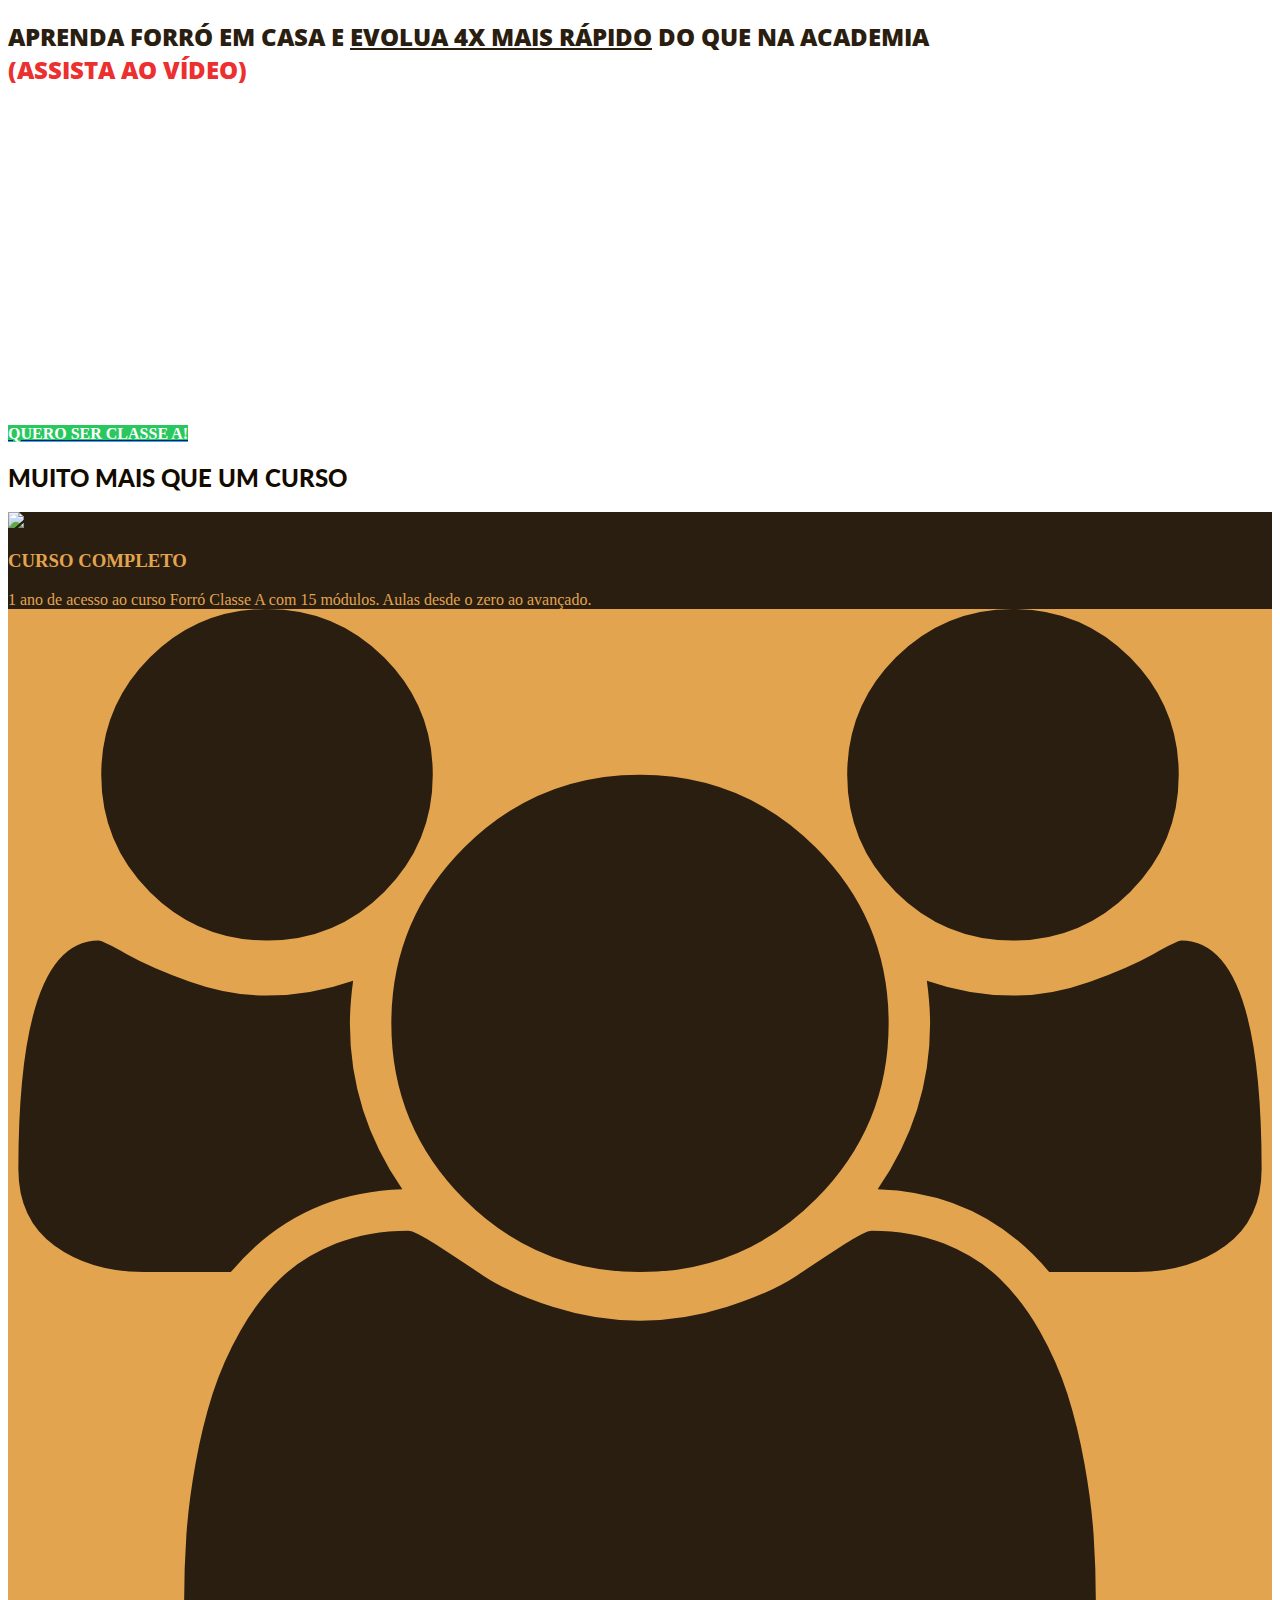
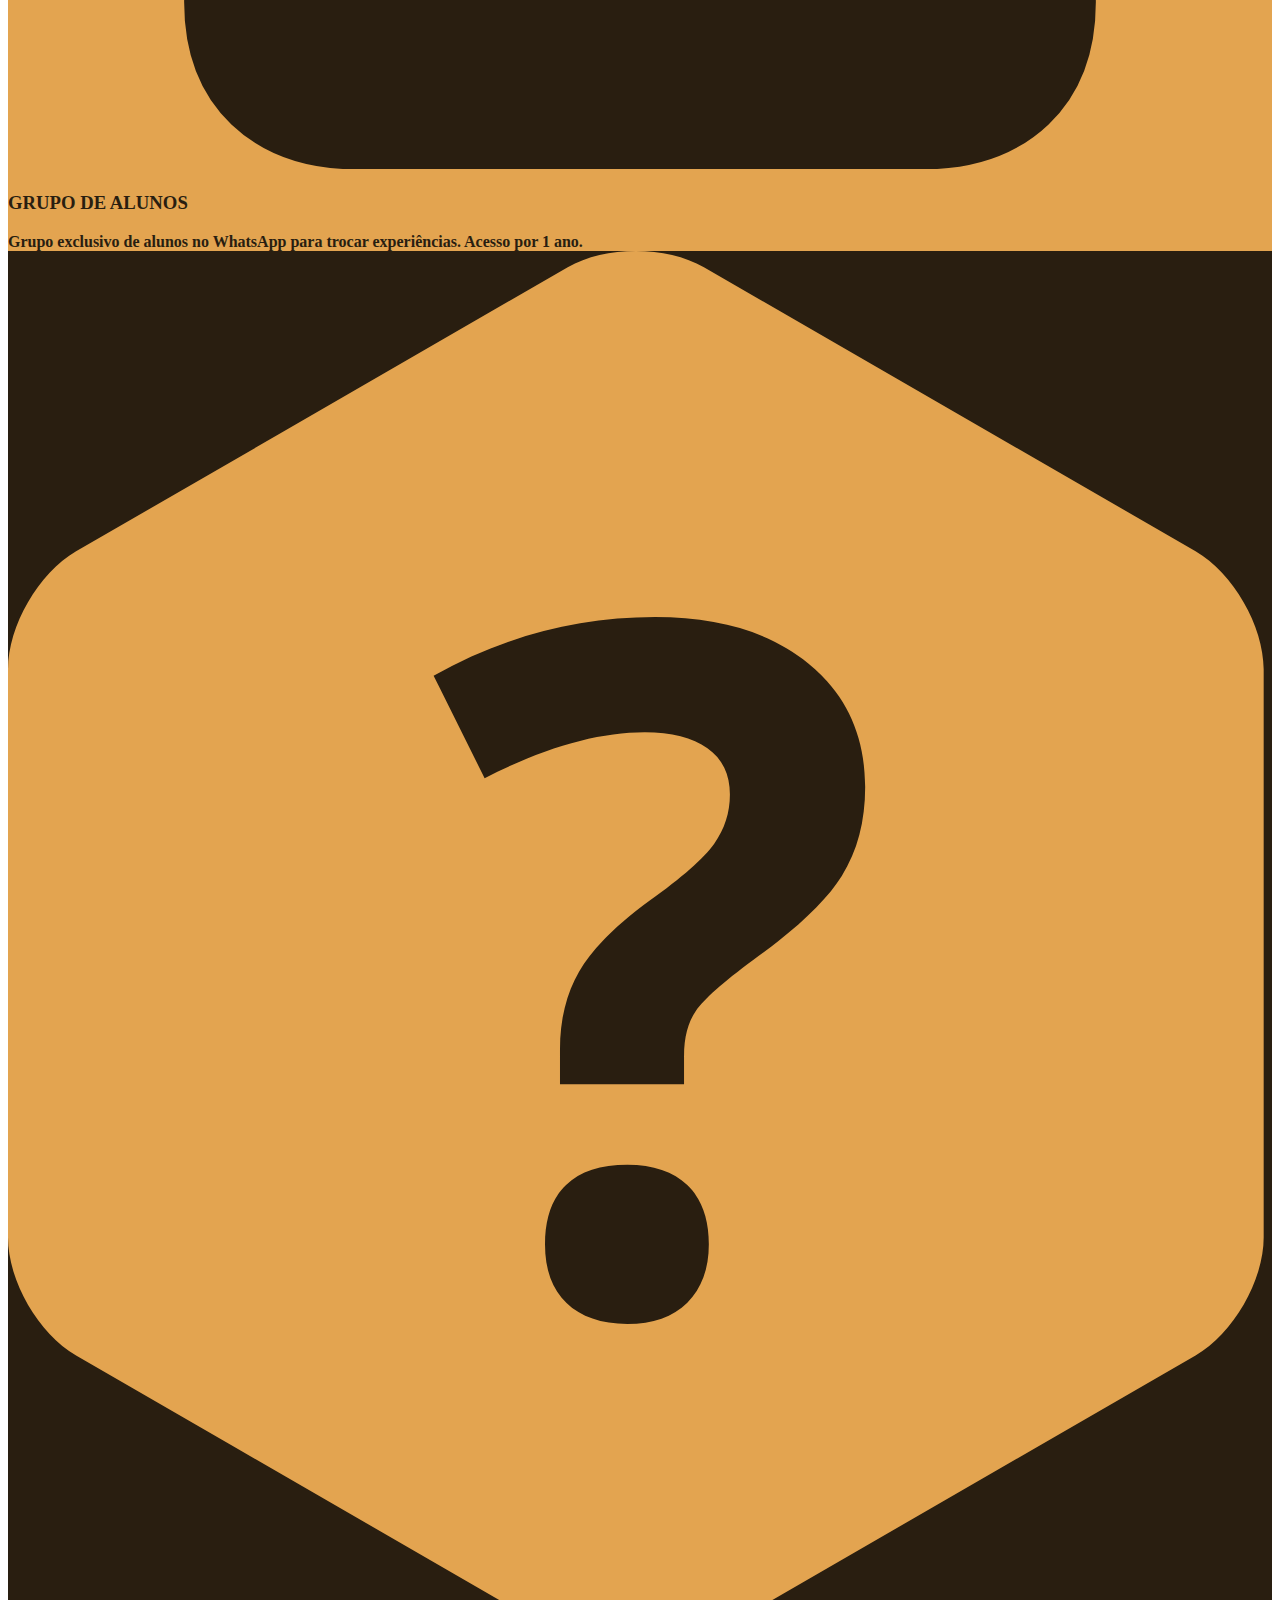
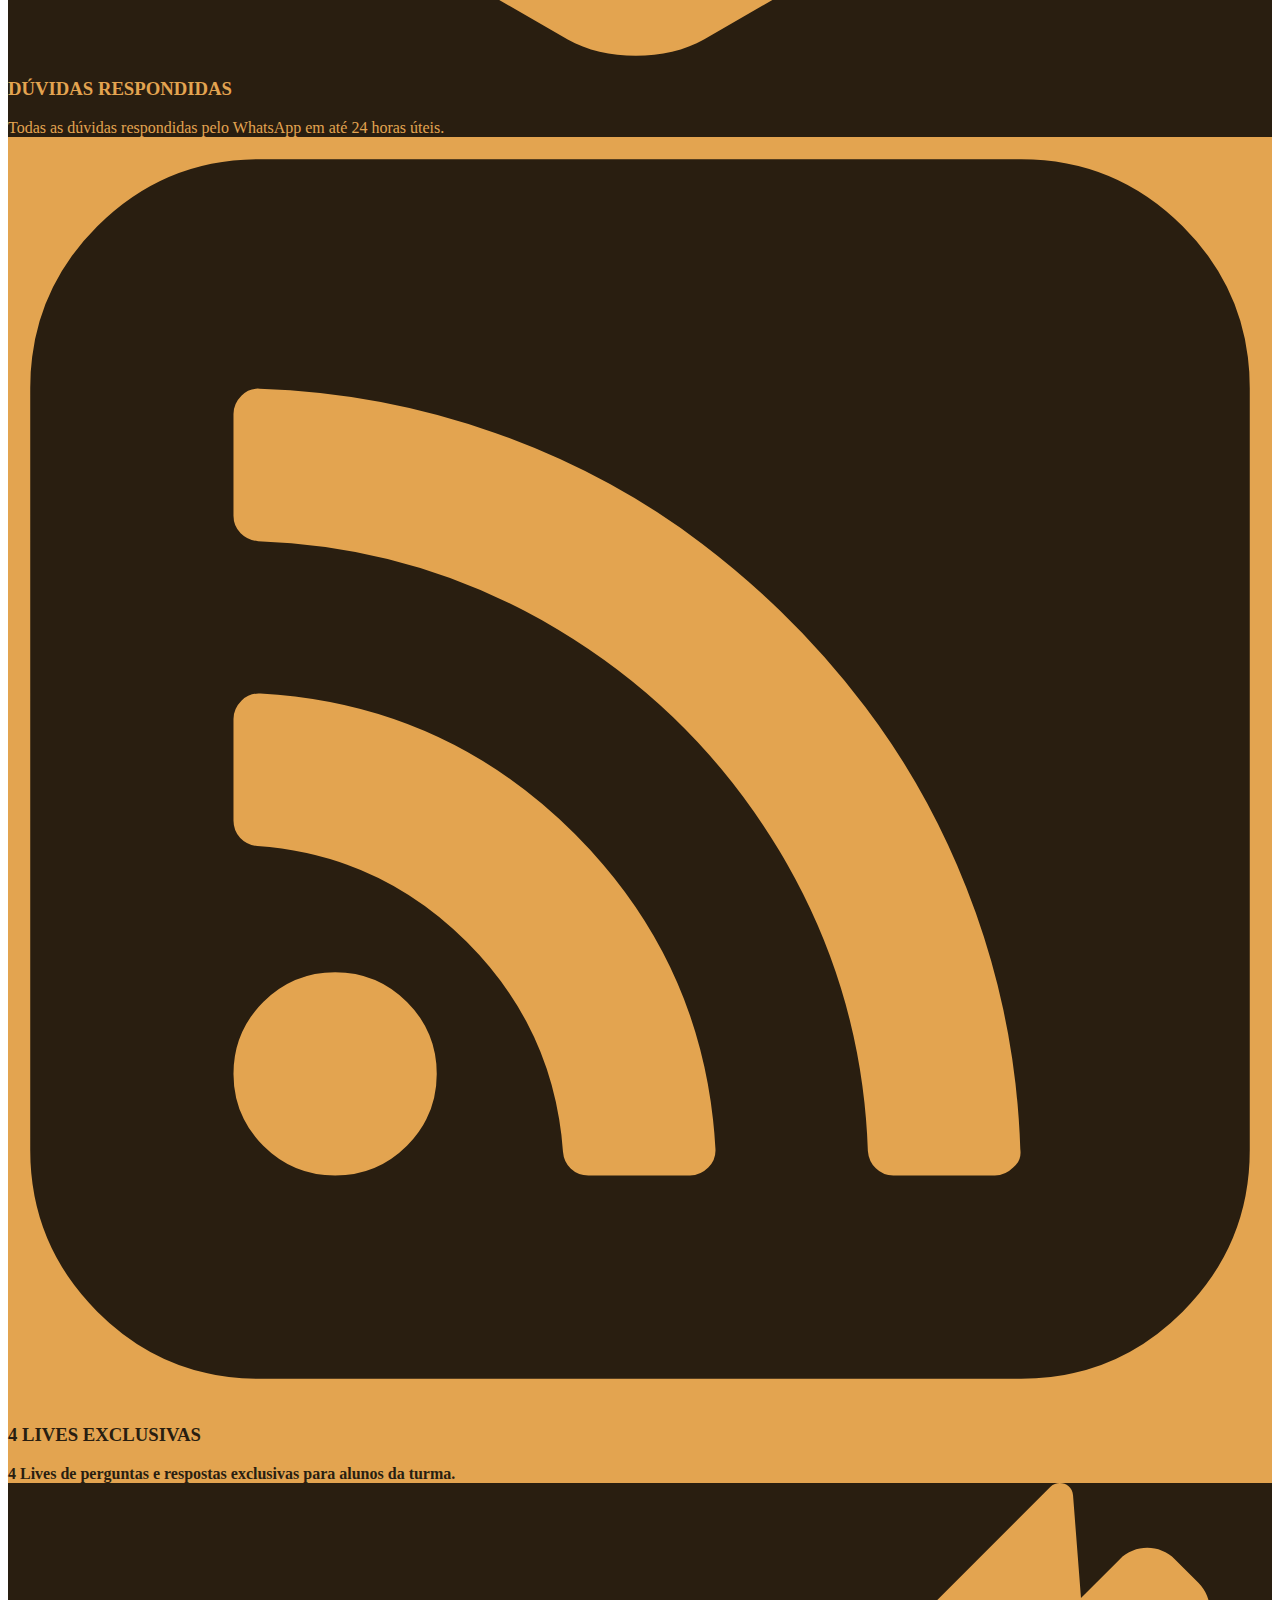
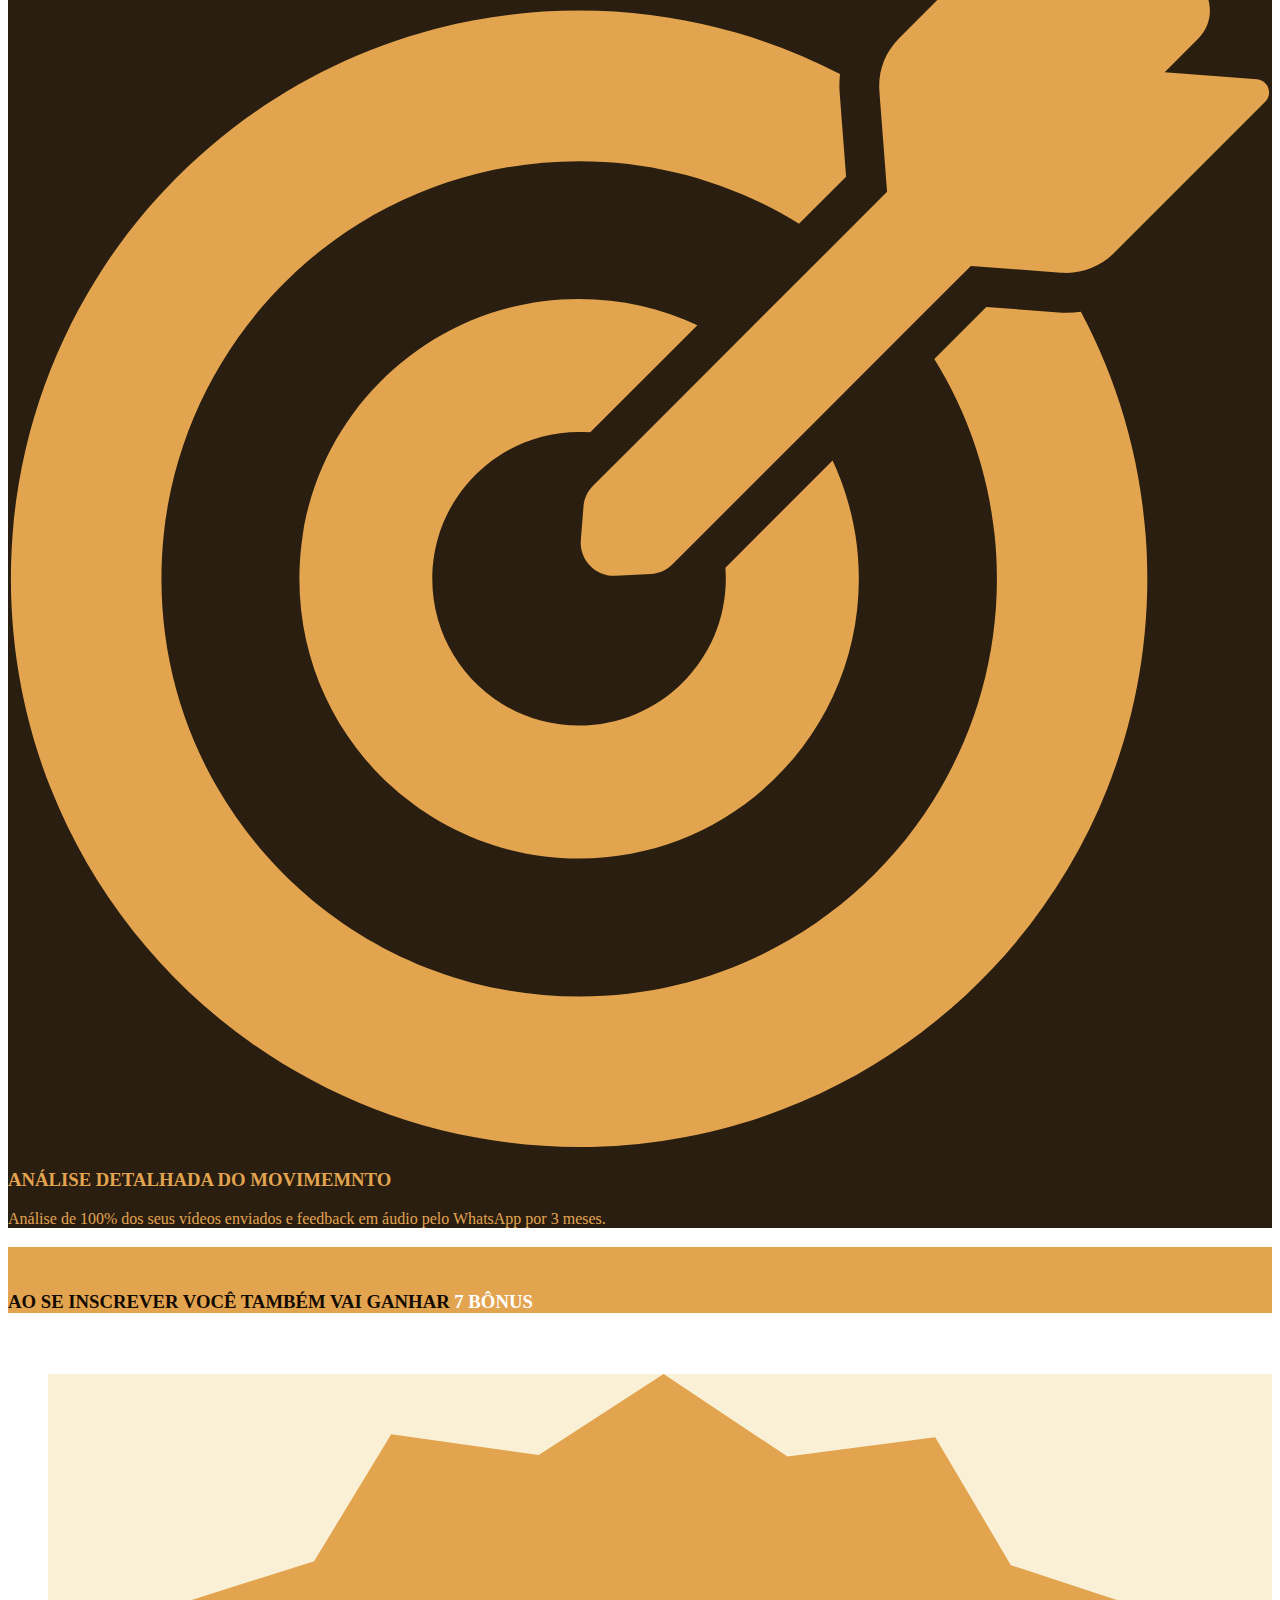
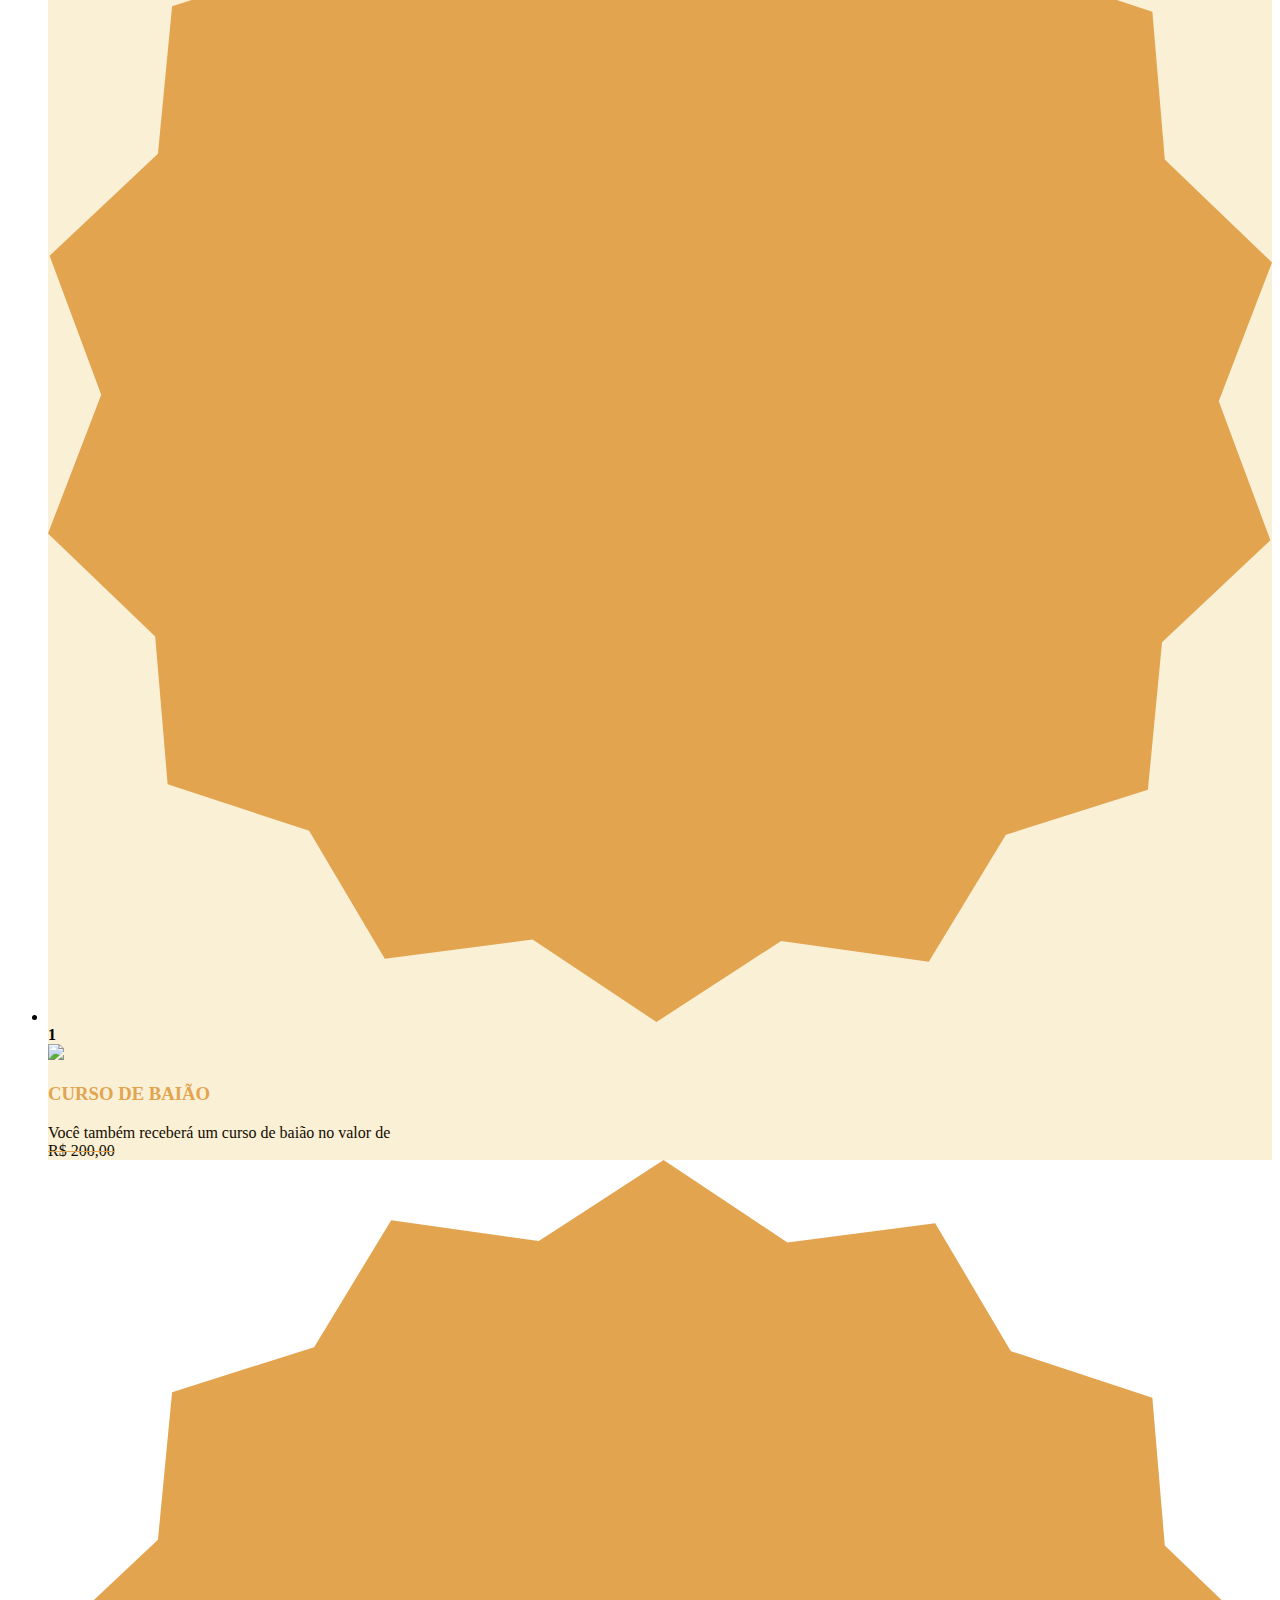
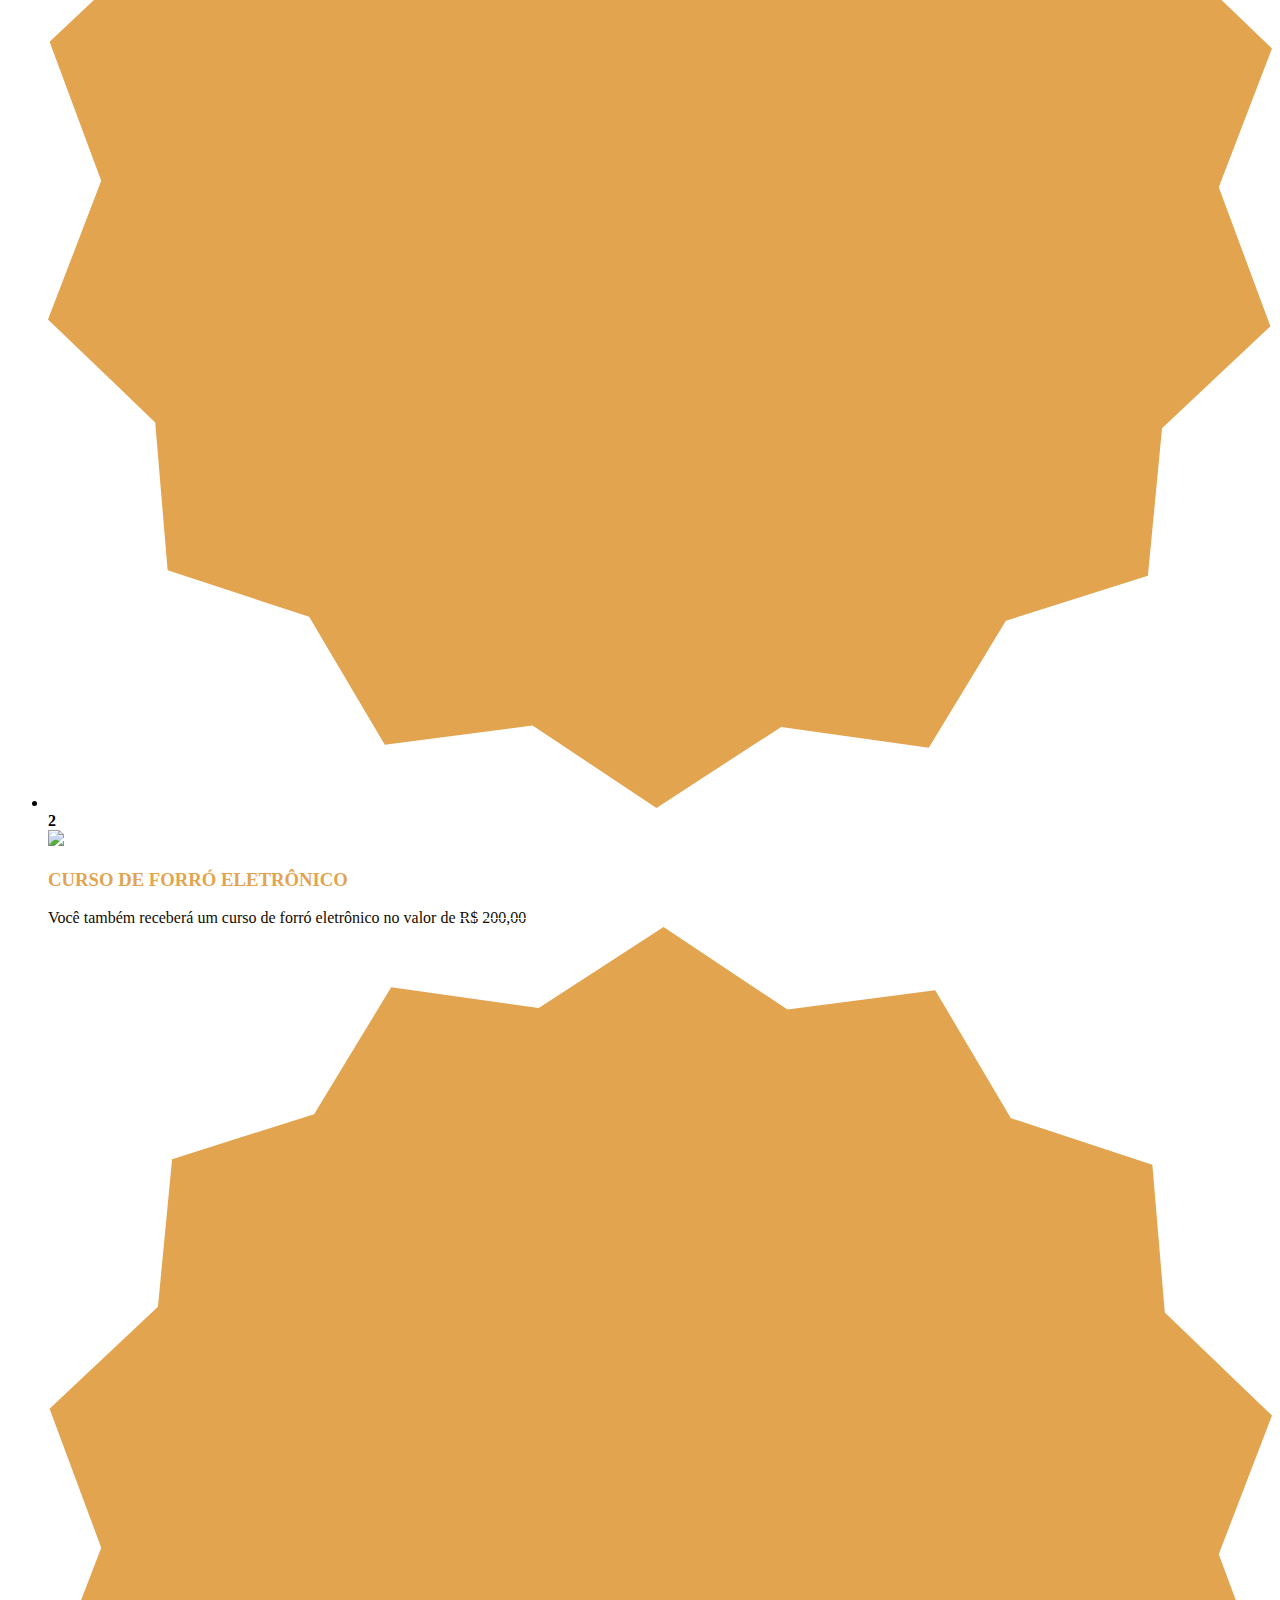
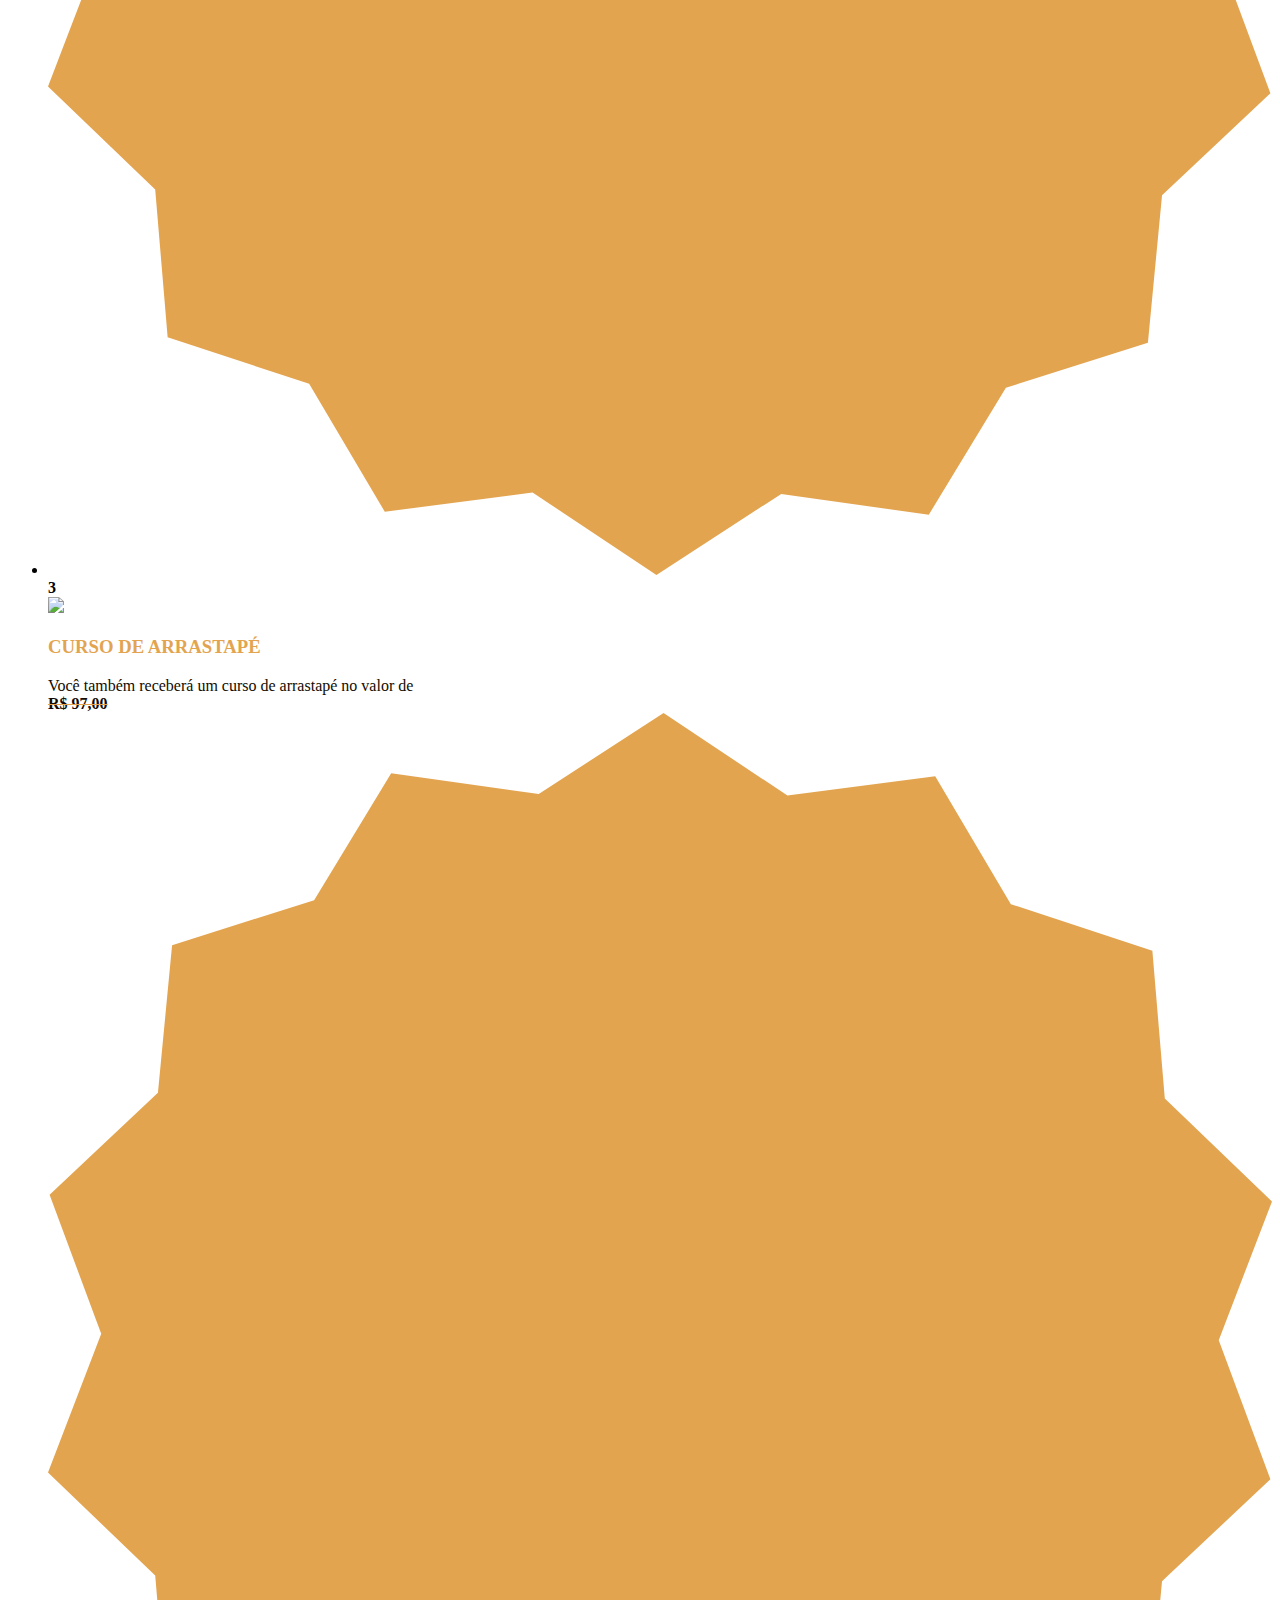
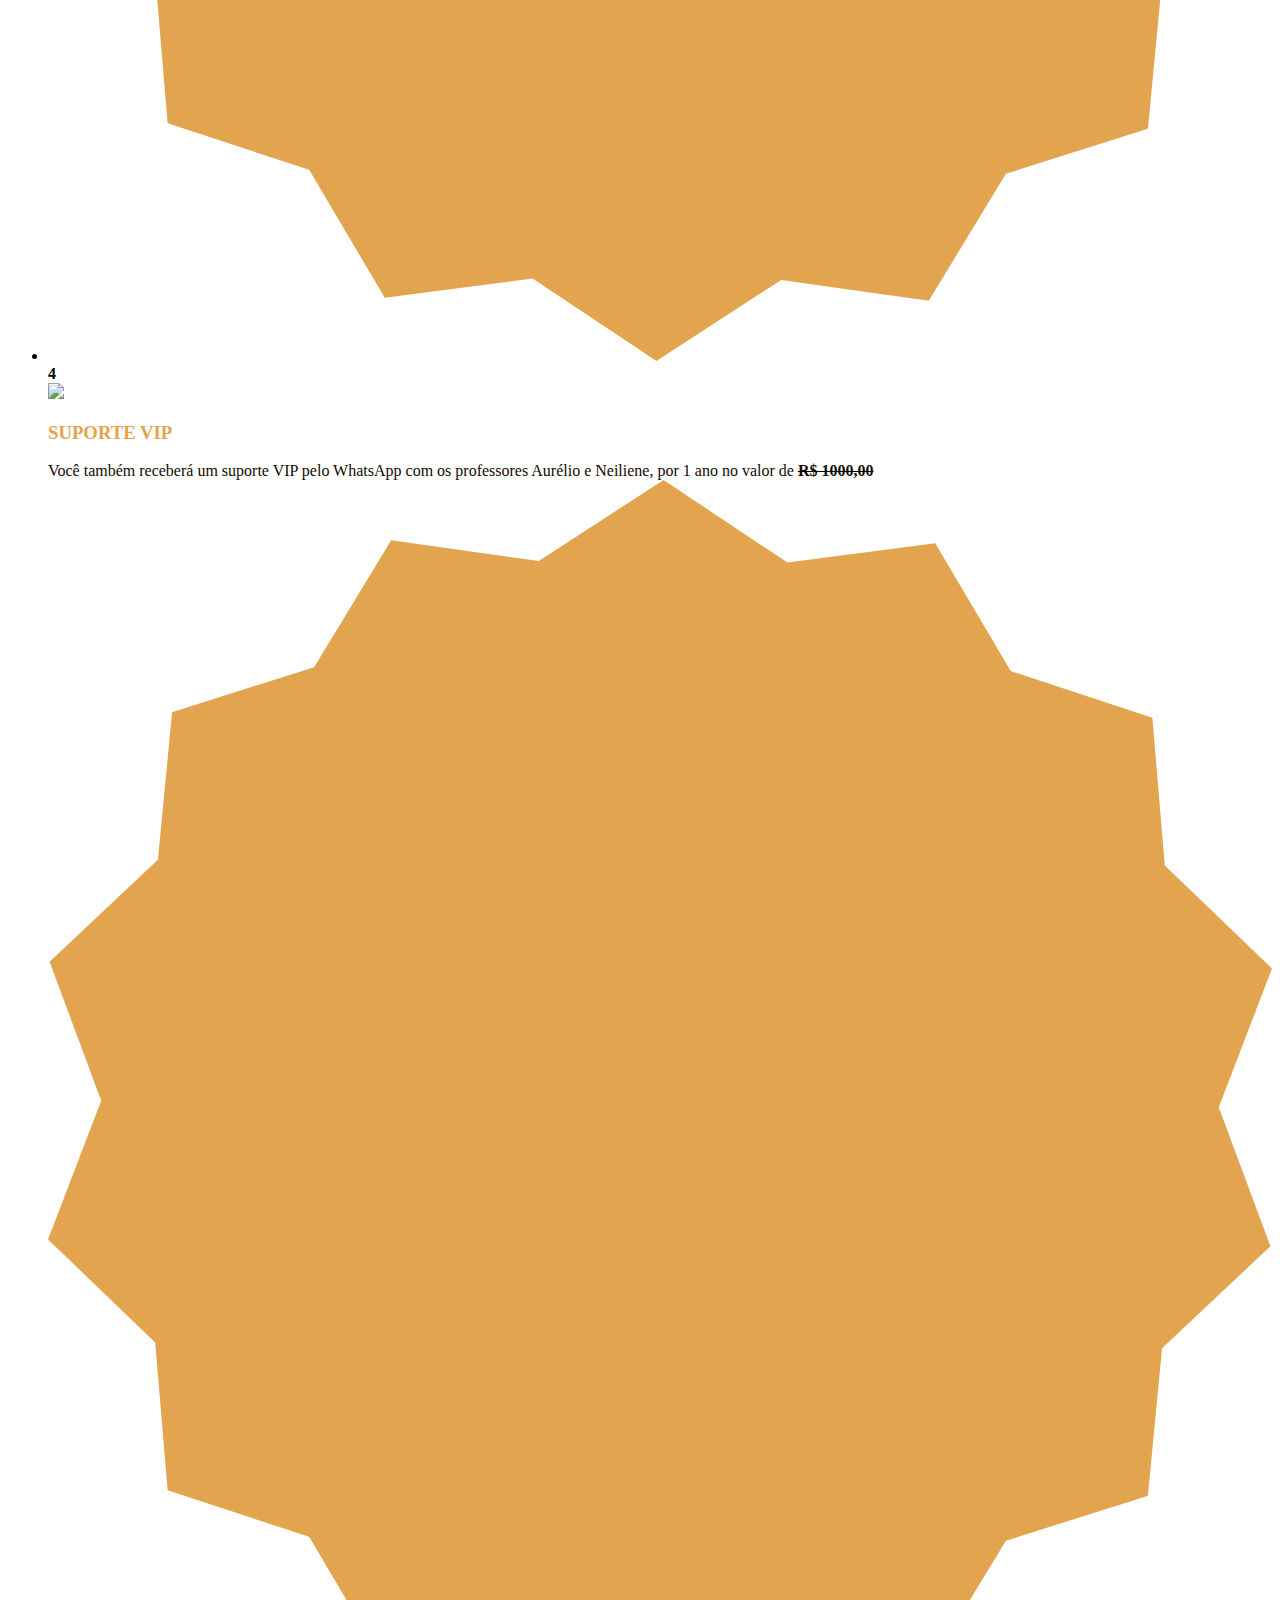
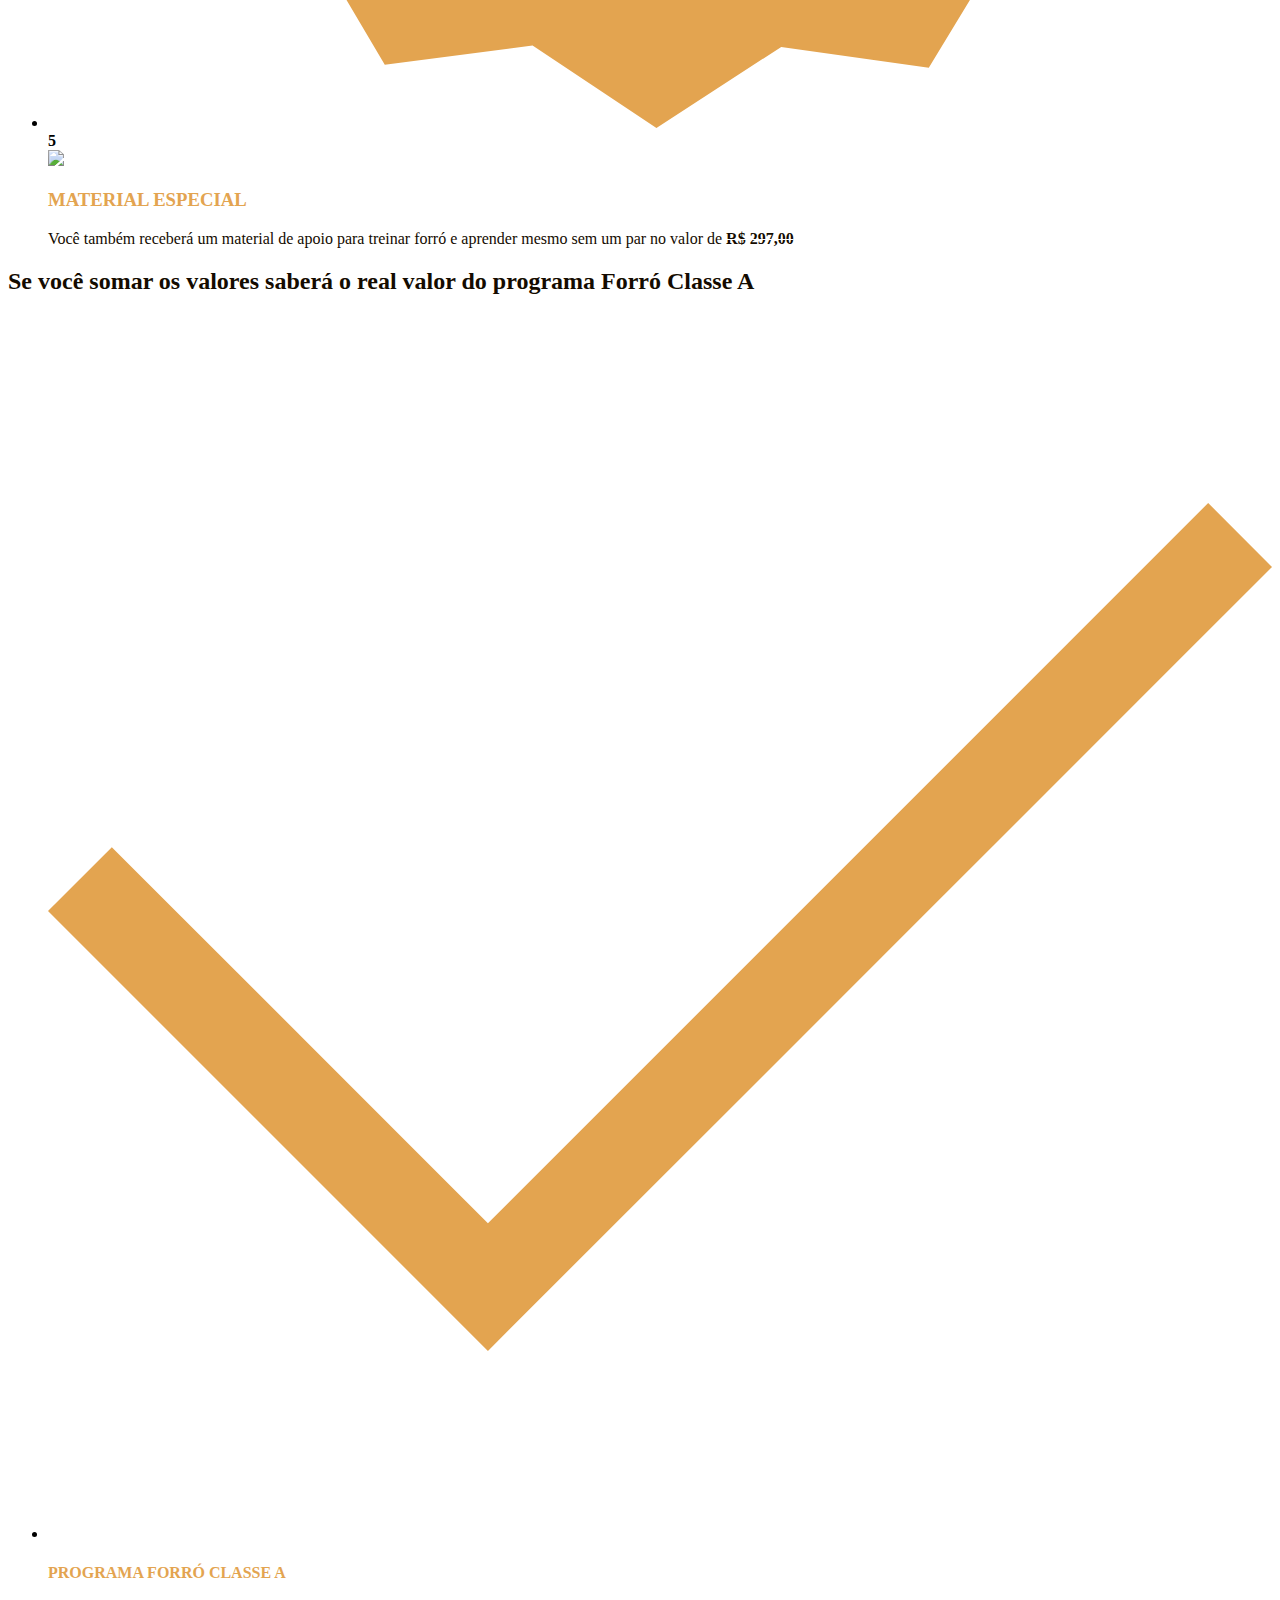
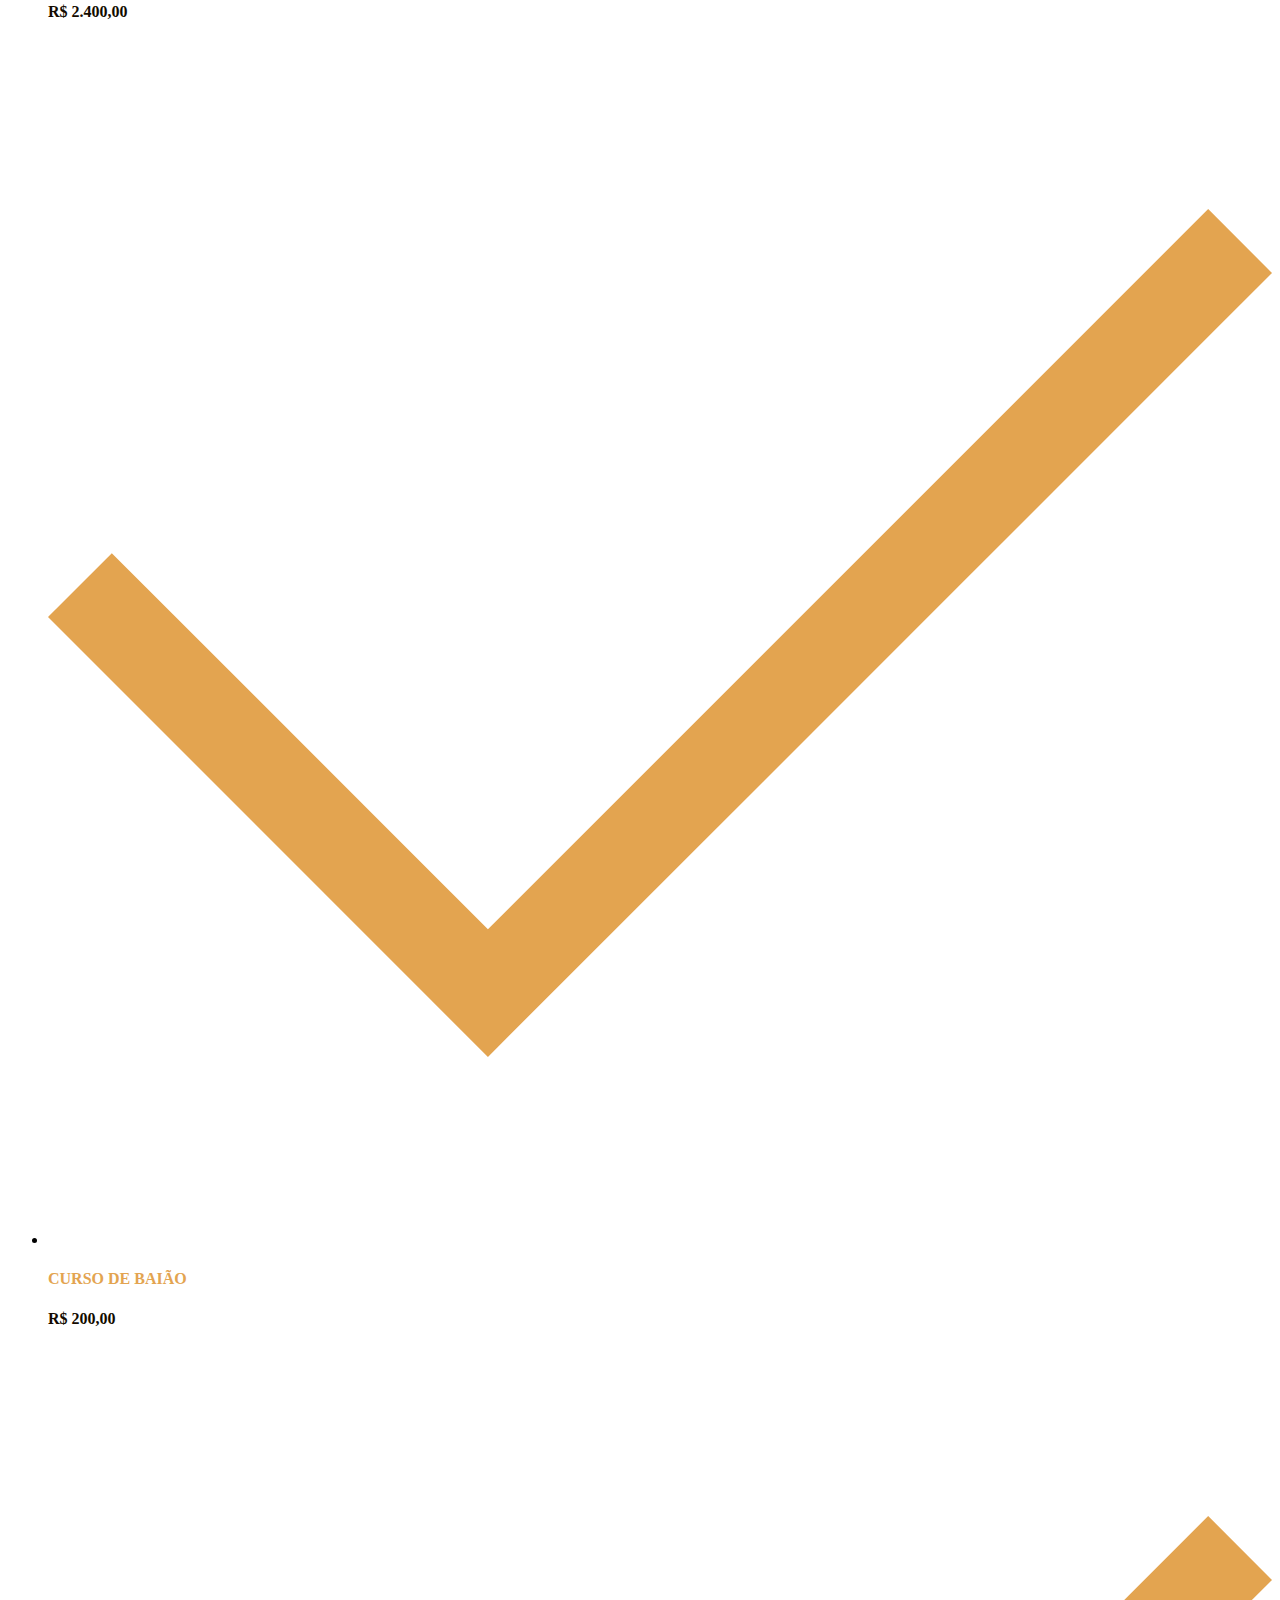
==== euquero.html @ ff14f00d "testando euquero." ====
<!DOCTYPE html>
<html lang="pt_BR">
<head>
    <meta charset="UTF-8">
    <title>Do Zero Ao Baile | Inscrições abertas</title>
    <meta name="viewport" content="width=device-width, initial-scale=1">
    <meta name="keywords" content="Aulas de forró, Forró do zero, Curso de forró, Aprender a dançar forró,"/>
    <meta name="description" content="Inscrições Abertas para o programa Do Zero Ao Baile"/>
    <meta name="klickart:url" content="//art.pages.hotmart.com"/>
    <meta name="handler:contact" content="//handler.pages.hotmart.com/sendmail"/>
    <meta http-equiv="X-UA-Compatible" content="IE=9">

<script type="text/javascript">window.NREUM||(NREUM={});NREUM.info={"beacon":"bam.nr-data.net","errorBeacon":"bam.nr-data.net","licenseKey":"NRJS-c142e72e4c1ae98c33c","applicationID":"503514264","transactionName":"JQ5YEBZdDl8GRUxmWwgAQhYFHTJSBFIQZlcUF18HAQhYchNHTHJ3MkEMCxRGC1wNVg9qQgcVXg==","queueTime":0,"applicationTime":6,"agent":""}</script>
<script type="text/javascript">(window.NREUM||(NREUM={})).init={ajax:{deny_list:["bam.nr-data.net"]}};(window.NREUM||(NREUM={})).loader_config={licenseKey:"NRJS-c142e72e4c1ae98c33c",applicationID:"503514264"};;/*! For license information please see nr-loader-rum-1.246.0.min.js.LICENSE.txt */
(()=>{"use strict";var e,t,n={234:(e,t,n)=>{n.d(t,{P_:()=>h,Mt:()=>m,C5:()=>s,DL:()=>w,OP:()=>j,lF:()=>S,Yu:()=>_,Dg:()=>v,CX:()=>c,GE:()=>A,sU:()=>T});var r=n(8632),i=n(9567);const a={beacon:r.ce.beacon,errorBeacon:r.ce.errorBeacon,licenseKey:void 0,applicationID:void 0,sa:void 0,queueTime:void 0,applicationTime:void 0,ttGuid:void 0,user:void 0,account:void 0,product:void 0,extra:void 0,jsAttributes:{},userAttributes:void 0,atts:void 0,transactionName:void 0,tNamePlain:void 0},o={};function s(e){if(!e)throw new Error("All info objects require an agent identifier!");if(!o[e])throw new Error("Info for ".concat(e," was never set"));return o[e]}function c(e,t){if(!e)throw new Error("All info objects require an agent identifier!");o[e]=(0,i.D)(t,a),(0,r.Qy)(e,o[e],"info")}const d=e=>{if(!e||"string"!=typeof e)return!1;try{document.createDocumentFragment().querySelector(e)}catch{return!1}return!0};var u=n(7056),l=n(50);const f=()=>{const e={mask_selector:"*",block_selector:"[data-nr-block]",mask_input_options:{color:!1,date:!1,"datetime-local":!1,email:!1,month:!1,number:!1,range:!1,search:!1,tel:!1,text:!1,time:!1,url:!1,week:!1,textarea:!1,select:!1,password:!0}};return{feature_flags:[],proxy:{assets:void 0,beacon:void 0},privacy:{cookies_enabled:!0},ajax:{deny_list:void 0,block_internal:!0,enabled:!0,harvestTimeSeconds:10,autoStart:!0},distributed_tracing:{enabled:void 0,exclude_newrelic_header:void 0,cors_use_newrelic_header:void 0,cors_use_tracecontext_headers:void 0,allowed_origins:void 0},session:{domain:void 0,expiresMs:u.oD,inactiveMs:u.Hb},ssl:void 0,obfuscate:void 0,jserrors:{enabled:!0,harvestTimeSeconds:10,autoStart:!0},metrics:{enabled:!0,autoStart:!0},page_action:{enabled:!0,harvestTimeSeconds:30,autoStart:!0},page_view_event:{enabled:!0,autoStart:!0},page_view_timing:{enabled:!0,harvestTimeSeconds:30,long_task:!1,autoStart:!0},session_trace:{enabled:!0,harvestTimeSeconds:10,autoStart:!0},harvest:{tooManyRequestsDelay:60},session_replay:{autoStart:!0,enabled:!1,harvestTimeSeconds:60,sampling_rate:50,error_sampling_rate:50,collect_fonts:!1,inline_images:!1,inline_stylesheet:!0,mask_all_inputs:!0,get mask_text_selector(){return e.mask_selector},set mask_text_selector(t){d(t)?e.mask_selector=t+",[data-nr-mask]":null===t?e.mask_selector=t:(0,l.Z)("An invalid session_replay.mask_selector was provided and will not be used",t)},get block_class(){return"nr-block"},get ignore_class(){return"nr-ignore"},get mask_text_class(){return"nr-mask"},get block_selector(){return e.block_selector},set block_selector(t){d(t)?e.block_selector+=",".concat(t):""!==t&&(0,l.Z)("An invalid session_replay.block_selector was provided and will not be used",t)},get mask_input_options(){return e.mask_input_options},set mask_input_options(t){t&&"object"==typeof t?e.mask_input_options={...t,password:!0}:(0,l.Z)("An invalid session_replay.mask_input_option was provided and will not be used",t)}},spa:{enabled:!0,harvestTimeSeconds:10,autoStart:!0}}},g={},p="All configuration objects require an agent identifier!";function h(e){if(!e)throw new Error(p);if(!g[e])throw new Error("Configuration for ".concat(e," was never set"));return g[e]}function v(e,t){if(!e)throw new Error(p);g[e]=(0,i.D)(t,f()),(0,r.Qy)(e,g[e],"config")}function m(e,t){if(!e)throw new Error(p);var n=h(e);if(n){for(var r=t.split("."),i=0;i<r.length-1;i++)if("object"!=typeof(n=n[r[i]]))return;n=n[r[r.length-1]]}return n}const b={accountID:void 0,trustKey:void 0,agentID:void 0,licenseKey:void 0,applicationID:void 0,xpid:void 0},y={};function w(e){if(!e)throw new Error("All loader-config objects require an agent identifier!");if(!y[e])throw new Error("LoaderConfig for ".concat(e," was never set"));return y[e]}function A(e,t){if(!e)throw new Error("All loader-config objects require an agent identifier!");y[e]=(0,i.D)(t,b),(0,r.Qy)(e,y[e],"loader_config")}const _=(0,r.mF)().o;var x=n(385),D=n(6818);const k={buildEnv:D.Re,customTransaction:void 0,disabled:!1,distMethod:D.gF,isolatedBacklog:!1,loaderType:void 0,maxBytes:3e4,offset:Math.floor(x._A?.performance?.timeOrigin||x._A?.performance?.timing?.navigationStart||Date.now()),onerror:void 0,origin:""+x._A.location,ptid:void 0,releaseIds:{},session:void 0,xhrWrappable:"function"==typeof x._A.XMLHttpRequest?.prototype?.addEventListener,version:D.q4,denyList:void 0},E={};function j(e){if(!e)throw new Error("All runtime objects require an agent identifier!");if(!E[e])throw new Error("Runtime for ".concat(e," was never set"));return E[e]}function T(e,t){if(!e)throw new Error("All runtime objects require an agent identifier!");E[e]=(0,i.D)(t,k),(0,r.Qy)(e,E[e],"runtime")}function S(e){return function(e){try{const t=s(e);return!!t.licenseKey&&!!t.errorBeacon&&!!t.applicationID}catch(e){return!1}}(e)}},9567:(e,t,n)=>{n.d(t,{D:()=>i});var r=n(50);function i(e,t){try{if(!e||"object"!=typeof e)return(0,r.Z)("Setting a Configurable requires an object as input");if(!t||"object"!=typeof t)return(0,r.Z)("Setting a Configurable requires a model to set its initial properties");const n=Object.create(Object.getPrototypeOf(t),Object.getOwnPropertyDescriptors(t)),a=0===Object.keys(n).length?e:n;for(let o in a)if(void 0!==e[o])try{Array.isArray(e[o])&&Array.isArray(t[o])?n[o]=Array.from(new Set([...e[o],...t[o]])):"object"==typeof e[o]&&"object"==typeof t[o]?n[o]=i(e[o],t[o]):n[o]=e[o]}catch(e){(0,r.Z)("An error occurred while setting a property of a Configurable",e)}return n}catch(e){(0,r.Z)("An error occured while setting a Configurable",e)}}},6818:(e,t,n)=>{n.d(t,{Re:()=>i,gF:()=>a,q4:()=>r});const r="1.246.0",i="PROD",a="CDN"},385:(e,t,n)=>{n.d(t,{Nk:()=>u,Tt:()=>s,_A:()=>a,cv:()=>l,iS:()=>o,il:()=>r,ux:()=>c,v6:()=>i,w1:()=>d});const r="undefined"!=typeof window&&!!window.document,i="undefined"!=typeof WorkerGlobalScope&&("undefined"!=typeof self&&self instanceof WorkerGlobalScope&&self.navigator instanceof WorkerNavigator||"undefined"!=typeof globalThis&&globalThis instanceof WorkerGlobalScope&&globalThis.navigator instanceof WorkerNavigator),a=r?window:"undefined"!=typeof WorkerGlobalScope&&("undefined"!=typeof self&&self instanceof WorkerGlobalScope&&self||"undefined"!=typeof globalThis&&globalThis instanceof WorkerGlobalScope&&globalThis),o=Boolean("hidden"===a?.document?.visibilityState),s=(a?.location,/iPad|iPhone|iPod/.test(a.navigator?.userAgent)),c=s&&"undefined"==typeof SharedWorker,d=((()=>{const e=a.navigator?.userAgent?.match(/Firefox[/\s](\d+\.\d+)/);Array.isArray(e)&&e.length>=2&&e[1]})(),Boolean(r&&window.document.documentMode)),u=!!a.navigator?.sendBeacon,l=Math.floor(a?.performance?.timeOrigin||a?.performance?.timing?.navigationStart||Date.now())},1117:(e,t,n)=>{n.d(t,{w:()=>a});var r=n(50);const i={agentIdentifier:"",ee:void 0};class a{constructor(e){try{if("object"!=typeof e)return(0,r.Z)("shared context requires an object as input");this.sharedContext={},Object.assign(this.sharedContext,i),Object.entries(e).forEach((e=>{let[t,n]=e;Object.keys(i).includes(t)&&(this.sharedContext[t]=n)}))}catch(e){(0,r.Z)("An error occured while setting SharedContext",e)}}}},8e3:(e,t,n)=>{n.d(t,{L:()=>u,R:()=>c});var r=n(8325),i=n(1284),a=n(4322),o=n(3325);const s={};function c(e,t){const n={staged:!1,priority:o.p[t]||0};d(e),s[e].get(t)||s[e].set(t,n)}function d(e){e&&(s[e]||(s[e]=new Map))}function u(){let e=arguments.length>0&&void 0!==arguments[0]?arguments[0]:"",t=arguments.length>1&&void 0!==arguments[1]?arguments[1]:"feature";if(d(e),!e||!s[e].get(t))return o(t);s[e].get(t).staged=!0;const n=[...s[e]];function o(t){const n=e?r.ee.get(e):r.ee,o=a.X.handlers;if(n.backlog&&o){var s=n.backlog[t],c=o[t];if(c){for(var d=0;s&&d<s.length;++d)l(s[d],c);(0,i.D)(c,(function(e,t){(0,i.D)(t,(function(t,n){n[0].on(e,n[1])}))}))}delete o[t],n.backlog[t]=null,n.emit("drain-"+t,[])}}n.every((e=>{let[t,n]=e;return n.staged}))&&(n.sort(((e,t)=>e[1].priority-t[1].priority)),n.forEach((t=>{let[n]=t;s[e].delete(n),o(n)})))}function l(e,t){var n=e[1];(0,i.D)(t[n],(function(t,n){var r=e[0];if(n[0]===r){var i=n[1],a=e[3],o=e[2];i.apply(a,o)}}))}},8325:(e,t,n)=>{n.d(t,{A:()=>c,ee:()=>d});var r=n(8632),i=n(2210),a=n(234);class o{constructor(e){this.contextId=e}}var s=n(3117);const c="nr@context:".concat(s.a),d=function e(t,n){var r={},s={},u={},f=!1;try{f=16===n.length&&(0,a.OP)(n).isolatedBacklog}catch(e){}var g={on:h,addEventListener:h,removeEventListener:function(e,t){var n=r[e];if(!n)return;for(var i=0;i<n.length;i++)n[i]===t&&n.splice(i,1)},emit:function(e,n,r,i,a){!1!==a&&(a=!0);if(d.aborted&&!i)return;t&&a&&t.emit(e,n,r);for(var o=p(r),c=v(e),u=c.length,l=0;l<u;l++)c[l].apply(o,n);var f=b()[s[e]];f&&f.push([g,e,n,o]);return o},get:m,listeners:v,context:p,buffer:function(e,t){const n=b();if(t=t||"feature",g.aborted)return;Object.entries(e||{}).forEach((e=>{let[r,i]=e;s[i]=t,t in n||(n[t]=[])}))},abort:l,aborted:!1,isBuffering:function(e){return!!b()[s[e]]},debugId:n,backlog:f?{}:t&&"object"==typeof t.backlog?t.backlog:{}};return g;function p(e){return e&&e instanceof o?e:e?(0,i.X)(e,c,(()=>new o(c))):new o(c)}function h(e,t){r[e]=v(e).concat(t)}function v(e){return r[e]||[]}function m(t){return u[t]=u[t]||e(g,t)}function b(){return g.backlog}}(void 0,"globalEE"),u=(0,r.fP)();function l(){d.aborted=!0,d.backlog={}}u.ee||(u.ee=d)},5546:(e,t,n)=>{n.d(t,{E:()=>r,p:()=>i});var r=n(8325).ee.get("handle");function i(e,t,n,i,a){a?(a.buffer([e],i),a.emit(e,t,n)):(r.buffer([e],i),r.emit(e,t,n))}},4322:(e,t,n)=>{n.d(t,{X:()=>a});var r=n(5546);a.on=o;var i=a.handlers={};function a(e,t,n,a){o(a||r.E,i,e,t,n)}function o(e,t,n,i,a){a||(a="feature"),e||(e=r.E);var o=t[a]=t[a]||{};(o[n]=o[n]||[]).push([e,i])}},3239:(e,t,n)=>{n.d(t,{bP:()=>s,iz:()=>c,m$:()=>o});var r=n(385);let i=!1,a=!1;try{const e={get passive(){return i=!0,!1},get signal(){return a=!0,!1}};r._A.addEventListener("test",null,e),r._A.removeEventListener("test",null,e)}catch(e){}function o(e,t){return i||a?{capture:!!e,passive:i,signal:t}:!!e}function s(e,t){let n=arguments.length>2&&void 0!==arguments[2]&&arguments[2],r=arguments.length>3?arguments[3]:void 0;window.addEventListener(e,t,o(n,r))}function c(e,t){let n=arguments.length>2&&void 0!==arguments[2]&&arguments[2],r=arguments.length>3?arguments[3]:void 0;document.addEventListener(e,t,o(n,r))}},3117:(e,t,n)=>{n.d(t,{a:()=>r});const r=(0,n(4402).Rl)()},4402:(e,t,n)=>{n.d(t,{Rl:()=>o,ky:()=>s});var r=n(385);const i="xxxxxxxx-xxxx-4xxx-yxxx-xxxxxxxxxxxx";function a(e,t){return e?15&e[t]:16*Math.random()|0}function o(){const e=r._A?.crypto||r._A?.msCrypto;let t,n=0;return e&&e.getRandomValues&&(t=e.getRandomValues(new Uint8Array(31))),i.split("").map((e=>"x"===e?a(t,++n).toString(16):"y"===e?(3&a()|8).toString(16):e)).join("")}function s(e){const t=r._A?.crypto||r._A?.msCrypto;let n,i=0;t&&t.getRandomValues&&(n=t.getRandomValues(new Uint8Array(31)));const o=[];for(var s=0;s<e;s++)o.push(a(n,++i).toString(16));return o.join("")}},7056:(e,t,n)=>{n.d(t,{Bq:()=>r,Hb:()=>a,oD:()=>i});const r="NRBA",i=144e5,a=18e5},7894:(e,t,n)=>{function r(){return Math.round(performance.now())}n.d(t,{z:()=>r})},50:(e,t,n)=>{function r(e,t){"function"==typeof console.warn&&(console.warn("New Relic: ".concat(e)),t&&console.warn(t))}n.d(t,{Z:()=>r})},2587:(e,t,n)=>{n.d(t,{N:()=>c,T:()=>d});var r=n(8325),i=n(5546),a=n(3325);const o={stn:[a.D.sessionTrace],err:[a.D.jserrors,a.D.metrics],ins:[a.D.pageAction],spa:[a.D.spa],sr:[a.D.sessionReplay,a.D.sessionTrace]},s=new Set;function c(e,t){const n=r.ee.get(t);e&&"object"==typeof e&&(s.has(t)||Object.entries(e).forEach((e=>{let[t,r]=e;o[t]?o[t].forEach((e=>{r?(0,i.p)("feat-"+t,[],void 0,e,n):(0,i.p)("block-"+t,[],void 0,e,n),(0,i.p)("rumresp-"+t,[Boolean(r)],void 0,e,n)})):r&&(0,i.p)("feat-"+t,[],void 0,void 0,n),d[t]=Boolean(r)})),Object.keys(o).forEach((e=>{void 0===d[e]&&(o[e]?.forEach((t=>(0,i.p)("rumresp-"+e,[!1],void 0,t,n))),d[e]=!1)})),s.add(t))}const d={}},2210:(e,t,n)=>{n.d(t,{X:()=>i});var r=Object.prototype.hasOwnProperty;function i(e,t,n){if(r.call(e,t))return e[t];var i=n();if(Object.defineProperty&&Object.keys)try{return Object.defineProperty(e,t,{value:i,writable:!0,enumerable:!1}),i}catch(e){}return e[t]=i,i}},1284:(e,t,n)=>{n.d(t,{D:()=>r});const r=(e,t)=>Object.entries(e||{}).map((e=>{let[n,r]=e;return t(n,r)}))},4351:(e,t,n)=>{n.d(t,{P:()=>a});var r=n(8325);const i=()=>{const e=new WeakSet;return(t,n)=>{if("object"==typeof n&&null!==n){if(e.has(n))return;e.add(n)}return n}};function a(e){try{return JSON.stringify(e,i())}catch(e){try{r.ee.emit("internal-error",[e])}catch(e){}}}},3960:(e,t,n)=>{n.d(t,{K:()=>o,b:()=>a});var r=n(3239);function i(){return"undefined"==typeof document||"complete"===document.readyState}function a(e,t){if(i())return e();(0,r.bP)("load",e,t)}function o(e){if(i())return e();(0,r.iz)("DOMContentLoaded",e)}},8632:(e,t,n)=>{n.d(t,{EZ:()=>d,Qy:()=>c,ce:()=>a,fP:()=>o,gG:()=>u,mF:()=>s});var r=n(7894),i=n(385);const a={beacon:"bam.nr-data.net",errorBeacon:"bam.nr-data.net"};function o(){return i._A.NREUM||(i._A.NREUM={}),void 0===i._A.newrelic&&(i._A.newrelic=i._A.NREUM),i._A.NREUM}function s(){let e=o();return e.o||(e.o={ST:i._A.setTimeout,SI:i._A.setImmediate,CT:i._A.clearTimeout,XHR:i._A.XMLHttpRequest,REQ:i._A.Request,EV:i._A.Event,PR:i._A.Promise,MO:i._A.MutationObserver,FETCH:i._A.fetch}),e}function c(e,t,n){let i=o();const a=i.initializedAgents||{},s=a[e]||{};return Object.keys(s).length||(s.initializedAt={ms:(0,r.z)(),date:new Date}),i.initializedAgents={...a,[e]:{...s,[n]:t}},i}function d(e,t){o()[e]=t}function u(){return function(){let e=o();const t=e.info||{};e.info={beacon:a.beacon,errorBeacon:a.errorBeacon,...t}}(),function(){let e=o();const t=e.init||{};e.init={...t}}(),s(),function(){let e=o();const t=e.loader_config||{};e.loader_config={...t}}(),o()}},7956:(e,t,n)=>{n.d(t,{N:()=>i});var r=n(3239);function i(e){let t=arguments.length>1&&void 0!==arguments[1]&&arguments[1],n=arguments.length>2?arguments[2]:void 0,i=arguments.length>3?arguments[3]:void 0;(0,r.iz)("visibilitychange",(function(){if(t)return void("hidden"===document.visibilityState&&e());e(document.visibilityState)}),n,i)}},3081:(e,t,n)=>{n.d(t,{gF:()=>a,mY:()=>i,t9:()=>r,vz:()=>s,xS:()=>o});const r=n(3325).D.metrics,i="sm",a="cm",o="storeSupportabilityMetrics",s="storeEventMetrics"},7633:(e,t,n)=>{n.d(t,{t:()=>r});const r=n(3325).D.pageViewEvent},9251:(e,t,n)=>{n.d(t,{t:()=>r});const r=n(3325).D.pageViewTiming},5938:(e,t,n)=>{n.d(t,{W:()=>i});var r=n(8325);class i{constructor(e,t,n){this.agentIdentifier=e,this.aggregator=t,this.ee=r.ee.get(e),this.featureName=n,this.blocked=!1}}},7530:(e,t,n)=>{n.d(t,{j:()=>b});var r=n(3325),i=n(234),a=n(5546),o=n(8325),s=n(7894),c=n(8e3),d=n(3960),u=n(385),l=n(50),f=n(3081),g=n(8632);function p(){const e=(0,g.gG)();["setErrorHandler","finished","addToTrace","addRelease","addPageAction","setCurrentRouteName","setPageViewName","setCustomAttribute","interaction","noticeError","setUserId","setApplicationVersion","start"].forEach((t=>{e[t]=function(){for(var n=arguments.length,r=new Array(n),i=0;i<n;i++)r[i]=arguments[i];return function(t){for(var n=arguments.length,r=new Array(n>1?n-1:0),i=1;i<n;i++)r[i-1]=arguments[i];let a=[];return Object.values(e.initializedAgents).forEach((e=>{e.exposed&&e.api[t]&&a.push(e.api[t](...r))})),a.length>1?a:a[0]}(t,...r)}}))}var h=n(2587);const v=e=>{const t=e.startsWith("http");e+="/",n.p=t?e:"https://"+e};let m=!1;function b(e){let t=arguments.length>1&&void 0!==arguments[1]?arguments[1]:{},b=arguments.length>2?arguments[2]:void 0,y=arguments.length>3?arguments[3]:void 0,{init:w,info:A,loader_config:_,runtime:x={loaderType:b},exposed:D=!0}=t;const k=(0,g.gG)();A||(w=k.init,A=k.info,_=k.loader_config),(0,i.Dg)(e,w||{}),(0,i.GE)(e,_||{}),A.jsAttributes??={},u.v6&&(A.jsAttributes.isWorker=!0),(0,i.CX)(e,A);const E=(0,i.P_)(e),j=[A.beacon,A.errorBeacon];m||(m=!0,E.proxy.assets&&(v(E.proxy.assets),j.push(E.proxy.assets)),E.proxy.beacon&&j.push(E.proxy.beacon)),x.denyList=[...E.ajax.deny_list||[],...E.ajax.block_internal?j:[]],(0,i.sU)(e,x),p();const T=function(e,t){t||(0,c.R)(e,"api");const g={};var p=o.ee.get(e),h=p.get("tracer"),v="api-",m=v+"ixn-";function b(t,n,r,a){const o=(0,i.C5)(e);return null===n?delete o.jsAttributes[t]:(0,i.CX)(e,{...o,jsAttributes:{...o.jsAttributes,[t]:n}}),A(v,r,!0,a||null===n?"session":void 0)(t,n)}function y(){}["setErrorHandler","finished","addToTrace","addRelease"].forEach((e=>{g[e]=A(v,e,!0,"api")})),g.addPageAction=A(v,"addPageAction",!0,r.D.pageAction),g.setCurrentRouteName=A(v,"routeName",!0,r.D.spa),g.setPageViewName=function(t,n){if("string"==typeof t)return"/"!==t.charAt(0)&&(t="/"+t),(0,i.OP)(e).customTransaction=(n||"http://custom.transaction")+t,A(v,"setPageViewName",!0)()},g.setCustomAttribute=function(e,t){let n=arguments.length>2&&void 0!==arguments[2]&&arguments[2];if("string"==typeof e){if(["string","number","boolean"].includes(typeof t)||null===t)return b(e,t,"setCustomAttribute",n);(0,l.Z)("Failed to execute setCustomAttribute.\nNon-null value must be a string, number or boolean type, but a type of <".concat(typeof t,"> was provided."))}else(0,l.Z)("Failed to execute setCustomAttribute.\nName must be a string type, but a type of <".concat(typeof e,"> was provided."))},g.setUserId=function(e){if("string"==typeof e||null===e)return b("enduser.id",e,"setUserId",!0);(0,l.Z)("Failed to execute setUserId.\nNon-null value must be a string type, but a type of <".concat(typeof e,"> was provided."))},g.setApplicationVersion=function(e){if("string"==typeof e||null===e)return b("application.version",e,"setApplicationVersion",!1);(0,l.Z)("Failed to execute setApplicationVersion. Expected <String | null>, but got <".concat(typeof e,">."))},g.start=e=>{try{const t=e?"defined":"undefined";(0,a.p)(f.xS,["API/start/".concat(t,"/called")],void 0,r.D.metrics,p);const n=Object.values(r.D);if(void 0===e)e=n;else{if((e=Array.isArray(e)&&e.length?e:[e]).some((e=>!n.includes(e))))return(0,l.Z)("Invalid feature name supplied. Acceptable feature names are: ".concat(n));e.includes(r.D.pageViewEvent)||e.push(r.D.pageViewEvent)}e.forEach((e=>{p.emit("".concat(e,"-opt-in"))}))}catch(e){(0,l.Z)("An unexpected issue occurred",e)}},g.interaction=function(){return(new y).get()};var w=y.prototype={createTracer:function(e,t){var n={},i=this,o="function"==typeof t;return(0,a.p)(m+"tracer",[(0,s.z)(),e,n],i,r.D.spa,p),function(){if(h.emit((o?"":"no-")+"fn-start",[(0,s.z)(),i,o],n),o)try{return t.apply(this,arguments)}catch(e){throw h.emit("fn-err",[arguments,this,e],n),e}finally{h.emit("fn-end",[(0,s.z)()],n)}}}};function A(e,t,n,i){return function(){return(0,a.p)(f.xS,["API/"+t+"/called"],void 0,r.D.metrics,p),i&&(0,a.p)(e+t,[(0,s.z)(),...arguments],n?null:this,i,p),n?void 0:this}}function _(){n.e(75).then(n.bind(n,7438)).then((t=>{let{setAPI:n}=t;n(e),(0,c.L)(e,"api")})).catch((()=>(0,l.Z)("Downloading runtime APIs failed...")))}return["actionText","setName","setAttribute","save","ignore","onEnd","getContext","end","get"].forEach((e=>{w[e]=A(m,e,void 0,r.D.spa)})),g.noticeError=function(e,t){"string"==typeof e&&(e=new Error(e)),(0,a.p)(f.xS,["API/noticeError/called"],void 0,r.D.metrics,p),(0,a.p)("err",[e,(0,s.z)(),!1,t],void 0,r.D.jserrors,p)},u.il?(0,d.b)((()=>_()),!0):_(),g}(e,y);return(0,g.Qy)(e,T,"api"),(0,g.Qy)(e,D,"exposed"),(0,g.EZ)("activatedFeatures",h.T),T}},3325:(e,t,n)=>{n.d(t,{D:()=>r,p:()=>i});const r={ajax:"ajax",jserrors:"jserrors",metrics:"metrics",pageAction:"page_action",pageViewEvent:"page_view_event",pageViewTiming:"page_view_timing",sessionReplay:"session_replay",sessionTrace:"session_trace",spa:"spa"},i={[r.pageViewEvent]:1,[r.pageViewTiming]:2,[r.metrics]:3,[r.jserrors]:4,[r.ajax]:5,[r.sessionTrace]:6,[r.pageAction]:7,[r.spa]:8,[r.sessionReplay]:9}}},r={};function i(e){var t=r[e];if(void 0!==t)return t.exports;var a=r[e]={exports:{}};return n[e](a,a.exports,i),a.exports}i.m=n,i.d=(e,t)=>{for(var n in t)i.o(t,n)&&!i.o(e,n)&&Object.defineProperty(e,n,{enumerable:!0,get:t[n]})},i.f={},i.e=e=>Promise.all(Object.keys(i.f).reduce(((t,n)=>(i.f[n](e,t),t)),[])),i.u=e=>"nr-rum-1.246.0.min.js",i.o=(e,t)=>Object.prototype.hasOwnProperty.call(e,t),e={},t="NRBA-1.246.0.PROD:",i.l=(n,r,a,o)=>{if(e[n])e[n].push(r);else{var s,c;if(void 0!==a)for(var d=document.getElementsByTagName("script"),u=0;u<d.length;u++){var l=d[u];if(l.getAttribute("src")==n||l.getAttribute("data-webpack")==t+a){s=l;break}}s||(c=!0,(s=document.createElement("script")).charset="utf-8",s.timeout=120,i.nc&&s.setAttribute("nonce",i.nc),s.setAttribute("data-webpack",t+a),s.src=n),e[n]=[r];var f=(t,r)=>{s.onerror=s.onload=null,clearTimeout(g);var i=e[n];if(delete e[n],s.parentNode&&s.parentNode.removeChild(s),i&&i.forEach((e=>e(r))),t)return t(r)},g=setTimeout(f.bind(null,void 0,{type:"timeout",target:s}),12e4);s.onerror=f.bind(null,s.onerror),s.onload=f.bind(null,s.onload),c&&document.head.appendChild(s)}},i.r=e=>{"undefined"!=typeof Symbol&&Symbol.toStringTag&&Object.defineProperty(e,Symbol.toStringTag,{value:"Module"}),Object.defineProperty(e,"__esModule",{value:!0})},i.p="https://js-agent.newrelic.com/",(()=>{var e={50:0,832:0};i.f.j=(t,n)=>{var r=i.o(e,t)?e[t]:void 0;if(0!==r)if(r)n.push(r[2]);else{var a=new Promise(((n,i)=>r=e[t]=[n,i]));n.push(r[2]=a);var o=i.p+i.u(t),s=new Error;i.l(o,(n=>{if(i.o(e,t)&&(0!==(r=e[t])&&(e[t]=void 0),r)){var a=n&&("load"===n.type?"missing":n.type),o=n&&n.target&&n.target.src;s.message="Loading chunk "+t+" failed.\n("+a+": "+o+")",s.name="ChunkLoadError",s.type=a,s.request=o,r[1](s)}}),"chunk-"+t,t)}};var t=(t,n)=>{var r,a,[o,s,c]=n,d=0;if(o.some((t=>0!==e[t]))){for(r in s)i.o(s,r)&&(i.m[r]=s[r]);if(c)c(i)}for(t&&t(n);d<o.length;d++)a=o[d],i.o(e,a)&&e[a]&&e[a][0](),e[a]=0},n=self["webpackChunk:NRBA-1.246.0.PROD"]=self["webpackChunk:NRBA-1.246.0.PROD"]||[];n.forEach(t.bind(null,0)),n.push=t.bind(null,n.push.bind(n))})(),(()=>{var e=i(50);class t{addPageAction(t,n){(0,e.Z)("Call to agent api addPageAction failed. The page action feature is not currently initialized.")}setPageViewName(t,n){(0,e.Z)("Call to agent api setPageViewName failed. The page view feature is not currently initialized.")}setCustomAttribute(t,n,r){(0,e.Z)("Call to agent api setCustomAttribute failed. The js errors feature is not currently initialized.")}noticeError(t,n){(0,e.Z)("Call to agent api noticeError failed. The js errors feature is not currently initialized.")}setUserId(t){(0,e.Z)("Call to agent api setUserId failed. The js errors feature is not currently initialized.")}setApplicationVersion(t){(0,e.Z)("Call to agent api setApplicationVersion failed. The agent is not currently initialized.")}setErrorHandler(t){(0,e.Z)("Call to agent api setErrorHandler failed. The js errors feature is not currently initialized.")}finished(t){(0,e.Z)("Call to agent api finished failed. The page action feature is not currently initialized.")}addRelease(t,n){(0,e.Z)("Call to agent api addRelease failed. The js errors feature is not currently initialized.")}start(t){(0,e.Z)("Call to agent api addRelease failed. The agent is not currently initialized.")}}var n=i(3325),r=i(234);const a=Object.values(n.D);function o(e){const t={};return a.forEach((n=>{t[n]=function(e,t){return!1!==(0,r.Mt)(t,"".concat(e,".enabled"))}(n,e)})),t}var s=i(7530);var c=i(8e3),d=i(5938),u=i(3960),l=i(385);class f extends d.W{constructor(e,t,n){let i=!(arguments.length>3&&void 0!==arguments[3])||arguments[3];super(e,t,n),this.auto=i,this.abortHandler=void 0,this.featAggregate=void 0,this.onAggregateImported=void 0,!1===(0,r.Mt)(this.agentIdentifier,"".concat(this.featureName,".autoStart"))&&(this.auto=!1),this.auto&&(0,c.R)(e,n)}importAggregator(){let t=arguments.length>0&&void 0!==arguments[0]?arguments[0]:{};if(this.featAggregate)return;if(!this.auto)return void this.ee.on("".concat(this.featureName,"-opt-in"),(()=>{(0,c.R)(this.agentIdentifier,this.featureName),this.auto=!0,this.importAggregator()}));const n=l.il&&!0===(0,r.Mt)(this.agentIdentifier,"privacy.cookies_enabled");let a;this.onAggregateImported=new Promise((e=>{a=e}));const o=async()=>{let r;try{if(n){const{setupAgentSession:e}=await i.e(75).then(i.bind(i,3228));r=e(this.agentIdentifier)}}catch(t){(0,e.Z)("A problem occurred when starting up session manager. This page will not start or extend any session.",t)}try{if(!this.shouldImportAgg(this.featureName,r))return(0,c.L)(this.agentIdentifier,this.featureName),void a(!1);const{lazyFeatureLoader:e}=await i.e(75).then(i.bind(i,8582)),{Aggregate:n}=await e(this.featureName,"aggregate");this.featAggregate=new n(this.agentIdentifier,this.aggregator,t),a(!0)}catch(t){(0,e.Z)("Downloading and initializing ".concat(this.featureName," failed..."),t),this.abortHandler?.(),(0,c.L)(this.agentIdentifier,this.featureName),a(!1)}};l.il?(0,u.b)((()=>o()),!0):o()}shouldImportAgg(e,t){return e!==n.D.sessionReplay||!!r.Yu.MO&&(!1!==(0,r.Mt)(this.agentIdentifier,"session_trace.enabled")&&(!!t?.isNew||!!t?.state.sessionReplayMode))}}var g=i(7633);class p extends f{static featureName=g.t;constructor(e,t){let n=!(arguments.length>2&&void 0!==arguments[2])||arguments[2];super(e,t,g.t,n),this.importAggregator()}}var h=i(1117),v=i(1284);class m extends h.w{constructor(e){super(e),this.aggregatedData={}}store(e,t,n,r,i){var a=this.getBucket(e,t,n,i);return a.metrics=function(e,t){t||(t={count:0});return t.count+=1,(0,v.D)(e,(function(e,n){t[e]=b(n,t[e])})),t}(r,a.metrics),a}merge(e,t,n,r,i){var a=this.getBucket(e,t,r,i);if(a.metrics){var o=a.metrics;o.count+=n.count,(0,v.D)(n,(function(e,t){if("count"!==e){var r=o[e],i=n[e];i&&!i.c?o[e]=b(i.t,r):o[e]=function(e,t){if(!t)return e;t.c||(t=y(t.t));return t.min=Math.min(e.min,t.min),t.max=Math.max(e.max,t.max),t.t+=e.t,t.sos+=e.sos,t.c+=e.c,t}(i,o[e])}}))}else a.metrics=n}storeMetric(e,t,n,r){var i=this.getBucket(e,t,n);return i.stats=b(r,i.stats),i}getBucket(e,t,n,r){this.aggregatedData[e]||(this.aggregatedData[e]={});var i=this.aggregatedData[e][t];return i||(i=this.aggregatedData[e][t]={params:n||{}},r&&(i.custom=r)),i}get(e,t){return t?this.aggregatedData[e]&&this.aggregatedData[e][t]:this.aggregatedData[e]}take(e){for(var t={},n="",r=!1,i=0;i<e.length;i++)t[n=e[i]]=w(this.aggregatedData[n]),t[n].length&&(r=!0),delete this.aggregatedData[n];return r?t:null}}function b(e,t){return null==e?function(e){e?e.c++:e={c:1};return e}(t):t?(t.c||(t=y(t.t)),t.c+=1,t.t+=e,t.sos+=e*e,e>t.max&&(t.max=e),e<t.min&&(t.min=e),t):{t:e}}function y(e){return{t:e,min:e,max:e,sos:e*e,c:1}}function w(e){return"object"!=typeof e?[]:(0,v.D)(e,A)}function A(e,t){return t}var _=i(8632),x=i(4402),D=i(4351);var k=i(5546),E=i(7956),j=i(3239),T=i(7894),S=i(9251);class N extends f{static featureName=S.t;constructor(e,t){let n=!(arguments.length>2&&void 0!==arguments[2])||arguments[2];super(e,t,S.t,n),l.il&&((0,E.N)((()=>(0,k.p)("docHidden",[(0,T.z)()],void 0,S.t,this.ee)),!0),(0,j.bP)("pagehide",(()=>(0,k.p)("winPagehide",[(0,T.z)()],void 0,S.t,this.ee))),this.importAggregator())}}var C=i(3081);class P extends f{static featureName=C.t9;constructor(e,t){let n=!(arguments.length>2&&void 0!==arguments[2])||arguments[2];super(e,t,C.t9,n),this.importAggregator()}}new class extends t{constructor(t){let n=arguments.length>1&&void 0!==arguments[1]?arguments[1]:(0,x.ky)(16);super(),l._A?(this.agentIdentifier=n,this.sharedAggregator=new m({agentIdentifier:this.agentIdentifier}),this.features={},this.desiredFeatures=new Set(t.features||[]),this.desiredFeatures.add(p),Object.assign(this,(0,s.j)(this.agentIdentifier,t,t.loaderType||"agent")),this.run()):(0,e.Z)("Failed to initial the agent. Could not determine the runtime environment.")}get config(){return{info:(0,r.C5)(this.agentIdentifier),init:(0,r.P_)(this.agentIdentifier),loader_config:(0,r.DL)(this.agentIdentifier),runtime:(0,r.OP)(this.agentIdentifier)}}run(){const t="features";try{const r=o(this.agentIdentifier),i=[...this.desiredFeatures];i.sort(((e,t)=>n.p[e.featureName]-n.p[t.featureName])),i.forEach((t=>{if(r[t.featureName]||t.featureName===n.D.pageViewEvent){const i=function(e){switch(e){case n.D.ajax:return[n.D.jserrors];case n.D.sessionTrace:return[n.D.ajax,n.D.pageViewEvent];case n.D.sessionReplay:return[n.D.sessionTrace];case n.D.pageViewTiming:return[n.D.pageViewEvent];default:return[]}}(t.featureName);i.every((e=>r[e]))||(0,e.Z)("".concat(t.featureName," is enabled but one or more dependent features has been disabled (").concat((0,D.P)(i),"). This may cause unintended consequences or missing data...")),this.features[t.featureName]=new t(this.agentIdentifier,this.sharedAggregator)}})),(0,_.Qy)(this.agentIdentifier,this.features,t)}catch(n){(0,e.Z)("Failed to initialize all enabled instrument classes (agent aborted) -",n);for(const e in this.features)this.features[e].abortHandler?.();const r=(0,_.fP)();return delete r.initializedAgents[this.agentIdentifier]?.api,delete r.initializedAgents[this.agentIdentifier]?.[t],delete this.sharedAggregator,r.ee?.abort(),delete r.ee?.get(this.agentIdentifier),!1}}addToTrace(t){(0,e.Z)("Call to agent api addToTrace failed. The session trace feature is not currently initialized.")}setCurrentRouteName(t){(0,e.Z)("Call to agent api setCurrentRouteName failed. The spa feature is not currently initialized.")}interaction(){(0,e.Z)("Call to agent api interaction failed. The spa feature is not currently initialized.")}}({features:[p,N,P],loaderType:"lite"})})()})();</script> <meta property="og:url" content="https://forroclassea.com.br/inscricao"/> <link rel="shortcut icon" href="https://static-public.klickpages.com.br/uploads/media/file/3199538/fca.png"/> <meta property="og:image" content="//static-public.klickpages.com.br/uploads/media/file/3199538/fca.png"/> <link rel="stylesheet" media="screen" href="https://static-public.pages.hotmart.com/app/assets/stylesheets/publish.css?v=1698029905"/> <link href="https://fonts.googleapis.com/css?family=Dosis:300,500,700|Just+Another+Hand|Lato:%27100italic%27,%27300italic%27,%27400italic%27,%27700italic%27,%27900italic%27,100,300,400,700,900|Lora:%27400italic%27,%27700italic%27,400,700|Montserrat:300,400,500,700|Oswald:300,400,700|Open+Sans:%27300italic%27,%27400italic%27,%27600italic%27,%27700italic%27,300,400,600,700|Open+Sans+Condensed:%27300italic%27,300,700|Roboto:%27100italic%27,%27300italic%27,%27400italic%27,%27500italic%27,%27700italic%27,%27900italic%27,100,300,400,500,700,900|Raleway:%27300italic%27,%27400italic%27,%27700italic%27,300,400,700|Nunito:%27wght@200%27,400,700,800|Vollkorn:%27ital,,400,500,600,700,800,900,wght@0," rel="stylesheet"> <script type="text/javascript" src="https://static-public.pages.hotmart.com/app/assets/javascripts/public/js/include.js?v=1698029905">
//<![CDATA[

//]]>
</script>
    <script type="text/javascript" src="https://apis.google.com/js/plus.js" async></script>
        <script type="text/javascript" src="https://apis.google.com/js/plusone.js" async></script>
<script>
      !function(f,b,e,v,n,t,s)
      {if(f.fbq)return;n=f.fbq=function(){n.callMethod?
      n.callMethod.apply(n,arguments):n.queue.push(arguments)};
      if(!f._fbq)f._fbq=n;n.push=n;n.loaded=!0;n.version='2.0';
      n.queue=[];t=b.createElement(e);t.async=!0;
      t.src=v;s=b.getElementsByTagName(e)[0];
      s.parentNode.insertBefore(t,s)}(window, document,'script',
      'https://connect.facebook.net/en_US/fbevents.js');
      fbq('init', '727333710789839');
      fbq('track', 'PageView');
</script>
    <noscript>
        <img height="1" width="1" style="display:none" src="https://www.facebook.com/tr?id=727333710789839&ev=PageView&noscript=1"/></noscript>
    <script async src="https://www.googletagmanager.com/gtag/js?id=AW-830406342"></script>
    <script>
  window.dataLayer = window.dataLayer || [];
  function gtag(){dataLayer.push(arguments);}
  gtag('js', new Date());
  gtag('config', 'AW-830406342');
</script>
    <style type="text/css"></style>
    <link href="https://fonts.googleapis.com/css?family=Open+Sans:300,400,600,700,800,italic|Varela+Round:400" rel="stylesheet">
</head>
<body>
<script>
(function(window, document, deliveryUrl, accessCookie, pageId) {
  'use strict';

  window.klickart.analytics = {};
  window.klickart.analytics.deliveryUrl = deliveryUrl;
  window.klickart.analytics.sessionId = pageId
    + '-'
    + Math.random().toString(16).substr(2, 14)
    + '-'
    + Date.now().toString(16);

  function checkDevice() {
    var mobileRegex = /Android|webOS|iPhone|iPod|BlackBerry|IEMobile|Opera Mini|Tablet|iPad/i;
    return mobileRegex.test(window.navigator.userAgent) ? "mobile" : "desktop"
  }

  var accesses = Cookies.get(accessCookie),
    hasPreviousAccess = false,
    timeElapsed = 0,
    client = new XMLHttpRequest();

  if (accesses) {
    accesses = JSON.parse(accesses);
    hasPreviousAccess = accesses.indexOf(pageId) != -1;
  }

  if (!hasPreviousAccess) {
    accesses = accesses || [];
    accesses.push(pageId);
    Cookies.set(accessCookie, JSON.stringify(accesses));
  }

  client.open("POST", deliveryUrl, false);
  client.send(JSON.stringify({
    'previousAccess': hasPreviousAccess,
    'device': checkDevice(),
    'sessionId': window.klickart.analytics.sessionId,
  }));

  window.onpagehide = function(e) {
    var timeElapsed = window.performance.now()/1000,
        dataObject = {
      'timeElapsed': timeElapsed,
      'sessionId': window.klickart.analytics.sessionId,
      'clickIdentifier': window.klickart.clickIdentifier,
    };

    if(window.klickart.subscriptionEmail) {
       dataObject['subscriptionEmail'] = window.klickart.subscriptionEmail;
    }

    client.open("POST", deliveryUrl, false);
    client.send(JSON.stringify(dataObject));
  };
})(window, document, 'https://qhx31sr78i.execute-api.us-east-1.amazonaws.com/prod/v1/copia-1652193204-89d14a03-abdb-4124-b85f-10fea0dd4f57-1652193204/hits', 'analytics_access_cookie', '1910020');
</script>
<script>
  gtag('event', 'conversion', {'send_to': 'AW-830406342/T0FeCOLN79EBEMb9-4sD'});
</script> <div id="fb-root"></div> <script>
  (function(d, s, id) {
    var js, fjs = d.getElementsByTagName(s)[0];
    if (d.getElementById(id)) return;
    js = d.createElement(s); js.id = id;
    js.src = "//connect.facebook.net/pt_BR/sdk.js#xfbml=1&version=v3.2";
    fjs.parentNode.insertBefore(js, fjs);
  }(document, 'script', 'facebook-jssdk'));
</script> <script type="text/javascript" src="https://static-public.pages.hotmart.com/app/assets/javascripts/public/js/body/begin.js?v=1698029905">
//<![CDATA[

//]]>
</script>
<div klickart-sections>
    <div klickart-edit-section-performant="false" id="section-17026193" klickart-edit-component-info="">
        <link rel="stylesheet" href="https://static-public.klickpages.com.br/tmp/zip/920/styles/main.css?v=1532374120">
        <section style="background-attachment: fixed;" class="video template-ivan bottom"
                 data-klickart-delay-options='{"enabled":false,"selectedType":"default","time":"","dateTime":"2021-01-25T09:55:48.688Z",
                 "timezone":"-03:00","redirect":false,"url":""}'>
            <div class="component-bg" klickart-edit-background-mask-visible="true" style="background-color: rgb(249, 240, 213);">

            </div>
            <div class="container">
                <h2 class="title" style='font-family: "Open Sans Condensed", sans-serif; font-size: 24px; color: rgb(227, 164, 80);'>
                    <div> <font color="#ec3030">
                        <b>
                            <font class="klickart-font" style="color: rgb(41, 30, 16);">APRENDA FORRÓ EM CASA E
                                <u class="medium-u">EVOLUA 4X MAIS RÁPIDO</u> DO </font></b></font><font color="#ec3030"><b><font class="klickart-font" style="color: rgb(41, 30, 16);">QUE </font></b></font><font color="#ec3030"><b><font class="klickart-font" style="color: rgb(41, 30, 16);">NA ACADEMIA</font></b></font> </div> <div><b class="medium-b"><font class="klickart-font" style="color: rgb(255, 255, 255);"><font class="klickart-font" style="color: rgb(236, 48, 48);">(ASSISTA AO VÍDEO)</font></font></b></div> </h2> <div class="video-container"><div class="video-content embed-responsive embed-responsive-16by9" style="overflow: hidden; border-radius: 3px;"><iframe width="560" height="315" src="https://www.youtube.com/embed/TOk-Q1P4bjg?si=i_cjjUmcM-EMkmS1" title="YouTube video player" frameborder="0" allow="accelerometer; autoplay; clipboard-write; encrypted-media; gyroscope; picture-in-picture; web-share" allowfullscreen=""></iframe></div></div> <div class="form-content" data-klickart-delay-options='{"enabled":false,"selectedType":"default","time":"","dateTime":"2021-01-25T09:55:48.698Z","timezone":"-03:00","redirect":false,"url":""}'> <a class="general-button modal-trigger" href="https://hotm.art/OFFSXK1X" klickart-edit-not-highlight="" klickart-edit-link-type="default" klickart-edit-link-href-klickbox="#" klickart-edit-link-href-faq-question="#" id="klickart-linkkp6beo5a6as00" style="background-attachment: scroll; background-color: rgb(41, 200, 94);"><span class="Medium Medium-rich"><font class="klickart-font" style="color: rgb(25, 25, 25);"><b class="medium-b"><font class="klickart-font" style="color: rgb(255, 255, 255);">QUERO SER CLASSE A!</font></b></font></span></a> </div> </div></section> </div><div klickart-edit-section-performant="true" id="section-17026194" klickart-edit-component-info=""> <link rel="stylesheet" href="https://static-public.klickpages.com.br/tmp/zip/593/styles/main.css"> <section class="blocks template-bruno bottom" data-klickart-delay-options='{"enabled":false,"selectedType":"default","time":"","dateTime":"2021-01-25T10:04:32.583Z","timezone":"-03:00","redirect":false,"url":""}' style="background-attachment: fixed;"><div class="component-bg" style="background-color: rgb(249, 240, 213);" klickart-edit-background-mask-visible="true"></div> <div class="container"> <h2 class="blocks-title" style="font-family: Lato, sans-serif;"><b class="medium-b"><font class="klickart-font" style="color: rgb(20, 11, 0);">MUITO MAIS QUE UM CURSO</font></b></h2> <div class="blocks-list" id="klickart-collection-2g0fnigmu0q000"> <div class="item" style="background-attachment: scroll; background-color: rgb(41, 30, 16);"> <span class="ico"><img src="https://static-public.klickpages.com.br/uploads/media/file/1482275/logo-fca-png.png" klickart-edit-icon="img" style="width: 123px;"></span><h3 class="title"><font class="klickart-font" style="color: rgb(227, 164, 80);"><b class="medium-b">CURSO COMPLETO</b></font></h3> <div class="line"></div> <div class="description Medium Medium-rich"><font class="klickart-font" style="color: rgb(227, 164, 80);">1 ano de acesso ao curso Forró Classe A com 15 módulos. Aulas desde o zero ao avançado.</font></div> </div> <div class="item" style="background-attachment: scroll; background-color: rgb(227, 164, 80);"> <span class="ico"><svg klickart-edit-icon="svg" fill="rgb(41, 30, 16)" viewbox="-80 0 1952 1792"><path d="M529 896q-162 5-265 128h-134q-82 0-138-40.5t-56-118.5q0-353 124-353 6 0 43.5 21t97.5 42.5 119 21.5q67 0 133-23-5 37-5 66 0 139 81 256zm1071 637q0 120-73 189.5t-194 69.5h-874q-121 0-194-69.5t-73-189.5q0-53 3.5-103.5t14-109 26.5-108.5 43-97.5 62-81 85.5-53.5 111.5-20q10 0 43 21.5t73 48 107 48 135 21.5 135-21.5 107-48 73-48 43-21.5q61 0 111.5 20t85.5 53.5 62 81 43 97.5 26.5 108.5 14 109 3.5 103.5zm-1024-1277q0 106-75 181t-181 75-181-75-75-181 75-181 181-75 181 75 75 181zm704 384q0 159-112.5 271.5t-271.5 112.5-271.5-112.5-112.5-271.5 112.5-271.5 271.5-112.5 271.5 112.5 112.5 271.5zm576 225q0 78-56 118.5t-138 40.5h-134q-103-123-265-128 81-117 81-256 0-29-5-66 66 23 133 23 59 0 119-21.5t97.5-42.5 43.5-21q124 0 124 353zm-128-609q0 106-75 181t-181 75-181-75-75-181 75-181 181-75 181 75 75 181z"></path></svg></span><h3 class="title"><b class="medium-b"><font class="klickart-font" style="color: rgb(41, 30, 16);">GRUPO DE ALUNOS</font></b></h3> <div class="line"></div> <div class="description"><font class="klickart-font" style="color: rgb(41, 30, 16);"><b class="medium-b">Grupo exclusivo de alunos no WhatsApp para trocar experiências. Acesso por 1 ano.</b></font></div> </div> <div class="item" style="background-attachment: scroll; background-color: rgb(41, 30, 16);"> <span class="ico"><svg fill="rgb(227, 164, 80)" klickart-edit-icon="svg" viewbox="0 0 309.02 343.439"> <path d="M290.34,73.423L170.143,3.971c-9.157-5.294-24.141-5.294-33.297,0L16.649,73.423 C7.492,78.709,0,91.692,0,102.276v138.892c0,10.581,7.492,23.567,16.649,28.853l120.197,69.452c9.156,5.286,24.14,5.286,33.297,0 l120.197-69.452c9.157-5.286,16.648-18.272,16.648-28.853V102.276C306.988,91.692,299.497,78.709,290.34,73.423z M166.077,257.101 c-3.51,3.471-8.394,5.207-14.647,5.207c-6.409,0-11.369-1.698-14.877-5.093c-3.51-3.394-5.264-8.182-5.264-14.361 c0-6.408,1.716-11.252,5.149-14.533c3.433-3.279,8.429-4.921,14.991-4.921c6.331,0,11.232,1.679,14.705,5.035 c3.471,3.357,5.206,8.164,5.206,14.419C171.341,248.881,169.585,253.63,166.077,257.101z M203.841,152.792 c-3.815,6.104-11.063,12.971-21.742,20.599c-7.324,5.418-11.959,9.538-13.904,12.359c-1.945,2.823-2.918,6.522-2.918,11.1v6.866 H134.95v-8.468c0-7.324,1.563-13.693,4.692-19.111c3.127-5.416,8.849-11.175,17.165-17.279c8.011-5.722,13.293-10.374,15.85-13.961 c2.556-3.586,3.834-7.591,3.834-12.017c0-4.958-1.831-8.734-5.493-11.329c-3.662-2.593-8.774-3.891-15.335-3.891 c-11.443,0-24.489,3.739-39.137,11.215l-12.474-25.062c17.012-9.536,35.055-14.305,54.128-14.305 c15.716,0,28.209,3.776,37.479,11.329s13.903,17.623,13.903,30.212C209.562,139.443,207.655,146.69,203.841,152.792z"></path> </svg></span><h3 class="title"><b class="medium-b"><font class="klickart-font" style="color: rgb(227, 164, 80);">DÚVIDAS RESPONDIDAS</font></b></h3> <div class="line"></div> <div class="description"><font class="klickart-font" style="color: rgb(227, 164, 80);">Todas as dúvidas respondidas pelo WhatsApp em até 24 horas úteis.</font></div> </div> <div class="item" style="background-attachment: scroll; background-color: rgb(227, 164, 80);"> <span class="ico"><svg viewbox="100 100 1592 1592" klickart-edit-icon="svg" fill="rgb(41, 30, 16)"><path d="M640 1280q0-53-37.5-90.5t-90.5-37.5-90.5 37.5-37.5 90.5 37.5 90.5 90.5 37.5 90.5-37.5 37.5-90.5zm351 94q-13-232-177-396t-396-177q-14-1-24 9t-10 23v128q0 13 8.5 22t21.5 10q154 11 264 121t121 264q1 13 10 21.5t22 8.5h128q13 0 23-10t9-24zm384 1q-5-154-56-297.5t-139.5-260-205-205-260-139.5-297.5-56q-14-1-23 9-10 10-10 23v128q0 13 9 22t22 10q204 7 378 111.5t278.5 278.5 111.5 378q1 13 10 22t22 9h128q13 0 23-10 11-9 9-23zm289-959v960q0 119-84.5 203.5t-203.5 84.5h-960q-119 0-203.5-84.5t-84.5-203.5v-960q0-119 84.5-203.5t203.5-84.5h960q119 0 203.5 84.5t84.5 203.5z"></path></svg></span><h3 class="title"><b class="medium-b"><font class="klickart-font" style="color: rgb(41, 30, 16);">4 LIVES EXCLUSIVAS</font></b></h3> <div class="line"></div> <div class="description Medium Medium-rich"><font class="klickart-font" style="color: rgb(41, 30, 16);"><b class="medium-b">4 Lives de perguntas e respostas exclusivas para alunos da turma.</b></font></div> </div> <div class="item" style="background-attachment: scroll; background-color: rgb(41, 30, 16);"> <span class="ico"><svg klickart-edit-icon="svg" fill="rgb(227, 164, 80)" viewbox="0 0 953 953" enable-background="new 0 0 953 953"> <path d="M430.589,953c236.6,0,428.401-191.801,428.401-428.4c0-72.799-18.102-141.299-50.102-201.299c-3.5,0.5-7.1,0.7-10.6,0.7 c-2,0-4.1-0.1-6.199-0.2l-54.5-4.2l-39.201,39.2c29.9,48.2,47.201,105,47.201,165.799c0,173.9-141,314.9-314.901,314.9 c-173.899,0-315-141-315-314.9c0-173.899,141-314.899,314.9-314.899c60.901,0,117.7,17.3,165.799,47.2l35.5-35.5l-4.799-62.5 c-0.4-5-0.301-10,0.199-14.9c-58.9-30.5-125.799-47.8-196.799-47.8c-236.5,0-428.3,191.8-428.3,428.399S193.989,953,430.589,953z"></path> <path d="M430.589,413.9c2.8,0,5.6,0.101,8.4,0.3l79.1-79.1l1.699-1.7c-27.1-12.7-57.299-19.8-89.2-19.8 c-116.5,0-210.9,94.4-210.9,210.9c0,116.5,94.4,211,210.9,211c116.5,0,210.901-94.4,210.901-210.9 c0-31.9-7.102-62.099-19.801-89.2l-1.699,1.7l-79.102,79.099c0.201,2.801,0.301,5.602,0.301,8.4 c0,61.1-49.5,110.701-110.7,110.701c-61.2,0-110.601-49.602-110.601-110.701C319.889,463.5,369.489,413.9,430.589,413.9z"></path> <path d="M872.089,142.6l25.4-25.4c11.6-11.6,11.6-30.3,0-41.9l-17.602-17.7c-5.799-5.8-13.398-8.7-20.898-8.7 s-15.201,2.9-20.9,8.7l-29.1,29.1l-6-77.5c-0.4-5.7-5.102-9.2-10-9.2c-2.5,0-5,0.9-7,2.9l-114.5,114.5 c-10.301,10.3-15.602,24.6-14.5,39.2l0.299,4.5l5.5,71.7l-41.4,41.4l-74.5,74.5l-1.699,1.7l-72.1,72.101l-32,32 c-4.2,4.199-6.8,9.8-7.2,15.699l-2,25.101c-1.2,14.6,10.4,27,24.9,27c0.399,0,0.8,0,1.3,0l26.5-1.301 c6.199-0.301,12.1-2.9,16.4-7.301L532.689,482l72.1-72.1l1.701-1.7l74.5-74.5l45-45l65.398,5l2.9,0.2c1.301,0.1,2.6,0.1,3.801,0.1 c13.199,0,25.9-5.2,35.4-14.6L947.888,165c6-6,2.201-16.4-6.299-17L872.089,142.6z"></path> </svg></span><h3 class="title"><b class="medium-b"><font class="klickart-font" style="color: rgb(227, 164, 80);">ANÁLISE DETALHADA DO MOVIMEMNTO</font></b></h3> <div class="line"></div> <div class="description"><font class="klickart-font" style="color: rgb(227, 164, 80);">Análise de 100% dos seus vídeos enviados e feedback em áudio pelo WhatsApp por 3 meses.</font></div> </div> <div class="item" style="background-attachment: scroll; background-color: rgb(227, 164, 80);"> <h3 class="title"> <div><font class="klickart-font" style="color: rgb(227, 164, 80);"><b class="medium-b"><br></b></font></div> <font class="klickart-font" style="color: rgb(227, 164, 80);"><b class="medium-b"><div><font class="klickart-font" style="color: rgb(227, 164, 80);"><b class="medium-b"><br></b></font></div> <div> <b class="medium-b" style="font-family: inherit;"><font class="klickart-font" style="color: rgb(20, 11, 0);">AO SE INSCREVER VOCÊ TAMBÉM VAI GANHAR</font><font class="klickart-font" style="color: rgb(255, 255, 255);"> <font class="klickart-font" style="color: rgb(255, 255, 255);">7 BÔNUS</font></font></b><br> </div></b></font> </h3> </div> </div> <div style="display: none;" class="form-content" data-klickart-delay-options='{"enabled":false,"selectedType":"default","time":"","dateTime":"2021-01-25T10:04:32.629Z","timezone":"-03:00","redirect":false,"url":""}'> <a class="general-button success modal-trigger" href="euquero.html#" klickart-edit-not-highlight="" klickart-edit-link-type="default" klickart-edit-link-href-klickbox="#" klickart-edit-link-href-faq-question="#" id="klickart-link1o235qvk1qsg00" style="background-attachment: scroll;"><span><b class="medium-b">QUERO ME INSCREVER AGORA!</b></span></a> </div> </div></section> </div><div klickart-edit-section-performant="true" id="section-17026196" klickart-edit-component-info=""> <link rel="stylesheet" href="https://static-public.klickpages.com.br/tmp/zip/1188/styles/main.css?v=1555427467"> <section class="columns template-endrigo" data-klickart-delay-options='{"enabled":false,"selectedType":"default","time":"","dateTime":"2021-01-26T01:06:17.488Z","timezone":"-03:00","redirect":false,"url":""}' style="background-attachment: fixed; padding-bottom: 0px; padding-top: 27px;"><div class="component-bg" style="background-color: rgb(249, 240, 213);" klickart-edit-background-mask-visible="true"></div> <div class="container"> <div class="columns-description" style="display:none">Saiba mais sobre os prêmios que você ganhará quando se registrar no Metódo Fit7 </div> <ul class="columns-list clearfix" id="klickart-collection-18p1drgs2v2800"> <li style="background-attachment: scroll; background-color: rgb(249, 240, 213); border-color: rgb(227, 164, 80);"> <header class="item-header"><div class="opt-ico" klickart-edit-not-highlight="" style=""> <div class="line" style="background-attachment: scroll; background-color: rgb(249, 240, 213);"></div> <span class="ico" style=""><svg fill="rgb(227, 164, 80)" klickart-edit-icon="svg" viewbox="0 0 51 52.001"><path d="M36.7,49.49l-6.148-0.868l-5.2,3.378l-5.161-3.438l-6.158,0.798l-3.152-5.326l-5.896-1.94l-0.518-6.16L0,31.642l2.218-5.773 l-2.152-5.798l4.515-4.243L5.17,9.674L11.088,7.8L14.3,2.512l6.148,0.867L25.649,0l5.161,3.437l6.158-0.798l3.152,5.325l5.896,1.941 l0.518,6.159L51,20.359l-2.218,5.773l2.152,5.798l-4.515,4.244l-0.589,6.153L39.913,44.2L36.7,49.49z"></path></svg></span><span class="number" style=""><b class="medium-b">1</b></span> </div> </header><img class="item-image" src="https://static-public.klickpages.com.br/uploads/media/file/3198719/curso-de-baio3.png" klickart-image-source="src" previous-value="https://static-public.klickpages.com.br/uploads/media/file/3198719/curso-de-baio3.png" style="width: 129px;" last-local-image-source="https://static-public.klickpages.com.br/uploads/media/file/3198719/curso-de-baio3.png"><h3 class="item-title" style=""><b class="medium-b"><font class="klickart-font" style="color: rgb(227, 164, 80);">CURSO DE BAIÃO</font></b></h3> <div class="item-description"> <font color="#e3a450" class="klickart-font" style="color: rgb(20, 11, 0);">Você também receberá um curso de baião no valor de</font><div><font color="#e3a450"><s class="medium-s"><font class="klickart-font" style="color: rgb(20, 11, 0);">R$ 200,00</font></s></font></div> </div> </li> <li style="background-attachment: scroll; background-color: rgba(0, 0, 0, 0); border-color: rgb(240, 169, 57);"> <header class="item-header"><div class="opt-ico" klickart-edit-not-highlight="" style=""> <div class="line" style="background-attachment: scroll; background-color: rgb(249, 240, 213);"></div> <span class="ico"><svg fill="rgb(227, 164, 80)" klickart-edit-icon="svg" viewbox="0 0 51 52.001"><path d="M36.7,49.49l-6.148-0.868l-5.2,3.378l-5.161-3.438l-6.158,0.798l-3.152-5.326l-5.896-1.94l-0.518-6.16L0,31.642l2.218-5.773 l-2.152-5.798l4.515-4.243L5.17,9.674L11.088,7.8L14.3,2.512l6.148,0.867L25.649,0l5.161,3.437l6.158-0.798l3.152,5.325l5.896,1.941 l0.518,6.159L51,20.359l-2.218,5.773l2.152,5.798l-4.515,4.244l-0.589,6.153L39.913,44.2L36.7,49.49z"></path></svg></span><span class="number"><b class="medium-b">2</b></span> </div> </header><img class="item-image" src="https://static-public.klickpages.com.br/uploads/media/file/3199518/curso-de-forr-eletrnico.png" klickart-image-source="src" previous-value="https://static-public.klickpages.com.br/uploads/media/file/3199518/curso-de-forr-eletrnico.png" last-local-image-source="https://static-public.klickpages.com.br/uploads/media/file/3199518/curso-de-forr-eletrnico.png" style="width: 129px;"><h3 class="item-title" style=""><b class="medium-b"><font class="klickart-font" style="color: rgb(227, 164, 80);">CURSO DE FORRÓ ELETRÔNICO</font></b></h3> <div class="item-description" style="color: rgb(227, 164, 80);"><div> <font class="klickart-font" style="color: rgb(20, 11, 0);">Você também receberá um curso de forró eletrônico no valor de </font><font class="klickart-font" style="color: rgb(255, 255, 255);"><s class="medium-s"><font class="klickart-font" style="color: rgb(20, 11, 0);">R$ 200,00</font></s></font> </div></div> </li> <li style="background-attachment: scroll; background-color: rgba(0, 0, 0, 0); border-color: rgb(227, 164, 80);"> <header class="item-header"><div class="opt-ico" klickart-edit-not-highlight="" style=""> <div class="line" style="background-attachment: scroll; background-color: rgb(249, 240, 213);"></div> <span class="ico"><svg fill="rgb(227, 164, 80)" klickart-edit-icon="svg" viewbox="0 0 51 52.001"><path d="M36.7,49.49l-6.148-0.868l-5.2,3.378l-5.161-3.438l-6.158,0.798l-3.152-5.326l-5.896-1.94l-0.518-6.16L0,31.642l2.218-5.773 l-2.152-5.798l4.515-4.243L5.17,9.674L11.088,7.8L14.3,2.512l6.148,0.867L25.649,0l5.161,3.437l6.158-0.798l3.152,5.325l5.896,1.941 l0.518,6.159L51,20.359l-2.218,5.773l2.152,5.798l-4.515,4.244l-0.589,6.153L39.913,44.2L36.7,49.49z"></path></svg></span><span class="number"><b>3</b></span> </div> </header><img class="item-image" src="https://static-public.klickpages.com.br/uploads/media/file/3199525/curso-de-arrastap500.png" klickart-image-source="src" previous-value="https://static-public.klickpages.com.br/uploads/media/file/3199525/curso-de-arrastap500.png" style="width: 129px;" last-local-image-source="https://static-public.klickpages.com.br/uploads/media/file/3199525/curso-de-arrastap500.png"><h3 class="item-title" style=""><b class="medium-b"><font class="klickart-font" style="color: rgb(227, 164, 80);">CURSO DE ARRASTAPÉ</font></b></h3> <div class="item-description Medium Medium-rich"><div> <font class="klickart-font" style="color: rgb(20, 11, 0);">Você também receberá um curso de arrastapé no valor de </font><br><font class="klickart-font" style="color: rgb(227, 164, 80);"><s class="medium-s"><font class="klickart-font" style="color: rgb(20, 11, 0);"><b class="medium-b">R$ 97,00</b></font></s></font> </div></div> </li> <li style="background-attachment: scroll; border-color: rgb(227, 164, 80); background-color: rgba(0, 0, 0, 0);"> <header class="item-header"><div class="opt-ico" klickart-edit-not-highlight="" style=""> <div class="line" style="background-attachment: scroll; background-color: rgb(249, 240, 213);"></div> <span class="ico"><svg fill="rgb(227, 164, 80)" klickart-edit-icon="svg" viewbox="0 0 51 52.001"><path d="M36.7,49.49l-6.148-0.868l-5.2,3.378l-5.161-3.438l-6.158,0.798l-3.152-5.326l-5.896-1.94l-0.518-6.16L0,31.642l2.218-5.773 l-2.152-5.798l4.515-4.243L5.17,9.674L11.088,7.8L14.3,2.512l6.148,0.867L25.649,0l5.161,3.437l6.158-0.798l3.152,5.325l5.896,1.941 l0.518,6.159L51,20.359l-2.218,5.773l2.152,5.798l-4.515,4.244l-0.589,6.153L39.913,44.2L36.7,49.49z"></path></svg></span><span class="number"><b>4</b></span> </div> </header><img class="item-image" src="https://static-public.klickpages.com.br/uploads/media/file/3199531/suporte-vivp.png" klickart-image-source="src" previous-value="//static-public.klickpages.com.br/uploads/media/file/3199531/suporte-vivp.png" style="width: 129px;" last-local-image-source="//static-public.klickpages.com.br/uploads/media/file/3199531/suporte-vivp.png"><h3 class="item-title" style=""><b class="medium-b"><font class="klickart-font" style="color: rgb(227, 164, 80);">SUPORTE VIP</font></b></h3> <div class="item-description"><div> <font class="klickart-font" style="color: rgb(20, 11, 0);">Você também receberá um suporte VIP pelo WhatsApp com os professores Aurélio e Neiliene, por 1 ano no valor de </font><s class="medium-s"><font class="klickart-font" style="color: rgb(20, 11, 0);"><b class="medium-b">R$ 1000,00</b></font></s> </div></div> </li> <li style="background-attachment: scroll; border-color: rgb(240, 169, 57); background-color: rgba(0, 0, 0, 0);"> <header class="item-header"><div class="opt-ico" klickart-edit-not-highlight="" style=""> <div class="line" style="background-attachment: scroll; background-color: rgb(249, 240, 213);"></div> <span class="ico"><svg fill="rgb(227, 164, 80)" klickart-edit-icon="svg" viewbox="0 0 51 52.001"><path d="M36.7,49.49l-6.148-0.868l-5.2,3.378l-5.161-3.438l-6.158,0.798l-3.152-5.326l-5.896-1.94l-0.518-6.16L0,31.642l2.218-5.773 l-2.152-5.798l4.515-4.243L5.17,9.674L11.088,7.8L14.3,2.512l6.148,0.867L25.649,0l5.161,3.437l6.158-0.798l3.152,5.325l5.896,1.941 l0.518,6.159L51,20.359l-2.218,5.773l2.152,5.798l-4.515,4.244l-0.589,6.153L39.913,44.2L36.7,49.49z"></path></svg></span><span class="number"><b>5</b></span> </div> </header><img class="item-image" src="https://static-public.klickpages.com.br/uploads/media/file/3199534/sem-par500.png" klickart-image-source="src" last-local-image-source="//static-public.klickpages.com.br/uploads/media/file/3199534/sem-par500.png" previous-value="//static-public.klickpages.com.br/uploads/media/file/3199534/sem-par500.png" style="width: 129px;"><h3 class="item-title"><b><font class="klickart-font" style="color: rgb(227, 164, 80);">MATERIAL ESPECIAL</font></b></h3> <div class="item-description"><div><font class="klickart-font" style="color: rgb(255, 255, 255);"><font class="klickart-font" style="color: rgb(20, 11, 0);">Você também receberá um material de apoio para treinar forró e aprender mesmo sem um par no valor de </font><s class="medium-s"><font class="klickart-font" style="color: rgb(20, 11, 0);"><b class="medium-b">R$ 297,00</b></font></s></font></div></div> </li> </ul> </div></section> </div><div klickart-edit-section-performant="false" id="section-17026198" klickart-edit-component-info=""> <link rel="stylesheet" href="https://static-public.klickpages.com.br/tmp/zip/1050/styles/main.css?v=1537810964"> <section class="reasons-2 template-kp bottom" data-klickart-delay-options='{"enabled":false,"selectedType":"default","time":"","dateTime":"2021-01-26T05:48:34.200Z","timezone":"-03:00","redirect":false,"url":""}' style="background-attachment: fixed;"><div class="component-bg" style="background-color: rgb(249, 240, 213);" klickart-edit-background-mask-visible="true"></div> <div class="container"> <hgroup> <h2 class="reasons-2-title" style=""><b><font class="klickart-font" style="color: rgb(227, 164, 80);"><b class="medium-b"><font class="klickart-font" style="color: rgb(20, 11, 0);">Se você somar os valores saberá o real valor do programa Forró Classe A</font></b></font></b></h2></hgroup> <div class="row"> <div class="col-sm-7"> <ul class="reasons-2-list" id="klickart-collection-2j38v2eetlpg00"> <li> <span class="ico"><svg fill="rgb(227, 164, 80)" klickart-edit-icon="svg" viewbox="0 0 406.834 406.834"><polygon points="385.621,62.507 146.225,301.901 21.213,176.891 0,198.104 146.225,344.327 406.834,83.72 "></polygon></svg></span><div> <h4 class="txt-1"><b class="medium-b"><font class="klickart-font" style="color: rgb(227, 164, 80);">PROGRAMA FORRÓ CLASSE A</font></b></h4> <span class="txt-2"><font class="klickart-font" style="color: rgb(255, 255, 255);"><b class="medium-b"><u class="medium-u"><font class="klickart-font" style="color: rgb(20, 11, 0);">R$ 2.400,00</font></u></b></font></span> </div> </li> <li> <span class="ico"><svg fill="rgb(227, 164, 80)" klickart-edit-icon="svg" viewbox="0 0 406.834 406.834"><polygon points="385.621,62.507 146.225,301.901 21.213,176.891 0,198.104 146.225,344.327 406.834,83.72 "></polygon></svg></span><div> <h4 class="txt-1"><b><font class="klickart-font" style="color: rgb(227, 164, 80);">CURSO DE BAIÃO</font></b></h4> <span class="txt-2" style=""><font class="klickart-font" style="color: rgb(255, 255, 255);"><b class="medium-b"><font class="klickart-font" style="color: rgb(20, 11, 0);">R$ 200,00</font></b></font></span> </div> </li> <li> <span class="ico"><svg fill="rgb(227, 164, 80)" klickart-edit-icon="svg" viewbox="0 0 406.834 406.834"><polygon points="385.621,62.507 146.225,301.901 21.213,176.891 0,198.104 146.225,344.327 406.834,83.72 "></polygon></svg></span><div> <h4 class="txt-1"><b class="medium-b"><font class="klickart-font" style="color: rgb(227, 164, 80);">CURSO DE FORRÓ ELETRÔNICO</font></b></h4> <span class="txt-2"><font class="klickart-font" style="color: rgb(255, 255, 255);"><b class="medium-b"><font class="klickart-font" style="color: rgb(20, 11, 0);">R$ 200,00</font></b></font></span> </div> </li> <li> <span class="ico"><svg fill="rgb(227, 164, 80)" klickart-edit-icon="svg" viewbox="0 0 406.834 406.834"><polygon points="385.621,62.507 146.225,301.901 21.213,176.891 0,198.104 146.225,344.327 406.834,83.72 "></polygon></svg></span><div> <h4 class="txt-1" style=""><b class="medium-b"><font class="klickart-font" style="color: rgb(227, 164, 80);">CURSO DE FORRÓ ARRASTAPÉ</font></b></h4> <span class="txt-2"><font class="klickart-font" style="color: rgb(255, 255, 255);"><b class="medium-b"><font class="klickart-font" style="color: rgb(20, 11, 0);">R$ 97,00</font></b></font></span> </div> </li> <li> <span class="ico"><svg fill="rgb(227, 164, 80)" klickart-edit-icon="svg" viewbox="0 0 406.834 406.834"><polygon points="385.621,62.507 146.225,301.901 21.213,176.891 0,198.104 146.225,344.327 406.834,83.72 "></polygon></svg></span><div> <h4 class="txt-1"><b class="medium-b"><font class="klickart-font" style="color: rgb(227, 164, 80);">1 ANO DE SUPORTE VIP</font></b></h4> <span class="txt-2"><font class="klickart-font" style="color: rgb(255, 255, 255);"><b class="medium-b"><font class="klickart-font" style="color: rgb(20, 11, 0);">R$ 1.000,00</font></b></font></span> </div> </li> <li> <span class="ico"><svg fill="rgb(227, 164, 80)" klickart-edit-icon="svg" viewbox="0 0 406.834 406.834"><polygon points="385.621,62.507 146.225,301.901 21.213,176.891 0,198.104 146.225,344.327 406.834,83.72 "></polygon></svg></span><div> <h4 class="txt-1"><b><font class="klickart-font" style="color: rgb(227, 164, 80);">TREINAMENTO FORRÓ SEM PAR</font></b></h4> <span class="txt-2"><font class="klickart-font" style="color: rgb(255, 255, 255);"><b class="medium-b"><font class="klickart-font" style="color: rgb(20, 11, 0);">R$ 297,00</font></b></font></span> </div> </li> <li> <span class="ico"><svg fill="rgb(227, 164, 80)" klickart-edit-icon="svg" viewbox="0 0 406.834 406.834"><polygon points="385.621,62.507 146.225,301.901 21.213,176.891 0,198.104 146.225,344.327 406.834,83.72 "></polygon></svg></span><div> <h4 class="txt-1"><b class="medium-b"><font class="klickart-font" style="color: rgb(227, 164, 80);">TOTAL</font></b></h4> <span class="txt-2 Medium Medium-rich" style="color: rgb(255, 255, 255); font-size: 24px;"><font class="klickart-font" style="color: rgb(20, 11, 0);"><b class="medium-b"><font class="klickart-fontSize" style="font-size: 43px;"><s class="medium-s">R$ 4</s></font></b></font><font class="klickart-font" style="color: rgb(20, 11, 0);"><b class="medium-b"><font class="klickart-fontSize" style="font-size: 43px;"><s class="medium-s">.194,00</s></font></b></font><font class="klickart-font" style="color: rgb(20, 11, 0);"><b class="medium-b"><font class="klickart-fontSize" style="font-size: 43px;"><s class="medium-s"> </s></font></b></font></span> </div> </li> </ul> </div> </div> </div></section> </div><div klickart-edit-section-performant="false" id="section-17026195" klickart-edit-component-info=""> <link rel="stylesheet" href="https://static-public.klickpages.com.br/tmp/zip/920/styles/main.css?v=1532374120"> <section style="background-attachment: fixed;" class="video template-ivan bottom" data-klickart-delay-options='{"enabled":false,"selectedType":"default","time":"","dateTime":"2021-01-25T09:55:48.688Z","timezone":"-03:00","redirect":false,"url":""}'><div class="component-bg" klickart-edit-background-mask-visible="true" style="background-color: rgb(249, 240, 213);"></div> <div class="container"> <h2 class="title Medium Medium-rich" style="font-family: Lato, sans-serif; font-size: 24px; color: rgb(227, 164, 80);"> <div><font color="#ffffff"><b><font class="klickart-font" style="color: rgb(20, 11, 0);">MAS HOJE VOCÊ TERÁ ACESSO AO PROGRAMA</font></b></font></div> <div><font color="#ffffff"><b><font class="klickart-font" style="color: rgb(20, 11, 0);">TODOS OS BÔNUS POR APENAS:</font></b></font></div> <div><font color="#ffffff"><b><br></b></font></div> <div><font color="#ffffff"><b><font class="klickart-fontSize klickart-font" style="font-size: 51px; color: rgb(227, 164, 80);">12X 79,54</font></b></font></div> <div><font color="#ffffff"><b><font class="klickart-fontSize klickart-font" style="font-size: 13px; color: rgb(20, 11, 0);">OU 797,00 À VISTA</font></b></font></div> </h2> <div class="video-container"></div> <div class="form-content" data-klickart-delay-options='{"enabled":false,"selectedType":"default","time":"","dateTime":"2021-01-25T09:55:48.698Z","timezone":"-03:00","redirect":false,"url":""}'> <a class="general-button modal-trigger" href="https://hotm.art/OFFSXK1X" klickart-edit-not-highlight="" klickart-edit-link-type="default" klickart-edit-link-href-klickbox="#" klickart-edit-link-href-faq-question="#" id="klickart-linkkp6beo5a6as00" style="background-attachment: scroll; background-color: rgb(41, 200, 94);"><span><b class="medium-b">QUERO SER CLASSE A!</b></span></a> </div> </div></section> </div><div klickart-edit-section-performant="true" id="section-17026200" klickart-edit-component-info=""> <link rel="stylesheet" href="https://static-public.klickpages.com.br/tmp/zip/981/styles/main.css?v=1534776338"> <section class="table-images template-camila" data-klickart-delay-options='{"enabled":false,"selectedType":"default","time":"","dateTime":"2021-05-31T22:47:20.372Z","timezone":"-03:00","redirect":false,"url":""}' style="background-attachment: fixed; padding-bottom: 0px; padding-top: 25px;"><div class="component-bg" style="background-color: rgb(249, 240, 213);" klickart-edit-background-mask-visible="true"></div> <div class="container"> <h2 class="table-images-title" style=""> <font class="klickart-font" style="color: rgb(238, 177, 49);"><b class="medium-b"><font class="klickart-font" style="color: rgb(20, 11, 0);">Veja alguns depoimentos dos alunos</font></b></font><br> </h2> <h3 class="table-images-subtitle" style="display:none">Veja algumas fotos de conteúdos criados!</h3> <section class="table-images-gallery clearfix" id="klickart-collection-8qq6f2ga1kk00"><div class="col-item col-xs-12 col-sm-6" style=""><a target="_blank" href="euquero.html#" klickart-edit-link-type="default" klickart-edit-link-href-klickbox="#" klickart-edit-link-href-faq-question="#" id="klickart-link1sbmdflar85g00"><figure class="gallery-item gallery-video"><div class="media"><img src="https://static-public.klickpages.com.br/uploads/media/file/3784322/edmar.png" alt="Imagem" class="img-responsive" klickart-image-source="src" previous-value="//static-public.klickpages.com.br/uploads/media/file/3784322/edmar.png" last-local-image-source="//static-public.klickpages.com.br/uploads/media/file/3784322/edmar.png"></div> <figcaption><div class="txt"> <h4 style="display:none" class="title"><b class="medium-b">João da Silva</b></h4> </div></figcaption></figure></a></div> <div class="col-item col-xs-12 col-sm-6"><a target="_blank" href="euquero.html#" klickart-edit-link-type="default" klickart-edit-link-href-klickbox="#" klickart-edit-link-href-faq-question="#" id="klickart-link1nbcqd4hq95g00"><figure class="gallery-item gallery-video"><div class="media"><img src="https://static-public.klickpages.com.br/uploads/media/file/3784325/luiz-e-valria2.png" alt="Imagem" class="img-responsive" klickart-image-source="src" previous-value="//static-public.klickpages.com.br/uploads/media/file/3784325/luiz-e-valria2.png" last-local-image-source="//static-public.klickpages.com.br/uploads/media/file/3784325/luiz-e-valria2.png"></div> <figcaption><div class="txt"> <h4 style="display:none" class="title"><b class="medium-b">João da Silva</b></h4> </div></figcaption></figure></a></div> <div class="col-item col-xs-12 col-sm-6"><a target="_blank" href="euquero.html#" klickart-edit-link-type="default" klickart-edit-link-href-klickbox="#" klickart-edit-link-href-faq-question="#" id="klickart-link1uvc9i729lv000"><figure class="gallery-item gallery-video"><div class="media"><img src="https://static-public.klickpages.com.br/uploads/media/file/3784343/er-sagin2.png" alt="Imagem" class="img-responsive" klickart-image-source="src" previous-value="//static-public.klickpages.com.br/uploads/media/file/3784343/er-sagin2.png" last-local-image-source="//static-public.klickpages.com.br/uploads/media/file/3784343/er-sagin2.png"></div> <figcaption><div class="txt"> <h4 style="display:none" class="title"><b class="medium-b">João da Silva</b></h4> </div></figcaption></figure></a></div> <div class="col-item col-xs-12 col-sm-6"><a target="_blank" href="euquero.html#" klickart-edit-link-type="default" klickart-edit-link-href-klickbox="#" klickart-edit-link-href-faq-question="#" id="klickart-linkjb2g5nvtob000"><figure class="gallery-item gallery-video"><div class="media"><img src="https://static-public.klickpages.com.br/uploads/media/file/3784349/manoel-correira2.png" alt="Imagem" class="img-responsive" klickart-image-source="src" previous-value="//static-public.klickpages.com.br/uploads/media/file/3784349/manoel-correira2.png" last-local-image-source="//static-public.klickpages.com.br/uploads/media/file/3784349/manoel-correira2.png"></div> <figcaption><div class="txt"> <h4 style="display:none" class="title"><b class="medium-b">João da Silva</b></h4> </div></figcaption></figure></a></div> <div class="col-item col-xs-12 col-sm-6"><a target="_blank" href="euquero.html#" klickart-edit-link-type="default" klickart-edit-link-href-klickbox="#" klickart-edit-link-href-faq-question="#" id="klickart-linkr5v2b9la1k400"><figure class="gallery-item gallery-video"><div class="media"><img src="https://static-public.klickpages.com.br/uploads/media/file/3784352/graa-e-acyr2.png" alt="Imagem" class="img-responsive" klickart-image-source="src" previous-value="//static-public.klickpages.com.br/uploads/media/file/3784352/graa-e-acyr2.png" last-local-image-source="//static-public.klickpages.com.br/uploads/media/file/3784352/graa-e-acyr2.png"></div> <figcaption><div class="txt"> <h4 style="display:none" class="title"><b class="medium-b">João da Silva</b></h4> </div></figcaption></figure></a></div> </section> </div></section> </div><div klickart-edit-section-performant="true" id="section-17026201" klickart-edit-component-info=""> <link href="https://fonts.googleapis.com/css?family=Lato:400,700&amp;display=swap" rel="stylesheet"> <link rel="stylesheet" href="https://static-public.klickpages.com.br/tmp/zip/1269/styles/main.css?v=1572291003"> <section componentname="Digital Sem Barreiras - CTA 3" class="cta-3 template-DSB bottom" style="background-attachment: fixed;" data-klickart-delay-options='{"enabled":false,"selectedType":"default","time":"","dateTime":"2021-08-02T17:15:29.417Z","timezone":"-03:00","redirect":false,"url":""}'><div class="component-bg" klickart-edit-background-mask-visible="true" style="background-color: rgb(249, 240, 213);"></div> <div class="container"><div class="form-content" data-klickart-delay-options='{"enabled":false,"selectedType":"default","time":"","dateTime":"2021-08-02T17:15:29.422Z","timezone":"-03:00","redirect":false,"url":""}'> <a class="general-button modal-trigger" href="depoimentos.html" style="background-color: rgb(227, 164, 80); border-radius: 3px; background-attachment: scroll;" klickart-edit-not-highlight="" klickart-edit-link-type="default" klickart-edit-link-href-klickbox="#" klickart-edit-link-href-faq-question="#" id="klickart-link29f9m4i5r20g00"><span class="Medium Medium-rich"><u class="medium-u"><font class="klickart-fontSize" style="font-size: 25px;">Clique Aqui</font></u><font class="klickart-fontSize" style="font-size: 25px;"> se quiser ver depoimentos em vídeo</font></span></a> </div></div></section> </div><div klickart-edit-section-performant="true" id="section-20535914" klickart-edit-component-info=""> <link rel="stylesheet" href="https://static-public.pages.hotmart.com/tmp/zip/700/styles/main.css?v=1493236001"> <section class="satisfaction template-camila" data-klickart-delay-options='{"enabled":false,"selectedType":"default","time":"","dateTime":"2023-10-22T16:29:03.377Z","timezone":"-03:00","redirect":false,"url":""}' style="background-attachment: fixed;"><div class="component-bg" style="background-color: rgb(249, 240, 213);" klickart-edit-background-mask-visible="true"></div> <div class="container"> <h2 class="satisfaction-title" style="color: rgb(20, 11, 0); font-family: Roboto, sans-serif;"> <font class="klickart-font"><b class="medium-b">DUPLA </b></font><span style="color: rgb(255, 150, 0);"><b class="medium-b"><font class="klickart-font">GARANTIA</font></b></span><br><span style="font-size: 27px;"><font class="klickart-font">Ou você aprende forró ou nós assumimos o risco</font></span> </h2> <div class="col-md-4"><div class="satisfaction-description" style="text-align: center; line-height: 25px; color: rgb(20, 11, 0);"> <b class="medium-b"><font class="klickart-font klickart-font-bg" style="color: rgb(20, 11, 0); background-color: rgb(255, 150, 0);">GARANTIA INCODICIONAL:</font></b><br>Se você seguir o método, praticar os exercícios e em <b class="medium-b">30 dias</b> achar que não teve nenhuma evolução ou que o curso não é para você, é só mandar um e-mail ou uma mensagem no nosso WhatsApp de suporte e devolvemos todo o seu investimento. </div></div> <div class="col-md-4"><img class="img-responsive" src="https://static-public.pages.hotmart.com/uploads/media/file/4020687/selo-garantia.png" alt="Imagem" klickart-image-source="src" last-local-image-source="//static-public.pages.hotmart.com/uploads/media/file/4020687/selo-garantia.png" previous-value="//static-public.pages.hotmart.com/uploads/media/file/4020687/selo-garantia.png"></div> <div class="col-md-4"><div class="satisfaction-description" style="text-align: center; line-height: 25px; color: rgb(20, 11, 0);"> <b class="medium-b"><font class="klickart-font klickart-font-bg" style="background-color: rgb(255, 150, 0);">GARANTIA CONDICIONAL:</font></b> <div>Você vai ter <b class="medium-b">90 dias</b> para consumir o conteúdo e colocá-lo em prática. Caso não tenha resultados nesse período, <b class="medium-b">seguindo o passo a passo do método,</b> você entra em contato com a gente que, além do seu dinheiro de volta, nós te damos mais <b class="medium-b">R$ 200,00 do nosso bolso.</b> </div> </div></div> </div></section> </div><div klickart-edit-section-performant="true" id="section-17026204" klickart-edit-component-info=""> <link href="https://fonts.googleapis.com/css?family=Lato:400,700&amp;display=swap" rel="stylesheet"> <link rel="stylesheet" href="https://static-public.klickpages.com.br/tmp/zip/1269/styles/main.css?v=1572291003"> <section componentname="Digital Sem Barreiras - CTA 3" class="cta-3 template-DSB bottom" style="background-attachment: fixed;" data-klickart-delay-options='{"enabled":false,"selectedType":"default","time":"","dateTime":"2021-08-02T17:15:29.417Z","timezone":"-03:00","redirect":false,"url":""}'><div class="component-bg" klickart-edit-background-mask-visible="true" style="background-color: rgb(249, 240, 213);"></div> <div class="container"><div class="form-content" data-klickart-delay-options='{"enabled":false,"selectedType":"default","time":"","dateTime":"2021-08-02T17:15:29.422Z","timezone":"-03:00","redirect":false,"url":""}'> <a class="general-button modal-trigger" href="https://hotm.art/OFFSXK1X" style="background-color: rgb(41, 200, 94); border-radius: 3px; background-attachment: scroll;" klickart-edit-not-highlight="" klickart-edit-link-type="default" klickart-edit-link-href-klickbox="#" klickart-edit-link-href-faq-question="#" id="klickart-link29f9m4i5r20g00"><span class="Medium Medium-rich"><u class="medium-u"><font class="klickart-fontSize" style="font-size: 25px;"></font></u>QUERO ME INSCREVER!<font class="klickart-fontSize" style="font-size: 25px;"></font></span></a> </div></div></section> </div><div klickart-edit-section-performant="true" id="section-17026203" klickart-edit-component-info=""> <style>@import url("https://fonts.googleapis.com/css2?family=Oswald:wght@300;400;700&display=swap");@import url("https://fonts.googleapis.com/css2?family=Roboto:wght@300;400;700&display=swap");.whatsapp-1.template-black-november {text-align: center;position: relative;padding: 44px 0;}.whatsapp-1.template-black-november * {box-sizing: border-box;}.whatsapp-1.template-black-november .component-bg {position: absolute;top: 0;left: 0;width: 100%;height: 100%;}.whatsapp-1.template-black-november .container {width: 100%;max-width: 1000px;padding: 0;margin: 0 auto;position: relative;}.whatsapp-1.template-black-november .title {font-family: "Oswald";font-style: normal;font-weight: bold;font-size: 40px;line-height: 59px;margin-bottom: 32px;color: #ffffff;}.whatsapp-1.template-black-november .button:hover {transform: translate(-2px,-2px);}.whatsapp-1.template-black-november .button {display: flex;flex-direction: row;justify-content: center;align-items: center;width: 318px;min-height: 52px;padding: 8px 40px;border: 3px solid #ffffff;color: #ffffff;margin: 0 auto;}.whatsapp-1.template-black-november .button span {font-family: "Roboto";font-style: normal;font-weight: bold;font-size: 24px;line-height: 28px;}.whatsapp-1.template-black-november .button .icon {width: 100%;max-width: 21px;height: 21px;margin-left: 16px;}@media (max-width: 768px) {.whatsapp-1.template-black-november .title {font-size: 24px;line-height: 36px;}.whatsapp-1.template-black-november {padding: 32px 17px 49px;}.whatsapp-1.template-black-november .button {width: 100%;max-width: 318px;}.whatsapp-1.template-black-november .button span {font-size: 18px;line-height: 21px;}.whatsapp-1.template-black-november .button .icon {width: 100%;margin-left: 16px;}}</style> <section class="whatsapp-1 template-black-november" componentname="Black November - Whatsapp" data-klickart-delay-options='{"enabled":false,"selectedType":"default","time":"","dateTime":"2022-01-17T18:45:49.514Z","timezone":"-03:00","redirect":false,"url":""}' style="background-attachment: fixed;"><div class="component-bg" style="background-color: rgb(227, 164, 80);" klickart-edit-background-mask-visible="true"></div> <div class="container"> <h1 class="title"><b class="medium-b">Ainda com dúvidas?</b></h1> <div class="button-wrapper"><a class="button" href="https://api.whatsapp.com/send?phone=5585996010784&amp;text=Ol%C3%A1,%20quero%20tirar%20um%20d%C3%BAvida%20sobre%20o%20curso%20Forr%C3%B3%20Classe%20A." klickart-edit-link-type="default" klickart-edit-link-href-klickbox="#" klickart-edit-link-href-faq-question="#" id="klickart-link2hra46f3r32g00" style="background-attachment: scroll; background-color: rgb(41, 200, 94);" klickart-edit-link-color-hover="rgb(0, 0, 0)"><span>Fale com a gente!</span><div class="icon"><svg klickart-edit-icon="svg" fill="white" viewbox="0 0 22 22"><path d="M18.3125 3.92383C16.3906 1.95508 13.7656 0.830078 10.9531 0.830078C5.23438 0.830078 0.546875 5.51758 0.546875 11.2363C0.546875 13.1113 1.0625 14.8926 1.95312 16.4395L0.5 21.8301L5.98438 20.4238C7.53125 21.2207 9.21875 21.6895 10.9531 21.6895C16.7188 21.6895 21.5 17.002 21.5 11.2832C21.5 8.4707 20.2812 5.89258 18.3125 3.92383ZM10.9531 19.9082C9.40625 19.9082 7.90625 19.4863 6.54688 18.6895L6.26562 18.502L2.98438 19.3926L3.875 16.2051L3.64062 15.877C2.79688 14.4707 2.32812 12.877 2.32812 11.2363C2.32812 6.50195 6.21875 2.61133 11 2.61133C13.2969 2.61133 15.4531 3.50195 17.0938 5.14258C18.7344 6.7832 19.7188 8.93945 19.7188 11.2832C19.7188 16.0176 15.7344 19.9082 10.9531 19.9082ZM15.7344 13.4395C15.4531 13.2988 14.1875 12.6895 13.9531 12.5957C13.7188 12.502 13.5312 12.4551 13.3438 12.7363C13.2031 12.9707 12.6875 13.5801 12.5469 13.7676C12.3594 13.9082 12.2188 13.9551 11.9844 13.8145C10.4375 13.0645 9.45312 12.4551 8.42188 10.7207C8.14062 10.252 8.70312 10.2988 9.17188 9.31445C9.26562 9.12695 9.21875 8.98633 9.17188 8.8457C9.125 8.70508 8.5625 7.43945 8.375 6.92383C8.14062 6.4082 7.95312 6.45508 7.76562 6.45508C7.625 6.45508 7.4375 6.45508 7.29688 6.45508C7.10938 6.45508 6.82812 6.50195 6.59375 6.7832C6.35938 7.06445 5.70312 7.67383 5.70312 8.93945C5.70312 10.252 6.59375 11.4707 6.73438 11.6582C6.875 11.7988 8.5625 14.4238 11.1875 15.5488C12.8281 16.2988 13.4844 16.3457 14.3281 16.2051C14.7969 16.1582 15.8281 15.5957 16.0625 14.9863C16.2969 14.377 16.2969 13.8613 16.2031 13.7676C16.1562 13.627 15.9688 13.5801 15.7344 13.4395Z"></path></svg></div> <style id="klickart-link2hra46f3r32g00:hover" type="text/css">#klickart-link2hra46f3r32g00:hover  {color: rgb(0, 0, 0)!important}</style> <style id="klickart-link2hra46f3r32g00:hoverb" type="text/css">#klickart-link2hra46f3r32g00:hover b{color: rgb(0, 0, 0)!important}</style> <style id="klickart-link2hra46f3r32g00:hoverfont" type="text/css">#klickart-link2hra46f3r32g00:hover font{color: rgb(0, 0, 0)!important}</style> <style id="klickart-link2hra46f3r32g00:active" type="text/css">#klickart-link2hra46f3r32g00:active  {color: rgb(0, 0, 0)!important}</style> <style id="klickart-link2hra46f3r32g00:activeb" type="text/css">#klickart-link2hra46f3r32g00:active b{color: rgb(0, 0, 0)!important}</style> <style id="klickart-link2hra46f3r32g00:activefont" type="text/css">#klickart-link2hra46f3r32g00:active font{color: rgb(0, 0, 0)!important}</style></a></div> </div></section> </div><div klickart-edit-section-performant="true" id="section-17026199" klickart-edit-component-info=""> <link rel="stylesheet" href="https://static-public.klickpages.com.br/tmp/zip/1258/styles/main.css?v=1594409155"> <footer componentname="Erico Rocha - Rodapé 4" class="footer-4 template-erico" data-klickart-delay-options='{"enabled":false,"selectedType":"default","time":"","dateTime":"2020-08-23T18:45:26.180Z","timezone":"-03:00","redirect":false,"url":""}' style="background-attachment: scroll;"><div class="component-bg" style="background-color: rgb(20, 11, 0);" klickart-edit-background-mask-visible="true"></div> <div class="container"> <div class="menu" id="klickart-collection-2ast9f6j71r000"> <a href="termos_de_uso.html" target="_blank" title="Termos de Uso" klickart-edit-link-type="default" klickart-edit-link-href-klickbox="#" klickart-edit-link-href-faq-question="#" id="klickart-link12dvbomatbv000" style="color: rgb(255, 255, 255);" klickart-edit-link-color-hover="rgb(50, 185, 133)" klickart-edit-link-target="new_window">Termos de Uso<style id="klickart-link12dvbomatbv000:hover" type="text/css">#klickart-link12dvbomatbv000:hover  {color: rgb(50, 185, 133)!important}</style> <style id="klickart-link12dvbomatbv000:hoverb" type="text/css">#klickart-link12dvbomatbv000:hover b{color: rgb(50, 185, 133)!important}</style> <style id="klickart-link12dvbomatbv000:hoverfont" type="text/css">#klickart-link12dvbomatbv000:hover font{color: rgb(50, 185, 133)!important}</style> <style id="klickart-link12dvbomatbv000:active" type="text/css">#klickart-link12dvbomatbv000:active  {color: rgb(50, 185, 133)!important}</style> <style id="klickart-link12dvbomatbv000:activeb" type="text/css">#klickart-link12dvbomatbv000:active b{color: rgb(50, 185, 133)!important}</style> <style id="klickart-link12dvbomatbv000:activefont" type="text/css">#klickart-link12dvbomatbv000:active font{color: rgb(50, 185, 133)!important}</style></a><a href="consideracoes-importantes.html" target="_blank" title="Considerações Importantes" klickart-edit-link-type="default" klickart-edit-link-href-klickbox="#" klickart-edit-link-href-faq-question="#" id="klickart-link232ngrfvn2tg00" style="color: rgb(255, 255, 255);" klickart-edit-link-color-hover="rgb(50, 185, 133)" klickart-edit-link-target="new_window">Considerações Importantes<style id="klickart-link232ngrfvn2tg00:hover" type="text/css">#klickart-link232ngrfvn2tg00:hover  {color: rgb(50, 185, 133)!important}</style> <style id="klickart-link232ngrfvn2tg00:hoverb" type="text/css">#klickart-link232ngrfvn2tg00:hover b{color: rgb(50, 185, 133)!important}</style> <style id="klickart-link232ngrfvn2tg00:hoverfont" type="text/css">#klickart-link232ngrfvn2tg00:hover font{color: rgb(50, 185, 133)!important}</style> <style id="klickart-link232ngrfvn2tg00:active" type="text/css">#klickart-link232ngrfvn2tg00:active  {color: rgb(50, 185, 133)!important}</style> <style id="klickart-link232ngrfvn2tg00:activeb" type="text/css">#klickart-link232ngrfvn2tg00:active b{color: rgb(50, 185, 133)!important}</style> <style id="klickart-link232ngrfvn2tg00:activefont" type="text/css">#klickart-link232ngrfvn2tg00:active font{color: rgb(50, 185, 133)!important}</style></a><a href="https://www.dancandoeaprendendo.com.br/" target="_blank" title="Dançando e Aprendendo" klickart-edit-link-type="default" klickart-edit-link-href-klickbox="#" klickart-edit-link-href-faq-question="#" id="klickart-link1b1ra2tg304800" style="color: rgb(255, 255, 255);" klickart-edit-link-color-hover="rgb(50, 185, 133)" klickart-edit-link-target="new_window">Dançando e Aprendendo<style id="klickart-link1b1ra2tg304800:hover" type="text/css">#klickart-link1b1ra2tg304800:hover  {color: rgb(50, 185, 133)!important}</style> <style id="klickart-link1b1ra2tg304800:hoverb" type="text/css">#klickart-link1b1ra2tg304800:hover b{color: rgb(50, 185, 133)!important}</style> <style id="klickart-link1b1ra2tg304800:hoverfont" type="text/css">#klickart-link1b1ra2tg304800:hover font{color: rgb(50, 185, 133)!important}</style> <style id="klickart-link1b1ra2tg304800:active" type="text/css">#klickart-link1b1ra2tg304800:active  {color: rgb(50, 185, 133)!important}</style> <style id="klickart-link1b1ra2tg304800:activeb" type="text/css">#klickart-link1b1ra2tg304800:active b{color: rgb(50, 185, 133)!important}</style> <style id="klickart-link1b1ra2tg304800:activefont" type="text/css">#klickart-link1b1ra2tg304800:active font{color: rgb(50, 185, 133)!important}</style></a> </div> <div class="menu" id="klickart-collection-gg49511htpc00"> <a href="politica_de_privacidade.html" target="_blank" title="Política de Privacidade" klickart-edit-link-type="default" klickart-edit-link-href-klickbox="#" klickart-edit-link-href-faq-question="#" id="klickart-link2iat83mo2el000" klickart-edit-link-target="new_window" style="color: rgb(255, 255, 255);" klickart-edit-link-color-hover="rgb(50, 185, 133)">Política de Privacidade<style id="klickart-link2iat83mo2el000:hover" type="text/css">#klickart-link2iat83mo2el000:hover  {color: rgb(50, 185, 133)!important}</style> <style id="klickart-link2iat83mo2el000:hoverb" type="text/css">#klickart-link2iat83mo2el000:hover b{color: rgb(50, 185, 133)!important}</style> <style id="klickart-link2iat83mo2el000:hoverfont" type="text/css">#klickart-link2iat83mo2el000:hover font{color: rgb(50, 185, 133)!important}</style> <style id="klickart-link2iat83mo2el000:active" type="text/css">#klickart-link2iat83mo2el000:active  {color: rgb(50, 185, 133)!important}</style> <style id="klickart-link2iat83mo2el000:activeb" type="text/css">#klickart-link2iat83mo2el000:active b{color: rgb(50, 185, 133)!important}</style> <style id="klickart-link2iat83mo2el000:activefont" type="text/css">#klickart-link2iat83mo2el000:active font{color: rgb(50, 185, 133)!important}</style></a><a href="contato.html" target="_blank" title="Contato" klickart-edit-link-type="default" klickart-edit-link-href-klickbox="#" klickart-edit-link-href-faq-question="#" id="klickart-linkrt9n8tn8kg000" klickart-edit-link-target="new_window" style="background-color: rgba(0, 0, 0, 0); color: rgb(255, 255, 255);" klickart-edit-link-color-hover="rgb(50, 185, 133)">Contato<style id="klickart-linkrt9n8tn8kg000:hover" type="text/css">#klickart-linkrt9n8tn8kg000:hover  {color: rgb(50, 185, 133)!important}</style> <style id="klickart-linkrt9n8tn8kg000:hoverb" type="text/css">#klickart-linkrt9n8tn8kg000:hover b{color: rgb(50, 185, 133)!important}</style> <style id="klickart-linkrt9n8tn8kg000:hoverfont" type="text/css">#klickart-linkrt9n8tn8kg000:hover font{color: rgb(50, 185, 133)!important}</style> <style id="klickart-linkrt9n8tn8kg000:active" type="text/css">#klickart-linkrt9n8tn8kg000:active  {color: rgb(50, 185, 133)!important}</style> <style id="klickart-linkrt9n8tn8kg000:activeb" type="text/css">#klickart-linkrt9n8tn8kg000:active b{color: rgb(50, 185, 133)!important}</style> <style id="klickart-linkrt9n8tn8kg000:activefont" type="text/css">#klickart-linkrt9n8tn8kg000:active font{color: rgb(50, 185, 133)!important}</style></a><a href="index.html" target="_blank" title="Forró Classe A" klickart-edit-link-type="default" klickart-edit-link-href-klickbox="#" klickart-edit-link-href-faq-question="#" id="klickart-linkbdsau6u0ol200" klickart-edit-link-target="new_window" style="color: rgb(255, 255, 255);" klickart-edit-link-color-hover="rgb(50, 185, 133)">Forró Classe A<style id="klickart-linkbdsau6u0ol200:hover" type="text/css">#klickart-linkbdsau6u0ol200:hover  {color: rgb(50, 185, 133)!important}</style> <style id="klickart-linkbdsau6u0ol200:hoverb" type="text/css">#klickart-linkbdsau6u0ol200:hover b{color: rgb(50, 185, 133)!important}</style> <style id="klickart-linkbdsau6u0ol200:hoverfont" type="text/css">#klickart-linkbdsau6u0ol200:hover font{color: rgb(50, 185, 133)!important}</style> <style id="klickart-linkbdsau6u0ol200:active" type="text/css">#klickart-linkbdsau6u0ol200:active  {color: rgb(50, 185, 133)!important}</style> <style id="klickart-linkbdsau6u0ol200:activeb" type="text/css">#klickart-linkbdsau6u0ol200:active b{color: rgb(50, 185, 133)!important}</style> <style id="klickart-linkbdsau6u0ol200:activefont" type="text/css">#klickart-linkbdsau6u0ol200:active font{color: rgb(50, 185, 133)!important}</style></a> </div> </div> <div class="subfooter" style="background-color: rgb(20, 11, 0); background-attachment: scroll;"><div class="container"><small>Dançando e Aprendendo CNPJ: 20.403.959/0001-85</small></div></div></footer> </div> </div> <div klickart-popups style="display: none;"> <div klickart-edit-section-performant="true" id="section-17026192" klickart-edit-component-info=""> <link rel="stylesheet" href="https://static-public.klickpages.com.br/tmp/zip/319/styles/main.css?v=1492693739"> <div class="modal-two-steps" style="background-attachment: scroll;"> <div class="component-bg" style="background-color: rgb(20, 11, 0);" klickart-edit-background-mask-visible="true" id="klickart-popup-1hm9bosel"></div> <div><header style="background-attachment: scroll; background-color: rgb(20, 11, 0);"><div style="font-family: Lato, sans-serif;" class="Medium Medium-rich"><p><font class="klickart-font" style="color: rgb(227, 164, 80);"><b class="medium-b"><font class="klickart-font" style="color: rgb(255, 255, 255);">Informe seus dados abaixo para iniciar a sua inscrição no <font class="klickart-font" style="color: rgb(227, 164, 80);">Programa Forró Classe A</font></font></b></font></p></div></header></div> <div class="modal-steps-form"> <form klickart-email-subscription-form="" klickart-form-email-service-setting-id="846996" action="https://handler.klickpages.com.br/email/service/send/51994" method="POST" class="ng-pristine ng-valid"> <div> <div style=""> <div><input type="email" class="general-input" placeholder="Digite seu email" name="EMAIL" required="" data-klickart-form-autofill-options='{"parameter":"EMAIL"}' klickart-edit-placeholder-id="kyhl5nh2"></div> <div><div> <input type="text" class="general-input" placeholder="Nome completo" name="mail_fields[first_name]" required="" email-service-value="Nome" klickart-edit-not-highlight="" data-klickart-form-autofill-options='{"parameter":"first_name"}' style="" klickart-edit-placeholder-id="kyhl5u0y"><div class="klickart-edit-form-field-checkbox" style="display: none;"> <label class="inputcheckbox-label" for="first_name" style="display: inline;">Nome</label> </div> </div></div> <div><div> <input type="text" class="general-input" placeholder="(DDD) + WhatsApp" name="mail_fields[phone]" required="" email-service-value="Telefone" klickart-edit-not-highlight="" data-klickart-form-autofill-options='{"parameter":"phone"}' style="" klickart-edit-placeholder-id="kyhl5zu9"><div class="klickart-edit-form-field-checkbox" style="display: none;"> <label class="inputcheckbox-label" for="phone" style="display: inline;">Telefone</label> </div> </div></div> </div> </div> <button class="modal-steps-button klickpages-handle-submit" style="background-attachment: scroll; background-color: rgb(227, 164, 80);"><span>Quero SER CLASSE A!</span></button><span class="txt-info Medium Medium-rich" style=""><i class="ico-lock"></i><font class="klickart-font" style="color: rgb(255, 255, 255);">Suas informações estão seguras.</font><div> <font color="#ffffff"><br></font><div><font class="klickart-font" style="color: rgb(255, 255, 255);"><font class="klickart-font" style="color: rgb(240, 169, 57);"><b class="medium-b"><font class="klickart-font" style="color: rgb(227, 164, 80);">ATENÇÃO:</font></b></font> É neste endereço de E-mail e telefone que os seus dados de acesso serão enviados.</font></div> <div><br></div> <div><font class="klickart-font" style="color: rgb(255, 255, 255);"><a href="politica_de_privacidade.html" target="_self" klickart-edit-link-type="default" klickart-edit-link-href-klickbox="#" klickart-edit-link-href-faq-question="#" id="klickart-link1ur07hehq48o00" klickart-edit-link-color-hover="rgb(240, 169, 57)">Politica de Privacidade<style id="klickart-link1ur07hehq48o00:hover" type="text/css">#klickart-link1ur07hehq48o00:hover  {color: rgb(240, 169, 57)!important}</style> <style id="klickart-link1ur07hehq48o00:hoverb" type="text/css">#klickart-link1ur07hehq48o00:hover b{color: rgb(240, 169, 57)!important}</style> <style id="klickart-link1ur07hehq48o00:hoverfont" type="text/css">#klickart-link1ur07hehq48o00:hover font{color: rgb(240, 169, 57)!important}</style> <style id="klickart-link1ur07hehq48o00:active" type="text/css">#klickart-link1ur07hehq48o00:active  {color: rgb(240, 169, 57)!important}</style> <style id="klickart-link1ur07hehq48o00:activeb" type="text/css">#klickart-link1ur07hehq48o00:active b{color: rgb(240, 169, 57)!important}</style> <style id="klickart-link1ur07hehq48o00:activefont" type="text/css">#klickart-link1ur07hehq48o00:active font{color: rgb(240, 169, 57)!important}</style></a> | <a href="termos_de_uso.html" target="_self" klickart-edit-link-type="default" klickart-edit-link-href-klickbox="#" klickart-edit-link-href-faq-question="#" id="klickart-link244c90l97eu000" klickart-edit-link-color-hover="rgb(240, 169, 57)">Termos de Uso<style id="klickart-link244c90l97eu000:hover" type="text/css">#klickart-link244c90l97eu000:hover  {color: rgb(240, 169, 57)!important}</style> <style id="klickart-link244c90l97eu000:hoverb" type="text/css">#klickart-link244c90l97eu000:hover b{color: rgb(240, 169, 57)!important}</style> <style id="klickart-link244c90l97eu000:hoverfont" type="text/css">#klickart-link244c90l97eu000:hover font{color: rgb(240, 169, 57)!important}</style> <style id="klickart-link244c90l97eu000:active" type="text/css">#klickart-link244c90l97eu000:active  {color: rgb(240, 169, 57)!important}</style> <style id="klickart-link244c90l97eu000:activeb" type="text/css">#klickart-link244c90l97eu000:active b{color: rgb(240, 169, 57)!important}</style> <style id="klickart-link244c90l97eu000:activefont" type="text/css">#klickart-link244c90l97eu000:active font{color: rgb(240, 169, 57)!important}</style></a></font></div> </div></span> <div class="klickart-import-form-container"> <input type="hidden" name="id" value="126952"><input type="hidden" name="mid" value="126952"><input type="hidden" name="pid" value="19222925"><input type="hidden" name="list_id" value="126952"><input type="hidden" name="provider" value="leadlovers"><input type="hidden" name="source" value=""> </div> <input name="mail_config" type="hidden" value='{"klickmail_api_key":"","email_service_account":"51994","email_service_list":"35","inscription_type":"double","pending_page_external":"true","pending_page_external_uri":"https://pay.hotmart.com/V54463182H?checkoutMode=10&amp;off=quu9r4yy&amp;split=12","confirm_page_external":"true","confirm_page_external_uri":"https://pay.hotmart.com/V54463182H?checkoutMode=10&amp;off=quu9r4yy&amp;split=12","email_service_type":"activecampaign"}'> <input type="hidden" name="klickpages-email-service-integration-provider" value="activecampaign"><input type="hidden" name="klickpages-email-service-integration-list" value="35"><input type="hidden" name="klickpages-email-service-integration-form-id" value="nova-pagina-c768c6a6-08ab-4db9-a570-e3e87c889531-1611482016"> </form> </div> </div> </div> </div> <script type="text/javascript" src="https://static-public.pages.hotmart.com/app/assets/javascripts/public/js/body/end.js?v=1698029905">
//<![CDATA[

//]]>
</script> <script type="text/javascript" src="https://static-public.pages.hotmart.com/app/assets/javascripts/libs/libs.js?v=1698029905">
//<![CDATA[

//]]>
</script> </body> </html>
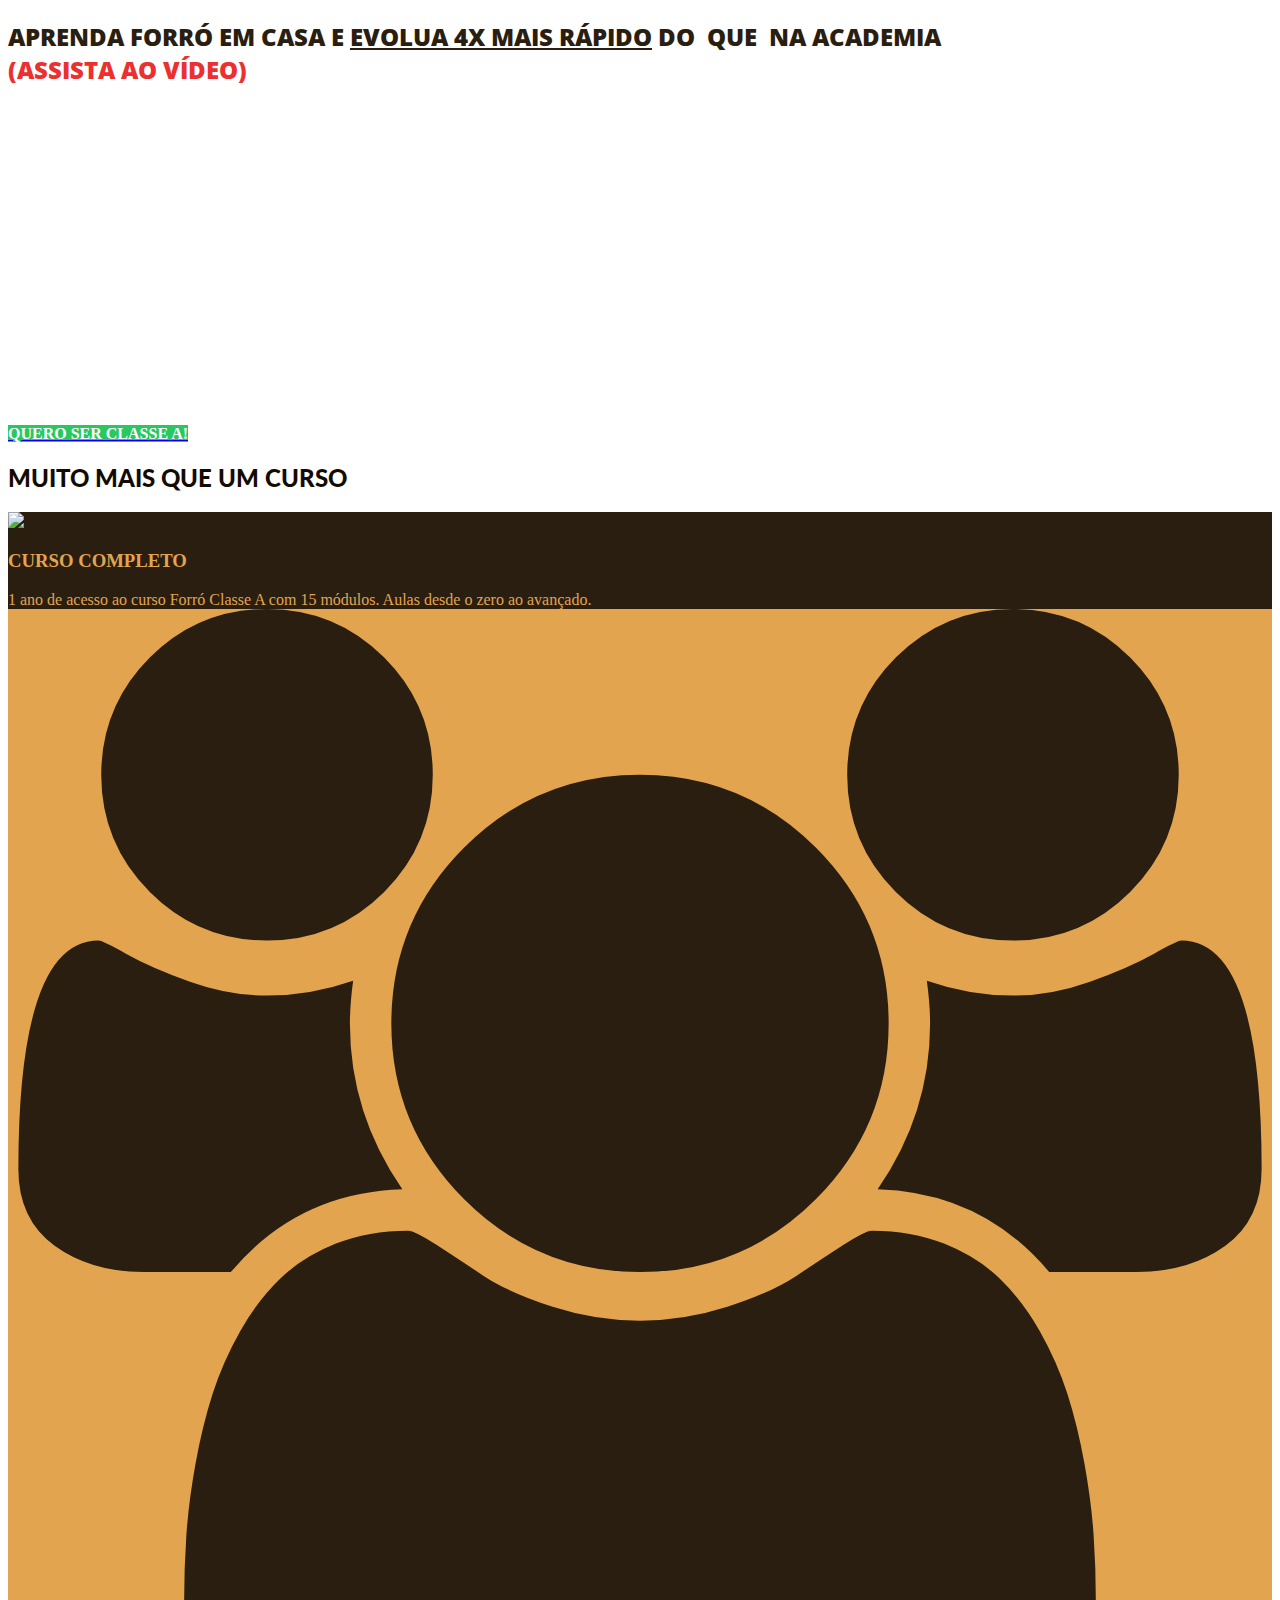
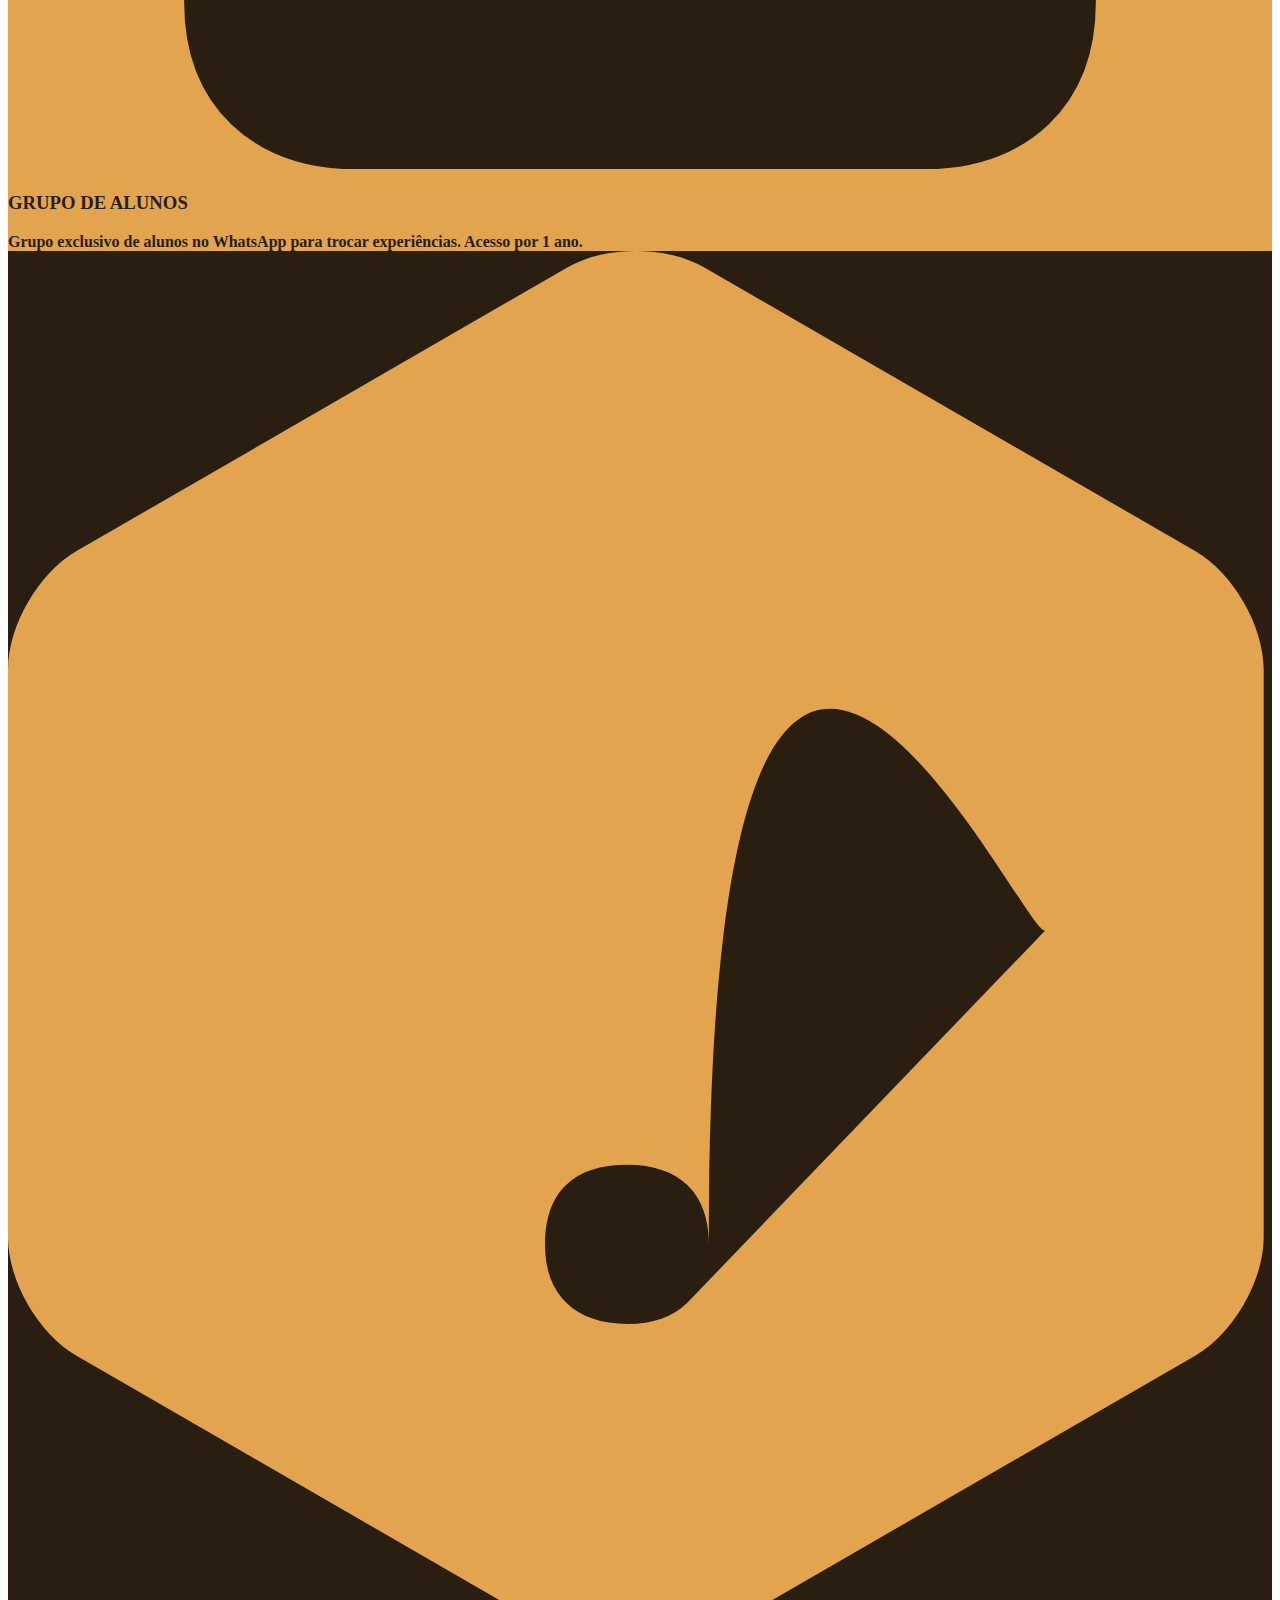
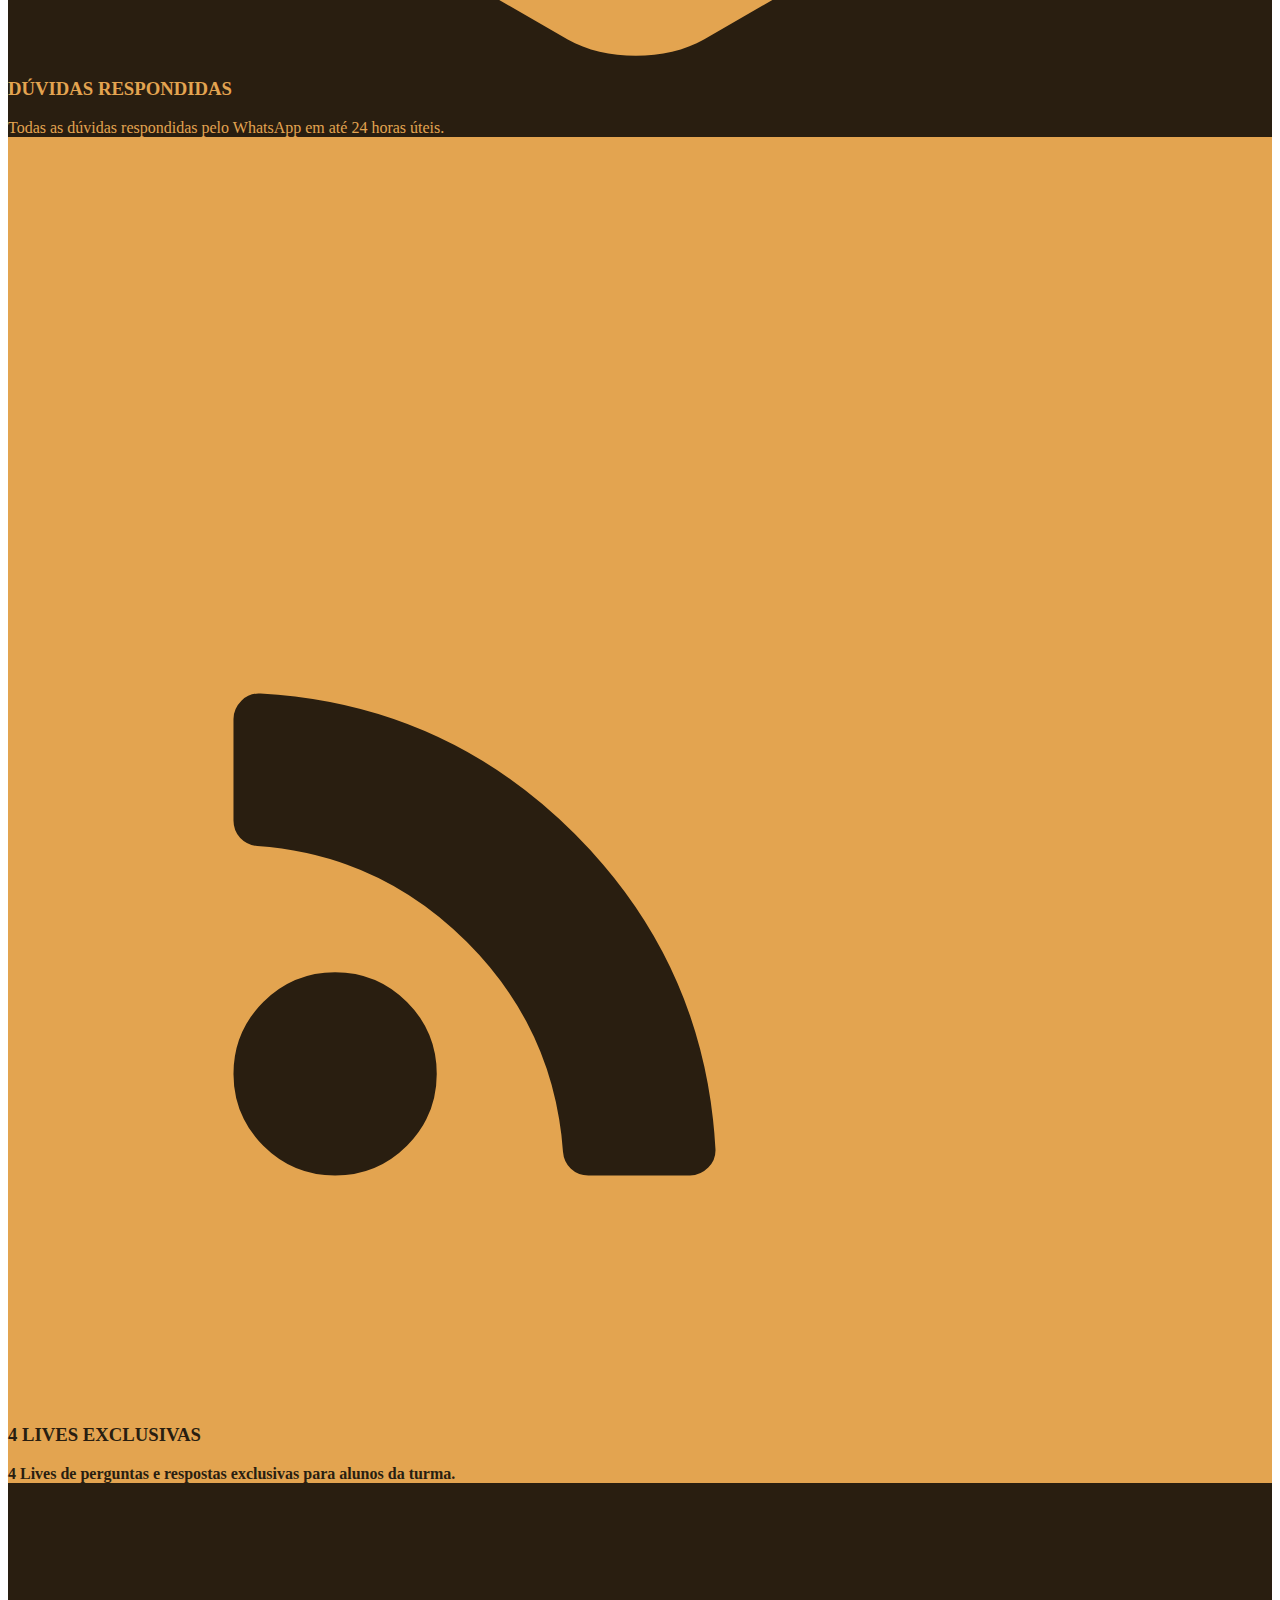
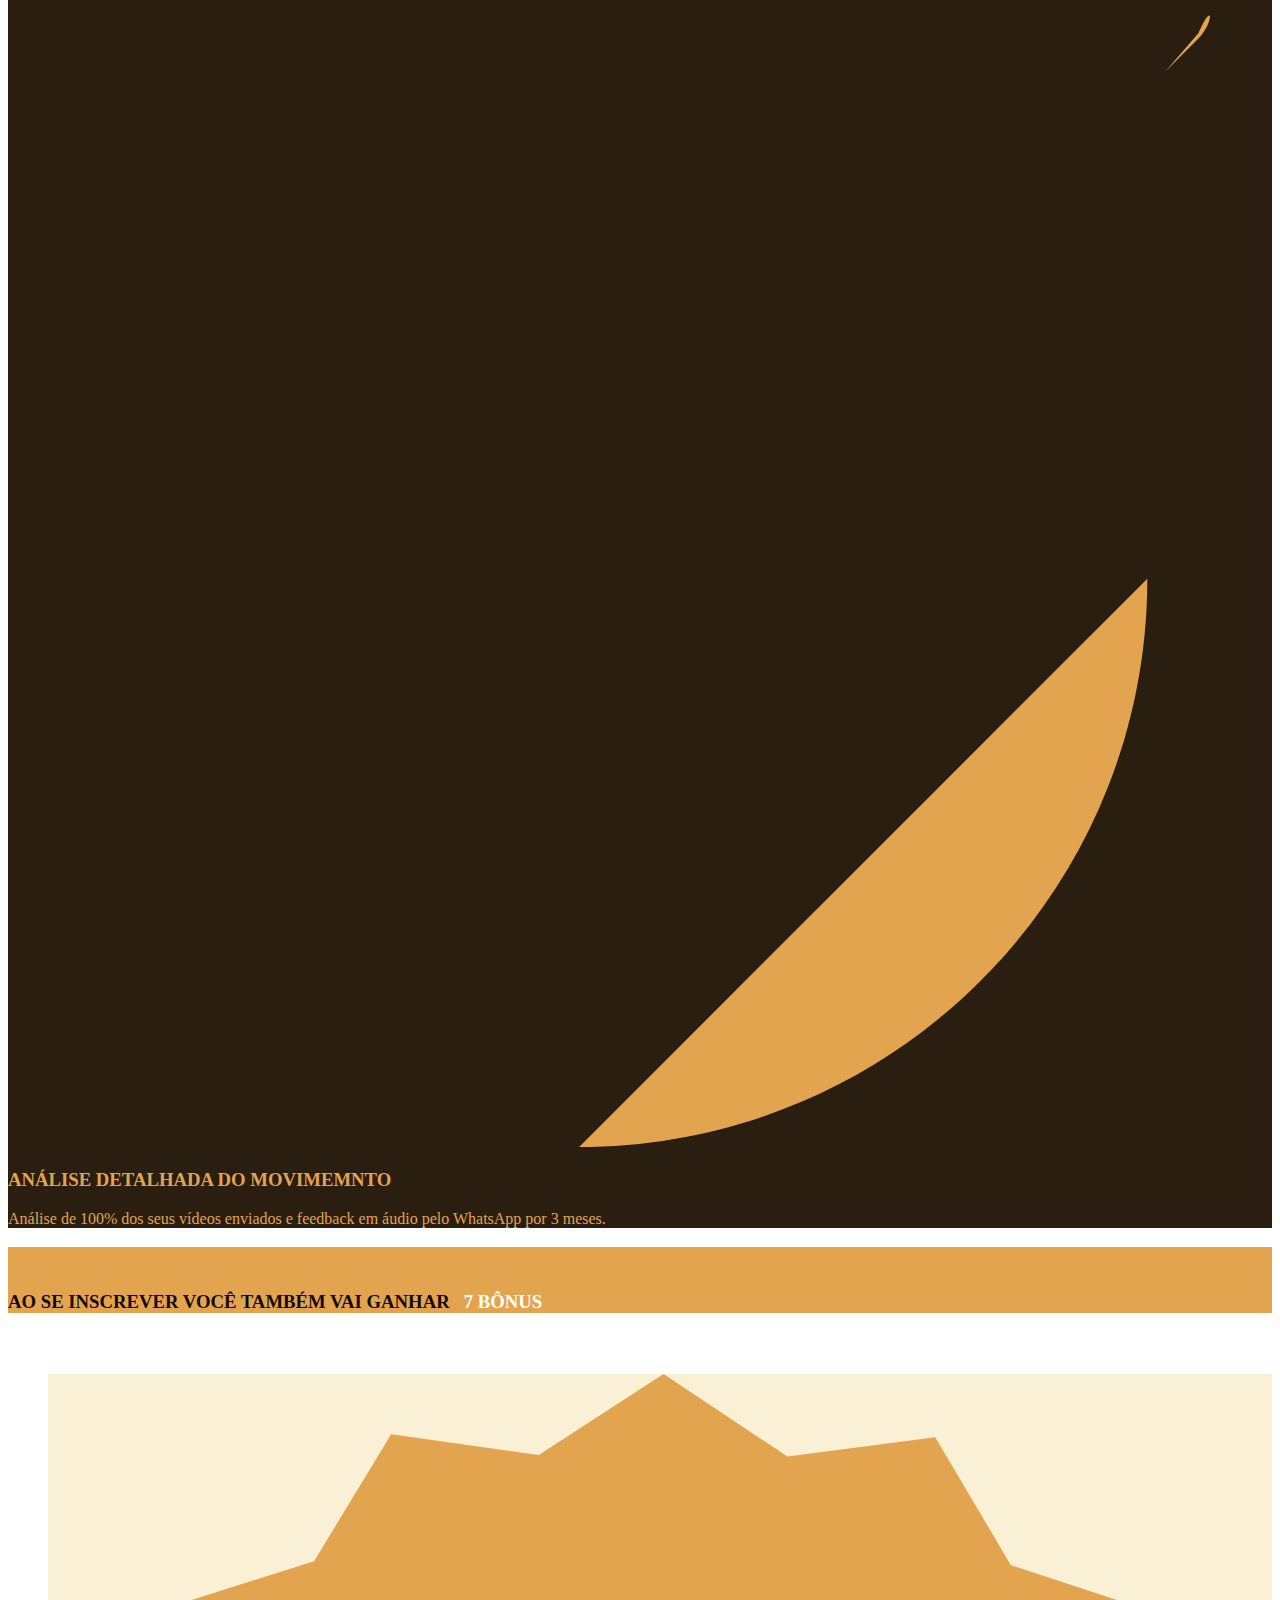
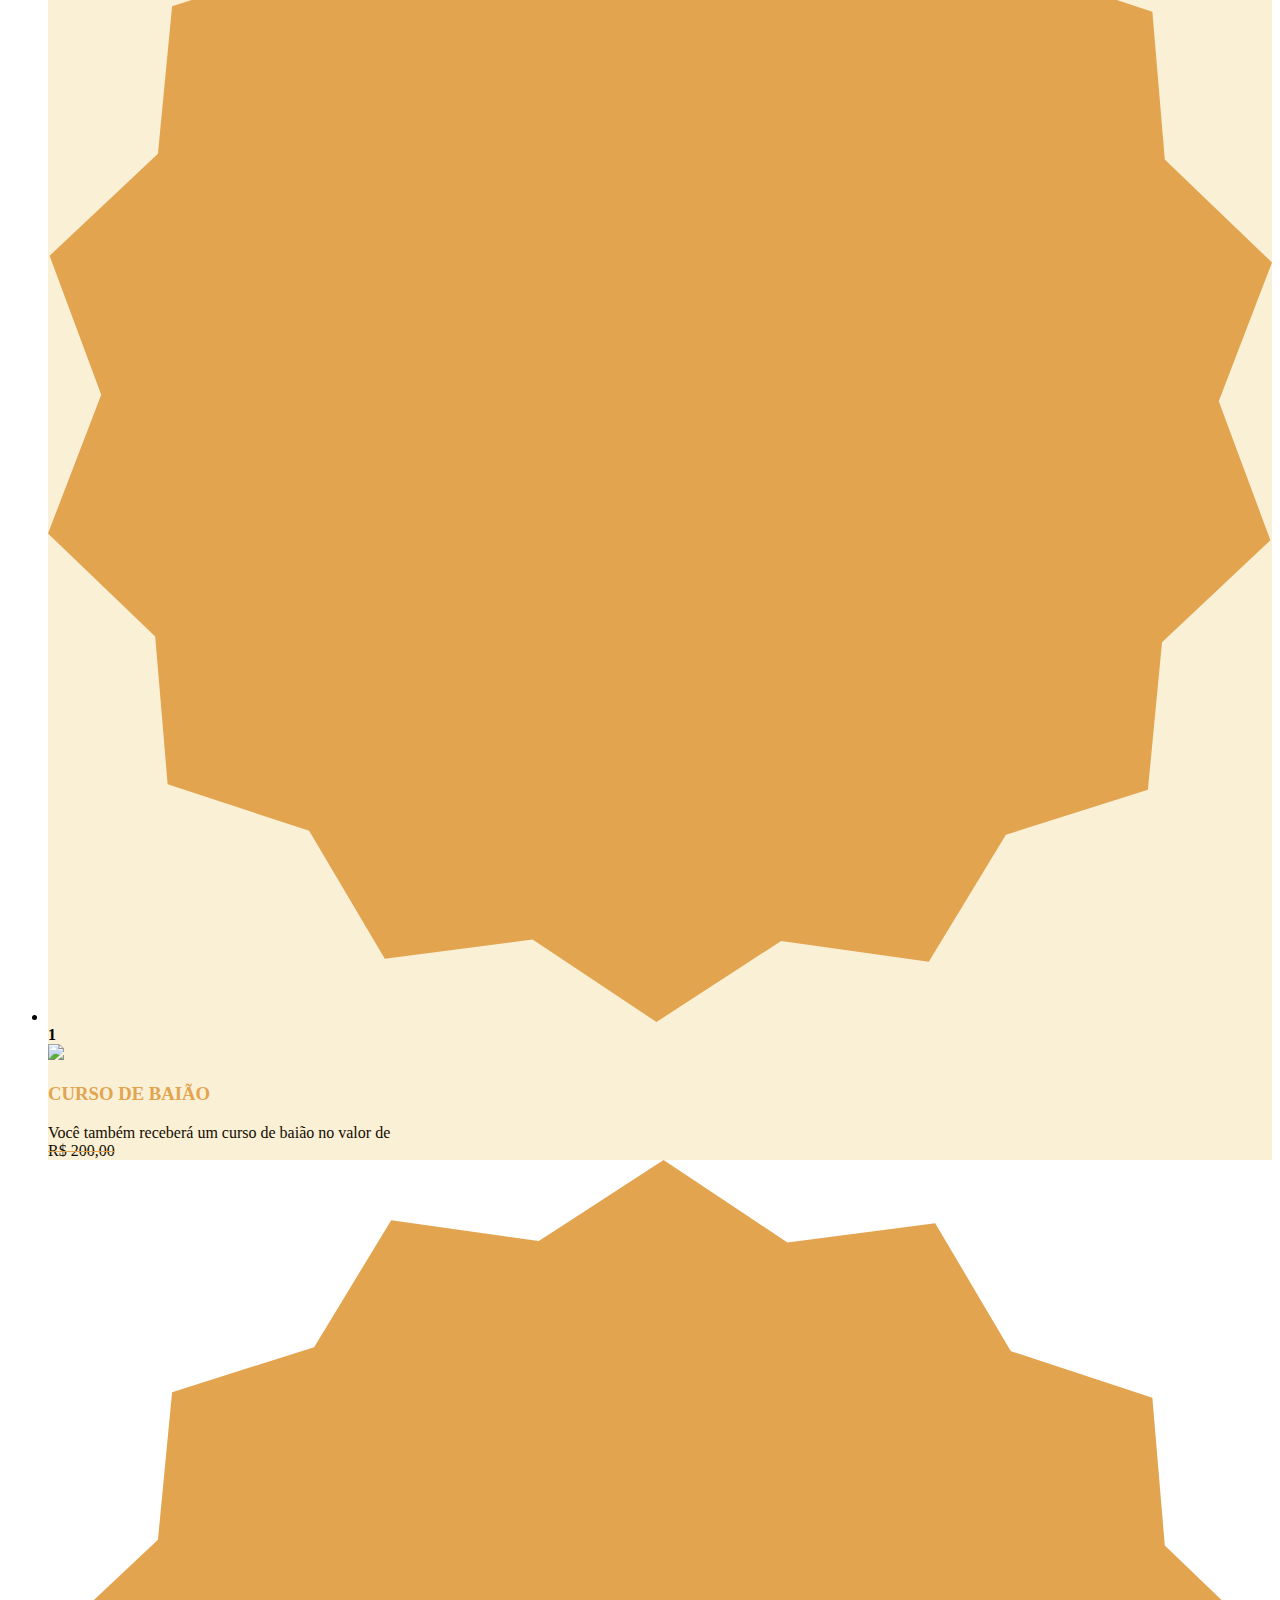
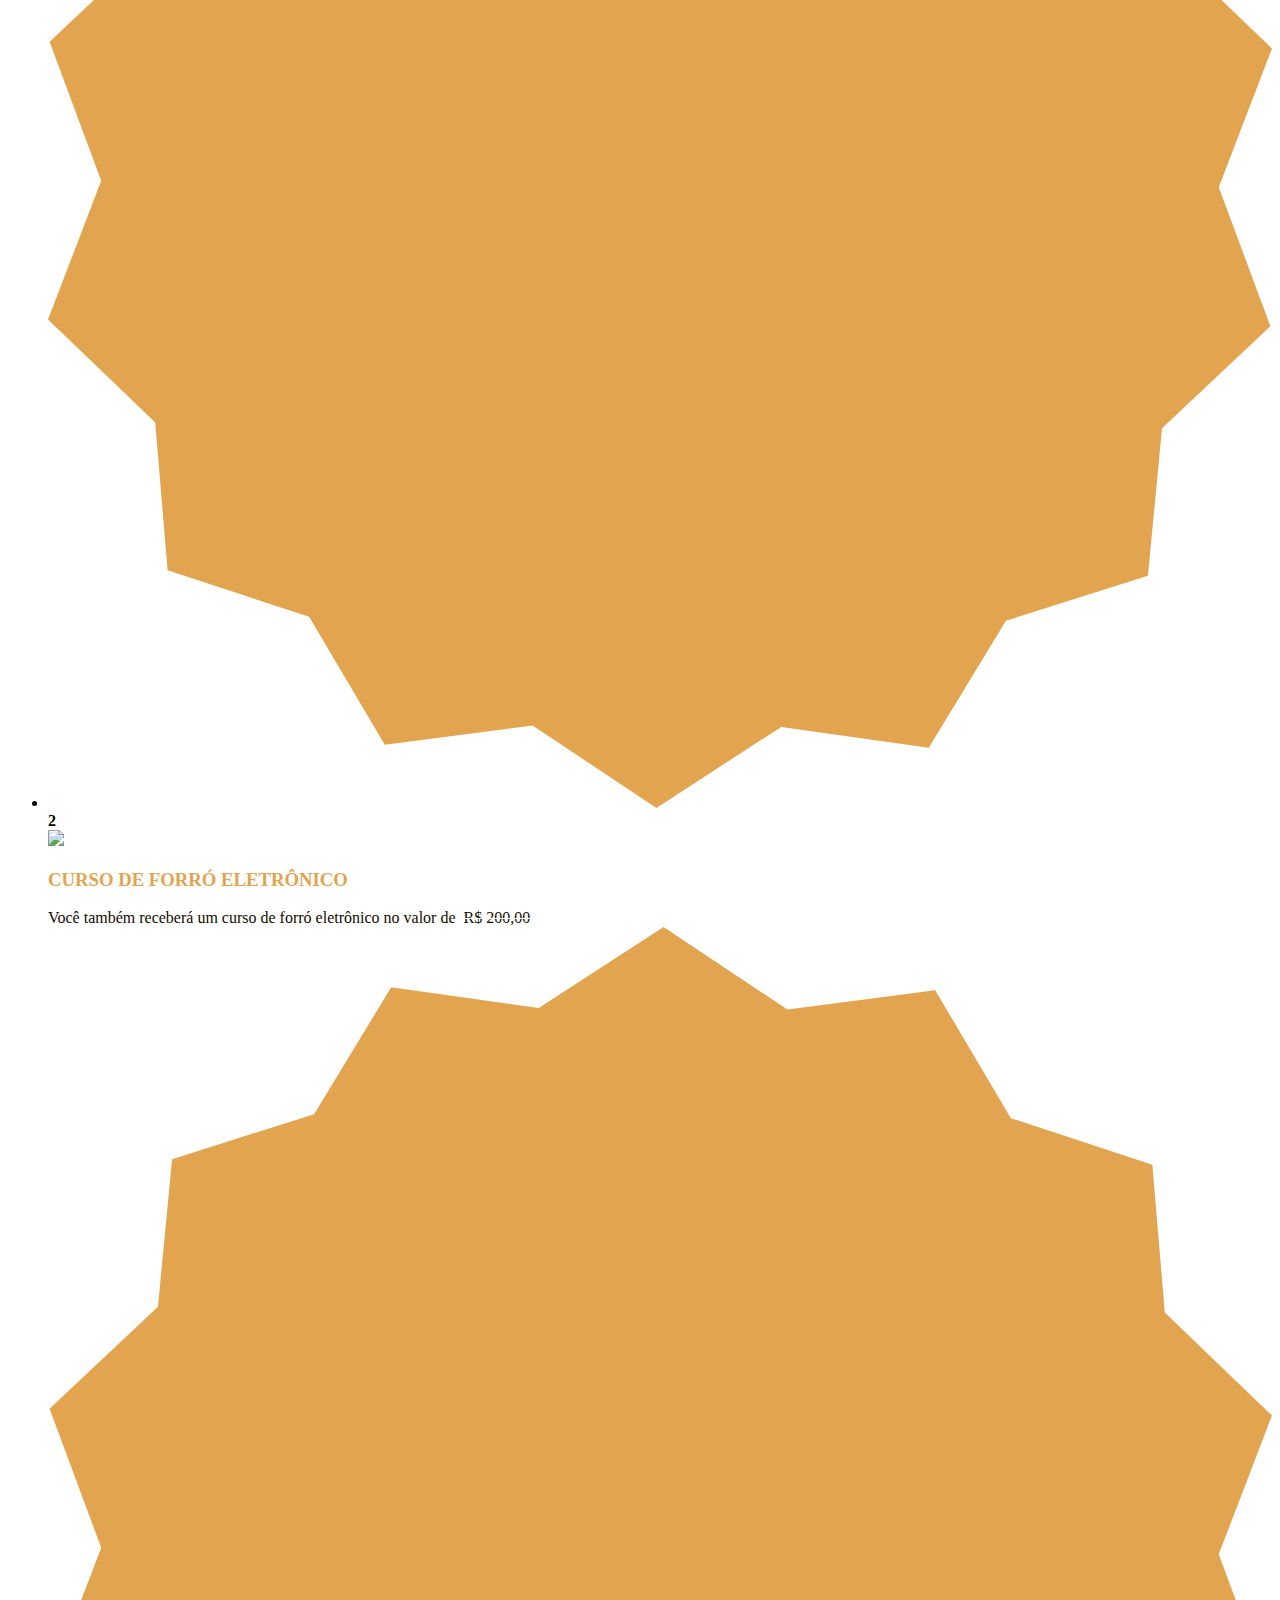
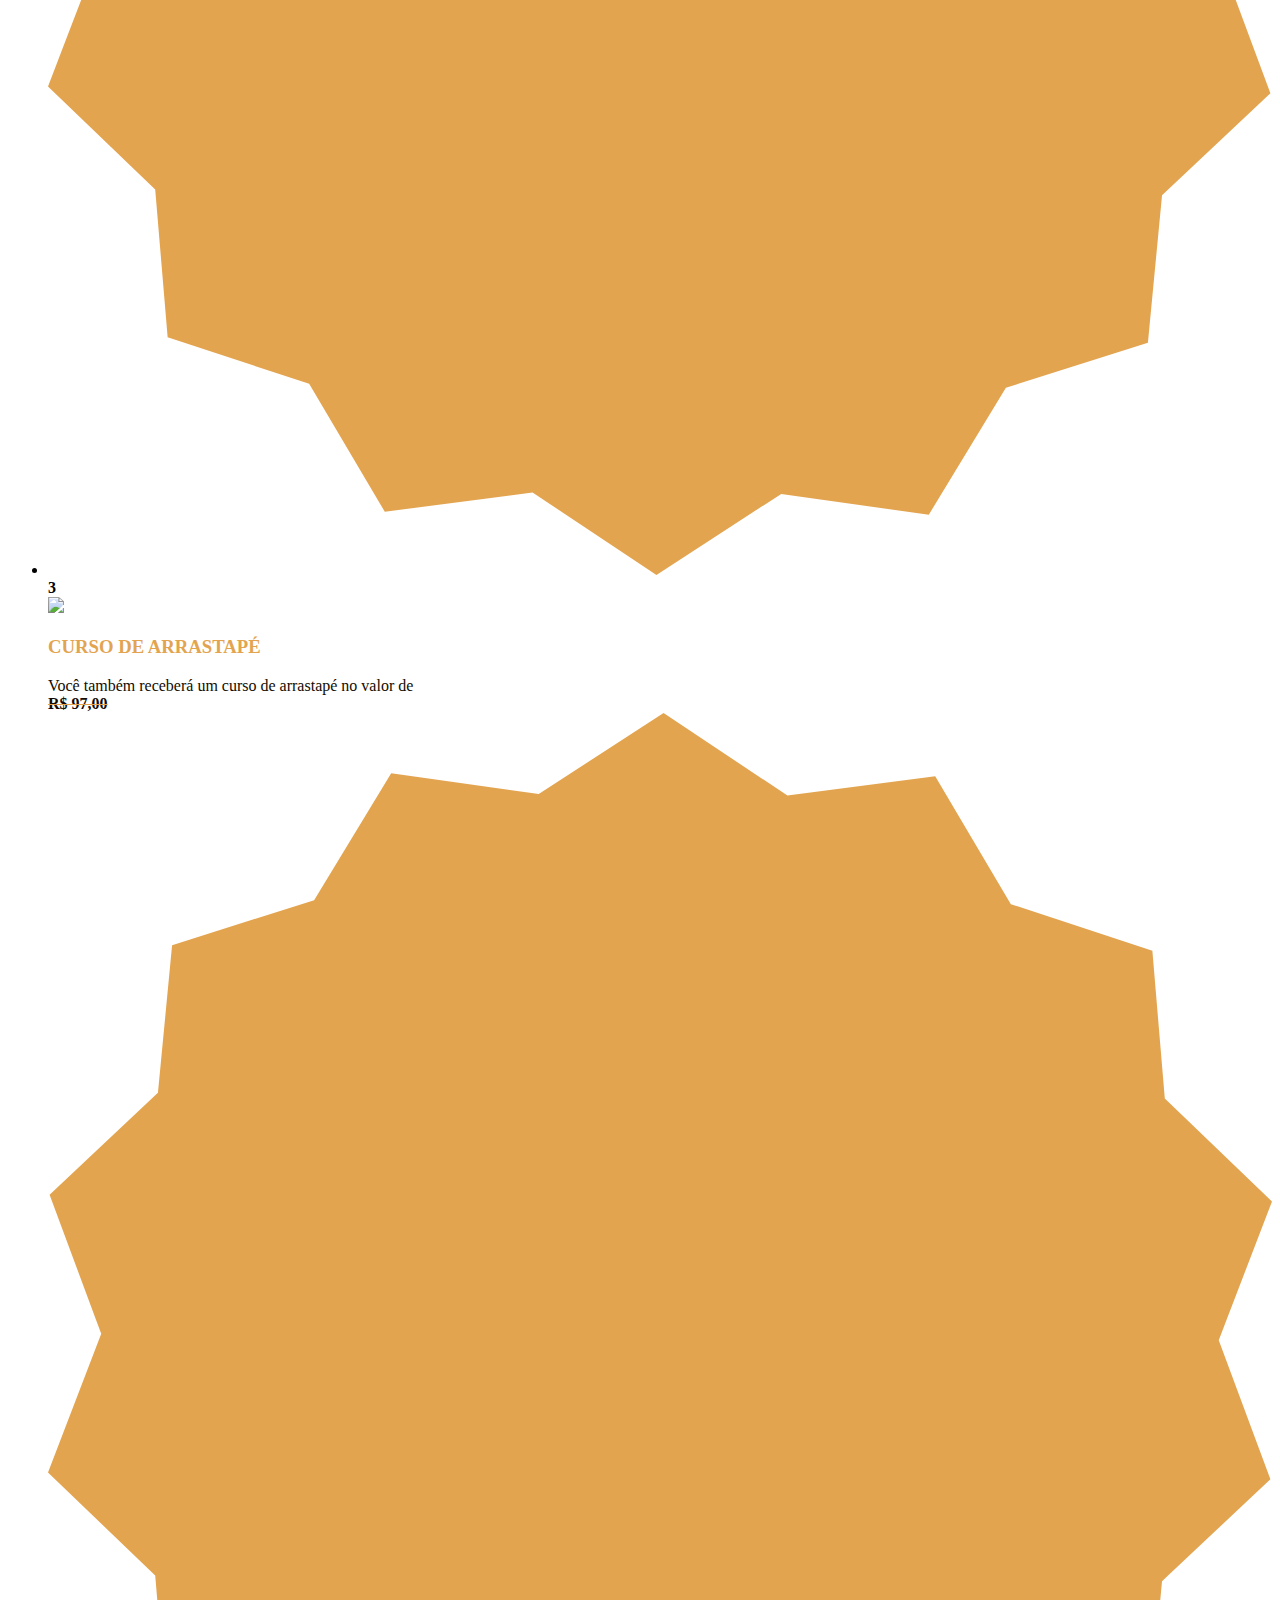
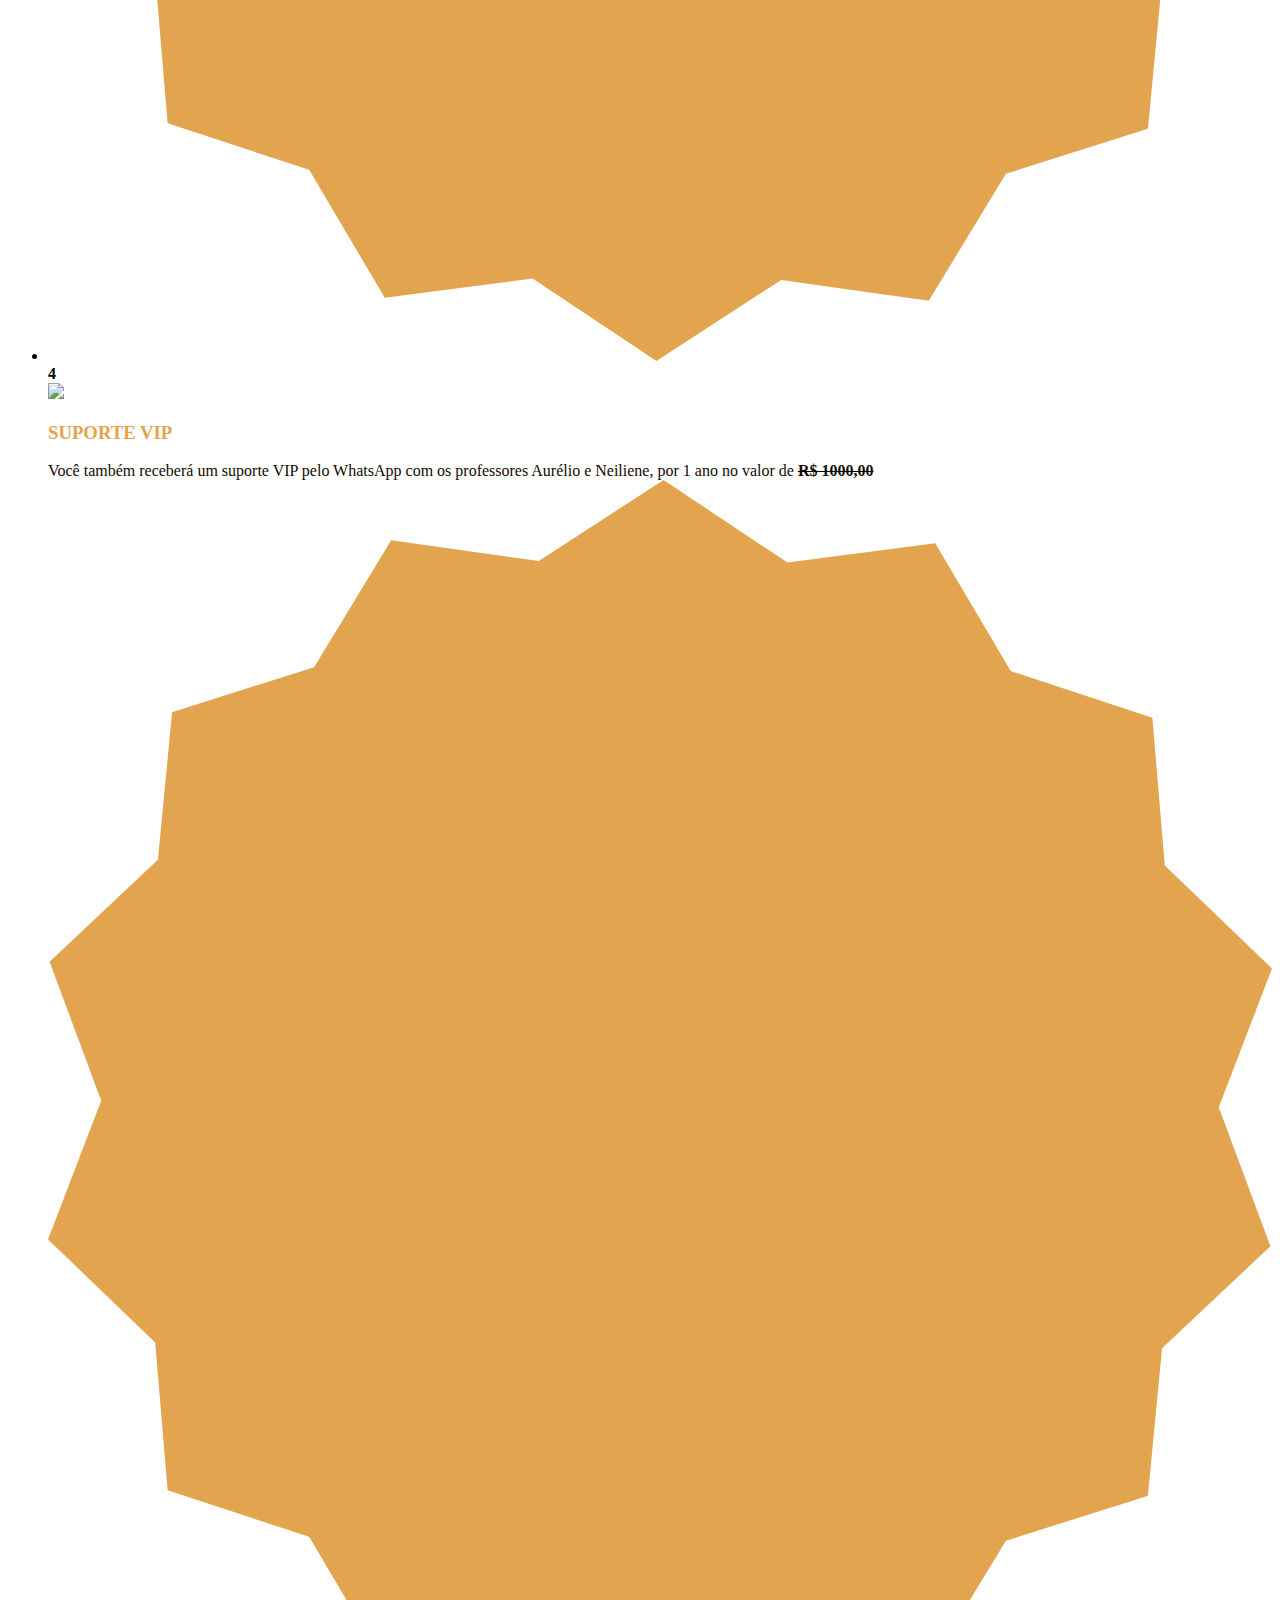
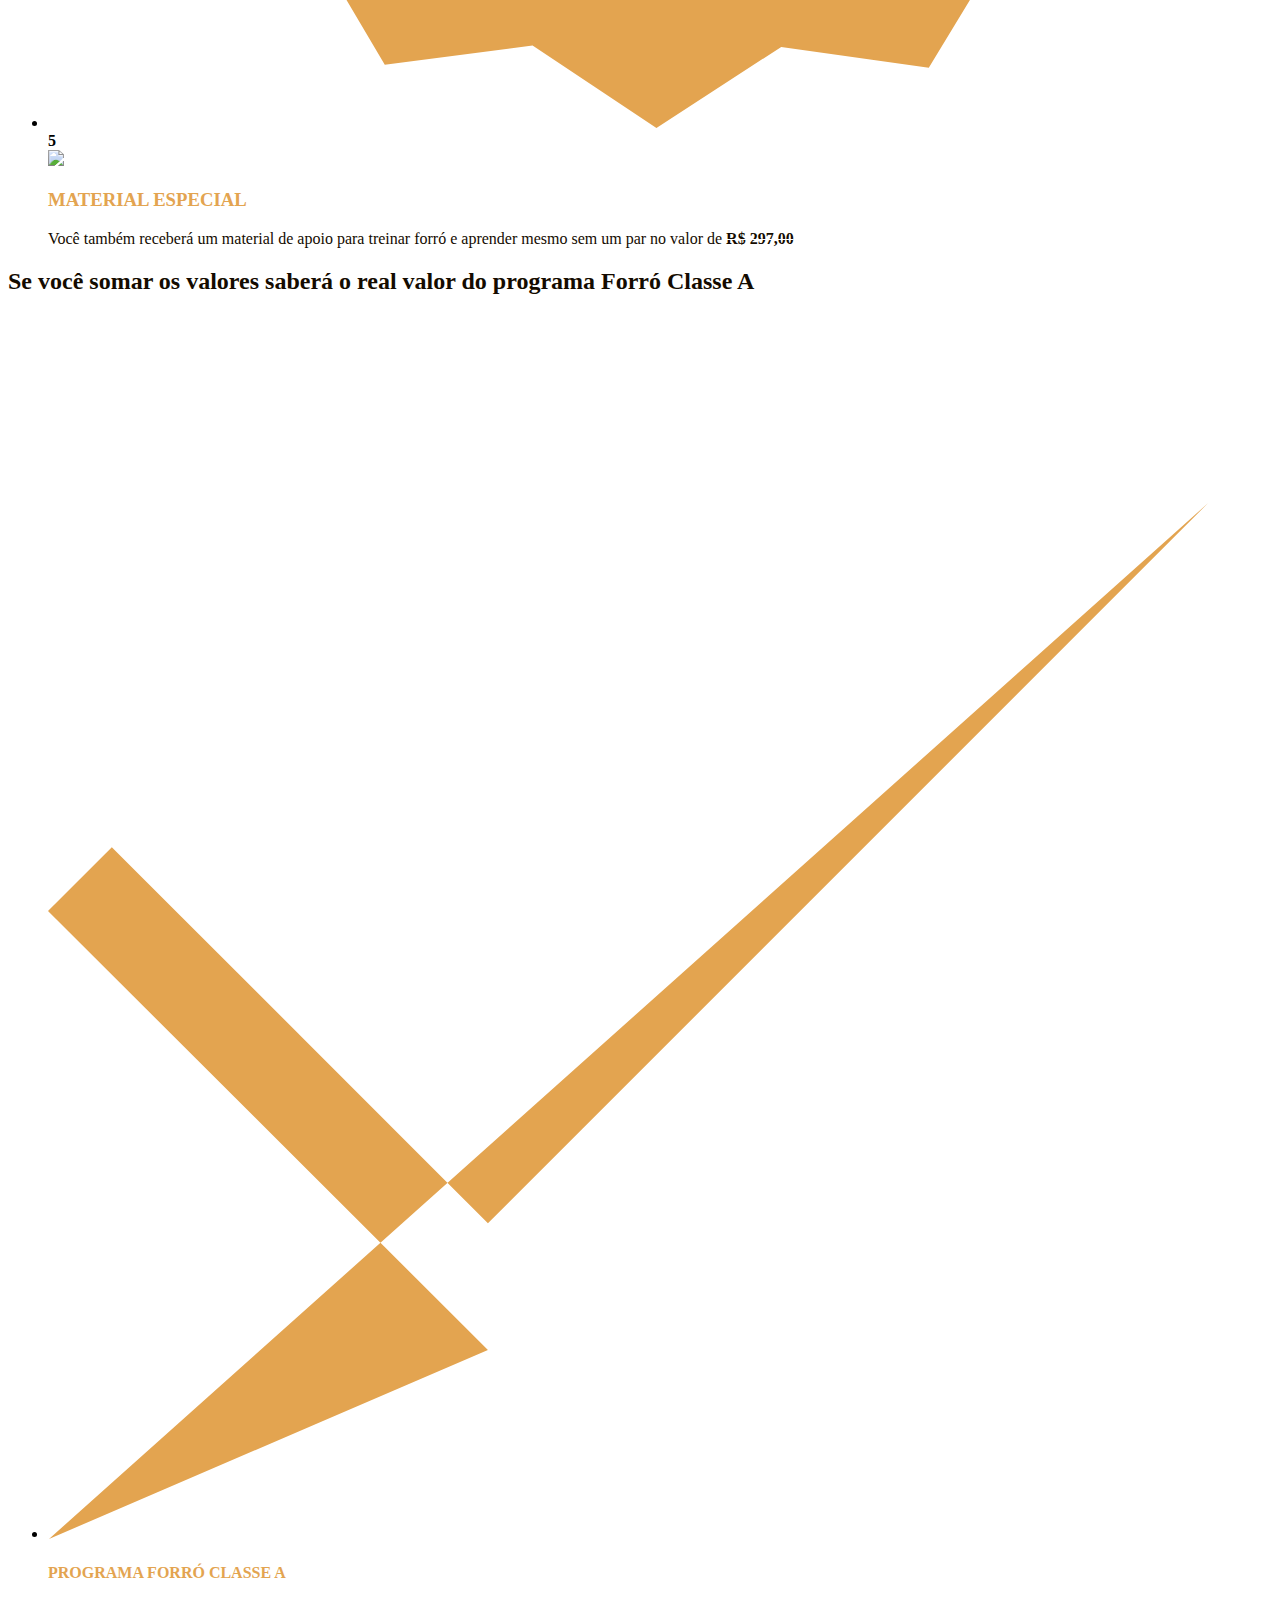
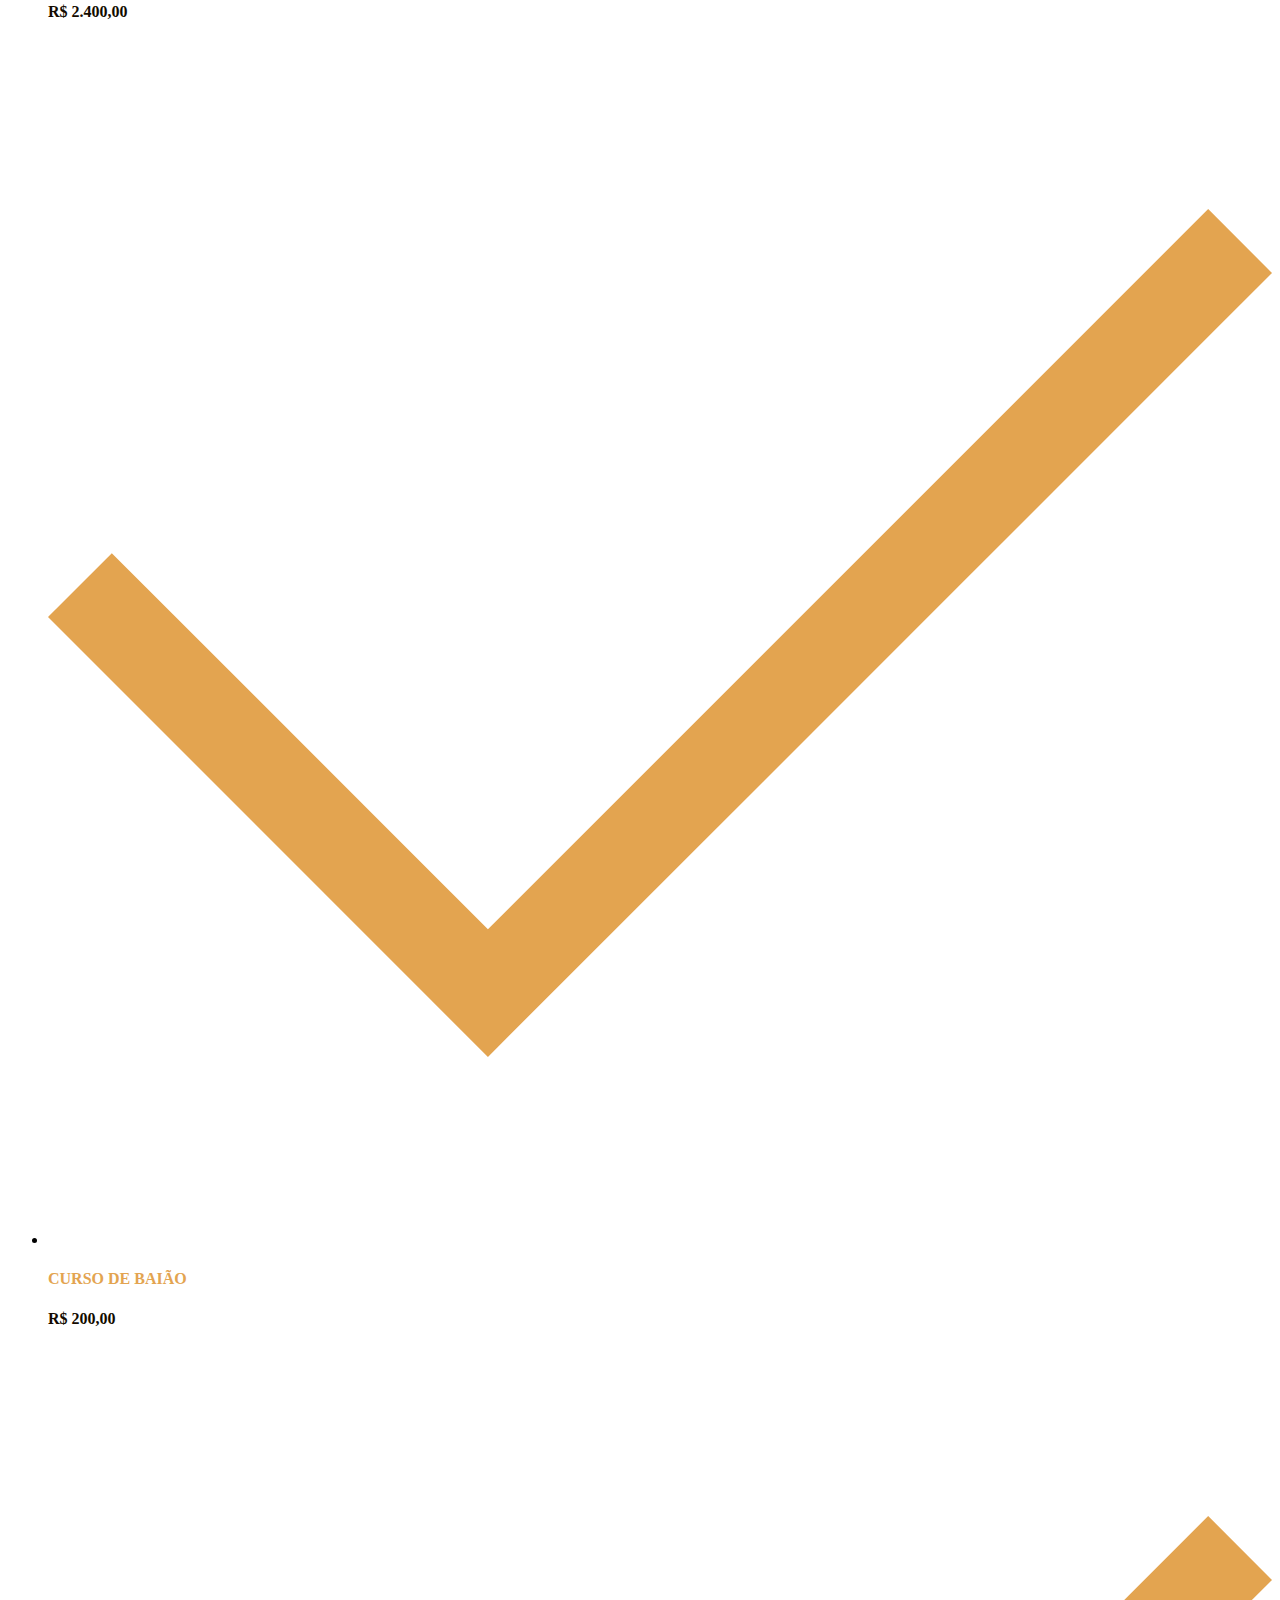
==== commit 424b729f: "limpando codigo euquero." ====
--- a/euquero.html
+++ b/euquero.html
@@ -19,106 +19,14 @@
 </script>
     <script type="text/javascript" src="https://apis.google.com/js/plus.js" async></script>
         <script type="text/javascript" src="https://apis.google.com/js/plusone.js" async></script>
-<script>
-      !function(f,b,e,v,n,t,s)
-      {if(f.fbq)return;n=f.fbq=function(){n.callMethod?
-      n.callMethod.apply(n,arguments):n.queue.push(arguments)};
-      if(!f._fbq)f._fbq=n;n.push=n;n.loaded=!0;n.version='2.0';
-      n.queue=[];t=b.createElement(e);t.async=!0;
-      t.src=v;s=b.getElementsByTagName(e)[0];
-      s.parentNode.insertBefore(t,s)}(window, document,'script',
-      'https://connect.facebook.net/en_US/fbevents.js');
-      fbq('init', '727333710789839');
-      fbq('track', 'PageView');
-</script>
-    <noscript>
-        <img height="1" width="1" style="display:none" src="https://www.facebook.com/tr?id=727333710789839&ev=PageView&noscript=1"/></noscript>
-    <script async src="https://www.googletagmanager.com/gtag/js?id=AW-830406342"></script>
-    <script>
-  window.dataLayer = window.dataLayer || [];
-  function gtag(){dataLayer.push(arguments);}
-  gtag('js', new Date());
-  gtag('config', 'AW-830406342');
-</script>
-    <style type="text/css"></style>
     <link href="https://fonts.googleapis.com/css?family=Open+Sans:300,400,600,700,800,italic|Varela+Round:400" rel="stylesheet">
 </head>
 <body>
-<script>
-(function(window, document, deliveryUrl, accessCookie, pageId) {
-  'use strict';
-
-  window.klickart.analytics = {};
-  window.klickart.analytics.deliveryUrl = deliveryUrl;
-  window.klickart.analytics.sessionId = pageId
-    + '-'
-    + Math.random().toString(16).substr(2, 14)
-    + '-'
-    + Date.now().toString(16);
-
-  function checkDevice() {
-    var mobileRegex = /Android|webOS|iPhone|iPod|BlackBerry|IEMobile|Opera Mini|Tablet|iPad/i;
-    return mobileRegex.test(window.navigator.userAgent) ? "mobile" : "desktop"
-  }
-
-  var accesses = Cookies.get(accessCookie),
-    hasPreviousAccess = false,
-    timeElapsed = 0,
-    client = new XMLHttpRequest();
-
-  if (accesses) {
-    accesses = JSON.parse(accesses);
-    hasPreviousAccess = accesses.indexOf(pageId) != -1;
-  }
-
-  if (!hasPreviousAccess) {
-    accesses = accesses || [];
-    accesses.push(pageId);
-    Cookies.set(accessCookie, JSON.stringify(accesses));
-  }
-
-  client.open("POST", deliveryUrl, false);
-  client.send(JSON.stringify({
-    'previousAccess': hasPreviousAccess,
-    'device': checkDevice(),
-    'sessionId': window.klickart.analytics.sessionId,
-  }));
-
-  window.onpagehide = function(e) {
-    var timeElapsed = window.performance.now()/1000,
-        dataObject = {
-      'timeElapsed': timeElapsed,
-      'sessionId': window.klickart.analytics.sessionId,
-      'clickIdentifier': window.klickart.clickIdentifier,
-    };
-
-    if(window.klickart.subscriptionEmail) {
-       dataObject['subscriptionEmail'] = window.klickart.subscriptionEmail;
-    }
-
-    client.open("POST", deliveryUrl, false);
-    client.send(JSON.stringify(dataObject));
-  };
-})(window, document, 'https://qhx31sr78i.execute-api.us-east-1.amazonaws.com/prod/v1/copia-1652193204-89d14a03-abdb-4124-b85f-10fea0dd4f57-1652193204/hits', 'analytics_access_cookie', '1910020');
-</script>
-<script>
-  gtag('event', 'conversion', {'send_to': 'AW-830406342/T0FeCOLN79EBEMb9-4sD'});
-</script> <div id="fb-root"></div> <script>
-  (function(d, s, id) {
-    var js, fjs = d.getElementsByTagName(s)[0];
-    if (d.getElementById(id)) return;
-    js = d.createElement(s); js.id = id;
-    js.src = "//connect.facebook.net/pt_BR/sdk.js#xfbml=1&version=v3.2";
-    fjs.parentNode.insertBefore(js, fjs);
-  }(document, 'script', 'facebook-jssdk'));
-</script> <script type="text/javascript" src="https://static-public.pages.hotmart.com/app/assets/javascripts/public/js/body/begin.js?v=1698029905">
-//<![CDATA[
-
-//]]>
-</script>
+
 <div klickart-sections>
     <div klickart-edit-section-performant="false" id="section-17026193" klickart-edit-component-info="">
         <link rel="stylesheet" href="https://static-public.klickpages.com.br/tmp/zip/920/styles/main.css?v=1532374120">
+
         <section style="background-attachment: fixed;" class="video template-ivan bottom"
                  data-klickart-delay-options='{"enabled":false,"selectedType":"default","time":"","dateTime":"2021-01-25T09:55:48.688Z",
                  "timezone":"-03:00","redirect":false,"url":""}'>
@@ -130,12 +38,793 @@
                     <div> <font color="#ec3030">
                         <b>
                             <font class="klickart-font" style="color: rgb(41, 30, 16);">APRENDA FORRÓ EM CASA E
-                                <u class="medium-u">EVOLUA 4X MAIS RÁPIDO</u> DO </font></b></font><font color="#ec3030"><b><font class="klickart-font" style="color: rgb(41, 30, 16);">QUE </font></b></font><font color="#ec3030"><b><font class="klickart-font" style="color: rgb(41, 30, 16);">NA ACADEMIA</font></b></font> </div> <div><b class="medium-b"><font class="klickart-font" style="color: rgb(255, 255, 255);"><font class="klickart-font" style="color: rgb(236, 48, 48);">(ASSISTA AO VÍDEO)</font></font></b></div> </h2> <div class="video-container"><div class="video-content embed-responsive embed-responsive-16by9" style="overflow: hidden; border-radius: 3px;"><iframe width="560" height="315" src="https://www.youtube.com/embed/TOk-Q1P4bjg?si=i_cjjUmcM-EMkmS1" title="YouTube video player" frameborder="0" allow="accelerometer; autoplay; clipboard-write; encrypted-media; gyroscope; picture-in-picture; web-share" allowfullscreen=""></iframe></div></div> <div class="form-content" data-klickart-delay-options='{"enabled":false,"selectedType":"default","time":"","dateTime":"2021-01-25T09:55:48.698Z","timezone":"-03:00","redirect":false,"url":""}'> <a class="general-button modal-trigger" href="https://hotm.art/OFFSXK1X" klickart-edit-not-highlight="" klickart-edit-link-type="default" klickart-edit-link-href-klickbox="#" klickart-edit-link-href-faq-question="#" id="klickart-linkkp6beo5a6as00" style="background-attachment: scroll; background-color: rgb(41, 200, 94);"><span class="Medium Medium-rich"><font class="klickart-font" style="color: rgb(25, 25, 25);"><b class="medium-b"><font class="klickart-font" style="color: rgb(255, 255, 255);">QUERO SER CLASSE A!</font></b></font></span></a> </div> </div></section> </div><div klickart-edit-section-performant="true" id="section-17026194" klickart-edit-component-info=""> <link rel="stylesheet" href="https://static-public.klickpages.com.br/tmp/zip/593/styles/main.css"> <section class="blocks template-bruno bottom" data-klickart-delay-options='{"enabled":false,"selectedType":"default","time":"","dateTime":"2021-01-25T10:04:32.583Z","timezone":"-03:00","redirect":false,"url":""}' style="background-attachment: fixed;"><div class="component-bg" style="background-color: rgb(249, 240, 213);" klickart-edit-background-mask-visible="true"></div> <div class="container"> <h2 class="blocks-title" style="font-family: Lato, sans-serif;"><b class="medium-b"><font class="klickart-font" style="color: rgb(20, 11, 0);">MUITO MAIS QUE UM CURSO</font></b></h2> <div class="blocks-list" id="klickart-collection-2g0fnigmu0q000"> <div class="item" style="background-attachment: scroll; background-color: rgb(41, 30, 16);"> <span class="ico"><img src="https://static-public.klickpages.com.br/uploads/media/file/1482275/logo-fca-png.png" klickart-edit-icon="img" style="width: 123px;"></span><h3 class="title"><font class="klickart-font" style="color: rgb(227, 164, 80);"><b class="medium-b">CURSO COMPLETO</b></font></h3> <div class="line"></div> <div class="description Medium Medium-rich"><font class="klickart-font" style="color: rgb(227, 164, 80);">1 ano de acesso ao curso Forró Classe A com 15 módulos. Aulas desde o zero ao avançado.</font></div> </div> <div class="item" style="background-attachment: scroll; background-color: rgb(227, 164, 80);"> <span class="ico"><svg klickart-edit-icon="svg" fill="rgb(41, 30, 16)" viewbox="-80 0 1952 1792"><path d="M529 896q-162 5-265 128h-134q-82 0-138-40.5t-56-118.5q0-353 124-353 6 0 43.5 21t97.5 42.5 119 21.5q67 0 133-23-5 37-5 66 0 139 81 256zm1071 637q0 120-73 189.5t-194 69.5h-874q-121 0-194-69.5t-73-189.5q0-53 3.5-103.5t14-109 26.5-108.5 43-97.5 62-81 85.5-53.5 111.5-20q10 0 43 21.5t73 48 107 48 135 21.5 135-21.5 107-48 73-48 43-21.5q61 0 111.5 20t85.5 53.5 62 81 43 97.5 26.5 108.5 14 109 3.5 103.5zm-1024-1277q0 106-75 181t-181 75-181-75-75-181 75-181 181-75 181 75 75 181zm704 384q0 159-112.5 271.5t-271.5 112.5-271.5-112.5-112.5-271.5 112.5-271.5 271.5-112.5 271.5 112.5 112.5 271.5zm576 225q0 78-56 118.5t-138 40.5h-134q-103-123-265-128 81-117 81-256 0-29-5-66 66 23 133 23 59 0 119-21.5t97.5-42.5 43.5-21q124 0 124 353zm-128-609q0 106-75 181t-181 75-181-75-75-181 75-181 181-75 181 75 75 181z"></path></svg></span><h3 class="title"><b class="medium-b"><font class="klickart-font" style="color: rgb(41, 30, 16);">GRUPO DE ALUNOS</font></b></h3> <div class="line"></div> <div class="description"><font class="klickart-font" style="color: rgb(41, 30, 16);"><b class="medium-b">Grupo exclusivo de alunos no WhatsApp para trocar experiências. Acesso por 1 ano.</b></font></div> </div> <div class="item" style="background-attachment: scroll; background-color: rgb(41, 30, 16);"> <span class="ico"><svg fill="rgb(227, 164, 80)" klickart-edit-icon="svg" viewbox="0 0 309.02 343.439"> <path d="M290.34,73.423L170.143,3.971c-9.157-5.294-24.141-5.294-33.297,0L16.649,73.423 C7.492,78.709,0,91.692,0,102.276v138.892c0,10.581,7.492,23.567,16.649,28.853l120.197,69.452c9.156,5.286,24.14,5.286,33.297,0 l120.197-69.452c9.157-5.286,16.648-18.272,16.648-28.853V102.276C306.988,91.692,299.497,78.709,290.34,73.423z M166.077,257.101 c-3.51,3.471-8.394,5.207-14.647,5.207c-6.409,0-11.369-1.698-14.877-5.093c-3.51-3.394-5.264-8.182-5.264-14.361 c0-6.408,1.716-11.252,5.149-14.533c3.433-3.279,8.429-4.921,14.991-4.921c6.331,0,11.232,1.679,14.705,5.035 c3.471,3.357,5.206,8.164,5.206,14.419C171.341,248.881,169.585,253.63,166.077,257.101z M203.841,152.792 c-3.815,6.104-11.063,12.971-21.742,20.599c-7.324,5.418-11.959,9.538-13.904,12.359c-1.945,2.823-2.918,6.522-2.918,11.1v6.866 H134.95v-8.468c0-7.324,1.563-13.693,4.692-19.111c3.127-5.416,8.849-11.175,17.165-17.279c8.011-5.722,13.293-10.374,15.85-13.961 c2.556-3.586,3.834-7.591,3.834-12.017c0-4.958-1.831-8.734-5.493-11.329c-3.662-2.593-8.774-3.891-15.335-3.891 c-11.443,0-24.489,3.739-39.137,11.215l-12.474-25.062c17.012-9.536,35.055-14.305,54.128-14.305 c15.716,0,28.209,3.776,37.479,11.329s13.903,17.623,13.903,30.212C209.562,139.443,207.655,146.69,203.841,152.792z"></path> </svg></span><h3 class="title"><b class="medium-b"><font class="klickart-font" style="color: rgb(227, 164, 80);">DÚVIDAS RESPONDIDAS</font></b></h3> <div class="line"></div> <div class="description"><font class="klickart-font" style="color: rgb(227, 164, 80);">Todas as dúvidas respondidas pelo WhatsApp em até 24 horas úteis.</font></div> </div> <div class="item" style="background-attachment: scroll; background-color: rgb(227, 164, 80);"> <span class="ico"><svg viewbox="100 100 1592 1592" klickart-edit-icon="svg" fill="rgb(41, 30, 16)"><path d="M640 1280q0-53-37.5-90.5t-90.5-37.5-90.5 37.5-37.5 90.5 37.5 90.5 90.5 37.5 90.5-37.5 37.5-90.5zm351 94q-13-232-177-396t-396-177q-14-1-24 9t-10 23v128q0 13 8.5 22t21.5 10q154 11 264 121t121 264q1 13 10 21.5t22 8.5h128q13 0 23-10t9-24zm384 1q-5-154-56-297.5t-139.5-260-205-205-260-139.5-297.5-56q-14-1-23 9-10 10-10 23v128q0 13 9 22t22 10q204 7 378 111.5t278.5 278.5 111.5 378q1 13 10 22t22 9h128q13 0 23-10 11-9 9-23zm289-959v960q0 119-84.5 203.5t-203.5 84.5h-960q-119 0-203.5-84.5t-84.5-203.5v-960q0-119 84.5-203.5t203.5-84.5h960q119 0 203.5 84.5t84.5 203.5z"></path></svg></span><h3 class="title"><b class="medium-b"><font class="klickart-font" style="color: rgb(41, 30, 16);">4 LIVES EXCLUSIVAS</font></b></h3> <div class="line"></div> <div class="description Medium Medium-rich"><font class="klickart-font" style="color: rgb(41, 30, 16);"><b class="medium-b">4 Lives de perguntas e respostas exclusivas para alunos da turma.</b></font></div> </div> <div class="item" style="background-attachment: scroll; background-color: rgb(41, 30, 16);"> <span class="ico"><svg klickart-edit-icon="svg" fill="rgb(227, 164, 80)" viewbox="0 0 953 953" enable-background="new 0 0 953 953"> <path d="M430.589,953c236.6,0,428.401-191.801,428.401-428.4c0-72.799-18.102-141.299-50.102-201.299c-3.5,0.5-7.1,0.7-10.6,0.7 c-2,0-4.1-0.1-6.199-0.2l-54.5-4.2l-39.201,39.2c29.9,48.2,47.201,105,47.201,165.799c0,173.9-141,314.9-314.901,314.9 c-173.899,0-315-141-315-314.9c0-173.899,141-314.899,314.9-314.899c60.901,0,117.7,17.3,165.799,47.2l35.5-35.5l-4.799-62.5 c-0.4-5-0.301-10,0.199-14.9c-58.9-30.5-125.799-47.8-196.799-47.8c-236.5,0-428.3,191.8-428.3,428.399S193.989,953,430.589,953z"></path> <path d="M430.589,413.9c2.8,0,5.6,0.101,8.4,0.3l79.1-79.1l1.699-1.7c-27.1-12.7-57.299-19.8-89.2-19.8 c-116.5,0-210.9,94.4-210.9,210.9c0,116.5,94.4,211,210.9,211c116.5,0,210.901-94.4,210.901-210.9 c0-31.9-7.102-62.099-19.801-89.2l-1.699,1.7l-79.102,79.099c0.201,2.801,0.301,5.602,0.301,8.4 c0,61.1-49.5,110.701-110.7,110.701c-61.2,0-110.601-49.602-110.601-110.701C319.889,463.5,369.489,413.9,430.589,413.9z"></path> <path d="M872.089,142.6l25.4-25.4c11.6-11.6,11.6-30.3,0-41.9l-17.602-17.7c-5.799-5.8-13.398-8.7-20.898-8.7 s-15.201,2.9-20.9,8.7l-29.1,29.1l-6-77.5c-0.4-5.7-5.102-9.2-10-9.2c-2.5,0-5,0.9-7,2.9l-114.5,114.5 c-10.301,10.3-15.602,24.6-14.5,39.2l0.299,4.5l5.5,71.7l-41.4,41.4l-74.5,74.5l-1.699,1.7l-72.1,72.101l-32,32 c-4.2,4.199-6.8,9.8-7.2,15.699l-2,25.101c-1.2,14.6,10.4,27,24.9,27c0.399,0,0.8,0,1.3,0l26.5-1.301 c6.199-0.301,12.1-2.9,16.4-7.301L532.689,482l72.1-72.1l1.701-1.7l74.5-74.5l45-45l65.398,5l2.9,0.2c1.301,0.1,2.6,0.1,3.801,0.1 c13.199,0,25.9-5.2,35.4-14.6L947.888,165c6-6,2.201-16.4-6.299-17L872.089,142.6z"></path> </svg></span><h3 class="title"><b class="medium-b"><font class="klickart-font" style="color: rgb(227, 164, 80);">ANÁLISE DETALHADA DO MOVIMEMNTO</font></b></h3> <div class="line"></div> <div class="description"><font class="klickart-font" style="color: rgb(227, 164, 80);">Análise de 100% dos seus vídeos enviados e feedback em áudio pelo WhatsApp por 3 meses.</font></div> </div> <div class="item" style="background-attachment: scroll; background-color: rgb(227, 164, 80);"> <h3 class="title"> <div><font class="klickart-font" style="color: rgb(227, 164, 80);"><b class="medium-b"><br></b></font></div> <font class="klickart-font" style="color: rgb(227, 164, 80);"><b class="medium-b"><div><font class="klickart-font" style="color: rgb(227, 164, 80);"><b class="medium-b"><br></b></font></div> <div> <b class="medium-b" style="font-family: inherit;"><font class="klickart-font" style="color: rgb(20, 11, 0);">AO SE INSCREVER VOCÊ TAMBÉM VAI GANHAR</font><font class="klickart-font" style="color: rgb(255, 255, 255);"> <font class="klickart-font" style="color: rgb(255, 255, 255);">7 BÔNUS</font></font></b><br> </div></b></font> </h3> </div> </div> <div style="display: none;" class="form-content" data-klickart-delay-options='{"enabled":false,"selectedType":"default","time":"","dateTime":"2021-01-25T10:04:32.629Z","timezone":"-03:00","redirect":false,"url":""}'> <a class="general-button success modal-trigger" href="euquero.html#" klickart-edit-not-highlight="" klickart-edit-link-type="default" klickart-edit-link-href-klickbox="#" klickart-edit-link-href-faq-question="#" id="klickart-link1o235qvk1qsg00" style="background-attachment: scroll;"><span><b class="medium-b">QUERO ME INSCREVER AGORA!</b></span></a> </div> </div></section> </div><div klickart-edit-section-performant="true" id="section-17026196" klickart-edit-component-info=""> <link rel="stylesheet" href="https://static-public.klickpages.com.br/tmp/zip/1188/styles/main.css?v=1555427467"> <section class="columns template-endrigo" data-klickart-delay-options='{"enabled":false,"selectedType":"default","time":"","dateTime":"2021-01-26T01:06:17.488Z","timezone":"-03:00","redirect":false,"url":""}' style="background-attachment: fixed; padding-bottom: 0px; padding-top: 27px;"><div class="component-bg" style="background-color: rgb(249, 240, 213);" klickart-edit-background-mask-visible="true"></div> <div class="container"> <div class="columns-description" style="display:none">Saiba mais sobre os prêmios que você ganhará quando se registrar no Metódo Fit7 </div> <ul class="columns-list clearfix" id="klickart-collection-18p1drgs2v2800"> <li style="background-attachment: scroll; background-color: rgb(249, 240, 213); border-color: rgb(227, 164, 80);"> <header class="item-header"><div class="opt-ico" klickart-edit-not-highlight="" style=""> <div class="line" style="background-attachment: scroll; background-color: rgb(249, 240, 213);"></div> <span class="ico" style=""><svg fill="rgb(227, 164, 80)" klickart-edit-icon="svg" viewbox="0 0 51 52.001"><path d="M36.7,49.49l-6.148-0.868l-5.2,3.378l-5.161-3.438l-6.158,0.798l-3.152-5.326l-5.896-1.94l-0.518-6.16L0,31.642l2.218-5.773 l-2.152-5.798l4.515-4.243L5.17,9.674L11.088,7.8L14.3,2.512l6.148,0.867L25.649,0l5.161,3.437l6.158-0.798l3.152,5.325l5.896,1.941 l0.518,6.159L51,20.359l-2.218,5.773l2.152,5.798l-4.515,4.244l-0.589,6.153L39.913,44.2L36.7,49.49z"></path></svg></span><span class="number" style=""><b class="medium-b">1</b></span> </div> </header><img class="item-image" src="https://static-public.klickpages.com.br/uploads/media/file/3198719/curso-de-baio3.png" klickart-image-source="src" previous-value="https://static-public.klickpages.com.br/uploads/media/file/3198719/curso-de-baio3.png" style="width: 129px;" last-local-image-source="https://static-public.klickpages.com.br/uploads/media/file/3198719/curso-de-baio3.png"><h3 class="item-title" style=""><b class="medium-b"><font class="klickart-font" style="color: rgb(227, 164, 80);">CURSO DE BAIÃO</font></b></h3> <div class="item-description"> <font color="#e3a450" class="klickart-font" style="color: rgb(20, 11, 0);">Você também receberá um curso de baião no valor de</font><div><font color="#e3a450"><s class="medium-s"><font class="klickart-font" style="color: rgb(20, 11, 0);">R$ 200,00</font></s></font></div> </div> </li> <li style="background-attachment: scroll; background-color: rgba(0, 0, 0, 0); border-color: rgb(240, 169, 57);"> <header class="item-header"><div class="opt-ico" klickart-edit-not-highlight="" style=""> <div class="line" style="background-attachment: scroll; background-color: rgb(249, 240, 213);"></div> <span class="ico"><svg fill="rgb(227, 164, 80)" klickart-edit-icon="svg" viewbox="0 0 51 52.001"><path d="M36.7,49.49l-6.148-0.868l-5.2,3.378l-5.161-3.438l-6.158,0.798l-3.152-5.326l-5.896-1.94l-0.518-6.16L0,31.642l2.218-5.773 l-2.152-5.798l4.515-4.243L5.17,9.674L11.088,7.8L14.3,2.512l6.148,0.867L25.649,0l5.161,3.437l6.158-0.798l3.152,5.325l5.896,1.941 l0.518,6.159L51,20.359l-2.218,5.773l2.152,5.798l-4.515,4.244l-0.589,6.153L39.913,44.2L36.7,49.49z"></path></svg></span><span class="number"><b class="medium-b">2</b></span> </div> </header><img class="item-image" src="https://static-public.klickpages.com.br/uploads/media/file/3199518/curso-de-forr-eletrnico.png" klickart-image-source="src" previous-value="https://static-public.klickpages.com.br/uploads/media/file/3199518/curso-de-forr-eletrnico.png" last-local-image-source="https://static-public.klickpages.com.br/uploads/media/file/3199518/curso-de-forr-eletrnico.png" style="width: 129px;"><h3 class="item-title" style=""><b class="medium-b"><font class="klickart-font" style="color: rgb(227, 164, 80);">CURSO DE FORRÓ ELETRÔNICO</font></b></h3> <div class="item-description" style="color: rgb(227, 164, 80);"><div> <font class="klickart-font" style="color: rgb(20, 11, 0);">Você também receberá um curso de forró eletrônico no valor de </font><font class="klickart-font" style="color: rgb(255, 255, 255);"><s class="medium-s"><font class="klickart-font" style="color: rgb(20, 11, 0);">R$ 200,00</font></s></font> </div></div> </li> <li style="background-attachment: scroll; background-color: rgba(0, 0, 0, 0); border-color: rgb(227, 164, 80);"> <header class="item-header"><div class="opt-ico" klickart-edit-not-highlight="" style=""> <div class="line" style="background-attachment: scroll; background-color: rgb(249, 240, 213);"></div> <span class="ico"><svg fill="rgb(227, 164, 80)" klickart-edit-icon="svg" viewbox="0 0 51 52.001"><path d="M36.7,49.49l-6.148-0.868l-5.2,3.378l-5.161-3.438l-6.158,0.798l-3.152-5.326l-5.896-1.94l-0.518-6.16L0,31.642l2.218-5.773 l-2.152-5.798l4.515-4.243L5.17,9.674L11.088,7.8L14.3,2.512l6.148,0.867L25.649,0l5.161,3.437l6.158-0.798l3.152,5.325l5.896,1.941 l0.518,6.159L51,20.359l-2.218,5.773l2.152,5.798l-4.515,4.244l-0.589,6.153L39.913,44.2L36.7,49.49z"></path></svg></span><span class="number"><b>3</b></span> </div> </header><img class="item-image" src="https://static-public.klickpages.com.br/uploads/media/file/3199525/curso-de-arrastap500.png" klickart-image-source="src" previous-value="https://static-public.klickpages.com.br/uploads/media/file/3199525/curso-de-arrastap500.png" style="width: 129px;" last-local-image-source="https://static-public.klickpages.com.br/uploads/media/file/3199525/curso-de-arrastap500.png"><h3 class="item-title" style=""><b class="medium-b"><font class="klickart-font" style="color: rgb(227, 164, 80);">CURSO DE ARRASTAPÉ</font></b></h3> <div class="item-description Medium Medium-rich"><div> <font class="klickart-font" style="color: rgb(20, 11, 0);">Você também receberá um curso de arrastapé no valor de </font><br><font class="klickart-font" style="color: rgb(227, 164, 80);"><s class="medium-s"><font class="klickart-font" style="color: rgb(20, 11, 0);"><b class="medium-b">R$ 97,00</b></font></s></font> </div></div> </li> <li style="background-attachment: scroll; border-color: rgb(227, 164, 80); background-color: rgba(0, 0, 0, 0);"> <header class="item-header"><div class="opt-ico" klickart-edit-not-highlight="" style=""> <div class="line" style="background-attachment: scroll; background-color: rgb(249, 240, 213);"></div> <span class="ico"><svg fill="rgb(227, 164, 80)" klickart-edit-icon="svg" viewbox="0 0 51 52.001"><path d="M36.7,49.49l-6.148-0.868l-5.2,3.378l-5.161-3.438l-6.158,0.798l-3.152-5.326l-5.896-1.94l-0.518-6.16L0,31.642l2.218-5.773 l-2.152-5.798l4.515-4.243L5.17,9.674L11.088,7.8L14.3,2.512l6.148,0.867L25.649,0l5.161,3.437l6.158-0.798l3.152,5.325l5.896,1.941 l0.518,6.159L51,20.359l-2.218,5.773l2.152,5.798l-4.515,4.244l-0.589,6.153L39.913,44.2L36.7,49.49z"></path></svg></span><span class="number"><b>4</b></span> </div> </header><img class="item-image" src="https://static-public.klickpages.com.br/uploads/media/file/3199531/suporte-vivp.png" klickart-image-source="src" previous-value="//static-public.klickpages.com.br/uploads/media/file/3199531/suporte-vivp.png" style="width: 129px;" last-local-image-source="//static-public.klickpages.com.br/uploads/media/file/3199531/suporte-vivp.png"><h3 class="item-title" style=""><b class="medium-b"><font class="klickart-font" style="color: rgb(227, 164, 80);">SUPORTE VIP</font></b></h3> <div class="item-description"><div> <font class="klickart-font" style="color: rgb(20, 11, 0);">Você também receberá um suporte VIP pelo WhatsApp com os professores Aurélio e Neiliene, por 1 ano no valor de </font><s class="medium-s"><font class="klickart-font" style="color: rgb(20, 11, 0);"><b class="medium-b">R$ 1000,00</b></font></s> </div></div> </li> <li style="background-attachment: scroll; border-color: rgb(240, 169, 57); background-color: rgba(0, 0, 0, 0);"> <header class="item-header"><div class="opt-ico" klickart-edit-not-highlight="" style=""> <div class="line" style="background-attachment: scroll; background-color: rgb(249, 240, 213);"></div> <span class="ico"><svg fill="rgb(227, 164, 80)" klickart-edit-icon="svg" viewbox="0 0 51 52.001"><path d="M36.7,49.49l-6.148-0.868l-5.2,3.378l-5.161-3.438l-6.158,0.798l-3.152-5.326l-5.896-1.94l-0.518-6.16L0,31.642l2.218-5.773 l-2.152-5.798l4.515-4.243L5.17,9.674L11.088,7.8L14.3,2.512l6.148,0.867L25.649,0l5.161,3.437l6.158-0.798l3.152,5.325l5.896,1.941 l0.518,6.159L51,20.359l-2.218,5.773l2.152,5.798l-4.515,4.244l-0.589,6.153L39.913,44.2L36.7,49.49z"></path></svg></span><span class="number"><b>5</b></span> </div> </header><img class="item-image" src="https://static-public.klickpages.com.br/uploads/media/file/3199534/sem-par500.png" klickart-image-source="src" last-local-image-source="//static-public.klickpages.com.br/uploads/media/file/3199534/sem-par500.png" previous-value="//static-public.klickpages.com.br/uploads/media/file/3199534/sem-par500.png" style="width: 129px;"><h3 class="item-title"><b><font class="klickart-font" style="color: rgb(227, 164, 80);">MATERIAL ESPECIAL</font></b></h3> <div class="item-description"><div><font class="klickart-font" style="color: rgb(255, 255, 255);"><font class="klickart-font" style="color: rgb(20, 11, 0);">Você também receberá um material de apoio para treinar forró e aprender mesmo sem um par no valor de </font><s class="medium-s"><font class="klickart-font" style="color: rgb(20, 11, 0);"><b class="medium-b">R$ 297,00</b></font></s></font></div></div> </li> </ul> </div></section> </div><div klickart-edit-section-performant="false" id="section-17026198" klickart-edit-component-info=""> <link rel="stylesheet" href="https://static-public.klickpages.com.br/tmp/zip/1050/styles/main.css?v=1537810964"> <section class="reasons-2 template-kp bottom" data-klickart-delay-options='{"enabled":false,"selectedType":"default","time":"","dateTime":"2021-01-26T05:48:34.200Z","timezone":"-03:00","redirect":false,"url":""}' style="background-attachment: fixed;"><div class="component-bg" style="background-color: rgb(249, 240, 213);" klickart-edit-background-mask-visible="true"></div> <div class="container"> <hgroup> <h2 class="reasons-2-title" style=""><b><font class="klickart-font" style="color: rgb(227, 164, 80);"><b class="medium-b"><font class="klickart-font" style="color: rgb(20, 11, 0);">Se você somar os valores saberá o real valor do programa Forró Classe A</font></b></font></b></h2></hgroup> <div class="row"> <div class="col-sm-7"> <ul class="reasons-2-list" id="klickart-collection-2j38v2eetlpg00"> <li> <span class="ico"><svg fill="rgb(227, 164, 80)" klickart-edit-icon="svg" viewbox="0 0 406.834 406.834"><polygon points="385.621,62.507 146.225,301.901 21.213,176.891 0,198.104 146.225,344.327 406.834,83.72 "></polygon></svg></span><div> <h4 class="txt-1"><b class="medium-b"><font class="klickart-font" style="color: rgb(227, 164, 80);">PROGRAMA FORRÓ CLASSE A</font></b></h4> <span class="txt-2"><font class="klickart-font" style="color: rgb(255, 255, 255);"><b class="medium-b"><u class="medium-u"><font class="klickart-font" style="color: rgb(20, 11, 0);">R$ 2.400,00</font></u></b></font></span> </div> </li> <li> <span class="ico"><svg fill="rgb(227, 164, 80)" klickart-edit-icon="svg" viewbox="0 0 406.834 406.834"><polygon points="385.621,62.507 146.225,301.901 21.213,176.891 0,198.104 146.225,344.327 406.834,83.72 "></polygon></svg></span><div> <h4 class="txt-1"><b><font class="klickart-font" style="color: rgb(227, 164, 80);">CURSO DE BAIÃO</font></b></h4> <span class="txt-2" style=""><font class="klickart-font" style="color: rgb(255, 255, 255);"><b class="medium-b"><font class="klickart-font" style="color: rgb(20, 11, 0);">R$ 200,00</font></b></font></span> </div> </li> <li> <span class="ico"><svg fill="rgb(227, 164, 80)" klickart-edit-icon="svg" viewbox="0 0 406.834 406.834"><polygon points="385.621,62.507 146.225,301.901 21.213,176.891 0,198.104 146.225,344.327 406.834,83.72 "></polygon></svg></span><div> <h4 class="txt-1"><b class="medium-b"><font class="klickart-font" style="color: rgb(227, 164, 80);">CURSO DE FORRÓ ELETRÔNICO</font></b></h4> <span class="txt-2"><font class="klickart-font" style="color: rgb(255, 255, 255);"><b class="medium-b"><font class="klickart-font" style="color: rgb(20, 11, 0);">R$ 200,00</font></b></font></span> </div> </li> <li> <span class="ico"><svg fill="rgb(227, 164, 80)" klickart-edit-icon="svg" viewbox="0 0 406.834 406.834"><polygon points="385.621,62.507 146.225,301.901 21.213,176.891 0,198.104 146.225,344.327 406.834,83.72 "></polygon></svg></span><div> <h4 class="txt-1" style=""><b class="medium-b"><font class="klickart-font" style="color: rgb(227, 164, 80);">CURSO DE FORRÓ ARRASTAPÉ</font></b></h4> <span class="txt-2"><font class="klickart-font" style="color: rgb(255, 255, 255);"><b class="medium-b"><font class="klickart-font" style="color: rgb(20, 11, 0);">R$ 97,00</font></b></font></span> </div> </li> <li> <span class="ico"><svg fill="rgb(227, 164, 80)" klickart-edit-icon="svg" viewbox="0 0 406.834 406.834"><polygon points="385.621,62.507 146.225,301.901 21.213,176.891 0,198.104 146.225,344.327 406.834,83.72 "></polygon></svg></span><div> <h4 class="txt-1"><b class="medium-b"><font class="klickart-font" style="color: rgb(227, 164, 80);">1 ANO DE SUPORTE VIP</font></b></h4> <span class="txt-2"><font class="klickart-font" style="color: rgb(255, 255, 255);"><b class="medium-b"><font class="klickart-font" style="color: rgb(20, 11, 0);">R$ 1.000,00</font></b></font></span> </div> </li> <li> <span class="ico"><svg fill="rgb(227, 164, 80)" klickart-edit-icon="svg" viewbox="0 0 406.834 406.834"><polygon points="385.621,62.507 146.225,301.901 21.213,176.891 0,198.104 146.225,344.327 406.834,83.72 "></polygon></svg></span><div> <h4 class="txt-1"><b><font class="klickart-font" style="color: rgb(227, 164, 80);">TREINAMENTO FORRÓ SEM PAR</font></b></h4> <span class="txt-2"><font class="klickart-font" style="color: rgb(255, 255, 255);"><b class="medium-b"><font class="klickart-font" style="color: rgb(20, 11, 0);">R$ 297,00</font></b></font></span> </div> </li> <li> <span class="ico"><svg fill="rgb(227, 164, 80)" klickart-edit-icon="svg" viewbox="0 0 406.834 406.834"><polygon points="385.621,62.507 146.225,301.901 21.213,176.891 0,198.104 146.225,344.327 406.834,83.72 "></polygon></svg></span><div> <h4 class="txt-1"><b class="medium-b"><font class="klickart-font" style="color: rgb(227, 164, 80);">TOTAL</font></b></h4> <span class="txt-2 Medium Medium-rich" style="color: rgb(255, 255, 255); font-size: 24px;"><font class="klickart-font" style="color: rgb(20, 11, 0);"><b class="medium-b"><font class="klickart-fontSize" style="font-size: 43px;"><s class="medium-s">R$ 4</s></font></b></font><font class="klickart-font" style="color: rgb(20, 11, 0);"><b class="medium-b"><font class="klickart-fontSize" style="font-size: 43px;"><s class="medium-s">.194,00</s></font></b></font><font class="klickart-font" style="color: rgb(20, 11, 0);"><b class="medium-b"><font class="klickart-fontSize" style="font-size: 43px;"><s class="medium-s"> </s></font></b></font></span> </div> </li> </ul> </div> </div> </div></section> </div><div klickart-edit-section-performant="false" id="section-17026195" klickart-edit-component-info=""> <link rel="stylesheet" href="https://static-public.klickpages.com.br/tmp/zip/920/styles/main.css?v=1532374120"> <section style="background-attachment: fixed;" class="video template-ivan bottom" data-klickart-delay-options='{"enabled":false,"selectedType":"default","time":"","dateTime":"2021-01-25T09:55:48.688Z","timezone":"-03:00","redirect":false,"url":""}'><div class="component-bg" klickart-edit-background-mask-visible="true" style="background-color: rgb(249, 240, 213);"></div> <div class="container"> <h2 class="title Medium Medium-rich" style="font-family: Lato, sans-serif; font-size: 24px; color: rgb(227, 164, 80);"> <div><font color="#ffffff"><b><font class="klickart-font" style="color: rgb(20, 11, 0);">MAS HOJE VOCÊ TERÁ ACESSO AO PROGRAMA</font></b></font></div> <div><font color="#ffffff"><b><font class="klickart-font" style="color: rgb(20, 11, 0);">TODOS OS BÔNUS POR APENAS:</font></b></font></div> <div><font color="#ffffff"><b><br></b></font></div> <div><font color="#ffffff"><b><font class="klickart-fontSize klickart-font" style="font-size: 51px; color: rgb(227, 164, 80);">12X 79,54</font></b></font></div> <div><font color="#ffffff"><b><font class="klickart-fontSize klickart-font" style="font-size: 13px; color: rgb(20, 11, 0);">OU 797,00 À VISTA</font></b></font></div> </h2> <div class="video-container"></div> <div class="form-content" data-klickart-delay-options='{"enabled":false,"selectedType":"default","time":"","dateTime":"2021-01-25T09:55:48.698Z","timezone":"-03:00","redirect":false,"url":""}'> <a class="general-button modal-trigger" href="https://hotm.art/OFFSXK1X" klickart-edit-not-highlight="" klickart-edit-link-type="default" klickart-edit-link-href-klickbox="#" klickart-edit-link-href-faq-question="#" id="klickart-linkkp6beo5a6as00" style="background-attachment: scroll; background-color: rgb(41, 200, 94);"><span><b class="medium-b">QUERO SER CLASSE A!</b></span></a> </div> </div></section> </div><div klickart-edit-section-performant="true" id="section-17026200" klickart-edit-component-info=""> <link rel="stylesheet" href="https://static-public.klickpages.com.br/tmp/zip/981/styles/main.css?v=1534776338"> <section class="table-images template-camila" data-klickart-delay-options='{"enabled":false,"selectedType":"default","time":"","dateTime":"2021-05-31T22:47:20.372Z","timezone":"-03:00","redirect":false,"url":""}' style="background-attachment: fixed; padding-bottom: 0px; padding-top: 25px;"><div class="component-bg" style="background-color: rgb(249, 240, 213);" klickart-edit-background-mask-visible="true"></div> <div class="container"> <h2 class="table-images-title" style=""> <font class="klickart-font" style="color: rgb(238, 177, 49);"><b class="medium-b"><font class="klickart-font" style="color: rgb(20, 11, 0);">Veja alguns depoimentos dos alunos</font></b></font><br> </h2> <h3 class="table-images-subtitle" style="display:none">Veja algumas fotos de conteúdos criados!</h3> <section class="table-images-gallery clearfix" id="klickart-collection-8qq6f2ga1kk00"><div class="col-item col-xs-12 col-sm-6" style=""><a target="_blank" href="euquero.html#" klickart-edit-link-type="default" klickart-edit-link-href-klickbox="#" klickart-edit-link-href-faq-question="#" id="klickart-link1sbmdflar85g00"><figure class="gallery-item gallery-video"><div class="media"><img src="https://static-public.klickpages.com.br/uploads/media/file/3784322/edmar.png" alt="Imagem" class="img-responsive" klickart-image-source="src" previous-value="//static-public.klickpages.com.br/uploads/media/file/3784322/edmar.png" last-local-image-source="//static-public.klickpages.com.br/uploads/media/file/3784322/edmar.png"></div> <figcaption><div class="txt"> <h4 style="display:none" class="title"><b class="medium-b">João da Silva</b></h4> </div></figcaption></figure></a></div> <div class="col-item col-xs-12 col-sm-6"><a target="_blank" href="euquero.html#" klickart-edit-link-type="default" klickart-edit-link-href-klickbox="#" klickart-edit-link-href-faq-question="#" id="klickart-link1nbcqd4hq95g00"><figure class="gallery-item gallery-video"><div class="media"><img src="https://static-public.klickpages.com.br/uploads/media/file/3784325/luiz-e-valria2.png" alt="Imagem" class="img-responsive" klickart-image-source="src" previous-value="//static-public.klickpages.com.br/uploads/media/file/3784325/luiz-e-valria2.png" last-local-image-source="//static-public.klickpages.com.br/uploads/media/file/3784325/luiz-e-valria2.png"></div> <figcaption><div class="txt"> <h4 style="display:none" class="title"><b class="medium-b">João da Silva</b></h4> </div></figcaption></figure></a></div> <div class="col-item col-xs-12 col-sm-6"><a target="_blank" href="euquero.html#" klickart-edit-link-type="default" klickart-edit-link-href-klickbox="#" klickart-edit-link-href-faq-question="#" id="klickart-link1uvc9i729lv000"><figure class="gallery-item gallery-video"><div class="media"><img src="https://static-public.klickpages.com.br/uploads/media/file/3784343/er-sagin2.png" alt="Imagem" class="img-responsive" klickart-image-source="src" previous-value="//static-public.klickpages.com.br/uploads/media/file/3784343/er-sagin2.png" last-local-image-source="//static-public.klickpages.com.br/uploads/media/file/3784343/er-sagin2.png"></div> <figcaption><div class="txt"> <h4 style="display:none" class="title"><b class="medium-b">João da Silva</b></h4> </div></figcaption></figure></a></div> <div class="col-item col-xs-12 col-sm-6"><a target="_blank" href="euquero.html#" klickart-edit-link-type="default" klickart-edit-link-href-klickbox="#" klickart-edit-link-href-faq-question="#" id="klickart-linkjb2g5nvtob000"><figure class="gallery-item gallery-video"><div class="media"><img src="https://static-public.klickpages.com.br/uploads/media/file/3784349/manoel-correira2.png" alt="Imagem" class="img-responsive" klickart-image-source="src" previous-value="//static-public.klickpages.com.br/uploads/media/file/3784349/manoel-correira2.png" last-local-image-source="//static-public.klickpages.com.br/uploads/media/file/3784349/manoel-correira2.png"></div> <figcaption><div class="txt"> <h4 style="display:none" class="title"><b class="medium-b">João da Silva</b></h4> </div></figcaption></figure></a></div> <div class="col-item col-xs-12 col-sm-6"><a target="_blank" href="euquero.html#" klickart-edit-link-type="default" klickart-edit-link-href-klickbox="#" klickart-edit-link-href-faq-question="#" id="klickart-linkr5v2b9la1k400"><figure class="gallery-item gallery-video"><div class="media"><img src="https://static-public.klickpages.com.br/uploads/media/file/3784352/graa-e-acyr2.png" alt="Imagem" class="img-responsive" klickart-image-source="src" previous-value="//static-public.klickpages.com.br/uploads/media/file/3784352/graa-e-acyr2.png" last-local-image-source="//static-public.klickpages.com.br/uploads/media/file/3784352/graa-e-acyr2.png"></div> <figcaption><div class="txt"> <h4 style="display:none" class="title"><b class="medium-b">João da Silva</b></h4> </div></figcaption></figure></a></div> </section> </div></section> </div><div klickart-edit-section-performant="true" id="section-17026201" klickart-edit-component-info=""> <link href="https://fonts.googleapis.com/css?family=Lato:400,700&amp;display=swap" rel="stylesheet"> <link rel="stylesheet" href="https://static-public.klickpages.com.br/tmp/zip/1269/styles/main.css?v=1572291003"> <section componentname="Digital Sem Barreiras - CTA 3" class="cta-3 template-DSB bottom" style="background-attachment: fixed;" data-klickart-delay-options='{"enabled":false,"selectedType":"default","time":"","dateTime":"2021-08-02T17:15:29.417Z","timezone":"-03:00","redirect":false,"url":""}'><div class="component-bg" klickart-edit-background-mask-visible="true" style="background-color: rgb(249, 240, 213);"></div> <div class="container"><div class="form-content" data-klickart-delay-options='{"enabled":false,"selectedType":"default","time":"","dateTime":"2021-08-02T17:15:29.422Z","timezone":"-03:00","redirect":false,"url":""}'> <a class="general-button modal-trigger" href="depoimentos.html" style="background-color: rgb(227, 164, 80); border-radius: 3px; background-attachment: scroll;" klickart-edit-not-highlight="" klickart-edit-link-type="default" klickart-edit-link-href-klickbox="#" klickart-edit-link-href-faq-question="#" id="klickart-link29f9m4i5r20g00"><span class="Medium Medium-rich"><u class="medium-u"><font class="klickart-fontSize" style="font-size: 25px;">Clique Aqui</font></u><font class="klickart-fontSize" style="font-size: 25px;"> se quiser ver depoimentos em vídeo</font></span></a> </div></div></section> </div><div klickart-edit-section-performant="true" id="section-20535914" klickart-edit-component-info=""> <link rel="stylesheet" href="https://static-public.pages.hotmart.com/tmp/zip/700/styles/main.css?v=1493236001"> <section class="satisfaction template-camila" data-klickart-delay-options='{"enabled":false,"selectedType":"default","time":"","dateTime":"2023-10-22T16:29:03.377Z","timezone":"-03:00","redirect":false,"url":""}' style="background-attachment: fixed;"><div class="component-bg" style="background-color: rgb(249, 240, 213);" klickart-edit-background-mask-visible="true"></div> <div class="container"> <h2 class="satisfaction-title" style="color: rgb(20, 11, 0); font-family: Roboto, sans-serif;"> <font class="klickart-font"><b class="medium-b">DUPLA </b></font><span style="color: rgb(255, 150, 0);"><b class="medium-b"><font class="klickart-font">GARANTIA</font></b></span><br><span style="font-size: 27px;"><font class="klickart-font">Ou você aprende forró ou nós assumimos o risco</font></span> </h2> <div class="col-md-4"><div class="satisfaction-description" style="text-align: center; line-height: 25px; color: rgb(20, 11, 0);"> <b class="medium-b"><font class="klickart-font klickart-font-bg" style="color: rgb(20, 11, 0); background-color: rgb(255, 150, 0);">GARANTIA INCODICIONAL:</font></b><br>Se você seguir o método, praticar os exercícios e em <b class="medium-b">30 dias</b> achar que não teve nenhuma evolução ou que o curso não é para você, é só mandar um e-mail ou uma mensagem no nosso WhatsApp de suporte e devolvemos todo o seu investimento. </div></div> <div class="col-md-4"><img class="img-responsive" src="https://static-public.pages.hotmart.com/uploads/media/file/4020687/selo-garantia.png" alt="Imagem" klickart-image-source="src" last-local-image-source="//static-public.pages.hotmart.com/uploads/media/file/4020687/selo-garantia.png" previous-value="//static-public.pages.hotmart.com/uploads/media/file/4020687/selo-garantia.png"></div> <div class="col-md-4"><div class="satisfaction-description" style="text-align: center; line-height: 25px; color: rgb(20, 11, 0);"> <b class="medium-b"><font class="klickart-font klickart-font-bg" style="background-color: rgb(255, 150, 0);">GARANTIA CONDICIONAL:</font></b> <div>Você vai ter <b class="medium-b">90 dias</b> para consumir o conteúdo e colocá-lo em prática. Caso não tenha resultados nesse período, <b class="medium-b">seguindo o passo a passo do método,</b> você entra em contato com a gente que, além do seu dinheiro de volta, nós te damos mais <b class="medium-b">R$ 200,00 do nosso bolso.</b> </div> </div></div> </div></section> </div><div klickart-edit-section-performant="true" id="section-17026204" klickart-edit-component-info=""> <link href="https://fonts.googleapis.com/css?family=Lato:400,700&amp;display=swap" rel="stylesheet"> <link rel="stylesheet" href="https://static-public.klickpages.com.br/tmp/zip/1269/styles/main.css?v=1572291003"> <section componentname="Digital Sem Barreiras - CTA 3" class="cta-3 template-DSB bottom" style="background-attachment: fixed;" data-klickart-delay-options='{"enabled":false,"selectedType":"default","time":"","dateTime":"2021-08-02T17:15:29.417Z","timezone":"-03:00","redirect":false,"url":""}'><div class="component-bg" klickart-edit-background-mask-visible="true" style="background-color: rgb(249, 240, 213);"></div> <div class="container"><div class="form-content" data-klickart-delay-options='{"enabled":false,"selectedType":"default","time":"","dateTime":"2021-08-02T17:15:29.422Z","timezone":"-03:00","redirect":false,"url":""}'> <a class="general-button modal-trigger" href="https://hotm.art/OFFSXK1X" style="background-color: rgb(41, 200, 94); border-radius: 3px; background-attachment: scroll;" klickart-edit-not-highlight="" klickart-edit-link-type="default" klickart-edit-link-href-klickbox="#" klickart-edit-link-href-faq-question="#" id="klickart-link29f9m4i5r20g00"><span class="Medium Medium-rich"><u class="medium-u"><font class="klickart-fontSize" style="font-size: 25px;"></font></u>QUERO ME INSCREVER!<font class="klickart-fontSize" style="font-size: 25px;"></font></span></a> </div></div></section> </div><div klickart-edit-section-performant="true" id="section-17026203" klickart-edit-component-info=""> <style>@import url("https://fonts.googleapis.com/css2?family=Oswald:wght@300;400;700&display=swap");@import url("https://fonts.googleapis.com/css2?family=Roboto:wght@300;400;700&display=swap");.whatsapp-1.template-black-november {text-align: center;position: relative;padding: 44px 0;}.whatsapp-1.template-black-november * {box-sizing: border-box;}.whatsapp-1.template-black-november .component-bg {position: absolute;top: 0;left: 0;width: 100%;height: 100%;}.whatsapp-1.template-black-november .container {width: 100%;max-width: 1000px;padding: 0;margin: 0 auto;position: relative;}.whatsapp-1.template-black-november .title {font-family: "Oswald";font-style: normal;font-weight: bold;font-size: 40px;line-height: 59px;margin-bottom: 32px;color: #ffffff;}.whatsapp-1.template-black-november .button:hover {transform: translate(-2px,-2px);}.whatsapp-1.template-black-november .button {display: flex;flex-direction: row;justify-content: center;align-items: center;width: 318px;min-height: 52px;padding: 8px 40px;border: 3px solid #ffffff;color: #ffffff;margin: 0 auto;}.whatsapp-1.template-black-november .button span {font-family: "Roboto";font-style: normal;font-weight: bold;font-size: 24px;line-height: 28px;}.whatsapp-1.template-black-november .button .icon {width: 100%;max-width: 21px;height: 21px;margin-left: 16px;}@media (max-width: 768px) {.whatsapp-1.template-black-november .title {font-size: 24px;line-height: 36px;}.whatsapp-1.template-black-november {padding: 32px 17px 49px;}.whatsapp-1.template-black-november .button {width: 100%;max-width: 318px;}.whatsapp-1.template-black-november .button span {font-size: 18px;line-height: 21px;}.whatsapp-1.template-black-november .button .icon {width: 100%;margin-left: 16px;}}</style> <section class="whatsapp-1 template-black-november" componentname="Black November - Whatsapp" data-klickart-delay-options='{"enabled":false,"selectedType":"default","time":"","dateTime":"2022-01-17T18:45:49.514Z","timezone":"-03:00","redirect":false,"url":""}' style="background-attachment: fixed;"><div class="component-bg" style="background-color: rgb(227, 164, 80);" klickart-edit-background-mask-visible="true"></div> <div class="container"> <h1 class="title"><b class="medium-b">Ainda com dúvidas?</b></h1> <div class="button-wrapper"><a class="button" href="https://api.whatsapp.com/send?phone=5585996010784&amp;text=Ol%C3%A1,%20quero%20tirar%20um%20d%C3%BAvida%20sobre%20o%20curso%20Forr%C3%B3%20Classe%20A." klickart-edit-link-type="default" klickart-edit-link-href-klickbox="#" klickart-edit-link-href-faq-question="#" id="klickart-link2hra46f3r32g00" style="background-attachment: scroll; background-color: rgb(41, 200, 94);" klickart-edit-link-color-hover="rgb(0, 0, 0)"><span>Fale com a gente!</span><div class="icon"><svg klickart-edit-icon="svg" fill="white" viewbox="0 0 22 22"><path d="M18.3125 3.92383C16.3906 1.95508 13.7656 0.830078 10.9531 0.830078C5.23438 0.830078 0.546875 5.51758 0.546875 11.2363C0.546875 13.1113 1.0625 14.8926 1.95312 16.4395L0.5 21.8301L5.98438 20.4238C7.53125 21.2207 9.21875 21.6895 10.9531 21.6895C16.7188 21.6895 21.5 17.002 21.5 11.2832C21.5 8.4707 20.2812 5.89258 18.3125 3.92383ZM10.9531 19.9082C9.40625 19.9082 7.90625 19.4863 6.54688 18.6895L6.26562 18.502L2.98438 19.3926L3.875 16.2051L3.64062 15.877C2.79688 14.4707 2.32812 12.877 2.32812 11.2363C2.32812 6.50195 6.21875 2.61133 11 2.61133C13.2969 2.61133 15.4531 3.50195 17.0938 5.14258C18.7344 6.7832 19.7188 8.93945 19.7188 11.2832C19.7188 16.0176 15.7344 19.9082 10.9531 19.9082ZM15.7344 13.4395C15.4531 13.2988 14.1875 12.6895 13.9531 12.5957C13.7188 12.502 13.5312 12.4551 13.3438 12.7363C13.2031 12.9707 12.6875 13.5801 12.5469 13.7676C12.3594 13.9082 12.2188 13.9551 11.9844 13.8145C10.4375 13.0645 9.45312 12.4551 8.42188 10.7207C8.14062 10.252 8.70312 10.2988 9.17188 9.31445C9.26562 9.12695 9.21875 8.98633 9.17188 8.8457C9.125 8.70508 8.5625 7.43945 8.375 6.92383C8.14062 6.4082 7.95312 6.45508 7.76562 6.45508C7.625 6.45508 7.4375 6.45508 7.29688 6.45508C7.10938 6.45508 6.82812 6.50195 6.59375 6.7832C6.35938 7.06445 5.70312 7.67383 5.70312 8.93945C5.70312 10.252 6.59375 11.4707 6.73438 11.6582C6.875 11.7988 8.5625 14.4238 11.1875 15.5488C12.8281 16.2988 13.4844 16.3457 14.3281 16.2051C14.7969 16.1582 15.8281 15.5957 16.0625 14.9863C16.2969 14.377 16.2969 13.8613 16.2031 13.7676C16.1562 13.627 15.9688 13.5801 15.7344 13.4395Z"></path></svg></div> <style id="klickart-link2hra46f3r32g00:hover" type="text/css">#klickart-link2hra46f3r32g00:hover  {color: rgb(0, 0, 0)!important}</style> <style id="klickart-link2hra46f3r32g00:hoverb" type="text/css">#klickart-link2hra46f3r32g00:hover b{color: rgb(0, 0, 0)!important}</style> <style id="klickart-link2hra46f3r32g00:hoverfont" type="text/css">#klickart-link2hra46f3r32g00:hover font{color: rgb(0, 0, 0)!important}</style> <style id="klickart-link2hra46f3r32g00:active" type="text/css">#klickart-link2hra46f3r32g00:active  {color: rgb(0, 0, 0)!important}</style> <style id="klickart-link2hra46f3r32g00:activeb" type="text/css">#klickart-link2hra46f3r32g00:active b{color: rgb(0, 0, 0)!important}</style> <style id="klickart-link2hra46f3r32g00:activefont" type="text/css">#klickart-link2hra46f3r32g00:active font{color: rgb(0, 0, 0)!important}</style></a></div> </div></section> </div><div klickart-edit-section-performant="true" id="section-17026199" klickart-edit-component-info=""> <link rel="stylesheet" href="https://static-public.klickpages.com.br/tmp/zip/1258/styles/main.css?v=1594409155"> <footer componentname="Erico Rocha - Rodapé 4" class="footer-4 template-erico" data-klickart-delay-options='{"enabled":false,"selectedType":"default","time":"","dateTime":"2020-08-23T18:45:26.180Z","timezone":"-03:00","redirect":false,"url":""}' style="background-attachment: scroll;"><div class="component-bg" style="background-color: rgb(20, 11, 0);" klickart-edit-background-mask-visible="true"></div> <div class="container"> <div class="menu" id="klickart-collection-2ast9f6j71r000"> <a href="termos_de_uso.html" target="_blank" title="Termos de Uso" klickart-edit-link-type="default" klickart-edit-link-href-klickbox="#" klickart-edit-link-href-faq-question="#" id="klickart-link12dvbomatbv000" style="color: rgb(255, 255, 255);" klickart-edit-link-color-hover="rgb(50, 185, 133)" klickart-edit-link-target="new_window">Termos de Uso<style id="klickart-link12dvbomatbv000:hover" type="text/css">#klickart-link12dvbomatbv000:hover  {color: rgb(50, 185, 133)!important}</style> <style id="klickart-link12dvbomatbv000:hoverb" type="text/css">#klickart-link12dvbomatbv000:hover b{color: rgb(50, 185, 133)!important}</style> <style id="klickart-link12dvbomatbv000:hoverfont" type="text/css">#klickart-link12dvbomatbv000:hover font{color: rgb(50, 185, 133)!important}</style> <style id="klickart-link12dvbomatbv000:active" type="text/css">#klickart-link12dvbomatbv000:active  {color: rgb(50, 185, 133)!important}</style> <style id="klickart-link12dvbomatbv000:activeb" type="text/css">#klickart-link12dvbomatbv000:active b{color: rgb(50, 185, 133)!important}</style> <style id="klickart-link12dvbomatbv000:activefont" type="text/css">#klickart-link12dvbomatbv000:active font{color: rgb(50, 185, 133)!important}</style></a><a href="consideracoes-importantes.html" target="_blank" title="Considerações Importantes" klickart-edit-link-type="default" klickart-edit-link-href-klickbox="#" klickart-edit-link-href-faq-question="#" id="klickart-link232ngrfvn2tg00" style="color: rgb(255, 255, 255);" klickart-edit-link-color-hover="rgb(50, 185, 133)" klickart-edit-link-target="new_window">Considerações Importantes<style id="klickart-link232ngrfvn2tg00:hover" type="text/css">#klickart-link232ngrfvn2tg00:hover  {color: rgb(50, 185, 133)!important}</style> <style id="klickart-link232ngrfvn2tg00:hoverb" type="text/css">#klickart-link232ngrfvn2tg00:hover b{color: rgb(50, 185, 133)!important}</style> <style id="klickart-link232ngrfvn2tg00:hoverfont" type="text/css">#klickart-link232ngrfvn2tg00:hover font{color: rgb(50, 185, 133)!important}</style> <style id="klickart-link232ngrfvn2tg00:active" type="text/css">#klickart-link232ngrfvn2tg00:active  {color: rgb(50, 185, 133)!important}</style> <style id="klickart-link232ngrfvn2tg00:activeb" type="text/css">#klickart-link232ngrfvn2tg00:active b{color: rgb(50, 185, 133)!important}</style> <style id="klickart-link232ngrfvn2tg00:activefont" type="text/css">#klickart-link232ngrfvn2tg00:active font{color: rgb(50, 185, 133)!important}</style></a><a href="https://www.dancandoeaprendendo.com.br/" target="_blank" title="Dançando e Aprendendo" klickart-edit-link-type="default" klickart-edit-link-href-klickbox="#" klickart-edit-link-href-faq-question="#" id="klickart-link1b1ra2tg304800" style="color: rgb(255, 255, 255);" klickart-edit-link-color-hover="rgb(50, 185, 133)" klickart-edit-link-target="new_window">Dançando e Aprendendo<style id="klickart-link1b1ra2tg304800:hover" type="text/css">#klickart-link1b1ra2tg304800:hover  {color: rgb(50, 185, 133)!important}</style> <style id="klickart-link1b1ra2tg304800:hoverb" type="text/css">#klickart-link1b1ra2tg304800:hover b{color: rgb(50, 185, 133)!important}</style> <style id="klickart-link1b1ra2tg304800:hoverfont" type="text/css">#klickart-link1b1ra2tg304800:hover font{color: rgb(50, 185, 133)!important}</style> <style id="klickart-link1b1ra2tg304800:active" type="text/css">#klickart-link1b1ra2tg304800:active  {color: rgb(50, 185, 133)!important}</style> <style id="klickart-link1b1ra2tg304800:activeb" type="text/css">#klickart-link1b1ra2tg304800:active b{color: rgb(50, 185, 133)!important}</style> <style id="klickart-link1b1ra2tg304800:activefont" type="text/css">#klickart-link1b1ra2tg304800:active font{color: rgb(50, 185, 133)!important}</style></a> </div> <div class="menu" id="klickart-collection-gg49511htpc00"> <a href="politica_de_privacidade.html" target="_blank" title="Política de Privacidade" klickart-edit-link-type="default" klickart-edit-link-href-klickbox="#" klickart-edit-link-href-faq-question="#" id="klickart-link2iat83mo2el000" klickart-edit-link-target="new_window" style="color: rgb(255, 255, 255);" klickart-edit-link-color-hover="rgb(50, 185, 133)">Política de Privacidade<style id="klickart-link2iat83mo2el000:hover" type="text/css">#klickart-link2iat83mo2el000:hover  {color: rgb(50, 185, 133)!important}</style> <style id="klickart-link2iat83mo2el000:hoverb" type="text/css">#klickart-link2iat83mo2el000:hover b{color: rgb(50, 185, 133)!important}</style> <style id="klickart-link2iat83mo2el000:hoverfont" type="text/css">#klickart-link2iat83mo2el000:hover font{color: rgb(50, 185, 133)!important}</style> <style id="klickart-link2iat83mo2el000:active" type="text/css">#klickart-link2iat83mo2el000:active  {color: rgb(50, 185, 133)!important}</style> <style id="klickart-link2iat83mo2el000:activeb" type="text/css">#klickart-link2iat83mo2el000:active b{color: rgb(50, 185, 133)!important}</style> <style id="klickart-link2iat83mo2el000:activefont" type="text/css">#klickart-link2iat83mo2el000:active font{color: rgb(50, 185, 133)!important}</style></a><a href="contato.html" target="_blank" title="Contato" klickart-edit-link-type="default" klickart-edit-link-href-klickbox="#" klickart-edit-link-href-faq-question="#" id="klickart-linkrt9n8tn8kg000" klickart-edit-link-target="new_window" style="background-color: rgba(0, 0, 0, 0); color: rgb(255, 255, 255);" klickart-edit-link-color-hover="rgb(50, 185, 133)">Contato<style id="klickart-linkrt9n8tn8kg000:hover" type="text/css">#klickart-linkrt9n8tn8kg000:hover  {color: rgb(50, 185, 133)!important}</style> <style id="klickart-linkrt9n8tn8kg000:hoverb" type="text/css">#klickart-linkrt9n8tn8kg000:hover b{color: rgb(50, 185, 133)!important}</style> <style id="klickart-linkrt9n8tn8kg000:hoverfont" type="text/css">#klickart-linkrt9n8tn8kg000:hover font{color: rgb(50, 185, 133)!important}</style> <style id="klickart-linkrt9n8tn8kg000:active" type="text/css">#klickart-linkrt9n8tn8kg000:active  {color: rgb(50, 185, 133)!important}</style> <style id="klickart-linkrt9n8tn8kg000:activeb" type="text/css">#klickart-linkrt9n8tn8kg000:active b{color: rgb(50, 185, 133)!important}</style> <style id="klickart-linkrt9n8tn8kg000:activefont" type="text/css">#klickart-linkrt9n8tn8kg000:active font{color: rgb(50, 185, 133)!important}</style></a><a href="index.html" target="_blank" title="Forró Classe A" klickart-edit-link-type="default" klickart-edit-link-href-klickbox="#" klickart-edit-link-href-faq-question="#" id="klickart-linkbdsau6u0ol200" klickart-edit-link-target="new_window" style="color: rgb(255, 255, 255);" klickart-edit-link-color-hover="rgb(50, 185, 133)">Forró Classe A<style id="klickart-linkbdsau6u0ol200:hover" type="text/css">#klickart-linkbdsau6u0ol200:hover  {color: rgb(50, 185, 133)!important}</style> <style id="klickart-linkbdsau6u0ol200:hoverb" type="text/css">#klickart-linkbdsau6u0ol200:hover b{color: rgb(50, 185, 133)!important}</style> <style id="klickart-linkbdsau6u0ol200:hoverfont" type="text/css">#klickart-linkbdsau6u0ol200:hover font{color: rgb(50, 185, 133)!important}</style> <style id="klickart-linkbdsau6u0ol200:active" type="text/css">#klickart-linkbdsau6u0ol200:active  {color: rgb(50, 185, 133)!important}</style> <style id="klickart-linkbdsau6u0ol200:activeb" type="text/css">#klickart-linkbdsau6u0ol200:active b{color: rgb(50, 185, 133)!important}</style> <style id="klickart-linkbdsau6u0ol200:activefont" type="text/css">#klickart-linkbdsau6u0ol200:active font{color: rgb(50, 185, 133)!important}</style></a> </div> </div> <div class="subfooter" style="background-color: rgb(20, 11, 0); background-attachment: scroll;"><div class="container"><small>Dançando e Aprendendo CNPJ: 20.403.959/0001-85</small></div></div></footer> </div> </div> <div klickart-popups style="display: none;"> <div klickart-edit-section-performant="true" id="section-17026192" klickart-edit-component-info=""> <link rel="stylesheet" href="https://static-public.klickpages.com.br/tmp/zip/319/styles/main.css?v=1492693739"> <div class="modal-two-steps" style="background-attachment: scroll;"> <div class="component-bg" style="background-color: rgb(20, 11, 0);" klickart-edit-background-mask-visible="true" id="klickart-popup-1hm9bosel"></div> <div><header style="background-attachment: scroll; background-color: rgb(20, 11, 0);"><div style="font-family: Lato, sans-serif;" class="Medium Medium-rich"><p><font class="klickart-font" style="color: rgb(227, 164, 80);"><b class="medium-b"><font class="klickart-font" style="color: rgb(255, 255, 255);">Informe seus dados abaixo para iniciar a sua inscrição no <font class="klickart-font" style="color: rgb(227, 164, 80);">Programa Forró Classe A</font></font></b></font></p></div></header></div> <div class="modal-steps-form"> <form klickart-email-subscription-form="" klickart-form-email-service-setting-id="846996" action="https://handler.klickpages.com.br/email/service/send/51994" method="POST" class="ng-pristine ng-valid"> <div> <div style=""> <div><input type="email" class="general-input" placeholder="Digite seu email" name="EMAIL" required="" data-klickart-form-autofill-options='{"parameter":"EMAIL"}' klickart-edit-placeholder-id="kyhl5nh2"></div> <div><div> <input type="text" class="general-input" placeholder="Nome completo" name="mail_fields[first_name]" required="" email-service-value="Nome" klickart-edit-not-highlight="" data-klickart-form-autofill-options='{"parameter":"first_name"}' style="" klickart-edit-placeholder-id="kyhl5u0y"><div class="klickart-edit-form-field-checkbox" style="display: none;"> <label class="inputcheckbox-label" for="first_name" style="display: inline;">Nome</label> </div> </div></div> <div><div> <input type="text" class="general-input" placeholder="(DDD) + WhatsApp" name="mail_fields[phone]" required="" email-service-value="Telefone" klickart-edit-not-highlight="" data-klickart-form-autofill-options='{"parameter":"phone"}' style="" klickart-edit-placeholder-id="kyhl5zu9"><div class="klickart-edit-form-field-checkbox" style="display: none;"> <label class="inputcheckbox-label" for="phone" style="display: inline;">Telefone</label> </div> </div></div> </div> </div> <button class="modal-steps-button klickpages-handle-submit" style="background-attachment: scroll; background-color: rgb(227, 164, 80);"><span>Quero SER CLASSE A!</span></button><span class="txt-info Medium Medium-rich" style=""><i class="ico-lock"></i><font class="klickart-font" style="color: rgb(255, 255, 255);">Suas informações estão seguras.</font><div> <font color="#ffffff"><br></font><div><font class="klickart-font" style="color: rgb(255, 255, 255);"><font class="klickart-font" style="color: rgb(240, 169, 57);"><b class="medium-b"><font class="klickart-font" style="color: rgb(227, 164, 80);">ATENÇÃO:</font></b></font> É neste endereço de E-mail e telefone que os seus dados de acesso serão enviados.</font></div> <div><br></div> <div><font class="klickart-font" style="color: rgb(255, 255, 255);"><a href="politica_de_privacidade.html" target="_self" klickart-edit-link-type="default" klickart-edit-link-href-klickbox="#" klickart-edit-link-href-faq-question="#" id="klickart-link1ur07hehq48o00" klickart-edit-link-color-hover="rgb(240, 169, 57)">Politica de Privacidade<style id="klickart-link1ur07hehq48o00:hover" type="text/css">#klickart-link1ur07hehq48o00:hover  {color: rgb(240, 169, 57)!important}</style> <style id="klickart-link1ur07hehq48o00:hoverb" type="text/css">#klickart-link1ur07hehq48o00:hover b{color: rgb(240, 169, 57)!important}</style> <style id="klickart-link1ur07hehq48o00:hoverfont" type="text/css">#klickart-link1ur07hehq48o00:hover font{color: rgb(240, 169, 57)!important}</style> <style id="klickart-link1ur07hehq48o00:active" type="text/css">#klickart-link1ur07hehq48o00:active  {color: rgb(240, 169, 57)!important}</style> <style id="klickart-link1ur07hehq48o00:activeb" type="text/css">#klickart-link1ur07hehq48o00:active b{color: rgb(240, 169, 57)!important}</style> <style id="klickart-link1ur07hehq48o00:activefont" type="text/css">#klickart-link1ur07hehq48o00:active font{color: rgb(240, 169, 57)!important}</style></a> | <a href="termos_de_uso.html" target="_self" klickart-edit-link-type="default" klickart-edit-link-href-klickbox="#" klickart-edit-link-href-faq-question="#" id="klickart-link244c90l97eu000" klickart-edit-link-color-hover="rgb(240, 169, 57)">Termos de Uso<style id="klickart-link244c90l97eu000:hover" type="text/css">#klickart-link244c90l97eu000:hover  {color: rgb(240, 169, 57)!important}</style> <style id="klickart-link244c90l97eu000:hoverb" type="text/css">#klickart-link244c90l97eu000:hover b{color: rgb(240, 169, 57)!important}</style> <style id="klickart-link244c90l97eu000:hoverfont" type="text/css">#klickart-link244c90l97eu000:hover font{color: rgb(240, 169, 57)!important}</style> <style id="klickart-link244c90l97eu000:active" type="text/css">#klickart-link244c90l97eu000:active  {color: rgb(240, 169, 57)!important}</style> <style id="klickart-link244c90l97eu000:activeb" type="text/css">#klickart-link244c90l97eu000:active b{color: rgb(240, 169, 57)!important}</style> <style id="klickart-link244c90l97eu000:activefont" type="text/css">#klickart-link244c90l97eu000:active font{color: rgb(240, 169, 57)!important}</style></a></font></div> </div></span> <div class="klickart-import-form-container"> <input type="hidden" name="id" value="126952"><input type="hidden" name="mid" value="126952"><input type="hidden" name="pid" value="19222925"><input type="hidden" name="list_id" value="126952"><input type="hidden" name="provider" value="leadlovers"><input type="hidden" name="source" value=""> </div> <input name="mail_config" type="hidden" value='{"klickmail_api_key":"","email_service_account":"51994","email_service_list":"35","inscription_type":"double","pending_page_external":"true","pending_page_external_uri":"https://pay.hotmart.com/V54463182H?checkoutMode=10&amp;off=quu9r4yy&amp;split=12","confirm_page_external":"true","confirm_page_external_uri":"https://pay.hotmart.com/V54463182H?checkoutMode=10&amp;off=quu9r4yy&amp;split=12","email_service_type":"activecampaign"}'> <input type="hidden" name="klickpages-email-service-integration-provider" value="activecampaign"><input type="hidden" name="klickpages-email-service-integration-list" value="35"><input type="hidden" name="klickpages-email-service-integration-form-id" value="nova-pagina-c768c6a6-08ab-4db9-a570-e3e87c889531-1611482016"> </form> </div> </div> </div> </div> <script type="text/javascript" src="https://static-public.pages.hotmart.com/app/assets/javascripts/public/js/body/end.js?v=1698029905">
-//<![CDATA[
-
-//]]>
+                                <u class="medium-u">EVOLUA 4X MAIS RÁPIDO</u> DO </font></b></font>
+                        <font color="#ec3030"><b><font class="klickart-font" style="color: rgb(41, 30, 16);">QUE </font></b></font>
+                        <font color="#ec3030"><b><font class="klickart-font" style="color: rgb(41, 30, 16);">NA ACADEMIA</font></b></font>
+                    </div>
+                    <div>
+                        <b class="medium-b"><font class="klickart-font" style="color: rgb(255, 255, 255);">
+                            <font class="klickart-font" style="color: rgb(236, 48, 48);">(ASSISTA AO VÍDEO)</font></font></b></div>
+                </h2>
+
+                <div class="video-container">
+                    <div class="video-content embed-responsive embed-responsive-16by9" style="overflow: hidden; border-radius: 3px;">
+                        <iframe width="560" height="315" src="https://www.youtube.com/embed/TOk-Q1P4bjg?si=i_cjjUmcM-EMkmS1"
+                                title="YouTube video player" frameborder="0" allow="accelerometer; autoplay; clipboard-write;
+                                encrypted-media; gyroscope; picture-in-picture; web-share" allowfullscreen=""></iframe>
+                    </div>
+                </div>
+
+                <div class="form-content" data-klickart-delay-options='{"enabled":false,"selectedType":"default","time":"",
+                "dateTime":"2021-01-25T09:55:48.698Z","timezone":"-03:00","redirect":false,"url":""}'>
+                    <a class="general-button modal-trigger" href="https://hotm.art/OFFSXK1X" klickart-edit-not-highlight=""
+                       klickart-edit-link-type="default" klickart-edit-link-href-klickbox="#" klickart-edit-link-href-faq-question="#"
+                       id="klickart-linkkp6beo5a6as00" style="background-attachment: scroll; background-color: rgb(41, 200, 94);">
+
+                        <span class="Medium Medium-rich"><font class="klickart-font" style="color: rgb(25, 25, 25);">
+                            <b class="medium-b"><font class="klickart-font" style="color: rgb(255, 255, 255);">QUERO SER CLASSE A!</font></b></font>
+                        </span></a> </div> </div>
+        </section>
+    </div>
+
+    <div klickart-edit-section-performant="true" id="section-17026194" klickart-edit-component-info="">
+        <link rel="stylesheet" href="https://static-public.klickpages.com.br/tmp/zip/593/styles/main.css">
+        <section class="blocks template-bruno bottom" data-klickart-delay-options='{"enabled":false,"selectedType":"default",
+        "time":"","dateTime":"2021-01-25T10:04:32.583Z","timezone":"-03:00","redirect":false,"url":""}' style="background-attachment: fixed;">
+
+            <div class="component-bg" style="background-color: rgb(249, 240, 213);" klickart-edit-background-mask-visible="true"></div>
+            <div class="container">
+                <h2 class="blocks-title" style="font-family: Lato, sans-serif;"><b class="medium-b">
+                    <font class="klickart-font" style="color: rgb(20, 11, 0);">MUITO MAIS QUE UM CURSO</font></b>
+                </h2>
+
+                <div class="blocks-list" id="klickart-collection-2g0fnigmu0q000">
+                    <div class="item" style="background-attachment: scroll; background-color: rgb(41, 30, 16);">
+                        <span class="ico">
+                            <img src="https://static-public.klickpages.com.br/uploads/media/file/1482275/logo-fca-png.png"
+                                 klickart-edit-icon="img" style="width: 123px;">
+                        </span>
+
+                        <h3 class="title">
+                            <font class="klickart-font" style="color: rgb(227, 164, 80);"><b class="medium-b">CURSO COMPLETO</b></font>
+                        </h3>
+
+                        <div class="line"></div>
+
+                        <div class="description Medium Medium-rich">
+                            <font class="klickart-font" style="color: rgb(227, 164, 80);">
+                                1 ano de acesso ao curso Forró Classe A com 15 módulos. Aulas desde o zero ao avançado.
+                            </font>
+                        </div>
+                    </div>
+
+                    <div class="item" style="background-attachment: scroll; background-color: rgb(227, 164, 80);">
+                        <span class="ico">
+                            <svg klickart-edit-icon="svg" fill="rgb(41, 30, 16)" viewbox="-80 0 1952 1792">
+                                <path d="M529 896q-162 5-265 128h-134q-82 0-138-40.5t-56-118.5q0-353 124-353 6 0 43.5
+                                21t97.5 42.5 119 21.5q67 0 133-23-5 37-5 66 0 139 81 256zm1071 637q0 120-73 189.5t-194
+                                69.5h-874q-121 0-194-69.5t-73-189.5q0-53 3.5-103.5t14-109 26.5-108.5 43-97.5 62-81
+                                85.5-53.5 111.5-20q10 0 43 21.5t73 48 107 48 135 21.5 135-21.5 107-48 73-48 43-21.5q61
+                                0 111.5 20t85.5 53.5 62 81 43 97.5 26.5 108.5 14 109 3.5 103.5zm-1024-1277q0 106-75
+                                181t-181 75-181-75-75-181 75-181 181-75 181 75 75 181zm704 384q0 159-112.5 271.5t-271.5
+                                112.5-271.5-112.5-112.5-271.5 112.5-271.5 271.5-112.5 271.5 112.5 112.5 271.5zm576
+                                225q0 78-56 118.5t-138 40.5h-134q-103-123-265-128 81-117 81-256 0-29-5-66 66 23 133 23
+                                59 0 119-21.5t97.5-42.5 43.5-21q124 0 124 353zm-128-609q0 106-75 181t-181 75-181-75-75-181
+                                75-181 181-75 181 75 75 181z"></path>
+                            </svg>
+                        </span>
+
+                        <h3 class="title">
+                            <b class="medium-b">
+                                <font class="klickart-font" style="color: rgb(41, 30, 16);">GRUPO DE ALUNOS</font></b>
+                        </h3>
+
+                        <div class="line"></div>
+
+                        <div class="description">
+                            <font class="klickart-font" style="color: rgb(41, 30, 16);">
+                                <b class="medium-b">Grupo exclusivo de alunos no WhatsApp para trocar experiências.
+                                    Acesso por 1 ano.</b>
+                            </font>
+                        </div>
+                    </div>
+
+                    <div class="item" style="background-attachment: scroll; background-color: rgb(41, 30, 16);">
+                        <span class="ico">
+                            <svg fill="rgb(227, 164, 80)" klickart-edit-icon="svg" viewbox="0 0 309.02 343.439">
+                                <path d="M290.34,73.423L170.143,3.971c-9.157-5.294-24.141-5.294-33.297,0L16.649,73.423
+                                C7.492,78.709,0,91.692,0,102.276v138.892c0,10.581,7.492,23.567,16.649,28.853l120.197,
+                                69.452c9.156,5.286,24.14,5.286,33.297,0 l120.197-69.452c9.157-5.286,16.648-18.272,
+                                16.648-28.853V102.276C306.988,91.692,299.497,78.709,290.34,73.423z M166.077,257.101
+                                c-3.51,3.471-8.394,5.207-14.647,5.207c-6.409,0-11.369-1.698-14.877-5.093c-3.51-3.394
+                                -5.264-8.182-5.264-14.361 c0-6.408,1.716-11.252,5.149-14.533c3.433-3.279,8.429-4.921,
+                                14.991-4.921c6.331,0,11.232,1.679,14.705,5.035 c3.471,3.357,5.206,8.164,5.206,14.419C171
+                                .341,248.881,169.585,253.63,166.077,257.101z M203.841,152.792 c-3.815,6.104-11.063,12.
+                                971-21.742,20.599c-7.324,5.418-11.959,9.538-13.904,12.359c-1.945,2.823-2.918,6.522-2.918,
+                                11.1v6.866 H134.95v-8.468c0-7.324,1.563-13.693,4.692-19.111c3.127-5.416,8.849-11.175,
+                                17.165-17.279c8.011-5.722,13.293-10.374,15.85-13.961 c2.556-3.586,3.834-7.591,3.834-12.
+                                017c0-4.958-1.831-8.734-5.493-11.329c-3.662-2.593-8.774-3.891-15.335-3.891 c-11.443,
+                                0-24.489,3.739-39.137,11.215l-12.474-25.062c17.012-9.536,35.055-14.305,54.128-14.305
+                                c15.716,0,28.209,3.776,37.479,11.329s13.903,17.623,13.903,30.212C209.562,139.443,207.655,
+                                146.69,203.841,152.792z"></path>
+                            </svg>
+                        </span>
+
+                        <h3 class="title">
+                            <b class="medium-b">
+                                <font class="klickart-font" style="color: rgb(227, 164, 80);">DÚVIDAS RESPONDIDAS</font></b>
+                        </h3>
+
+                        <div class="line"></div>
+
+                        <div class="description">
+                            <font class="klickart-font" style="color: rgb(227, 164, 80);">Todas as dúvidas respondidas pelo WhatsApp em
+                                até 24 horas úteis.</font>
+                        </div>
+                    </div>
+
+                    <div class="item" style="background-attachment: scroll; background-color: rgb(227, 164, 80);">
+                        <span class="ico">
+                            <svg viewbox="100 100 1592 1592" klickart-edit-icon="svg" fill="rgb(41, 30, 16)">
+                                <path d="M640 1280q0-53-37.5-90.5t-90.5-37.5-90.5 37.5-37.5 90.5 37.5 90.5 90.5 37.5
+                                90.5-37.5 37.5-90.5zm351 94q-13-232-177-396t-396-177q-14-1-24 9t-10 23v128q0 13 8.5
+                                22t21.5 10q154 11 264 121t121 264q1 13 10 21.5t22 8.5h128q13 0 23-10t9-24zm384 1q-5-154-
+                                56-297.5t-139.5-260-205-205-260-139.5-297.5-56q-14-1-23 9-10 10-10 23v128q0 13 9 22t22
+                                10q204 7 378 111.5t278.5 278.5 111.5 378q1 13 10 22t22 9h128q13 0 23-10 11-9 9-23zm289-
+                                959v960q0 119-84.5 203.5t-203.5 84.5h-960q-119 0-203.5-84.5t-84.5-203.5v-960q0-119
+                                84.5-203.5t203.5-84.5h960q119 0 203.5 84.5t84.5 203.5z"></path>
+                            </svg>
+                        </span>
+
+                        <h3 class="title">
+                            <b class="medium-b">
+                                <font class="klickart-font" style="color: rgb(41, 30, 16);">4 LIVES EXCLUSIVAS</font></b>
+                        </h3>
+
+                        <div class="line"></div>
+
+                        <div class="description Medium Medium-rich">
+                            <font class="klickart-font" style="color: rgb(41, 30, 16);">
+                                <b class="medium-b">4 Lives de perguntas e respostas exclusivas para alunos da turma.</b></font>
+                        </div>
+                    </div>
+
+                    <div class="item" style="background-attachment: scroll; background-color: rgb(41, 30, 16);">
+                        <span class="ico">
+                            <svg klickart-edit-icon="svg" fill="rgb(227, 164, 80)" viewbox="0 0 953 953"
+                                 enable-background="new 0 0 953 953">
+                                <path d="M430.589,953c236.6,0,428.401-191.801,428.401-428.4c0-72.799-18.102-141.299-50.
+                                102-201.299c-3.5,0.5-7.1,0.7-10.6,0.7 c-2,0-4.1-0.1-6.199-0.2l-54.5-4.2l-39.201,39.2c29.
+
+                                9,48.2,47.201,105,47.201,165.799c0,173.9-141,314.9-314.901,314.9 c-173.899,0-315-141-315
+                                -314.9c0-173.899,141-314.899,314.9-314.899c60.901,0,117.7,17.3,165.799,47.2l35.5-35.5l-4
+                                .799-62.5 c-0.4-5-0.301-10,0.199-14.9c-58.9-30.5-125.799-47.8-196.799-47.8c-236.5,0-428.
+                                3,191.8-428.3,428.399S193.989,953,430.589,953z"></path> <path d="M430.589,413.9c2.8,0,5.
+                                6,0.101,8.4,0.3l79.1-79.1l1.699-1.7c-27.1-12.7-57.299-19.8-89.2-19.8 c-116.5,0-210.9,94.
+                                4-210.9,210.9c0,116.5,94.4,211,210.9,211c116.5,0,210.901-94.4,210.901-210.9 c0-31.9-7.10
+                                2-62.099-19.801-89.2l-1.699,1.7l-79.102,79.099c0.201,2.801,0.301,5.602,0.301,8.4 c0,61.1
+                                -49.5,110.701-110.7,110.701c-61.2,0-110.601-49.602-110.601-110.701C319.889,463.5,369.489
+                                ,413.9,430.589,413.9z"></path> <path d="M872.089,142.6l25.4-25.4c11.6-11.6,11.6-30.3,0-4
+                                1.9l-17.602-17.7c-5.799-5.8-13.398-8.7-20.898-8.7 s-15.201,2.9-20.9,8.7l-29.1,29.1l-6-77
+                                .5c-0.4-5.7-5.102-9.2-10-9.2c-2.5,0-5,0.9-7,2.9l-114.5,114.5 c-10.301,10.3-15.602,24.6-1
+                                4.5,39.2l0.299,4.5l5.5,71.7l-41.4,41.4l-74.5,74.5l-1.699,1.7l-72.1,72.101l-32,32 c-4.2,4
+                                .199-6.8,9.8-7.2,15.699l-2,25.101c-1.2,14.6,10.4,27,24.9,27c0.399,0,0.8,0,1.3,0l26.5-1.3
+                                01 c6.199-0.301,12.1-2.9,16.4-7.301L532.689,482l72.1-72.1l1.701-1.7l74.5-74.5l45-45l65.3
+                                98,5l2.9,0.2c1.301,0.1,2.6,0.1,3.801,0.1 c13.199,0,25.9-5.2,35.4-14.6L947.888,165c6-6,2.
+                                201-16.4-6.299-17L872.089,142.6z"></path>
+                            </svg>
+                        </span>
+
+                        <h3 class="title">
+                            <b class="medium-b">
+                                <font class="klickart-font" style="color: rgb(227, 164, 80);">ANÁLISE DETALHADA DO MOVIMEMNTO</font></b>
+                        </h3>
+
+                        <div class="line"></div>
+
+                        <div class="description">
+                            <font class="klickart-font" style="color: rgb(227, 164, 80);">Análise de 100% dos seus vídeos enviados e feedback
+                                em áudio pelo WhatsApp por 3 meses.</font>
+                        </div>
+                    </div>
+
+                    <div class="item" style="background-attachment: scroll; background-color: rgb(227, 164, 80);">
+                        <h3 class="title">
+                            <div>
+                                <font class="klickart-font" style="color: rgb(227, 164, 80);">
+                                    <b class="medium-b"><br></b></font></div>
+
+                            <font class="klickart-font" style="color: rgb(227, 164, 80);">
+                                <b class="medium-b">
+                                    <div>
+                                        <font class="klickart-font" style="color: rgb(227, 164, 80);">
+                                            <b class="medium-b"><br></b></font>
+                                    </div>
+
+                                    <div>
+                                        <b class="medium-b" style="font-family: inherit;">
+                                            <font class="klickart-font" style="color: rgb(20, 11, 0);">AO SE INSCREVER VOCÊ TAMBÉM VAI
+                                                GANHAR</font>
+
+                                            <font class="klickart-font" style="color: rgb(255, 255, 255);"> 
+                                                <font class="klickart-font" style="color: rgb(255, 255, 255);">7 BÔNUS
+                                                </font>
+                                            </font>
+                                        </b>
+
+                                        <br>
+                                    </div>
+                                </b>
+                            </font>
+                        </h3>
+
+                    </div>
+
+                </div>
+
+                <div style="display: none;" class="form-content" data-klickart-delay-options='{"enabled":false,"selectedType":
+                "default","time":"","dateTime":"2021-01-25T10:04:32.629Z","timezone":"-03:00","redirect":false,"url":""}'>
+
+                    <a class="general-button success modal-trigger" href="euquero.html#" klickart-edit-not-highlight=""
+                       klickart-edit-link-type="default" klickart-edit-link-href-klickbox="#" klickart-edit-link-href-faq-question="#"
+                       id="klickart-link1o235qvk1qsg00" style="background-attachment: scroll;">
+
+                        <span><b class="medium-b">QUERO ME INSCREVER AGORA!</b></span>
+                    </a>
+                </div>
+            </div>
+        </section>
+    </div>
+
+    <div klickart-edit-section-performant="true" id="section-17026196" klickart-edit-component-info="">
+        <link rel="stylesheet" href="https://static-public.klickpages.com.br/tmp/zip/1188/styles/main.css?v=1555427467">
+
+        <section class="columns template-endrigo" data-klickart-delay-options='{"enabled":false,"selectedType":
+        "default","time":"","dateTime":"2021-01-26T01:06:17.488Z","timezone":"-03:00","redirect":false,"url":""}'
+                 style="background-attachment: fixed; padding-bottom: 0px; padding-top: 27px;">
+            <div class="component-bg" style="background-color: rgb(249, 240, 213);" klickart-edit-background-mask-visible="true"></div>
+
+            <div class="container">
+                <div class="columns-description" style="display:none">Saiba mais sobre os prêmios que você ganhará quando se
+                    registrar no Metódo Fit7 </div>
+
+                <ul class="columns-list clearfix" id="klickart-collection-18p1drgs2v2800">
+                    <li style="background-attachment: scroll; background-color: rgb(249, 240, 213); border-color: rgb(227, 164, 80);">
+                        <header class="item-header">
+                            <div class="opt-ico" klickart-edit-not-highlight="" style="">
+                                <div class="line" style="background-attachment: scroll; background-color: rgb(249, 240, 213);"></div>
+                                <span class="ico" style="">
+                                    <svg fill="rgb(227, 164, 80)" klickart-edit-icon="svg" viewbox="0 0 51 52.001">
+                                        <path d="M36.7,49.49l-6.148-0.868l-5.2,3.378l-5.161-3.438l-6.158,0.798l-3.152-5.326l-5.896-1.94l-0.518-6.16L0,31.642l2.218-5.773 l-2.152-5.798l4.515-4.243L5.17,9.674L11.088,7.8L14.3,2.512l6.148,0.867L25.649,0l5.161,3.437l6.158-0.798l3.152,5.325l5.896,1.941 l0.518,6.159L51,20.359l-2.218,5.773l2.152,5.798l-4.515,4.244l-0.589,6.153L39.913,44.2L36.7,49.49z">
+
+                                        </path>
+                                    </svg>
+                                </span>
+
+                                <span class="number" style="">
+                                    <b class="medium-b">1</b>
+                                </span>
+                            </div>
+                        </header>
+
+                        <img class="item-image" src="https://static-public.klickpages.com.br/uploads/media/file/3198719/curso-de-baio3.png"
+                             klickart-image-source="src" previous-value="https://static-public.klickpages.com.br/uploads/media/file/
+                             3198719/curso-de-baio3.png" style="width: 129px;" last-local-image-source="https://static-public.
+                             klickpages.com.br/uploads/media/file/3198719/curso-de-baio3.png">
+
+                        <h3 class="item-title" style="">
+                            <b class="medium-b">
+                                <font class="klickart-font" style="color: rgb(227, 164, 80);">CURSO DE BAIÃO</font></b>
+                        </h3>
+
+                        <div class="item-description">
+                            <font color="#e3a450" class="klickart-font" style="color: rgb(20, 11, 0);">Você também receberá um curso
+                                de baião no valor de
+                            </font>
+
+                            <div>
+                                <font color="#e3a450">
+                                    <s class="medium-s">
+                                        <font class="klickart-font" style="color: rgb(20, 11, 0);">R$ 200,00</font>
+                                    </s>
+                                </font>
+                            </div>
+                        </div>
+                    </li>
+
+                    <li style="background-attachment: scroll; background-color: rgba(0, 0, 0, 0); border-color: rgb(240, 169, 57);">
+                        <header class="item-header">
+                            <div class="opt-ico" klickart-edit-not-highlight="" style="">
+                                <div class="line" style="background-attachment: scroll; background-color: rgb(249, 240, 213);"></div>
+                                <span class="ico">
+
+                                    <svg fill="rgb(227, 164, 80)" klickart-edit-icon="svg" viewbox="0 0 51 52.001">
+                                        <path d="M36.7,49.49l-6.148-0.868l-5.2,3.378l-5.161-3.438l-6.158,0.798l-3.152-5.326l-5.896-1.94l-0.518-6.16L0,31.642l2.218-5.773 l-2.152-5.798l4.515-4.243L5.17,9.674L11.088,7.8L14.3,2.512l6.148,0.867L25.649,0l5.161,3.437l6.158-0.798l3.152,5.325l5.896,1.941 l0.518,6.159L51,20.359l-2.218,5.773l2.152,5.798l-4.515,4.244l-0.589,6.153L39.913,44.2L36.7,49.49z">
+
+                                        </path>
+                                    </svg>
+                                </span>
+
+                                <span class="number">
+                                    <b class="medium-b">2</b>
+                                </span>
+                            </div>
+                        </header>
+
+                        <img class="item-image" src="https://static-public.klickpages.com.br/uploads/media/file/3199518/curso-de-forr-eletrnico.png"
+                             klickart-image-source="src"
+                             previous-value="https://static-public.klickpages.com.br/uploads/media/file/3199518/curso-de-forr-eletrnico.png"
+                             last-local-image-source="https://static-public.klickpages.com.br/uploads/media/file/3199518/curso-de-forr-eletrnico.png"
+                             style="width: 129px;">
+
+                        <h3 class="item-title" style="">
+                            <b class="medium-b">
+                                <font class="klickart-font" style="color: rgb(227, 164, 80);">CURSO DE FORRÓ ELETRÔNICO</font>
+                            </b>
+                        </h3>
+
+                        <div class="item-description" style="color: rgb(227, 164, 80);">
+                            <div>
+                                <font class="klickart-font" style="color: rgb(20, 11, 0);">Você também receberá um curso de forró
+                                    eletrônico no valor de 
+                                </font>
+                                <font class="klickart-font" style="color: rgb(255, 255, 255);">
+                                    <s class="medium-s">
+                                        <font class="klickart-font" style="color: rgb(20, 11, 0);">R$ 200,00</font>
+                                    </s>
+                                </font>
+                            </div>
+                        </div>
+                    </li>
+
+                    <li style="background-attachment: scroll; background-color: rgba(0, 0, 0, 0); border-color: rgb(227, 164, 80);">
+                        <header class="item-header">
+                            <div class="opt-ico" klickart-edit-not-highlight="" style="">
+
+                                <div class="line" style="background-attachment: scroll; background-color: rgb(249, 240, 213);"></div>
+
+                                <span class="ico">
+                                    <svg fill="rgb(227, 164, 80)" klickart-edit-icon="svg" viewbox="0 0 51 52.001">
+                                        <path d="M36.7,49.49l-6.148-0.868l-5.2,3.378l-5.161-3.438l-6.158,0.798l-3.152-5.326l-5.896-1.94l-0.518-6.16L0,31.642l2.218-5.773 l-2.152-5.798l4.515-4.243L5.17,9.674L11.088,7.8L14.3,2.512l6.148,0.867L25.649,0l5.161,3.437l6.158-0.798l3.152,5.325l5.896,1.941 l0.518,6.159L51,20.359l-2.218,5.773l2.152,5.798l-4.515,4.244l-0.589,6.153L39.913,44.2L36.7,49.49z">
+
+                                        </path>
+                                    </svg>
+                                </span>
+
+                                <span class="number">
+                                    <b>3</b>
+                                </span>
+                            </div>
+                        </header>
+
+                        <img class="item-image" src="https://static-public.klickpages.com.br/uploads/media/file/3199525/curso-de-arrastap500.png"
+                             klickart-image-source="src"
+                             previous-value="https://static-public.klickpages.com.br/uploads/media/file/3199525/curso-de-arrastap500.png"
+                             style="width: 129px;"
+                             last-local-image-source="https://static-public.klickpages.com.br/uploads/media/file/3199525/curso-de-arrastap500.png">
+
+                        <h3 class="item-title" style="">
+                            <b class="medium-b">
+                                <font class="klickart-font" style="color: rgb(227, 164, 80);">CURSO DE ARRASTAPÉ</font>
+                            </b>
+                        </h3>
+
+                        <div class="item-description Medium Medium-rich">
+                            <div>
+                                <font class="klickart-font" style="color: rgb(20, 11, 0);">Você também receberá um curso de arrastapé no
+                                    valor de </font>
+                                <br>
+                                <font class="klickart-font" style="color: rgb(227, 164, 80);">
+                                    <s class="medium-s">
+                                        <font class="klickart-font" style="color: rgb(20, 11, 0);">
+                                            <b class="medium-b">R$ 97,00</b>
+                                        </font>
+                                    </s>
+                                </font>
+                            </div>
+                        </div>
+                    </li>
+
+                    <li style="background-attachment: scroll; border-color: rgb(227, 164, 80); background-color: rgba(0, 0, 0, 0);">
+                        <header class="item-header">
+                            <div class="opt-ico" klickart-edit-not-highlight="" style="">
+                                <div class="line" style="background-attachment: scroll; background-color: rgb(249, 240, 213);"></div>
+                                <span class="ico">
+
+                                    <svg fill="rgb(227, 164, 80)" klickart-edit-icon="svg" viewbox="0 0 51 52.001">
+                                        <path d="M36.7,49.49l-6.148-0.868l-5.2,3.378l-5.161-3.438l-6.158,0.798l-3.152-5.326l-5.896-1.94l-0.518-6.16L0,31.642l2.218-5.773 l-2.152-5.798l4.515-4.243L5.17,9.674L11.088,7.8L14.3,2.512l6.148,0.867L25.649,0l5.161,3.437l6.158-0.798l3.152,5.325l5.896,1.941 l0.518,6.159L51,20.359l-2.218,5.773l2.152,5.798l-4.515,4.244l-0.589,6.153L39.913,44.2L36.7,49.49z">
+
+                                        </path>
+                                    </svg>
+                                </span>
+
+                                <span class="number">
+                                    <b>4</b>
+                                </span>
+                            </div>
+                        </header>
+
+                        <img class="item-image" src="https://static-public.klickpages.com.br/uploads/media/file/3199531/suporte-vivp.png"
+                             klickart-image-source="src"
+                             previous-value="//static-public.klickpages.com.br/uploads/media/file/3199531/suporte-vivp.png"
+                             style="width: 129px;"
+                             last-local-image-source="//static-public.klickpages.com.br/uploads/media/file/3199531/suporte-vivp.png">
+
+                        <h3 class="item-title" style="">
+                            <b class="medium-b">
+                                <font class="klickart-font" style="color: rgb(227, 164, 80);">SUPORTE VIP</font></b>
+                        </h3>
+
+                        <div class="item-description">
+                            <div>
+                                <font class="klickart-font" style="color: rgb(20, 11, 0);">Você também receberá um suporte VIP pelo
+                                    WhatsApp com os professores Aurélio e Neiliene, por 1 ano no valor de </font>
+
+                                <s class="medium-s">
+                                    <font class="klickart-font" style="color: rgb(20, 11, 0);">
+                                        <b class="medium-b">R$ 1000,00</b>
+                                    </font>
+                                </s>
+                            </div>
+                        </div>
+                    </li>
+
+                    <li style="background-attachment: scroll; border-color: rgb(240, 169, 57); background-color: rgba(0, 0, 0, 0);">
+                        <header class="item-header">
+                            <div class="opt-ico" klickart-edit-not-highlight="" style="">
+
+                                <div class="line" style="background-attachment: scroll; background-color: rgb(249, 240, 213);"></div>
+
+                                <span class="ico">
+                                    <svg fill="rgb(227, 164, 80)" klickart-edit-icon="svg" viewbox="0 0 51 52.001">
+                                        <path d="M36.7,49.49l-6.148-0.868l-5.2,3.378l-5.161-3.438l-6.158,0.798l-3.152-5.326l-5.896-1.94l-0.518-6.16L0,31.642l2.218-5.773 l-2.152-5.798l4.515-4.243L5.17,9.674L11.088,7.8L14.3,2.512l6.148,0.867L25.649,0l5.161,3.437l6.158-0.798l3.152,5.325l5.896,1.941 l0.518,6.159L51,20.359l-2.218,5.773l2.152,5.798l-4.515,4.244l-0.589,6.153L39.913,44.2L36.7,49.49z">
+
+                                        </path>
+                                    </svg>
+                                </span>
+
+                                <span class="number">
+                                    <b>5</b>
+                                </span>
+                            </div>
+                        </header>
+
+                        <img class="item-image"
+                             src="https://static-public.klickpages.com.br/uploads/media/file/3199534/sem-par500.png"
+                             klickart-image-source="src"
+                             last-local-image-source="//static-public.klickpages.com.br/uploads/media/file/3199534/sem-par500.png"
+                             previous-value="//static-public.klickpages.com.br/uploads/media/file/3199534/sem-par500.png"
+                             style="width: 129px;">
+
+                        <h3 class="item-title">
+                            <b><font class="klickart-font" style="color: rgb(227, 164, 80);">MATERIAL ESPECIAL</font></b>
+                        </h3>
+
+                        <div class="item-description">
+                            <div>
+                                <font class="klickart-font" style="color: rgb(255, 255, 255);">
+                                    <font class="klickart-font" style="color: rgb(20, 11, 0);">Você também receberá um material de apoio
+                                        para treinar forró e aprender mesmo sem um par no valor de </font>
+
+                                    <s class="medium-s">
+                                        <font class="klickart-font" style="color: rgb(20, 11, 0);">
+                                            <b class="medium-b">R$ 297,00</b></font>
+                                    </s>
+                                </font>
+                            </div>
+                        </div>
+                    </li>
+                </ul>
+
+            </div>
+        </section>
+    </div>
+
+    <div klickart-edit-section-performant="false" id="section-17026198" klickart-edit-component-info="">
+        <link rel="stylesheet" href="https://static-public.klickpages.com.br/tmp/zip/1050/styles/main.css?v=1537810964">
+        <section class="reasons-2 template-kp bottom" data-klickart-delay-options='{"enabled":false,"selectedType":"
+        default","time":"","dateTime":"2021-01-26T05:48:34.200Z","timezone":"-03:00","redirect":false,"url":""}'
+                 style="background-attachment: fixed;">
+
+            <div class="component-bg" style="background-color: rgb(249, 240, 213);" klickart-edit-background-mask-visible="true"></div>
+
+            <div class="container">
+                <hgroup>
+                    <h2 class="reasons-2-title" style="">
+                        <b><font class="klickart-font" style="color: rgb(227, 164, 80);">
+                            <b class="medium-b"><font class="klickart-font" style="color: rgb(20, 11, 0);">
+                                Se você somar os valores saberá o real valor do programa Forró Classe A</font>
+                            </b></font>
+                        </b>
+                    </h2>
+                </hgroup>
+
+                <div class="row">
+                    <div class="col-sm-7">
+                        <ul class="reasons-2-list" id="klickart-collection-2j38v2eetlpg00">
+                            <li> <span class="ico">
+                                <svg fill="rgb(227, 164, 80)" klickart-edit-icon="svg" viewbox="0 0 406.834 406.834">
+                                    <polygon points="385.621,62.507 146.225,301.901 21.213,176.891 0,198.104 146.225,344
+                                    .327 406.834,83.72 "></polygon>
+                                </svg>
+                            </span>
+
+                                <div>
+                                    <h4 class="txt-1">
+                                        <b class="medium-b">
+                                            <font class="klickart-font" style="color: rgb(227, 164, 80);">PROGRAMA FORRÓ CLASSE A</font>
+                                        </b>
+                                    </h4>
+
+                                    <span class="txt-2">
+                                        <font class="klickart-font" style="color: rgb(255, 255, 255);">
+                                            <b class="medium-b">
+                                                <u class="medium-u"><font class="klickart-font" style="color: rgb(20, 11, 0);">
+                                                    R$ 2.400,00</font>
+                                                </u>
+                                            </b>
+                                        </font>
+                                    </span>
+                                </div>
+                            </li>
+
+                            <li>
+                                <span class="ico">
+                                    <svg fill="rgb(227, 164, 80)" klickart-edit-icon="svg"
+                                         viewbox="0 0 406.834 406.834">
+                                        <polygon points="385.621,62.507 146.225,301.901 21.213,176.891 0,198.104 146.225
+                                        ,344.327 406.834,83.72 "></polygon>
+                                    </svg>
+                                </span>
+
+                                <div>
+                                    <h4 class="txt-1">
+                                        <b>
+                                            <font class="klickart-font" style="color: rgb(227, 164, 80);">CURSO DE BAIÃO</font>
+                                        </b>
+                                    </h4>
+
+                                    <span class="txt-2" style="">
+                                        <font class="klickart-font" style="color: rgb(255, 255, 255);">
+                                            <b class="medium-b">
+                                                <font class="klickart-font" style="color: rgb(20, 11, 0);">R$ 200,00</font>
+                                            </b>
+                                        </font>
+                                    </span>
+                                </div>
+                            </li>
+
+                            <li>
+                                <span class="ico">
+                                    <svg fill="rgb(227, 164, 80)" klickart-edit-icon="svg"
+                                         viewbox="0 0 406.834 406.834">
+                                        <polygon points="385.621,62.507 146.225,301.901 21.213,176.891 0,198.104 146.225
+                                        ,344.327 406.834,83.72 "></polygon>
+                                    </svg>
+                                </span>
+
+                                <div>
+                                    <h4 class="txt-1">
+                                        <b class="medium-b">
+                                            <font class="klickart-font" style="color: rgb(227, 164, 80);">CURSO DE FORRÓ ELETRÔNICO</font>
+                                        </b>
+                                    </h4>
+
+                                    <span class="txt-2">
+                                        <font class="klickart-font" style="color: rgb(255, 255, 255);">
+                                            <b class="medium-b">
+                                                <font class="klickart-font" style="color: rgb(20, 11, 0);">R$ 200,00</font>
+                                            </b>
+                                        </font>
+                                    </span>
+                                </div>
+                            </li>
+
+                            <li>
+                                <span class="ico">
+                                    <svg fill="rgb(227, 164, 80)" klickart-edit-icon="svg"
+                                         viewbox="0 0 406.834 406.834">
+                                        <polygon points="385.621,62.507 146.225,301.901 21.213,176.891 0,198.104 146.225
+                                        ,344.327 406.834,83.72 "></polygon>
+                                    </svg>
+                                </span>
+
+                                <div>
+                                    <h4 class="txt-1" style="">
+                                        <b class="medium-b">
+                                            <font class="klickart-font" style="color: rgb(227, 164, 80);">CURSO DE FORRÓ ARRASTAPÉ</font>
+                                        </b>
+                                    </h4>
+
+                                    <span class="txt-2">
+                                        <font class="klickart-font" style="color: rgb(255, 255, 255);">
+                                            <b class="medium-b">
+                                                <font class="klickart-font" style="color: rgb(20, 11, 0);">R$ 97,00</font>
+                                            </b>
+                                        </font>
+                                    </span>
+                                </div>
+                            </li>
+
+                            <li>
+                                <span class="ico">
+                                    <svg fill="rgb(227, 164, 80)" klickart-edit-icon="svg"
+                                         viewbox="0 0 406.834 406.834">
+                                        <polygon points="385.621,62.507 146.225,301.901 21.213,176.891 0,198.104 146.225
+                                        ,344.327 406.834,83.72 "></polygon>
+                                    </svg>
+                                </span>
+
+                                <div>
+                                    <h4 class="txt-1">
+                                        <b class="medium-b">
+                                            <font class="klickart-font" style="color: rgb(227, 164, 80);">1 ANO DE SUPORTE VIP</font>
+                                        </b>
+                                    </h4>
+
+                                    <span class="txt-2">
+                                        <font class="klickart-font" style="color: rgb(255, 255, 255);">
+                                            <b class="medium-b">
+                                                <font class="klickart-font" style="color: rgb(20, 11, 0);">R$ 1.000,00</font>
+                                            </b>
+                                        </font>
+                                    </span>
+                                </div>
+                            </li>
+
+                            <li>
+                                <span class="ico">
+                                    <svg fill="rgb(227, 164, 80)" klickart-edit-icon="svg"
+                                         viewbox="0 0 406.834 406.834"><polygon points="385.621,62.507 146.225,301.901
+                                         21.213,176.891 0,198.104 146.225,344.327 406.834,83.72 "></polygon>
+                                    </svg>
+                                </span>
+
+                                <div>
+                                    <h4 class="txt-1">
+                                        <b><font class="klickart-font" style="color: rgb(227, 164, 80);">TREINAMENTO FORRÓ SEM PAR</font></b>
+                                    </h4>
+
+                                    <span class="txt-2">
+                                        <font class="klickart-font" style="color: rgb(255, 255, 255);">
+                                            <b class="medium-b">
+                                                <font class="klickart-font" style="color: rgb(20, 11, 0);">R$ 297,00</font>
+                                            </b>
+                                        </font>
+                                    </span>
+                                </div>
+                            </li>
+
+                            <li>
+                                <span class="ico">
+                                    <svg fill="rgb(227, 164, 80)" klickart-edit-icon="svg"
+                                         viewbox="0 0 406.834 406.834">
+                                        <polygon points="385.621,62.507 146.225,301.901 21.213,176.891 0,198.104 146.225
+                                        ,344.327 406.834,83.72 "></polygon>
+                                    </svg>
+                                </span>
+
+                                <div>
+                                    <h4 class="txt-1">
+                                        <b class="medium-b"><font class="klickart-font" style="color: rgb(227, 164, 80);">TOTAL</font></b>
+                                    </h4>
+
+                                    <span class="txt-2 Medium Medium-rich" style="color: rgb(255, 255, 255); font-size: 24px;">
+                                        <font class="klickart-font" style="color: rgb(20, 11, 0);">
+                                            <b class="medium-b"><font class="klickart-fontSize" style="font-size: 43px;">
+                                                <s class="medium-s">R$ 4</s></font></b>
+                                        </font>
+                                        <font class="klickart-font" style="color: rgb(20, 11, 0);">
+                                            <b class="medium-b"><font class="klickart-fontSize" style="font-size: 43px;">
+                                                <s class="medium-s">.194,00</s></font>
+                                            </b>
+                                        </font>
+
+                                        <font class="klickart-font" style="color: rgb(20, 11, 0);">
+                                            <b class="medium-b"><font class="klickart-fontSize" style="font-size: 43px;">
+                                                <s class="medium-s"> </s></font>
+                                            </b>
+                                        </font>
+                                    </span>
+                                </div>
+                            </li>
+
+                        </ul>
+                    </div>
+                </div>
+            </div>
+
+        </section>
+
+    </div>
+
+    <div klickart-edit-section-performant="false" id="section-17026195" klickart-edit-component-info="">
+        <link rel="stylesheet" href="https://static-public.klickpages.com.br/tmp/zip/920/styles/main.css?v=1532374120">
+
+        <section style="background-attachment: fixed;" class="video template-ivan bottom" data-klickart-delay-options='{"enabled":false,
+        "selectedType":"default","time":"","dateTime":"2021-01-25T09:55:48.688Z","timezone":"-03:00","redirect":false,
+        "url":""}'>
+
+            <div class="component-bg" klickart-edit-background-mask-visible="true" style="background-color: rgb(249, 240, 213);"></div>
+
+            <div class="container">
+                <h2 class="title Medium Medium-rich" style="font-family: Lato, sans-serif; font-size: 24px; color: rgb(227, 164, 80);">
+                    <div><font color="#ffffff"><b><font class="klickart-font" style="color: rgb(20, 11, 0);">
+                        MAS HOJE VOCÊ TERÁ ACESSO AO PROGRAMA</font></b></font>
+                    </div>
+
+                    <div>
+                        <font color="#ffffff">
+                            <b><font class="klickart-font" style="color: rgb(20, 11, 0);">TODOS OS BÔNUS POR APENAS:</font></b>
+                        </font>
+                    </div>
+
+                    <div><font color="#ffffff"><b><br></b></font></div>
+
+                    <div><font color="#ffffff"><b>
+                        <font class="klickart-fontSize klickart-font" style="font-size: 51px; color: rgb(227, 164, 80);">12X 79,54</font></b></font>
+                    </div>
+
+                    <div><font color="#ffffff"><b>
+                        <font class="klickart-fontSize klickart-font" style="font-size: 13px; color: rgb(20, 11, 0);">OU 797,00 À VISTA</font></b></font>
+                    </div>
+                </h2>
+
+                <div class="video-container"></div>
+
+                <div class="form-content" data-klickart-delay-options='{"enabled":false,"selectedType":"default",
+                "time":"","dateTime":"2021-01-25T09:55:48.698Z","timezone":"-03:00","redirect":false,"url":""}'>
+
+                    <a class="general-button modal-trigger" href="https://hotm.art/OFFSXK1X"
+                       klickart-edit-not-highlight="" klickart-edit-link-type="default"
+                       klickart-edit-link-href-klickbox="#" klickart-edit-link-href-faq-question="#"
+                       id="klickart-linkkp6beo5a6as00" style="background-attachment: scroll; background-color: rgb(41, 200, 94);">
+                        <span><b class="medium-b">QUERO SER CLASSE A!</b></span>
+                    </a>
+                </div>
+            </div>
+
+        </section>
+
+    </div>
+
+    <div klickart-edit-section-performant="true" id="section-17026200" klickart-edit-component-info="">
+        <link rel="stylesheet" href="https://static-public.klickpages.com.br/tmp/zip/981/styles/main.css?v=1534776338">
+
+        <section class="table-images template-camila" data-klickart-delay-options='{"enabled":false,"selectedType":
+        "default","time":"","dateTime":"2021-05-31T22:47:20.372Z","timezone":"-03:00","redirect":false,"url":""}'
+                 style="background-attachment: fixed; padding-bottom: 0px; padding-top: 25px;">
+
+            <div class="component-bg" style="background-color: rgb(249, 240, 213);" klickart-edit-background-mask-visible="true"></div>
+
+            <div class="container">
+                <h2 class="table-images-title" style="">
+                    <font class="klickart-font" style="color: rgb(238, 177, 49);">
+                        <b class="medium-b"><font class="klickart-font" style="color: rgb(20, 11, 0);">
+                            Veja alguns depoimentos dos alunos</font></b></font><br>
+                </h2>
+
+                <h3 class="table-images-subtitle" style="display:none">Veja algumas fotos de conteúdos criados!</h3>
+
+                <section class="table-images-gallery clearfix" id="klickart-collection-8qq6f2ga1kk00">
+                    <div class="col-item col-xs-12 col-sm-6" style="">
+                        <a target="_blank" href="euquero.html#" klickart-edit-link-type="default"
+                           klickart-edit-link-href-klickbox="#" klickart-edit-link-href-faq-question="#"
+                           id="klickart-link1sbmdflar85g00">
+
+<!--                            <figure class="gallery-item gallery-video"><div class="media"><img src="https://static-public.klickpages.com.br/uploads/media/file/3784322/edmar.png" alt="Imagem" class="img-responsive" klickart-image-source="src" previous-value="//static-public.klickpages.com.br/uploads/media/file/3784322/edmar.png" last-local-image-source="//static-public.klickpages.com.br/uploads/media/file/3784322/edmar.png"></div> <figcaption><div class="txt"> <h4 style="display:none" class="title"><b class="medium-b">João da Silva</b></h4> </div></figcaption></figure></a></div> <div class="col-item col-xs-12 col-sm-6"><a target="_blank" href="euquero.html#" klickart-edit-link-type="default" klickart-edit-link-href-klickbox="#" klickart-edit-link-href-faq-question="#" id="klickart-link1nbcqd4hq95g00"><figure class="gallery-item gallery-video"><div class="media"><img src="https://static-public.klickpages.com.br/uploads/media/file/3784325/luiz-e-valria2.png" alt="Imagem" class="img-responsive" klickart-image-source="src" previous-value="//static-public.klickpages.com.br/uploads/media/file/3784325/luiz-e-valria2.png" last-local-image-source="//static-public.klickpages.com.br/uploads/media/file/3784325/luiz-e-valria2.png"></div> <figcaption><div class="txt"> <h4 style="display:none" class="title"><b class="medium-b">João da Silva</b></h4> </div></figcaption></figure></a></div> <div class="col-item col-xs-12 col-sm-6"><a target="_blank" href="euquero.html#" klickart-edit-link-type="default" klickart-edit-link-href-klickbox="#" klickart-edit-link-href-faq-question="#" id="klickart-link1uvc9i729lv000"><figure class="gallery-item gallery-video"><div class="media"><img src="https://static-public.klickpages.com.br/uploads/media/file/3784343/er-sagin2.png" alt="Imagem" class="img-responsive" klickart-image-source="src" previous-value="//static-public.klickpages.com.br/uploads/media/file/3784343/er-sagin2.png" last-local-image-source="//static-public.klickpages.com.br/uploads/media/file/3784343/er-sagin2.png"></div> <figcaption><div class="txt"> <h4 style="display:none" class="title"><b class="medium-b">João da Silva</b></h4> </div></figcaption></figure></a></div> <div class="col-item col-xs-12 col-sm-6"><a target="_blank" href="euquero.html#" klickart-edit-link-type="default" klickart-edit-link-href-klickbox="#" klickart-edit-link-href-faq-question="#" id="klickart-linkjb2g5nvtob000"><figure class="gallery-item gallery-video"><div class="media"><img src="https://static-public.klickpages.com.br/uploads/media/file/3784349/manoel-correira2.png" alt="Imagem" class="img-responsive" klickart-image-source="src" previous-value="//static-public.klickpages.com.br/uploads/media/file/3784349/manoel-correira2.png" last-local-image-source="//static-public.klickpages.com.br/uploads/media/file/3784349/manoel-correira2.png"></div> <figcaption><div class="txt"> <h4 style="display:none" class="title"><b class="medium-b">João da Silva</b></h4> </div></figcaption></figure></a></div> <div class="col-item col-xs-12 col-sm-6"><a target="_blank" href="euquero.html#" klickart-edit-link-type="default" klickart-edit-link-href-klickbox="#" klickart-edit-link-href-faq-question="#" id="klickart-linkr5v2b9la1k400"><figure class="gallery-item gallery-video"><div class="media"><img src="https://static-public.klickpages.com.br/uploads/media/file/3784352/graa-e-acyr2.png" alt="Imagem" class="img-responsive" klickart-image-source="src" previous-value="//static-public.klickpages.com.br/uploads/media/file/3784352/graa-e-acyr2.png" last-local-image-source="//static-public.klickpages.com.br/uploads/media/file/3784352/graa-e-acyr2.png"></div> <figcaption><div class="txt"> <h4 style="display:none" class="title"><b class="medium-b">João da Silva</b></h4> </div></figcaption>-->
+<!--                            </figure>-->
+                        </a>
+                    </div>
+                </section>
+
+            </div>
+
+        </section>
+    </div>
+
+    <div klickart-edit-section-performant="true" id="section-17026201" klickart-edit-component-info=""> <link href="https://fonts.googleapis.com/css?family=Lato:400,700&amp;display=swap" rel="stylesheet"> <link rel="stylesheet" href="https://static-public.klickpages.com.br/tmp/zip/1269/styles/main.css?v=1572291003"> <section componentname="Digital Sem Barreiras - CTA 3" class="cta-3 template-DSB bottom" style="background-attachment: fixed;" data-klickart-delay-options='{"enabled":false,"selectedType":"default","time":"","dateTime":"2021-08-02T17:15:29.417Z","timezone":"-03:00","redirect":false,"url":""}'><div class="component-bg" klickart-edit-background-mask-visible="true" style="background-color: rgb(249, 240, 213);"></div> <div class="container"><div class="form-content" data-klickart-delay-options='{"enabled":false,"selectedType":"default","time":"","dateTime":"2021-08-02T17:15:29.422Z","timezone":"-03:00","redirect":false,"url":""}'> <a class="general-button modal-trigger" href="depoimentos.html" style="background-color: rgb(227, 164, 80); border-radius: 3px; background-attachment: scroll;" klickart-edit-not-highlight="" klickart-edit-link-type="default" klickart-edit-link-href-klickbox="#" klickart-edit-link-href-faq-question="#" id="klickart-link29f9m4i5r20g00"><span class="Medium Medium-rich"><u class="medium-u"><font class="klickart-fontSize" style="font-size: 25px;">Clique Aqui</font></u><font class="klickart-fontSize" style="font-size: 25px;"> se quiser ver depoimentos em vídeo</font></span></a> </div></div></section> </div><div klickart-edit-section-performant="true" id="section-20535914" klickart-edit-component-info=""> <link rel="stylesheet" href="https://static-public.pages.hotmart.com/tmp/zip/700/styles/main.css?v=1493236001"> <section class="satisfaction template-camila" data-klickart-delay-options='{"enabled":false,"selectedType":"default","time":"","dateTime":"2023-10-22T16:29:03.377Z","timezone":"-03:00","redirect":false,"url":""}' style="background-attachment: fixed;"><div class="component-bg" style="background-color: rgb(249, 240, 213);" klickart-edit-background-mask-visible="true"></div> <div class="container"> <h2 class="satisfaction-title" style="color: rgb(20, 11, 0); font-family: Roboto, sans-serif;"> <font class="klickart-font"><b class="medium-b">DUPLA </b></font><span style="color: rgb(255, 150, 0);"><b class="medium-b"><font class="klickart-font">GARANTIA</font></b></span><br><span style="font-size: 27px;"><font class="klickart-font">Ou você aprende forró ou nós assumimos o risco</font></span> </h2> <div class="col-md-4"><div class="satisfaction-description" style="text-align: center; line-height: 25px; color: rgb(20, 11, 0);"> <b class="medium-b"><font class="klickart-font klickart-font-bg" style="color: rgb(20, 11, 0); background-color: rgb(255, 150, 0);">GARANTIA INCODICIONAL:</font></b><br>Se você seguir o método, praticar os exercícios e em <b class="medium-b">30 dias</b> achar que não teve nenhuma evolução ou que o curso não é para você, é só mandar um e-mail ou uma mensagem no nosso WhatsApp de suporte e devolvemos todo o seu investimento. </div></div> <div class="col-md-4"><img class="img-responsive" src="https://static-public.pages.hotmart.com/uploads/media/file/4020687/selo-garantia.png" alt="Imagem" klickart-image-source="src" last-local-image-source="//static-public.pages.hotmart.com/uploads/media/file/4020687/selo-garantia.png" previous-value="//static-public.pages.hotmart.com/uploads/media/file/4020687/selo-garantia.png"></div> <div class="col-md-4"><div class="satisfaction-description" style="text-align: center; line-height: 25px; color: rgb(20, 11, 0);"> <b class="medium-b"><font class="klickart-font klickart-font-bg" style="background-color: rgb(255, 150, 0);">GARANTIA CONDICIONAL:</font></b> <div>Você vai ter <b class="medium-b">90 dias</b> para consumir o conteúdo e colocá-lo em prática. Caso não tenha resultados nesse período, <b class="medium-b">seguindo o passo a passo do método,</b> você entra em contato com a gente que, além do seu dinheiro de volta, nós te damos mais <b class="medium-b">R$ 200,00 do nosso bolso.</b> </div> </div></div> </div></section> </div><div klickart-edit-section-performant="true" id="section-17026204" klickart-edit-component-info=""> <link href="https://fonts.googleapis.com/css?family=Lato:400,700&amp;display=swap" rel="stylesheet"> <link rel="stylesheet" href="https://static-public.klickpages.com.br/tmp/zip/1269/styles/main.css?v=1572291003"> <section componentname="Digital Sem Barreiras - CTA 3" class="cta-3 template-DSB bottom" style="background-attachment: fixed;" data-klickart-delay-options='{"enabled":false,"selectedType":"default","time":"","dateTime":"2021-08-02T17:15:29.417Z","timezone":"-03:00","redirect":false,"url":""}'><div class="component-bg" klickart-edit-background-mask-visible="true" style="background-color: rgb(249, 240, 213);"></div> <div class="container"><div class="form-content" data-klickart-delay-options='{"enabled":false,"selectedType":"default","time":"","dateTime":"2021-08-02T17:15:29.422Z","timezone":"-03:00","redirect":false,"url":""}'> <a class="general-button modal-trigger" href="https://hotm.art/OFFSXK1X" style="background-color: rgb(41, 200, 94); border-radius: 3px; background-attachment: scroll;" klickart-edit-not-highlight="" klickart-edit-link-type="default" klickart-edit-link-href-klickbox="#" klickart-edit-link-href-faq-question="#" id="klickart-link29f9m4i5r20g00"><span class="Medium Medium-rich"><u class="medium-u"><font class="klickart-fontSize" style="font-size: 25px;"></font></u>QUERO ME INSCREVER!<font class="klickart-fontSize" style="font-size: 25px;"></font></span></a> </div></div></section> </div><div klickart-edit-section-performant="true" id="section-17026203" klickart-edit-component-info=""> <style>@import url("https://fonts.googleapis.com/css2?family=Oswald:wght@300;400;700&display=swap");@import url("https://fonts.googleapis.com/css2?family=Roboto:wght@300;400;700&display=swap");.whatsapp-1.template-black-november {text-align: center;position: relative;padding: 44px 0;}.whatsapp-1.template-black-november * {box-sizing: border-box;}.whatsapp-1.template-black-november .component-bg {position: absolute;top: 0;left: 0;width: 100%;height: 100%;}.whatsapp-1.template-black-november .container {width: 100%;max-width: 1000px;padding: 0;margin: 0 auto;position: relative;}.whatsapp-1.template-black-november .title {font-family: "Oswald";font-style: normal;font-weight: bold;font-size: 40px;line-height: 59px;margin-bottom: 32px;color: #ffffff;}.whatsapp-1.template-black-november .button:hover {transform: translate(-2px,-2px);}.whatsapp-1.template-black-november .button {display: flex;flex-direction: row;justify-content: center;align-items: center;width: 318px;min-height: 52px;padding: 8px 40px;border: 3px solid #ffffff;color: #ffffff;margin: 0 auto;}.whatsapp-1.template-black-november .button span {font-family: "Roboto";font-style: normal;font-weight: bold;font-size: 24px;line-height: 28px;}.whatsapp-1.template-black-november .button .icon {width: 100%;max-width: 21px;height: 21px;margin-left: 16px;}@media (max-width: 768px) {.whatsapp-1.template-black-november .title {font-size: 24px;line-height: 36px;}.whatsapp-1.template-black-november {padding: 32px 17px 49px;}.whatsapp-1.template-black-november .button {width: 100%;max-width: 318px;}.whatsapp-1.template-black-november .button span {font-size: 18px;line-height: 21px;}.whatsapp-1.template-black-november .button .icon {width: 100%;margin-left: 16px;}}</style> <section class="whatsapp-1 template-black-november" componentname="Black November - Whatsapp" data-klickart-delay-options='{"enabled":false,"selectedType":"default","time":"","dateTime":"2022-01-17T18:45:49.514Z","timezone":"-03:00","redirect":false,"url":""}' style="background-attachment: fixed;"><div class="component-bg" style="background-color: rgb(227, 164, 80);" klickart-edit-background-mask-visible="true"></div> <div class="container"> <h1 class="title"><b class="medium-b">Ainda com dúvidas?</b></h1> <div class="button-wrapper"><a class="button" href="https://api.whatsapp.com/send?phone=5585996010784&amp;text=Ol%C3%A1,%20quero%20tirar%20um%20d%C3%BAvida%20sobre%20o%20curso%20Forr%C3%B3%20Classe%20A." klickart-edit-link-type="default" klickart-edit-link-href-klickbox="#" klickart-edit-link-href-faq-question="#" id="klickart-link2hra46f3r32g00" style="background-attachment: scroll; background-color: rgb(41, 200, 94);" klickart-edit-link-color-hover="rgb(0, 0, 0)"><span>Fale com a gente!</span><div class="icon"><svg klickart-edit-icon="svg" fill="white" viewbox="0 0 22 22"><path d="M18.3125 3.92383C16.3906 1.95508 13.7656 0.830078 10.9531 0.830078C5.23438 0.830078 0.546875 5.51758 0.546875 11.2363C0.546875 13.1113 1.0625 14.8926 1.95312 16.4395L0.5 21.8301L5.98438 20.4238C7.53125 21.2207 9.21875 21.6895 10.9531 21.6895C16.7188 21.6895 21.5 17.002 21.5 11.2832C21.5 8.4707 20.2812 5.89258 18.3125 3.92383ZM10.9531 19.9082C9.40625 19.9082 7.90625 19.4863 6.54688 18.6895L6.26562 18.502L2.98438 19.3926L3.875 16.2051L3.64062 15.877C2.79688 14.4707 2.32812 12.877 2.32812 11.2363C2.32812 6.50195 6.21875 2.61133 11 2.61133C13.2969 2.61133 15.4531 3.50195 17.0938 5.14258C18.7344 6.7832 19.7188 8.93945 19.7188 11.2832C19.7188 16.0176 15.7344 19.9082 10.9531 19.9082ZM15.7344 13.4395C15.4531 13.2988 14.1875 12.6895 13.9531 12.5957C13.7188 12.502 13.5312 12.4551 13.3438 12.7363C13.2031 12.9707 12.6875 13.5801 12.5469 13.7676C12.3594 13.9082 12.2188 13.9551 11.9844 13.8145C10.4375 13.0645 9.45312 12.4551 8.42188 10.7207C8.14062 10.252 8.70312 10.2988 9.17188 9.31445C9.26562 9.12695 9.21875 8.98633 9.17188 8.8457C9.125 8.70508 8.5625 7.43945 8.375 6.92383C8.14062 6.4082 7.95312 6.45508 7.76562 6.45508C7.625 6.45508 7.4375 6.45508 7.29688 6.45508C7.10938 6.45508 6.82812 6.50195 6.59375 6.7832C6.35938 7.06445 5.70312 7.67383 5.70312 8.93945C5.70312 10.252 6.59375 11.4707 6.73438 11.6582C6.875 11.7988 8.5625 14.4238 11.1875 15.5488C12.8281 16.2988 13.4844 16.3457 14.3281 16.2051C14.7969 16.1582 15.8281 15.5957 16.0625 14.9863C16.2969 14.377 16.2969 13.8613 16.2031 13.7676C16.1562 13.627 15.9688 13.5801 15.7344 13.4395Z"></path></svg></div> <style id="klickart-link2hra46f3r32g00:hover" type="text/css">#klickart-link2hra46f3r32g00:hover  {color: rgb(0, 0, 0)!important}</style> <style id="klickart-link2hra46f3r32g00:hoverb" type="text/css">#klickart-link2hra46f3r32g00:hover b{color: rgb(0, 0, 0)!important}</style> <style id="klickart-link2hra46f3r32g00:hoverfont" type="text/css">#klickart-link2hra46f3r32g00:hover font{color: rgb(0, 0, 0)!important}</style> <style id="klickart-link2hra46f3r32g00:active" type="text/css">#klickart-link2hra46f3r32g00:active  {color: rgb(0, 0, 0)!important}</style> <style id="klickart-link2hra46f3r32g00:activeb" type="text/css">#klickart-link2hra46f3r32g00:active b{color: rgb(0, 0, 0)!important}</style> <style id="klickart-link2hra46f3r32g00:activefont" type="text/css">#klickart-link2hra46f3r32g00:active font{color: rgb(0, 0, 0)!important}</style></a></div> </div></section> </div><div klickart-edit-section-performant="true" id="section-17026199" klickart-edit-component-info=""> <link rel="stylesheet" href="https://static-public.klickpages.com.br/tmp/zip/1258/styles/main.css?v=1594409155"> <footer componentname="Erico Rocha - Rodapé 4" class="footer-4 template-erico" data-klickart-delay-options='{"enabled":false,"selectedType":"default","time":"","dateTime":"2020-08-23T18:45:26.180Z","timezone":"-03:00","redirect":false,"url":""}' style="background-attachment: scroll;"><div class="component-bg" style="background-color: rgb(20, 11, 0);" klickart-edit-background-mask-visible="true"></div> <div class="container"> <div class="menu" id="klickart-collection-2ast9f6j71r000"> <a href="termos_de_uso.html" target="_blank" title="Termos de Uso" klickart-edit-link-type="default" klickart-edit-link-href-klickbox="#" klickart-edit-link-href-faq-question="#" id="klickart-link12dvbomatbv000" style="color: rgb(255, 255, 255);" klickart-edit-link-color-hover="rgb(50, 185, 133)" klickart-edit-link-target="new_window">Termos de Uso<style id="klickart-link12dvbomatbv000:hover" type="text/css">#klickart-link12dvbomatbv000:hover  {color: rgb(50, 185, 133)!important}</style> <style id="klickart-link12dvbomatbv000:hoverb" type="text/css">#klickart-link12dvbomatbv000:hover b{color: rgb(50, 185, 133)!important}</style> <style id="klickart-link12dvbomatbv000:hoverfont" type="text/css">#klickart-link12dvbomatbv000:hover font{color: rgb(50, 185, 133)!important}</style> <style id="klickart-link12dvbomatbv000:active" type="text/css">#klickart-link12dvbomatbv000:active  {color: rgb(50, 185, 133)!important}</style> <style id="klickart-link12dvbomatbv000:activeb" type="text/css">#klickart-link12dvbomatbv000:active b{color: rgb(50, 185, 133)!important}</style> <style id="klickart-link12dvbomatbv000:activefont" type="text/css">#klickart-link12dvbomatbv000:active font{color: rgb(50, 185, 133)!important}</style></a><a href="consideracoes-importantes.html" target="_blank" title="Considerações Importantes" klickart-edit-link-type="default" klickart-edit-link-href-klickbox="#" klickart-edit-link-href-faq-question="#" id="klickart-link232ngrfvn2tg00" style="color: rgb(255, 255, 255);" klickart-edit-link-color-hover="rgb(50, 185, 133)" klickart-edit-link-target="new_window">Considerações Importantes<style id="klickart-link232ngrfvn2tg00:hover" type="text/css">#klickart-link232ngrfvn2tg00:hover  {color: rgb(50, 185, 133)!important}</style> <style id="klickart-link232ngrfvn2tg00:hoverb" type="text/css">#klickart-link232ngrfvn2tg00:hover b{color: rgb(50, 185, 133)!important}</style> <style id="klickart-link232ngrfvn2tg00:hoverfont" type="text/css">#klickart-link232ngrfvn2tg00:hover font{color: rgb(50, 185, 133)!important}</style> <style id="klickart-link232ngrfvn2tg00:active" type="text/css">#klickart-link232ngrfvn2tg00:active  {color: rgb(50, 185, 133)!important}</style> <style id="klickart-link232ngrfvn2tg00:activeb" type="text/css">#klickart-link232ngrfvn2tg00:active b{color: rgb(50, 185, 133)!important}</style> <style id="klickart-link232ngrfvn2tg00:activefont" type="text/css">#klickart-link232ngrfvn2tg00:active font{color: rgb(50, 185, 133)!important}</style></a><a href="https://www.dancandoeaprendendo.com.br/" target="_blank" title="Dançando e Aprendendo" klickart-edit-link-type="default" klickart-edit-link-href-klickbox="#" klickart-edit-link-href-faq-question="#" id="klickart-link1b1ra2tg304800" style="color: rgb(255, 255, 255);" klickart-edit-link-color-hover="rgb(50, 185, 133)" klickart-edit-link-target="new_window">Dançando e Aprendendo<style id="klickart-link1b1ra2tg304800:hover" type="text/css">#klickart-link1b1ra2tg304800:hover  {color: rgb(50, 185, 133)!important}</style> <style id="klickart-link1b1ra2tg304800:hoverb" type="text/css">#klickart-link1b1ra2tg304800:hover b{color: rgb(50, 185, 133)!important}</style> <style id="klickart-link1b1ra2tg304800:hoverfont" type="text/css">#klickart-link1b1ra2tg304800:hover font{color: rgb(50, 185, 133)!important}</style> <style id="klickart-link1b1ra2tg304800:active" type="text/css">#klickart-link1b1ra2tg304800:active  {color: rgb(50, 185, 133)!important}</style> <style id="klickart-link1b1ra2tg304800:activeb" type="text/css">#klickart-link1b1ra2tg304800:active b{color: rgb(50, 185, 133)!important}</style> <style id="klickart-link1b1ra2tg304800:activefont" type="text/css">#klickart-link1b1ra2tg304800:active font{color: rgb(50, 185, 133)!important}</style></a> </div> <div class="menu" id="klickart-collection-gg49511htpc00"> <a href="politica_de_privacidade.html" target="_blank" title="Política de Privacidade" klickart-edit-link-type="default" klickart-edit-link-href-klickbox="#" klickart-edit-link-href-faq-question="#" id="klickart-link2iat83mo2el000" klickart-edit-link-target="new_window" style="color: rgb(255, 255, 255);" klickart-edit-link-color-hover="rgb(50, 185, 133)">Política de Privacidade<style id="klickart-link2iat83mo2el000:hover" type="text/css">#klickart-link2iat83mo2el000:hover  {color: rgb(50, 185, 133)!important}</style> <style id="klickart-link2iat83mo2el000:hoverb" type="text/css">#klickart-link2iat83mo2el000:hover b{color: rgb(50, 185, 133)!important}</style> <style id="klickart-link2iat83mo2el000:hoverfont" type="text/css">#klickart-link2iat83mo2el000:hover font{color: rgb(50, 185, 133)!important}</style> <style id="klickart-link2iat83mo2el000:active" type="text/css">#klickart-link2iat83mo2el000:active  {color: rgb(50, 185, 133)!important}</style> <style id="klickart-link2iat83mo2el000:activeb" type="text/css">#klickart-link2iat83mo2el000:active b{color: rgb(50, 185, 133)!important}</style> <style id="klickart-link2iat83mo2el000:activefont" type="text/css">#klickart-link2iat83mo2el000:active font{color: rgb(50, 185, 133)!important}</style></a><a href="contato.html" target="_blank" title="Contato" klickart-edit-link-type="default" klickart-edit-link-href-klickbox="#" klickart-edit-link-href-faq-question="#" id="klickart-linkrt9n8tn8kg000" klickart-edit-link-target="new_window" style="background-color: rgba(0, 0, 0, 0); color: rgb(255, 255, 255);" klickart-edit-link-color-hover="rgb(50, 185, 133)">Contato<style id="klickart-linkrt9n8tn8kg000:hover" type="text/css">#klickart-linkrt9n8tn8kg000:hover  {color: rgb(50, 185, 133)!important}</style> <style id="klickart-linkrt9n8tn8kg000:hoverb" type="text/css">#klickart-linkrt9n8tn8kg000:hover b{color: rgb(50, 185, 133)!important}</style> <style id="klickart-linkrt9n8tn8kg000:hoverfont" type="text/css">#klickart-linkrt9n8tn8kg000:hover font{color: rgb(50, 185, 133)!important}</style> <style id="klickart-linkrt9n8tn8kg000:active" type="text/css">#klickart-linkrt9n8tn8kg000:active  {color: rgb(50, 185, 133)!important}</style> <style id="klickart-linkrt9n8tn8kg000:activeb" type="text/css">#klickart-linkrt9n8tn8kg000:active b{color: rgb(50, 185, 133)!important}</style> <style id="klickart-linkrt9n8tn8kg000:activefont" type="text/css">#klickart-linkrt9n8tn8kg000:active font{color: rgb(50, 185, 133)!important}</style></a><a href="index.html" target="_blank" title="Forró Classe A" klickart-edit-link-type="default" klickart-edit-link-href-klickbox="#" klickart-edit-link-href-faq-question="#" id="klickart-linkbdsau6u0ol200" klickart-edit-link-target="new_window" style="color: rgb(255, 255, 255);" klickart-edit-link-color-hover="rgb(50, 185, 133)">Forró Classe A<style id="klickart-linkbdsau6u0ol200:hover" type="text/css">#klickart-linkbdsau6u0ol200:hover  {color: rgb(50, 185, 133)!important}</style> <style id="klickart-linkbdsau6u0ol200:hoverb" type="text/css">#klickart-linkbdsau6u0ol200:hover b{color: rgb(50, 185, 133)!important}</style> <style id="klickart-linkbdsau6u0ol200:hoverfont" type="text/css">#klickart-linkbdsau6u0ol200:hover font{color: rgb(50, 185, 133)!important}</style> <style id="klickart-linkbdsau6u0ol200:active" type="text/css">#klickart-linkbdsau6u0ol200:active  {color: rgb(50, 185, 133)!important}</style> <style id="klickart-linkbdsau6u0ol200:activeb" type="text/css">#klickart-linkbdsau6u0ol200:active b{color: rgb(50, 185, 133)!important}</style> <style id="klickart-linkbdsau6u0ol200:activefont" type="text/css">#klickart-linkbdsau6u0ol200:active font{color: rgb(50, 185, 133)!important}</style></a> </div> </div> <div class="subfooter" style="background-color: rgb(20, 11, 0); background-attachment: scroll;"><div class="container"><small>Dançando e Aprendendo CNPJ: 20.403.959/0001-85</small></div></div></footer> </div> </div> <div klickart-popups style="display: none;"> <div klickart-edit-section-performant="true" id="section-17026192" klickart-edit-component-info=""> <link rel="stylesheet" href="https://static-public.klickpages.com.br/tmp/zip/319/styles/main.css?v=1492693739"> <div class="modal-two-steps" style="background-attachment: scroll;"> <div class="component-bg" style="background-color: rgb(20, 11, 0);" klickart-edit-background-mask-visible="true" id="klickart-popup-1hm9bosel"></div> <div><header style="background-attachment: scroll; background-color: rgb(20, 11, 0);"><div style="font-family: Lato, sans-serif;" class="Medium Medium-rich"><p><font class="klickart-font" style="color: rgb(227, 164, 80);"><b class="medium-b"><font class="klickart-font" style="color: rgb(255, 255, 255);">Informe seus dados abaixo para iniciar a sua inscrição no <font class="klickart-font" style="color: rgb(227, 164, 80);">Programa Forró Classe A</font></font></b></font></p></div></header></div> <div class="modal-steps-form"> <form klickart-email-subscription-form="" klickart-form-email-service-setting-id="846996" action="https://handler.klickpages.com.br/email/service/send/51994" method="POST" class="ng-pristine ng-valid"> <div> <div style=""> <div><input type="email" class="general-input" placeholder="Digite seu email" name="EMAIL" required="" data-klickart-form-autofill-options='{"parameter":"EMAIL"}' klickart-edit-placeholder-id="kyhl5nh2"></div> <div><div> <input type="text" class="general-input" placeholder="Nome completo" name="mail_fields[first_name]" required="" email-service-value="Nome" klickart-edit-not-highlight="" data-klickart-form-autofill-options='{"parameter":"first_name"}' style="" klickart-edit-placeholder-id="kyhl5u0y"><div class="klickart-edit-form-field-checkbox" style="display: none;"> <label class="inputcheckbox-label" for="first_name" style="display: inline;">Nome</label> </div> </div></div> <div><div> <input type="text" class="general-input" placeholder="(DDD) + WhatsApp" name="mail_fields[phone]" required="" email-service-value="Telefone" klickart-edit-not-highlight="" data-klickart-form-autofill-options='{"parameter":"phone"}' style="" klickart-edit-placeholder-id="kyhl5zu9"><div class="klickart-edit-form-field-checkbox" style="display: none;"> <label class="inputcheckbox-label" for="phone" style="display: inline;">Telefone</label> </div> </div></div> </div> </div> <button class="modal-steps-button klickpages-handle-submit" style="background-attachment: scroll; background-color: rgb(227, 164, 80);"><span>Quero SER CLASSE A!</span></button><span class="txt-info Medium Medium-rich" style=""><i class="ico-lock"></i><font class="klickart-font" style="color: rgb(255, 255, 255);">Suas informações estão seguras.</font><div> <font color="#ffffff"><br></font><div><font class="klickart-font" style="color: rgb(255, 255, 255);"><font class="klickart-font" style="color: rgb(240, 169, 57);"><b class="medium-b"><font class="klickart-font" style="color: rgb(227, 164, 80);">ATENÇÃO:</font></b></font> É neste endereço de E-mail e telefone que os seus dados de acesso serão enviados.</font></div> <div><br></div> <div><font class="klickart-font" style="color: rgb(255, 255, 255);"><a href="politica_de_privacidade.html" target="_self" klickart-edit-link-type="default" klickart-edit-link-href-klickbox="#" klickart-edit-link-href-faq-question="#" id="klickart-link1ur07hehq48o00" klickart-edit-link-color-hover="rgb(240, 169, 57)">Politica de Privacidade<style id="klickart-link1ur07hehq48o00:hover" type="text/css">#klickart-link1ur07hehq48o00:hover  {color: rgb(240, 169, 57)!important}</style> <style id="klickart-link1ur07hehq48o00:hoverb" type="text/css">#klickart-link1ur07hehq48o00:hover b{color: rgb(240, 169, 57)!important}</style> <style id="klickart-link1ur07hehq48o00:hoverfont" type="text/css">#klickart-link1ur07hehq48o00:hover font{color: rgb(240, 169, 57)!important}</style> <style id="klickart-link1ur07hehq48o00:active" type="text/css">#klickart-link1ur07hehq48o00:active  {color: rgb(240, 169, 57)!important}</style> <style id="klickart-link1ur07hehq48o00:activeb" type="text/css">#klickart-link1ur07hehq48o00:active b{color: rgb(240, 169, 57)!important}</style> <style id="klickart-link1ur07hehq48o00:activefont" type="text/css">#klickart-link1ur07hehq48o00:active font{color: rgb(240, 169, 57)!important}</style></a> | <a href="termos_de_uso.html" target="_self" klickart-edit-link-type="default" klickart-edit-link-href-klickbox="#" klickart-edit-link-href-faq-question="#" id="klickart-link244c90l97eu000" klickart-edit-link-color-hover="rgb(240, 169, 57)">Termos de Uso<style id="klickart-link244c90l97eu000:hover" type="text/css">#klickart-link244c90l97eu000:hover  {color: rgb(240, 169, 57)!important}</style> <style id="klickart-link244c90l97eu000:hoverb" type="text/css">#klickart-link244c90l97eu000:hover b{color: rgb(240, 169, 57)!important}</style> <style id="klickart-link244c90l97eu000:hoverfont" type="text/css">#klickart-link244c90l97eu000:hover font{color: rgb(240, 169, 57)!important}</style> <style id="klickart-link244c90l97eu000:active" type="text/css">#klickart-link244c90l97eu000:active  {color: rgb(240, 169, 57)!important}</style> <style id="klickart-link244c90l97eu000:activeb" type="text/css">#klickart-link244c90l97eu000:active b{color: rgb(240, 169, 57)!important}</style> <style id="klickart-link244c90l97eu000:activefont" type="text/css">#klickart-link244c90l97eu000:active font{color: rgb(240, 169, 57)!important}</style></a></font></div> </div></span> <div class="klickart-import-form-container"> <input type="hidden" name="id" value="126952"><input type="hidden" name="mid" value="126952"><input type="hidden" name="pid" value="19222925"><input type="hidden" name="list_id" value="126952"><input type="hidden" name="provider" value="leadlovers"><input type="hidden" name="source" value=""> </div> <input name="mail_config" type="hidden" value='{"klickmail_api_key":"","email_service_account":"51994","email_service_list":"35","inscription_type":"double","pending_page_external":"true","pending_page_external_uri":"https://pay.hotmart.com/V54463182H?checkoutMode=10&amp;off=quu9r4yy&amp;split=12","confirm_page_external":"true","confirm_page_external_uri":"https://pay.hotmart.com/V54463182H?checkoutMode=10&amp;off=quu9r4yy&amp;split=12","email_service_type":"activecampaign"}'> <input type="hidden" name="klickpages-email-service-integration-provider" value="activecampaign"><input type="hidden" name="klickpages-email-service-integration-list" value="35"><input type="hidden" name="klickpages-email-service-integration-form-id" value="nova-pagina-c768c6a6-08ab-4db9-a570-e3e87c889531-1611482016"> </form> </div> </div> </div> </div> <script type="text/javascript" src="https://static-public.pages.hotmart.com/app/assets/javascripts/public/js/body/end.js?v=1698029905">
+
 </script> <script type="text/javascript" src="https://static-public.pages.hotmart.com/app/assets/javascripts/libs/libs.js?v=1698029905">
-//<![CDATA[
-
-//]]>
+
 </script> </body> </html>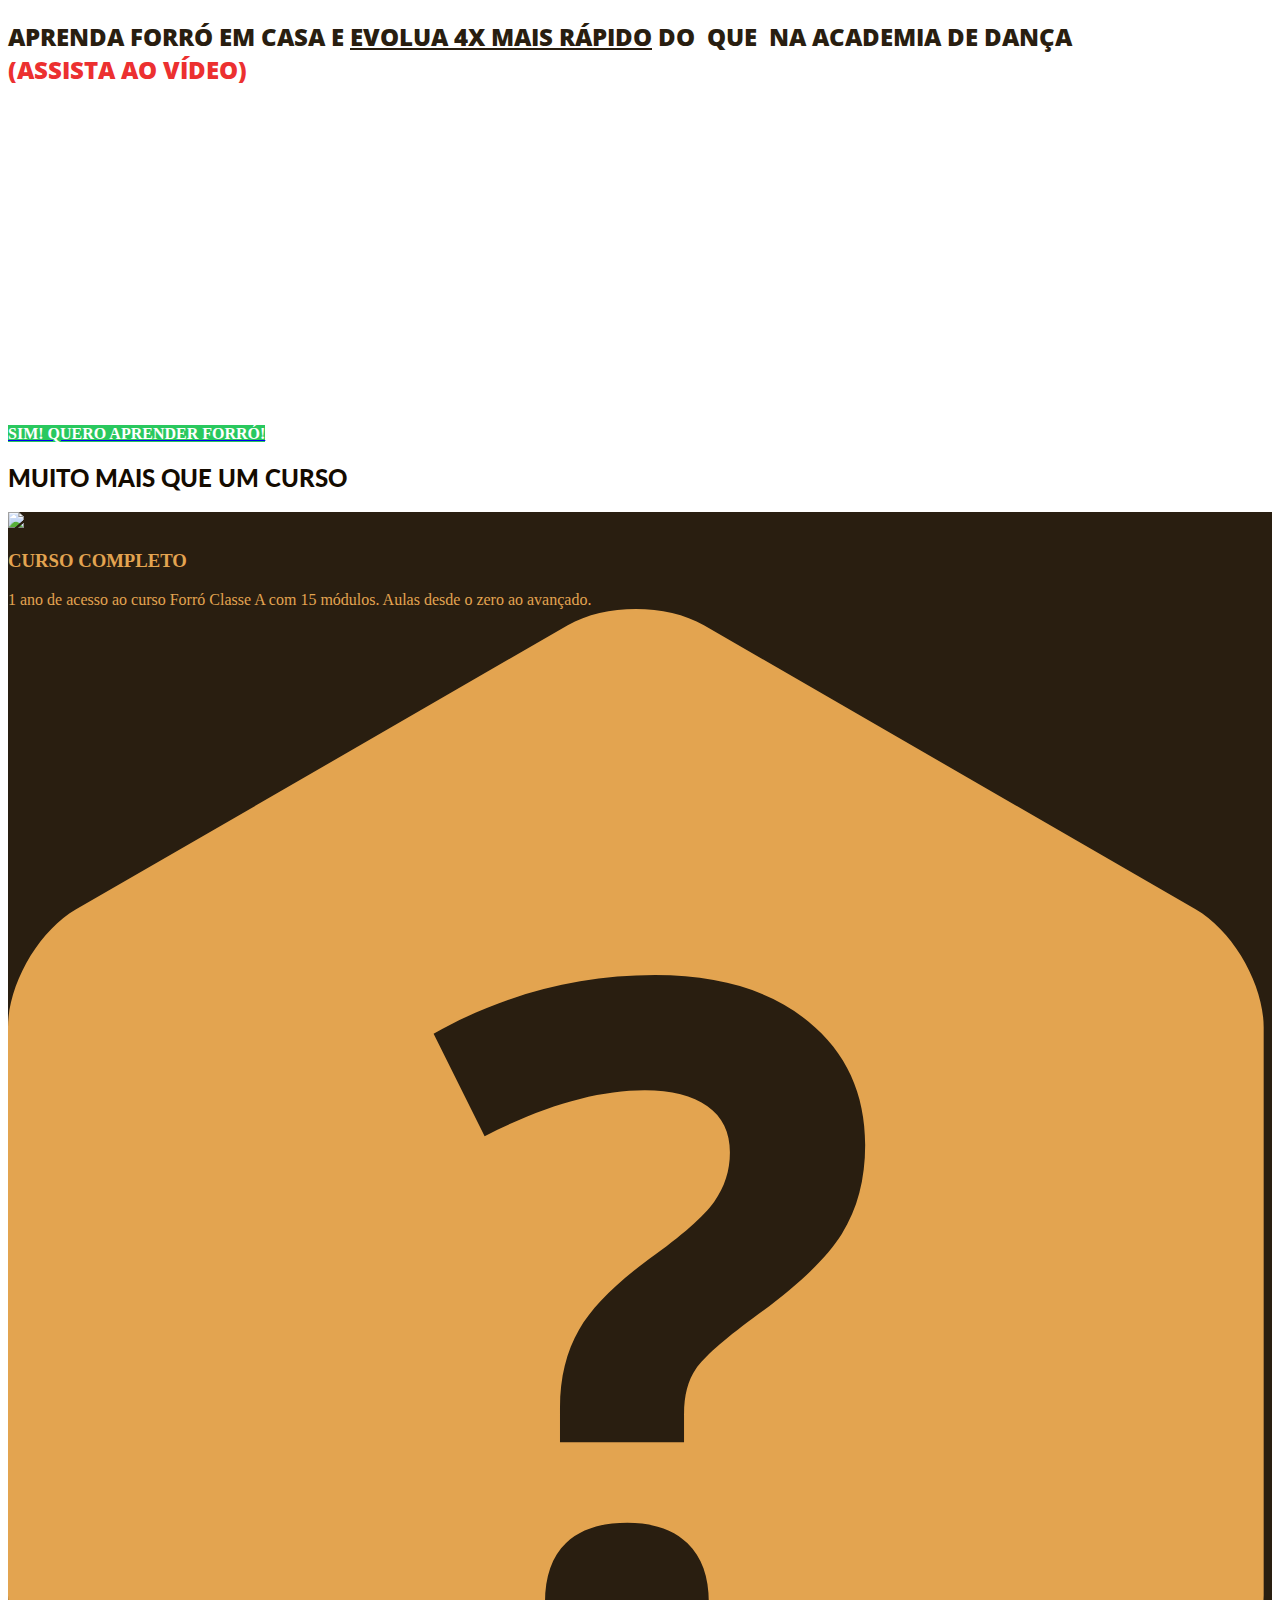
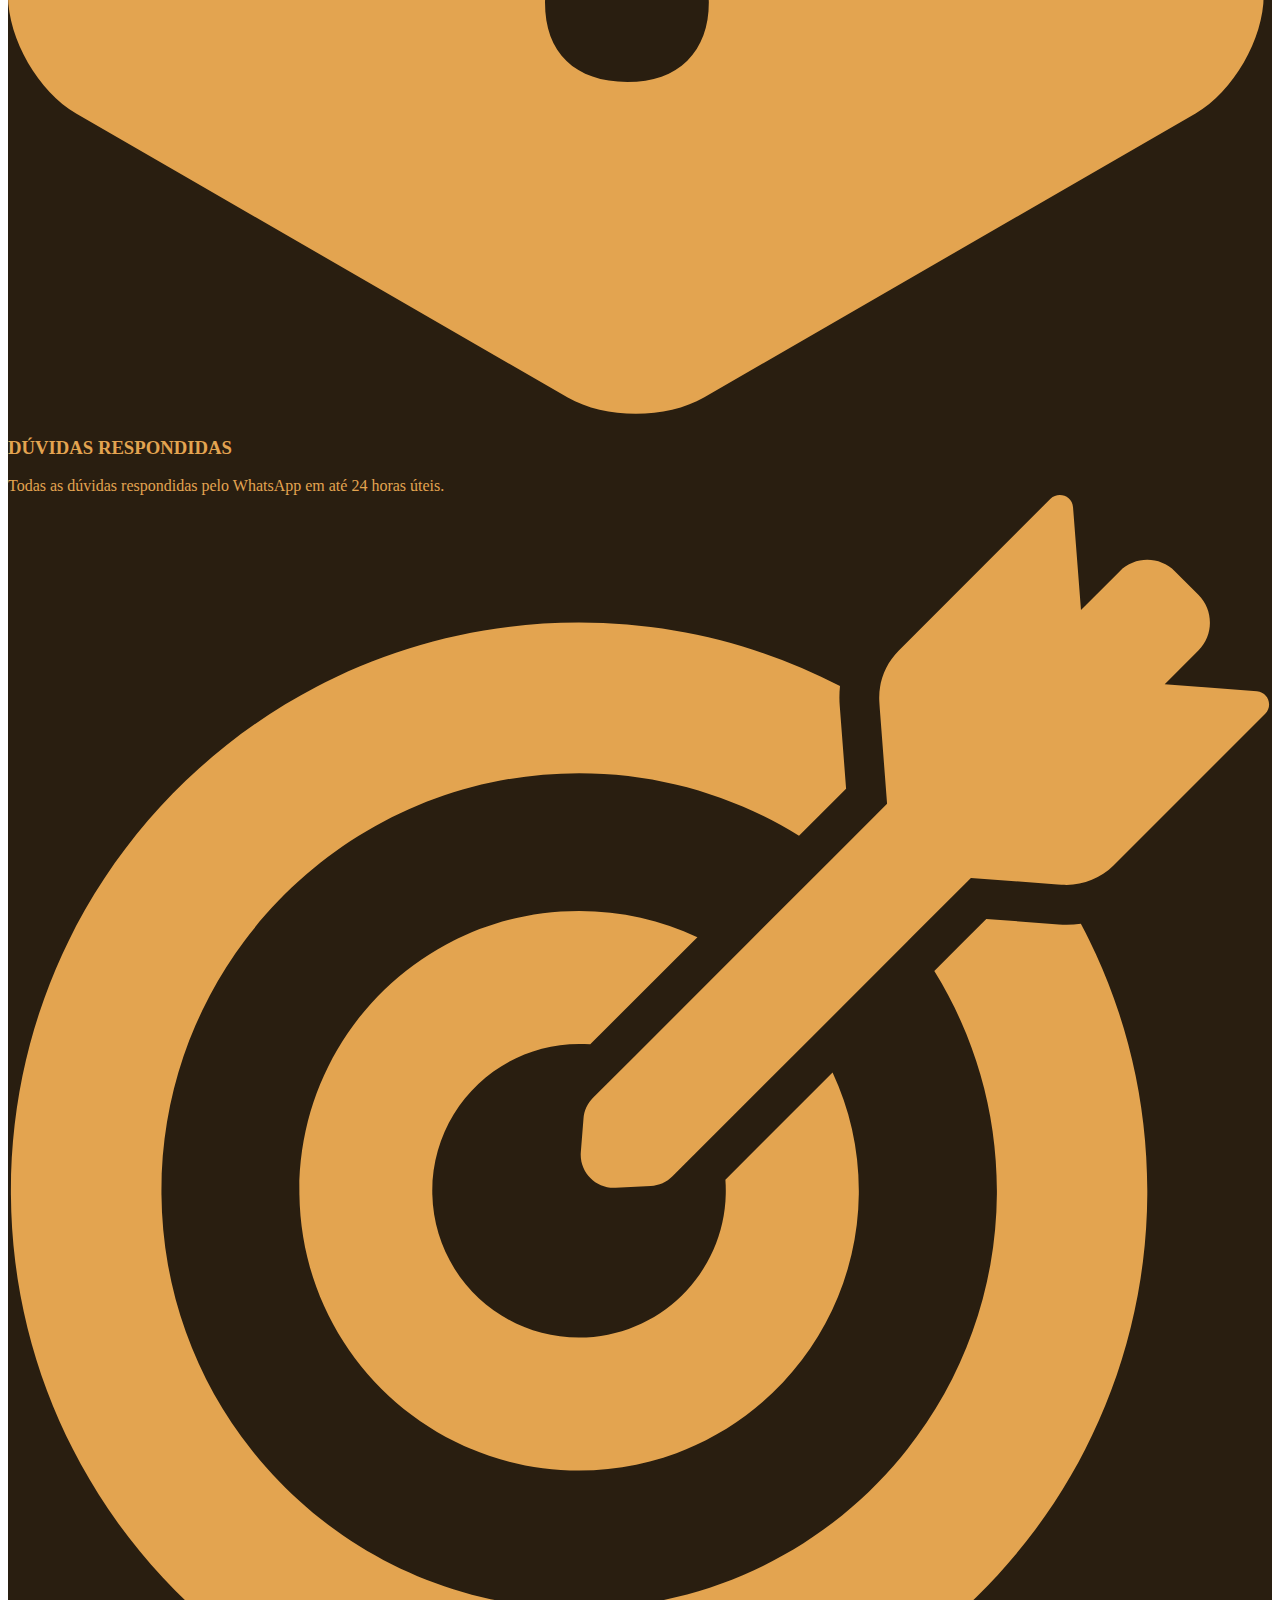
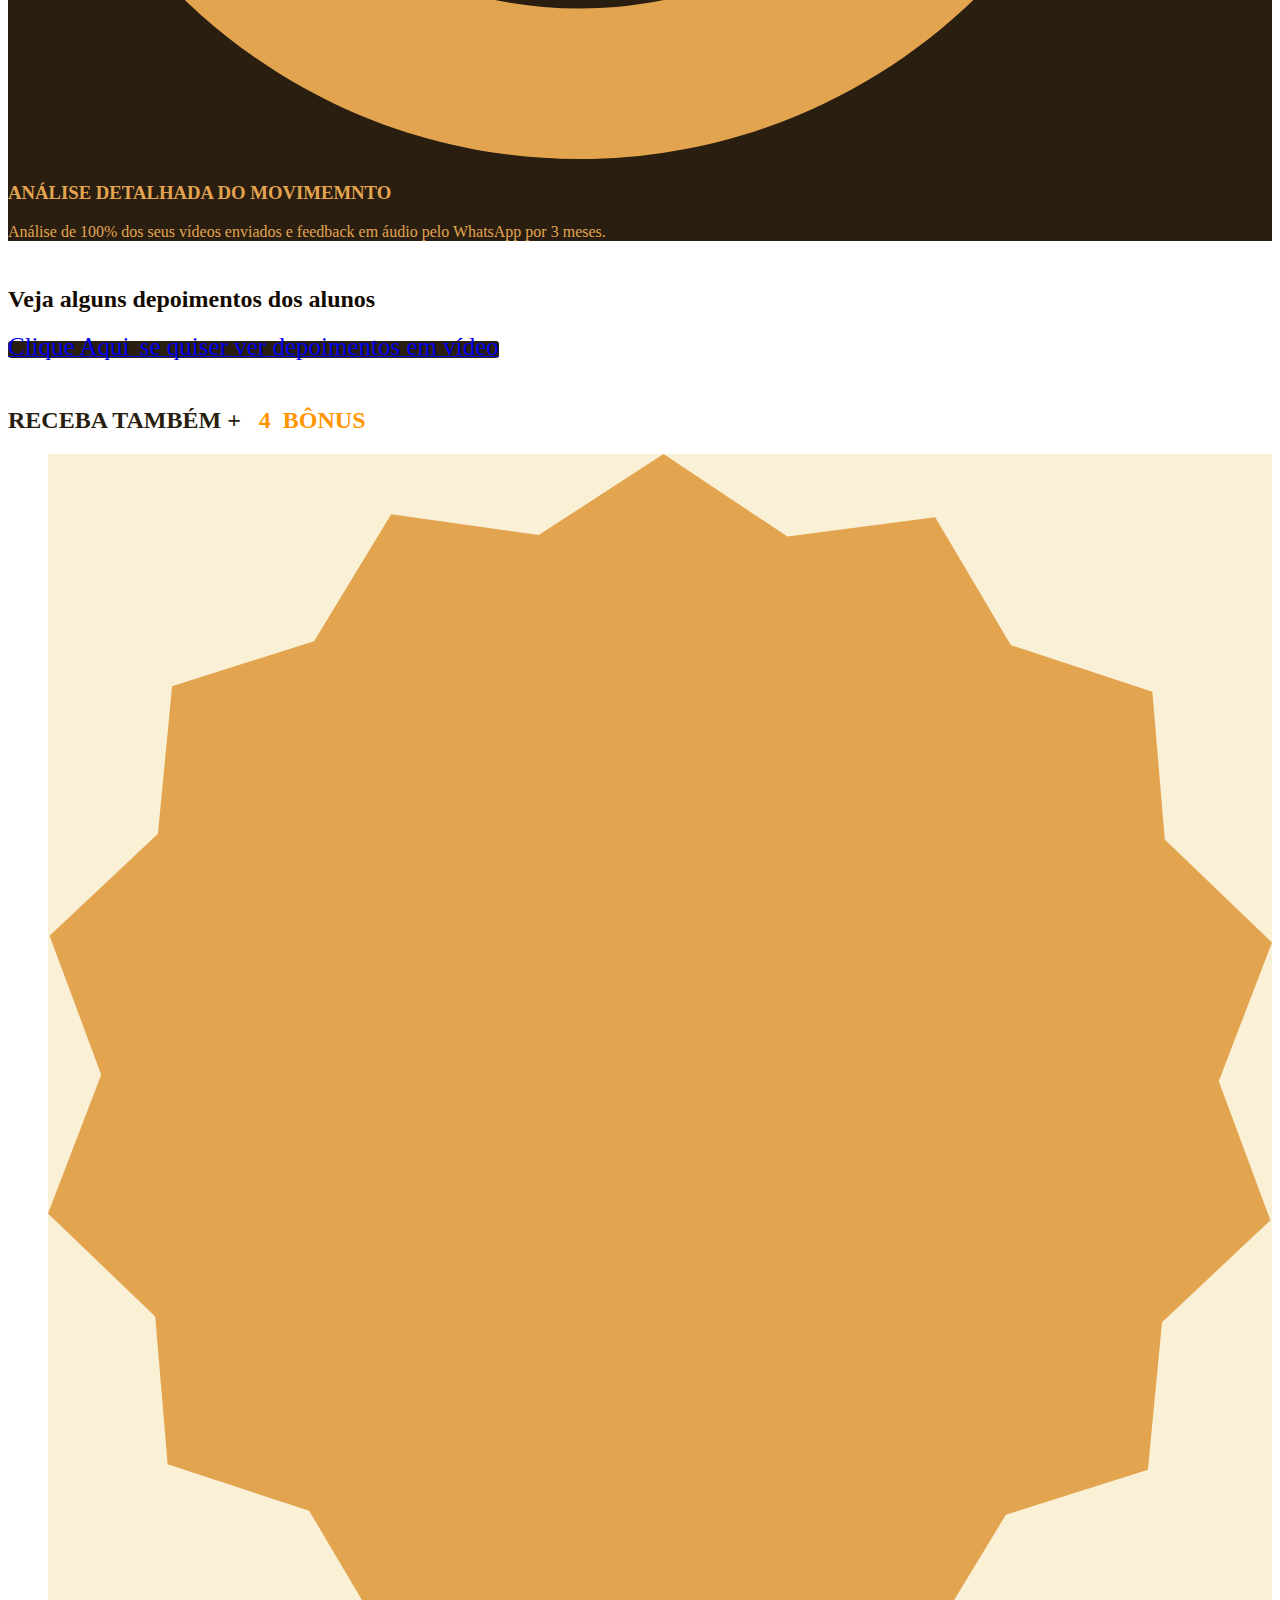
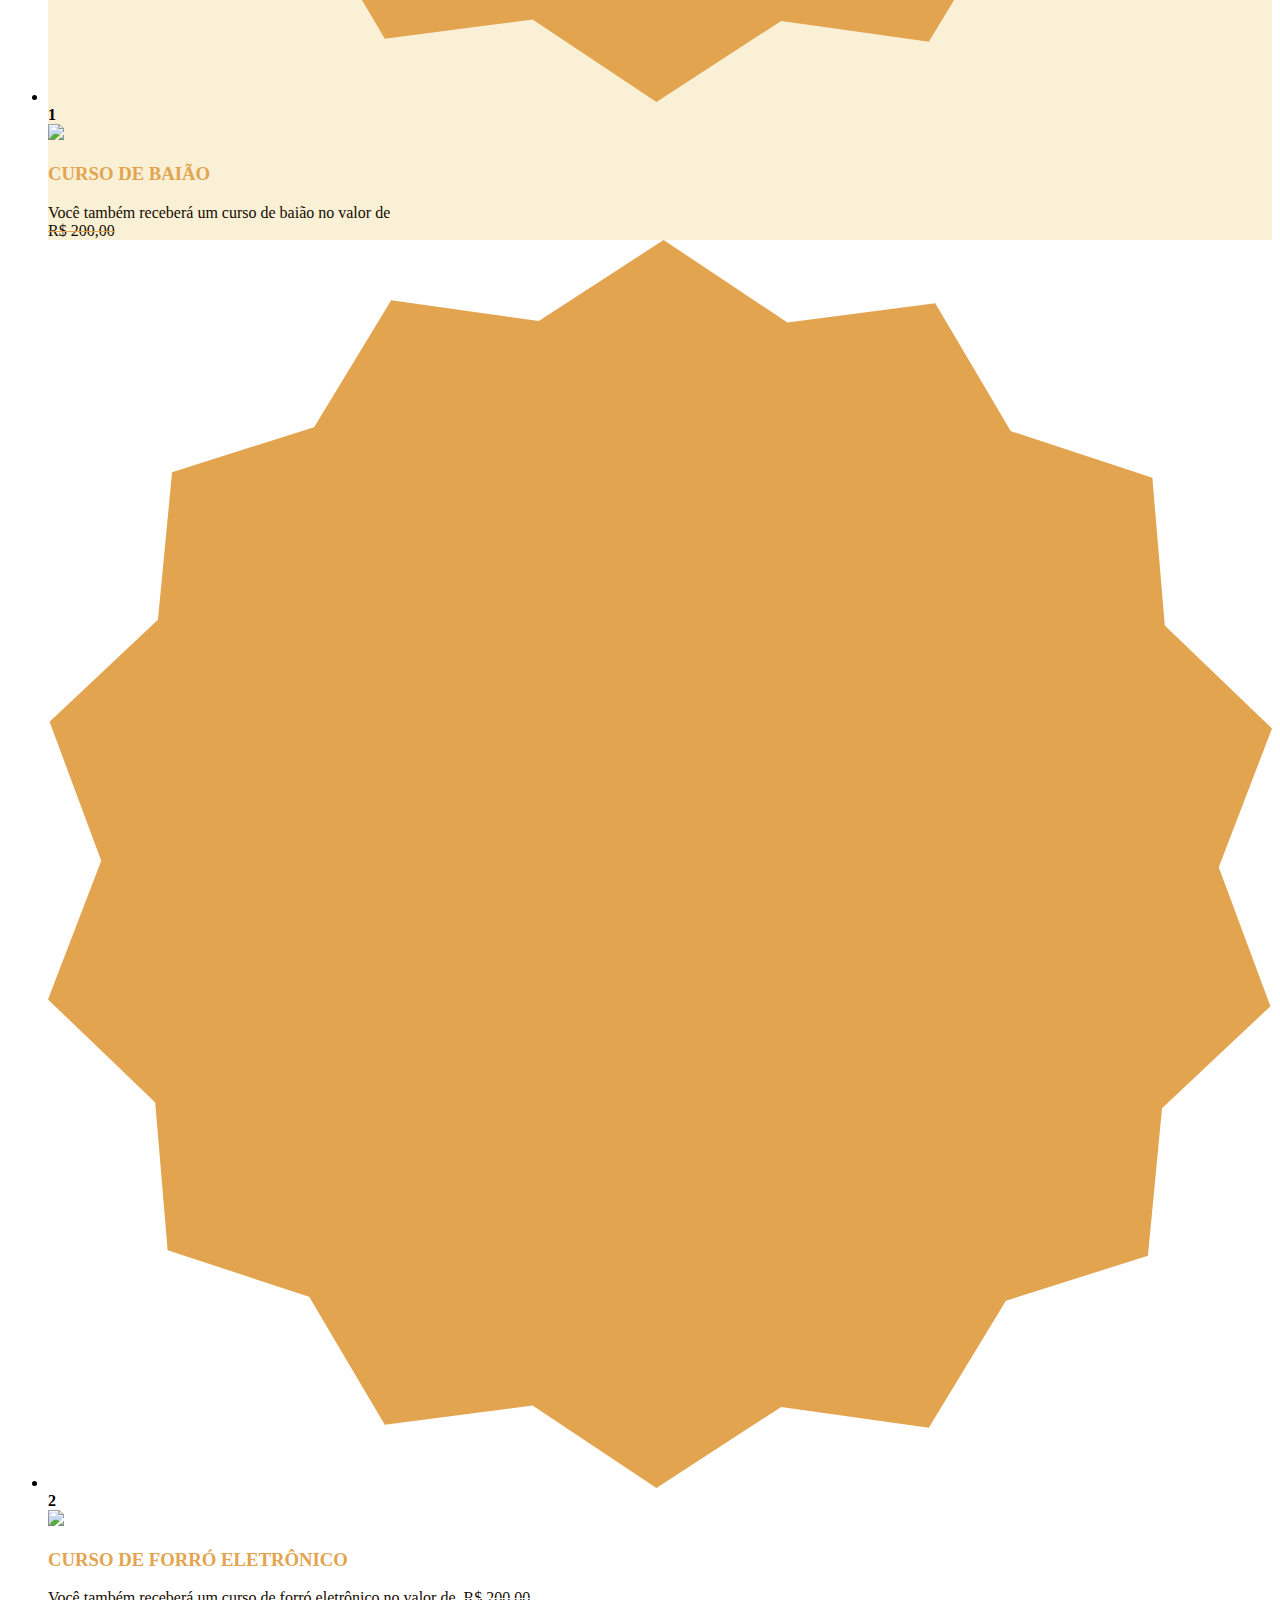
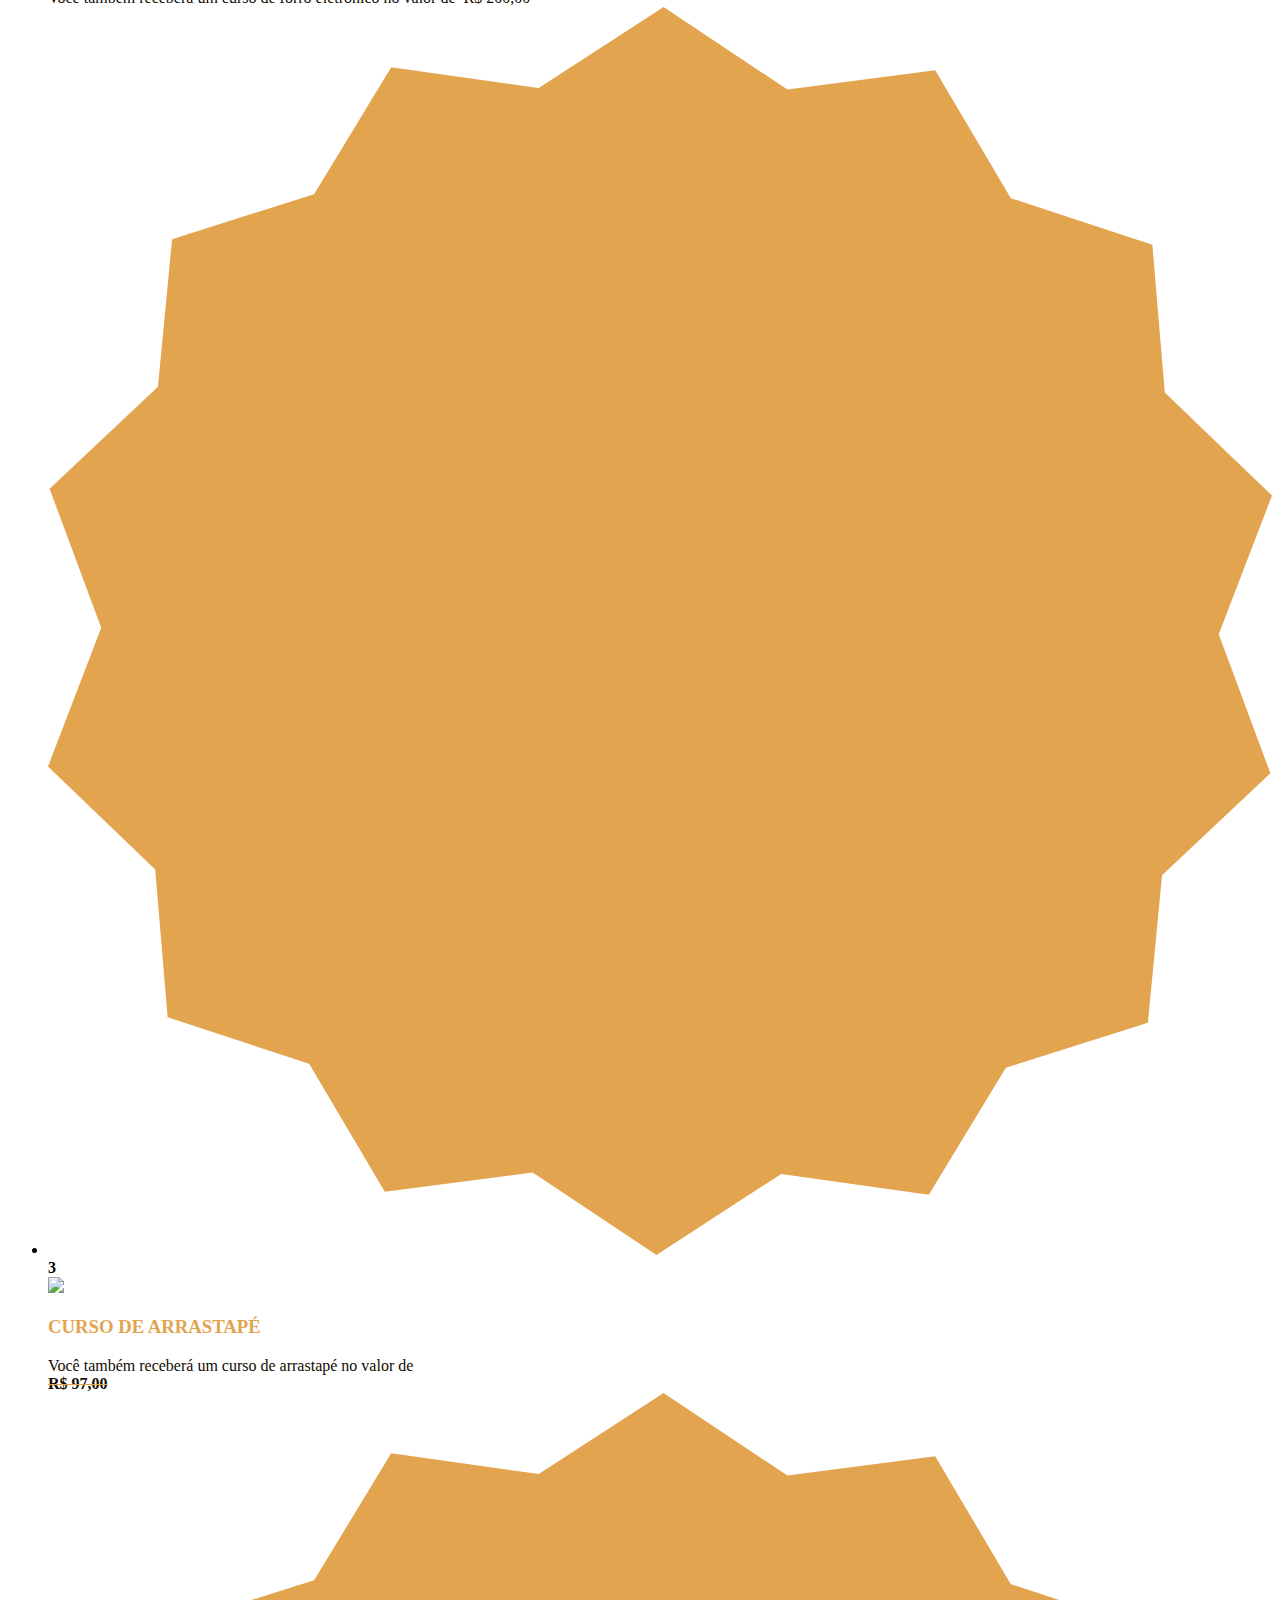
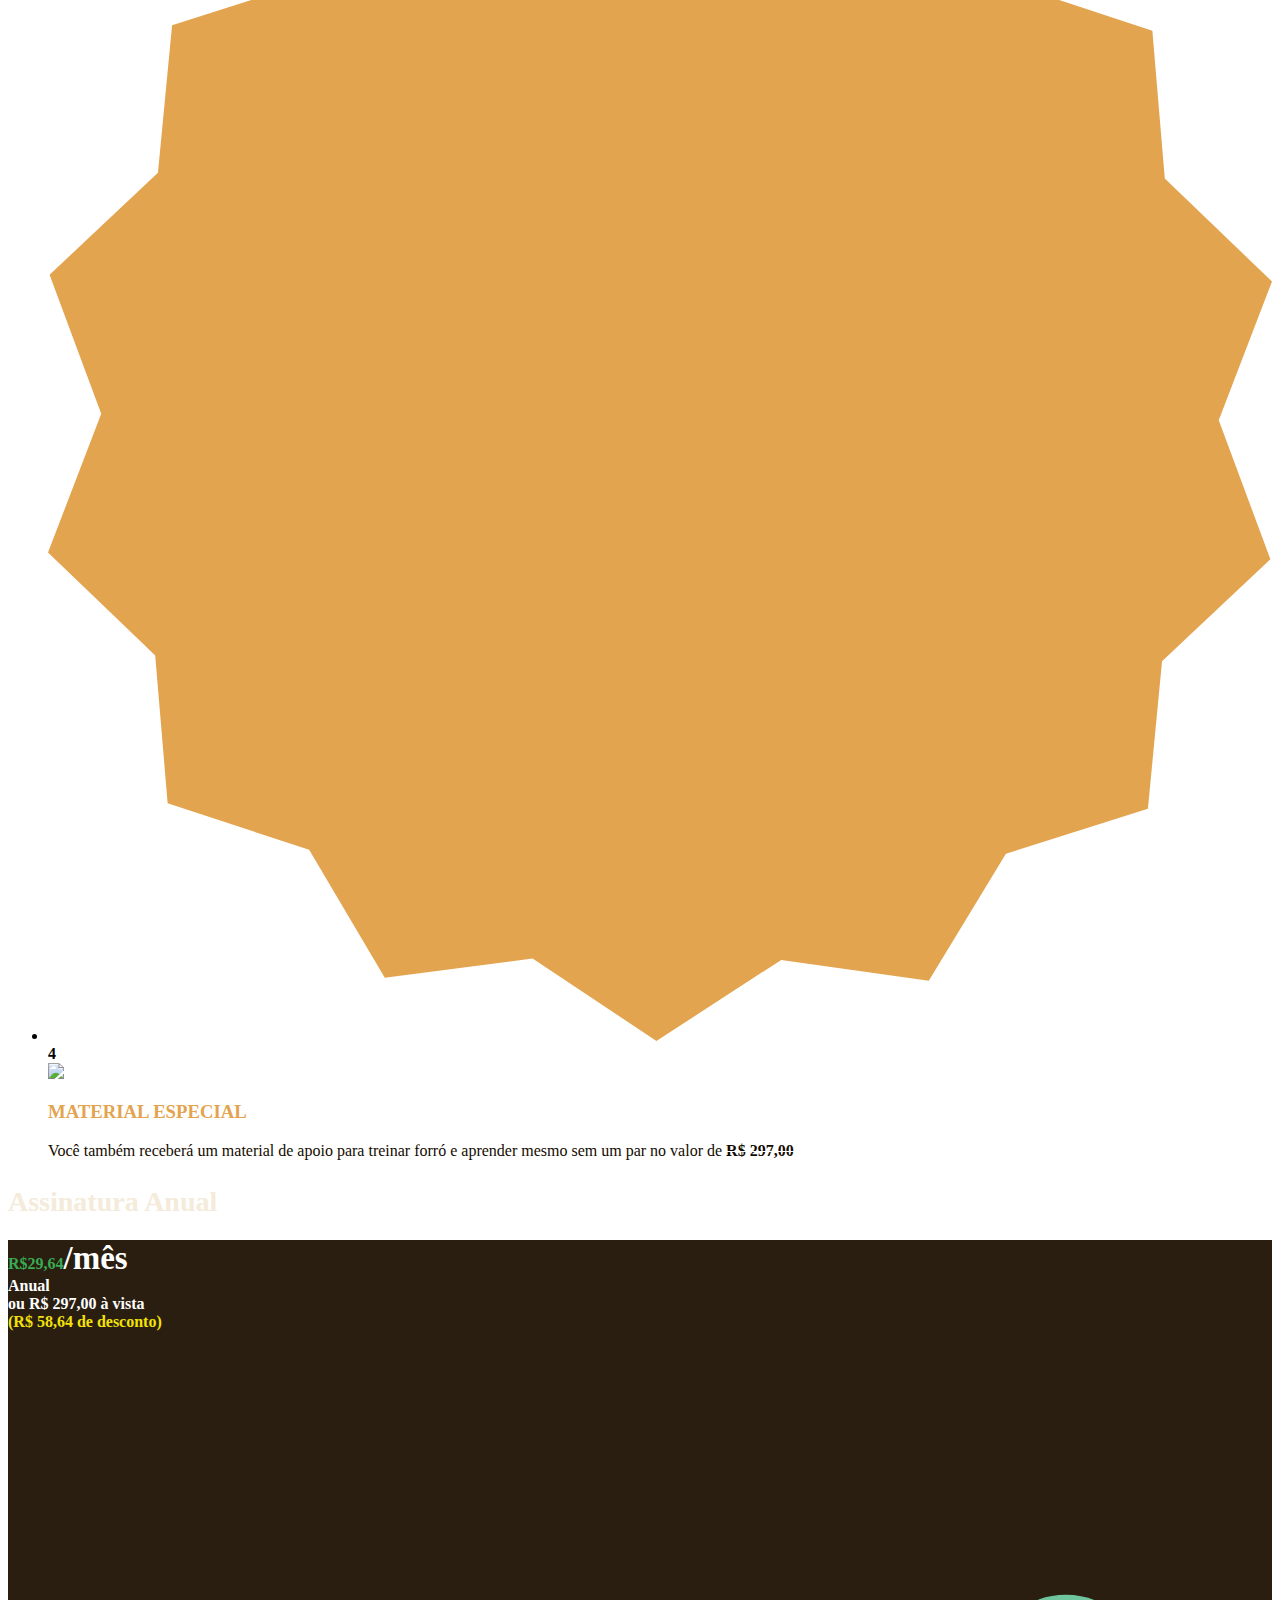
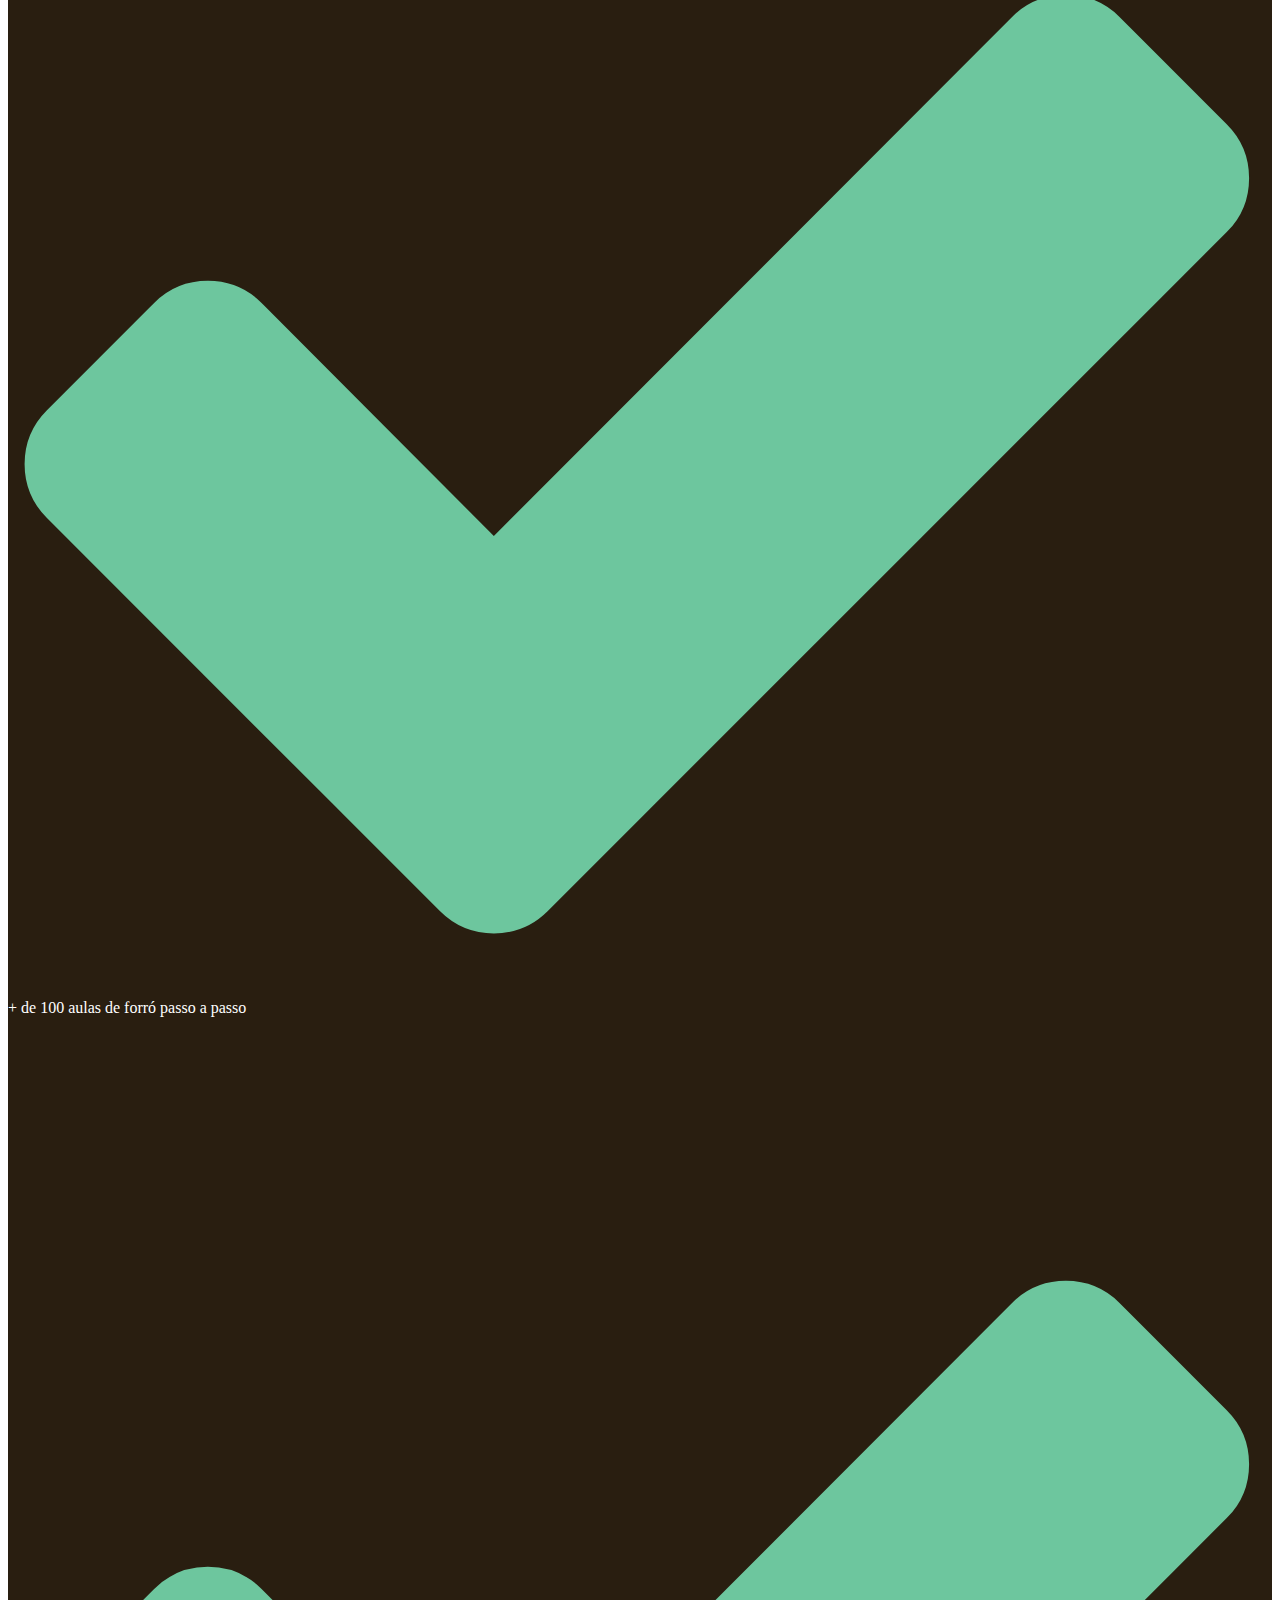
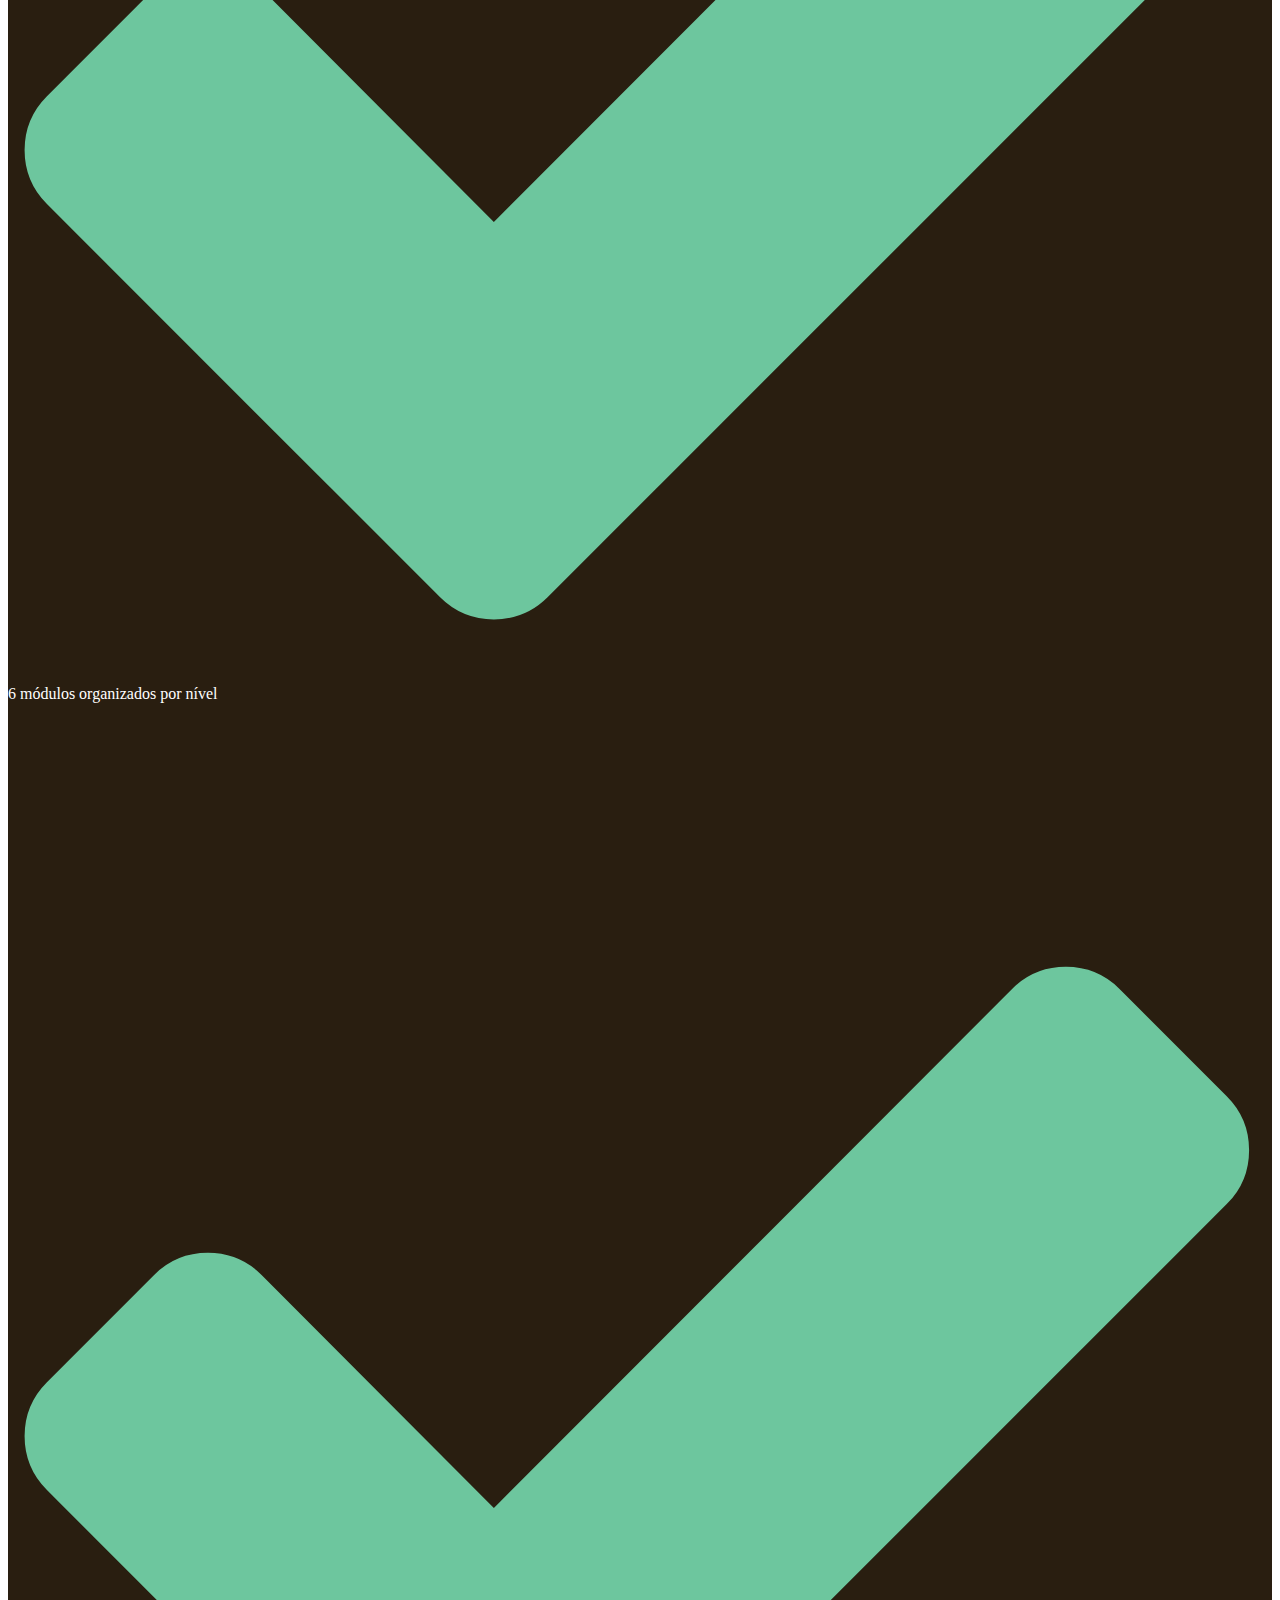
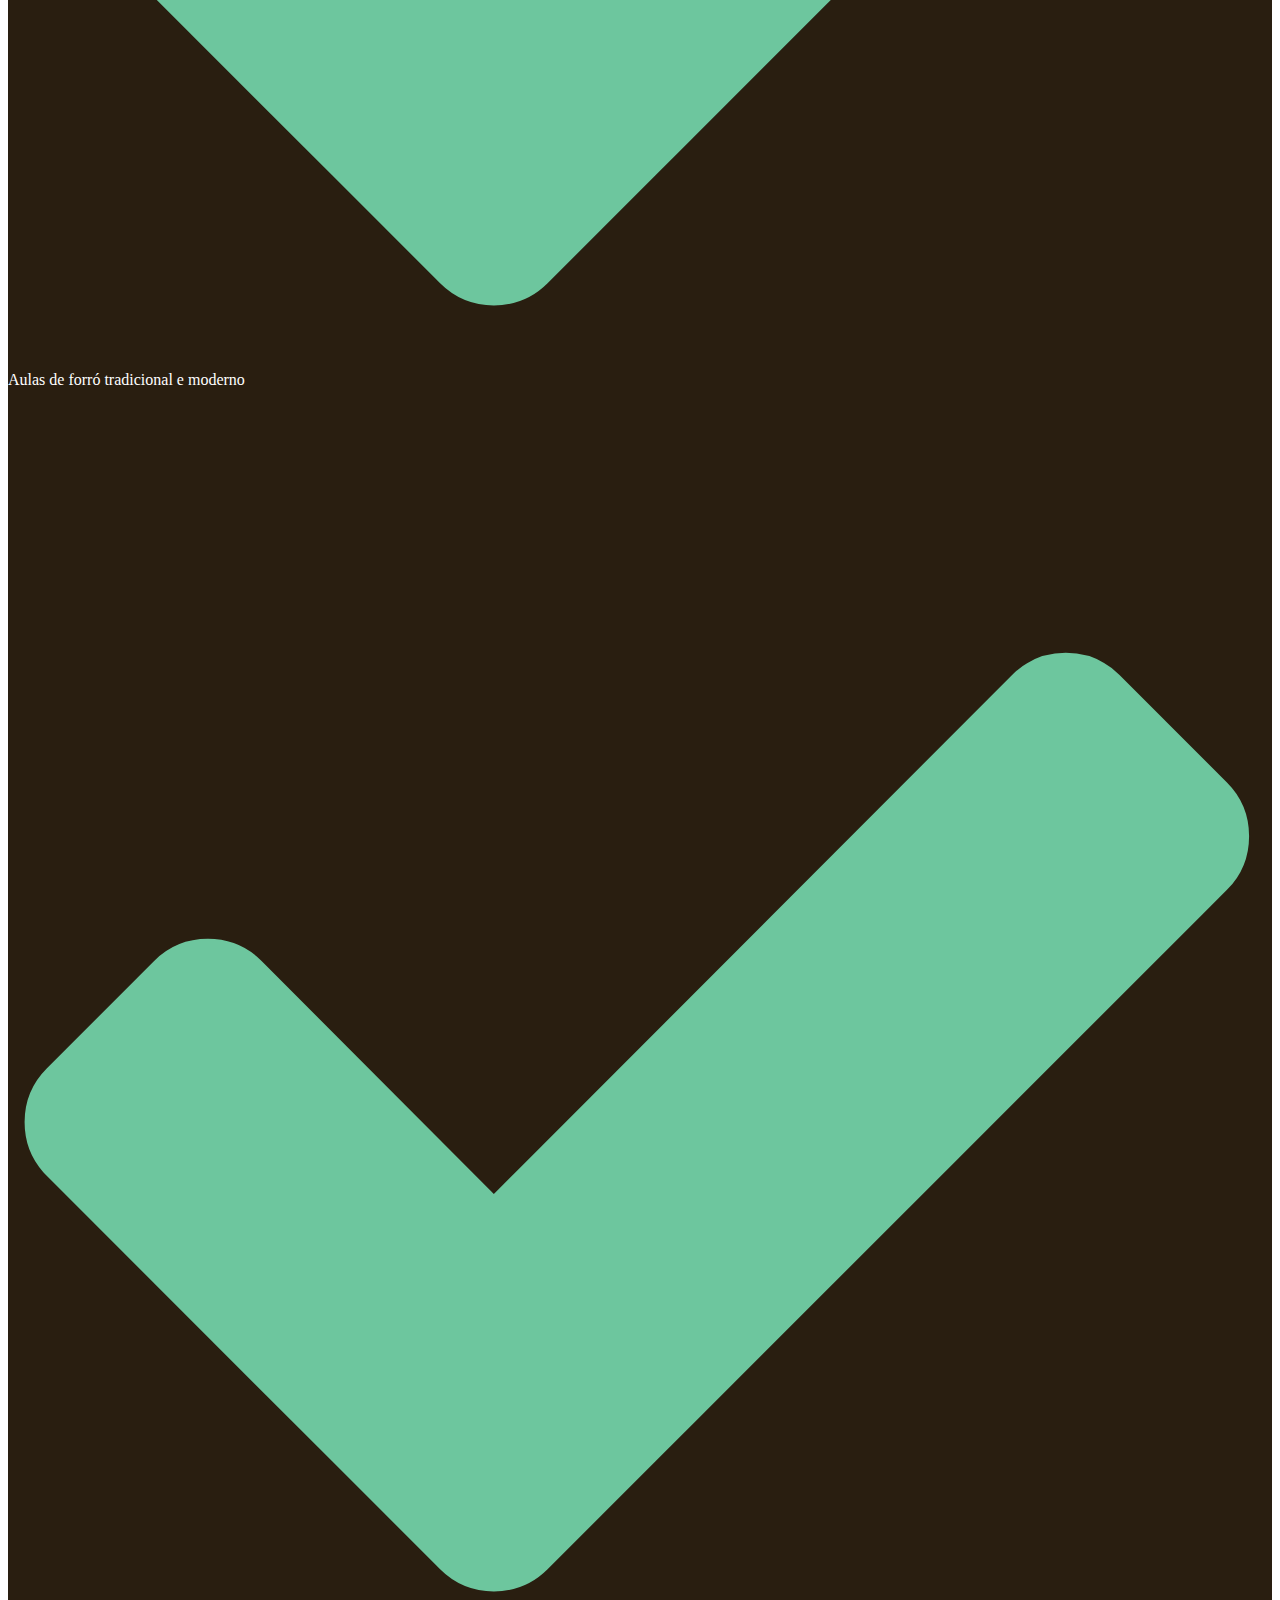
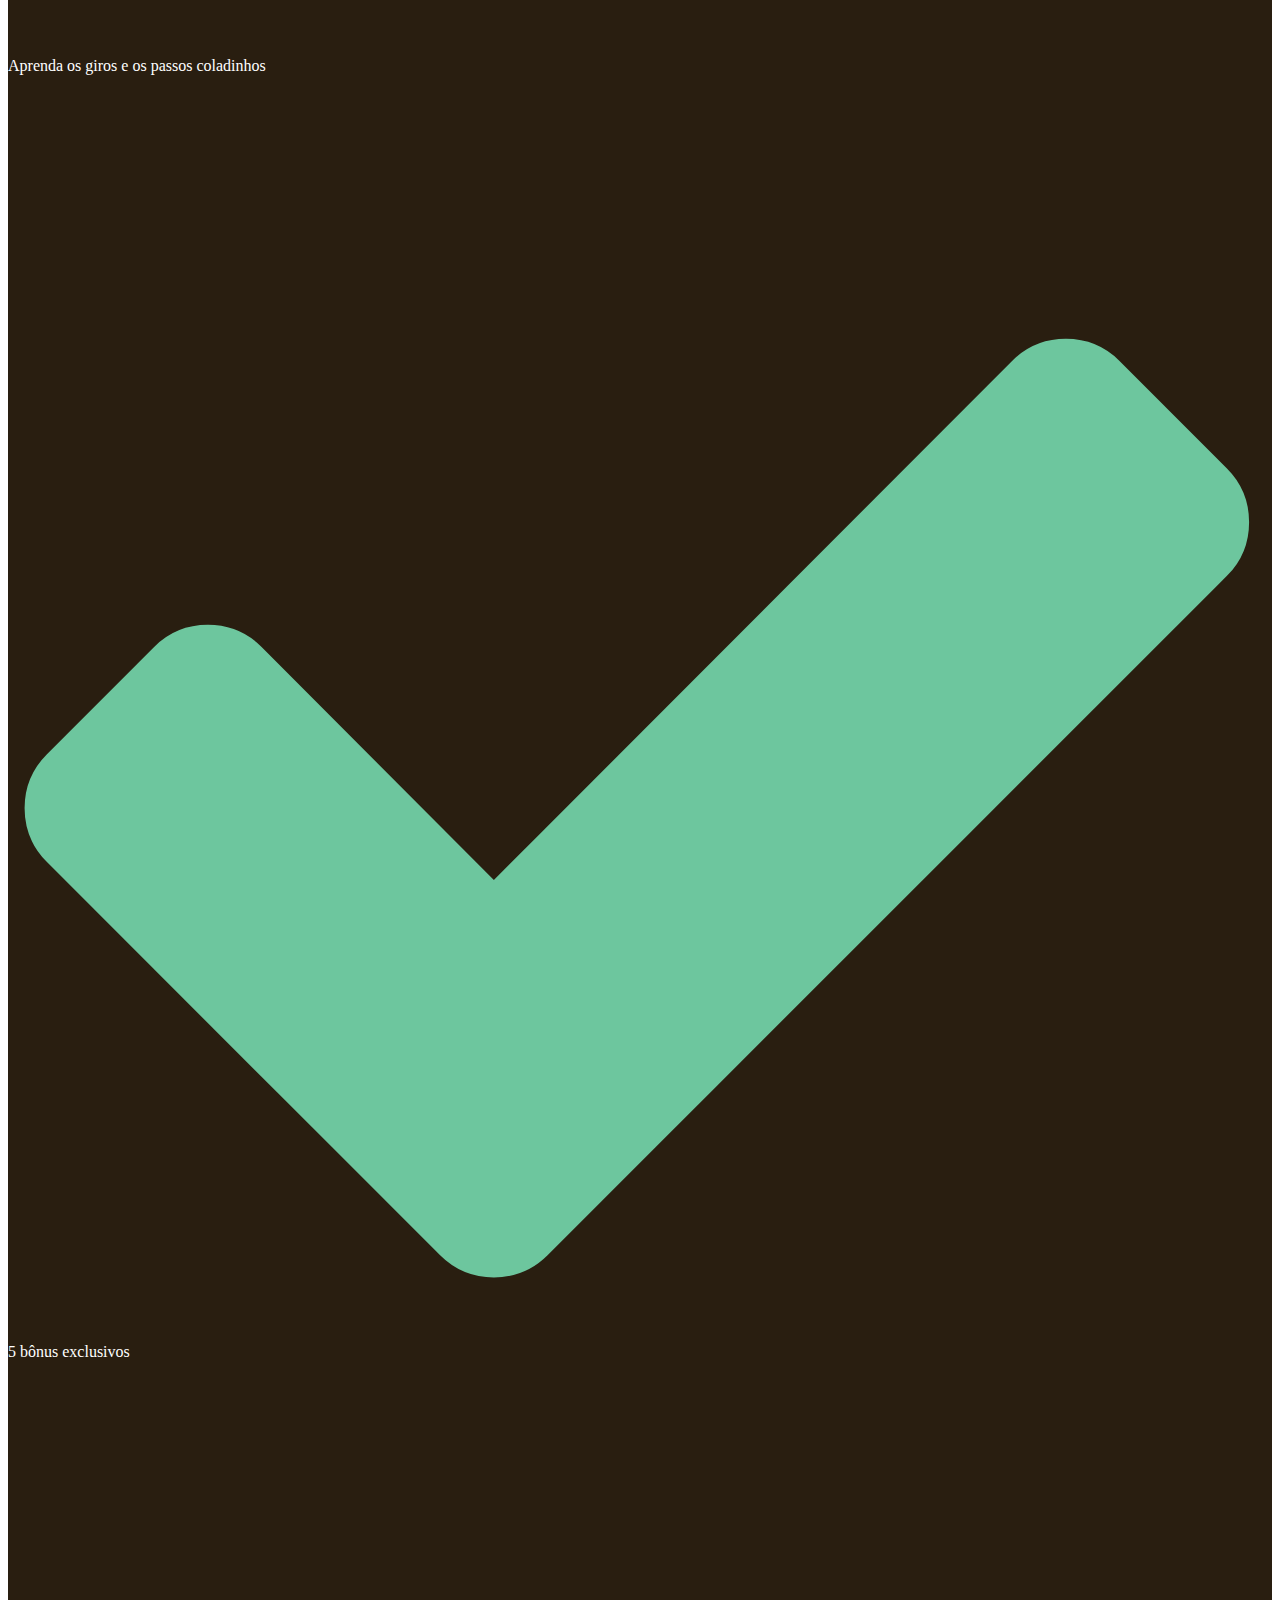
==== commit 1bab3f19: "alinhando visual com atualização do modelo" ====
--- a/euquero.html
+++ b/euquero.html
@@ -40,7 +40,7 @@
                             <font class="klickart-font" style="color: rgb(41, 30, 16);">APRENDA FORRÓ EM CASA E
                                 <u class="medium-u">EVOLUA 4X MAIS RÁPIDO</u> DO </font></b></font>
                         <font color="#ec3030"><b><font class="klickart-font" style="color: rgb(41, 30, 16);">QUE </font></b></font>
-                        <font color="#ec3030"><b><font class="klickart-font" style="color: rgb(41, 30, 16);">NA ACADEMIA</font></b></font>
+                        <font color="#ec3030"><b><font class="klickart-font" style="color: rgb(41, 30, 16);">NA ACADEMIA DE DANÇA</font></b></font>
                     </div>
                     <div>
                         <b class="medium-b"><font class="klickart-font" style="color: rgb(255, 255, 255);">
@@ -49,7 +49,7 @@
 
                 <div class="video-container">
                     <div class="video-content embed-responsive embed-responsive-16by9" style="overflow: hidden; border-radius: 3px;">
-                        <iframe width="560" height="315" src="https://www.youtube.com/embed/TOk-Q1P4bjg?si=i_cjjUmcM-EMkmS1"
+                        <iframe width="560" height="315" src="https://www.youtube.com/embed/eWUAykC7KX4?si=vcUTRwZEOB4Wg-I6"
                                 title="YouTube video player" frameborder="0" allow="accelerometer; autoplay; clipboard-write;
                                 encrypted-media; gyroscope; picture-in-picture; web-share" allowfullscreen=""></iframe>
                     </div>
@@ -57,12 +57,12 @@
 
                 <div class="form-content" data-klickart-delay-options='{"enabled":false,"selectedType":"default","time":"",
                 "dateTime":"2021-01-25T09:55:48.698Z","timezone":"-03:00","redirect":false,"url":""}'>
-                    <a class="general-button modal-trigger" href="https://hotm.art/OFFSXK1X" klickart-edit-not-highlight=""
+                    <a class="general-button modal-trigger" href="#" klickart-edit-not-highlight=""
                        klickart-edit-link-type="default" klickart-edit-link-href-klickbox="#" klickart-edit-link-href-faq-question="#"
                        id="klickart-linkkp6beo5a6as00" style="background-attachment: scroll; background-color: rgb(41, 200, 94);">
-
+<!--                    href="https://hotm.art/OFFSXK1X"-->
                         <span class="Medium Medium-rich"><font class="klickart-font" style="color: rgb(25, 25, 25);">
-                            <b class="medium-b"><font class="klickart-font" style="color: rgb(255, 255, 255);">QUERO SER CLASSE A!</font></b></font>
+                            <b class="medium-b"><font class="klickart-font" style="color: rgb(255, 255, 255);">SIM! QUERO APRENDER FORRÓ!</font></b></font>
                         </span></a> </div> </div>
         </section>
     </div>
@@ -98,55 +98,13 @@
                         </div>
                     </div>
 
-                    <div class="item" style="background-attachment: scroll; background-color: rgb(227, 164, 80);">
-                        <span class="ico">
-                            <svg klickart-edit-icon="svg" fill="rgb(41, 30, 16)" viewbox="-80 0 1952 1792">
-                                <path d="M529 896q-162 5-265 128h-134q-82 0-138-40.5t-56-118.5q0-353 124-353 6 0 43.5
-                                21t97.5 42.5 119 21.5q67 0 133-23-5 37-5 66 0 139 81 256zm1071 637q0 120-73 189.5t-194
-                                69.5h-874q-121 0-194-69.5t-73-189.5q0-53 3.5-103.5t14-109 26.5-108.5 43-97.5 62-81
-                                85.5-53.5 111.5-20q10 0 43 21.5t73 48 107 48 135 21.5 135-21.5 107-48 73-48 43-21.5q61
-                                0 111.5 20t85.5 53.5 62 81 43 97.5 26.5 108.5 14 109 3.5 103.5zm-1024-1277q0 106-75
-                                181t-181 75-181-75-75-181 75-181 181-75 181 75 75 181zm704 384q0 159-112.5 271.5t-271.5
-                                112.5-271.5-112.5-112.5-271.5 112.5-271.5 271.5-112.5 271.5 112.5 112.5 271.5zm576
-                                225q0 78-56 118.5t-138 40.5h-134q-103-123-265-128 81-117 81-256 0-29-5-66 66 23 133 23
-                                59 0 119-21.5t97.5-42.5 43.5-21q124 0 124 353zm-128-609q0 106-75 181t-181 75-181-75-75-181
-                                75-181 181-75 181 75 75 181z"></path>
-                            </svg>
-                        </span>
-
-                        <h3 class="title">
-                            <b class="medium-b">
-                                <font class="klickart-font" style="color: rgb(41, 30, 16);">GRUPO DE ALUNOS</font></b>
-                        </h3>
-
-                        <div class="line"></div>
-
-                        <div class="description">
-                            <font class="klickart-font" style="color: rgb(41, 30, 16);">
-                                <b class="medium-b">Grupo exclusivo de alunos no WhatsApp para trocar experiências.
-                                    Acesso por 1 ano.</b>
-                            </font>
-                        </div>
-                    </div>
 
                     <div class="item" style="background-attachment: scroll; background-color: rgb(41, 30, 16);">
                         <span class="ico">
                             <svg fill="rgb(227, 164, 80)" klickart-edit-icon="svg" viewbox="0 0 309.02 343.439">
-                                <path d="M290.34,73.423L170.143,3.971c-9.157-5.294-24.141-5.294-33.297,0L16.649,73.423
-                                C7.492,78.709,0,91.692,0,102.276v138.892c0,10.581,7.492,23.567,16.649,28.853l120.197,
-                                69.452c9.156,5.286,24.14,5.286,33.297,0 l120.197-69.452c9.157-5.286,16.648-18.272,
-                                16.648-28.853V102.276C306.988,91.692,299.497,78.709,290.34,73.423z M166.077,257.101
-                                c-3.51,3.471-8.394,5.207-14.647,5.207c-6.409,0-11.369-1.698-14.877-5.093c-3.51-3.394
-                                -5.264-8.182-5.264-14.361 c0-6.408,1.716-11.252,5.149-14.533c3.433-3.279,8.429-4.921,
-                                14.991-4.921c6.331,0,11.232,1.679,14.705,5.035 c3.471,3.357,5.206,8.164,5.206,14.419C171
-                                .341,248.881,169.585,253.63,166.077,257.101z M203.841,152.792 c-3.815,6.104-11.063,12.
-                                971-21.742,20.599c-7.324,5.418-11.959,9.538-13.904,12.359c-1.945,2.823-2.918,6.522-2.918,
-                                11.1v6.866 H134.95v-8.468c0-7.324,1.563-13.693,4.692-19.111c3.127-5.416,8.849-11.175,
-                                17.165-17.279c8.011-5.722,13.293-10.374,15.85-13.961 c2.556-3.586,3.834-7.591,3.834-12.
-                                017c0-4.958-1.831-8.734-5.493-11.329c-3.662-2.593-8.774-3.891-15.335-3.891 c-11.443,
-                                0-24.489,3.739-39.137,11.215l-12.474-25.062c17.012-9.536,35.055-14.305,54.128-14.305
-                                c15.716,0,28.209,3.776,37.479,11.329s13.903,17.623,13.903,30.212C209.562,139.443,207.655,
-                                146.69,203.841,152.792z"></path>
+                                <path d="M290.34,73.423L170.143,3.971c-9.157-5.294-24.141-5.294-33.297,0L16.649,73.423C7.492,78.709,0,91.692,0,102.276v138.892c0,10.581,7.492,23.567,16.649,28.853l120.197,69.452c9.156,5.286,24.14,5.286,33.297,0 l120.197-69.452c9.157-5.286,16.648-18.272,16.648-28.853V102.276C306.988,91.692,299.497,78.709,290.34,73.423z M166.077,257.101c-3.51,3.471-8.394,5.207-14.647,5.207c-6.409,0-11.369-1.698-14.877-5.093c-3.51-3.394-5.264-8.182-5.264-14.361 c0-6.408,1.716-11.252,5.149-14.533c3.433-3.279,8.429-4.921,14.991-4.921c6.331,0,11.232,1.679,14.705,5.035 c3.471,3.357,5.206,8.164,5.206,14.419C171.341,248.881,169.585,253.63,166.077,257.101z M203.841,152.792 c-3.815,6.104-11.063,12.971-21.742,20.599c-7.324,5.418-11.959,9.538-13.904,12.359c-1.945,2.823-2.918,6.522-2.918,11.1v6.866 H134.95v-8.468c0-7.324,1.563-13.693,4.692-19.111c3.127-5.416,8.849-11.175,17.165-17.279c8.011-5.722,13.293-10.374,15.85-13.961 c2.556-3.586,3.834-7.591,3.834-12.017c0-4.958-1.831-8.734-5.493-11.329c-3.662-2.593-8.774-3.891-15.335-3.891 c-11.443,0-24.489,3.739-39.137,11.215l-12.474-25.062c17.012-9.536,35.055-14.305,54.128-14.305c15.716,0,28.209,3.776,37.479,11.329s13.903,17.623,13.903,30.212C209.562,139.443,207.655,146.69,203.841,152.792z">
+
+                                </path>
                             </svg>
                         </span>
 
@@ -163,55 +121,14 @@
                         </div>
                     </div>
 
-                    <div class="item" style="background-attachment: scroll; background-color: rgb(227, 164, 80);">
-                        <span class="ico">
-                            <svg viewbox="100 100 1592 1592" klickart-edit-icon="svg" fill="rgb(41, 30, 16)">
-                                <path d="M640 1280q0-53-37.5-90.5t-90.5-37.5-90.5 37.5-37.5 90.5 37.5 90.5 90.5 37.5
-                                90.5-37.5 37.5-90.5zm351 94q-13-232-177-396t-396-177q-14-1-24 9t-10 23v128q0 13 8.5
-                                22t21.5 10q154 11 264 121t121 264q1 13 10 21.5t22 8.5h128q13 0 23-10t9-24zm384 1q-5-154-
-                                56-297.5t-139.5-260-205-205-260-139.5-297.5-56q-14-1-23 9-10 10-10 23v128q0 13 9 22t22
-                                10q204 7 378 111.5t278.5 278.5 111.5 378q1 13 10 22t22 9h128q13 0 23-10 11-9 9-23zm289-
-                                959v960q0 119-84.5 203.5t-203.5 84.5h-960q-119 0-203.5-84.5t-84.5-203.5v-960q0-119
-                                84.5-203.5t203.5-84.5h960q119 0 203.5 84.5t84.5 203.5z"></path>
-                            </svg>
-                        </span>
-
-                        <h3 class="title">
-                            <b class="medium-b">
-                                <font class="klickart-font" style="color: rgb(41, 30, 16);">4 LIVES EXCLUSIVAS</font></b>
-                        </h3>
-
-                        <div class="line"></div>
-
-                        <div class="description Medium Medium-rich">
-                            <font class="klickart-font" style="color: rgb(41, 30, 16);">
-                                <b class="medium-b">4 Lives de perguntas e respostas exclusivas para alunos da turma.</b></font>
-                        </div>
-                    </div>
 
                     <div class="item" style="background-attachment: scroll; background-color: rgb(41, 30, 16);">
                         <span class="ico">
                             <svg klickart-edit-icon="svg" fill="rgb(227, 164, 80)" viewbox="0 0 953 953"
                                  enable-background="new 0 0 953 953">
-                                <path d="M430.589,953c236.6,0,428.401-191.801,428.401-428.4c0-72.799-18.102-141.299-50.
-                                102-201.299c-3.5,0.5-7.1,0.7-10.6,0.7 c-2,0-4.1-0.1-6.199-0.2l-54.5-4.2l-39.201,39.2c29.
-
-                                9,48.2,47.201,105,47.201,165.799c0,173.9-141,314.9-314.901,314.9 c-173.899,0-315-141-315
-                                -314.9c0-173.899,141-314.899,314.9-314.899c60.901,0,117.7,17.3,165.799,47.2l35.5-35.5l-4
-                                .799-62.5 c-0.4-5-0.301-10,0.199-14.9c-58.9-30.5-125.799-47.8-196.799-47.8c-236.5,0-428.
-                                3,191.8-428.3,428.399S193.989,953,430.589,953z"></path> <path d="M430.589,413.9c2.8,0,5.
-                                6,0.101,8.4,0.3l79.1-79.1l1.699-1.7c-27.1-12.7-57.299-19.8-89.2-19.8 c-116.5,0-210.9,94.
-                                4-210.9,210.9c0,116.5,94.4,211,210.9,211c116.5,0,210.901-94.4,210.901-210.9 c0-31.9-7.10
-                                2-62.099-19.801-89.2l-1.699,1.7l-79.102,79.099c0.201,2.801,0.301,5.602,0.301,8.4 c0,61.1
-                                -49.5,110.701-110.7,110.701c-61.2,0-110.601-49.602-110.601-110.701C319.889,463.5,369.489
-                                ,413.9,430.589,413.9z"></path> <path d="M872.089,142.6l25.4-25.4c11.6-11.6,11.6-30.3,0-4
-                                1.9l-17.602-17.7c-5.799-5.8-13.398-8.7-20.898-8.7 s-15.201,2.9-20.9,8.7l-29.1,29.1l-6-77
-                                .5c-0.4-5.7-5.102-9.2-10-9.2c-2.5,0-5,0.9-7,2.9l-114.5,114.5 c-10.301,10.3-15.602,24.6-1
-                                4.5,39.2l0.299,4.5l5.5,71.7l-41.4,41.4l-74.5,74.5l-1.699,1.7l-72.1,72.101l-32,32 c-4.2,4
-                                .199-6.8,9.8-7.2,15.699l-2,25.101c-1.2,14.6,10.4,27,24.9,27c0.399,0,0.8,0,1.3,0l26.5-1.3
-                                01 c6.199-0.301,12.1-2.9,16.4-7.301L532.689,482l72.1-72.1l1.701-1.7l74.5-74.5l45-45l65.3
-                                98,5l2.9,0.2c1.301,0.1,2.6,0.1,3.801,0.1 c13.199,0,25.9-5.2,35.4-14.6L947.888,165c6-6,2.
-                                201-16.4-6.299-17L872.089,142.6z"></path>
+                                <path d="M430.589,953c236.6,0,428.401-191.801,428.401-428.4c0-72.799-18.102-141.299-50.102-201.299c-3.5,0.5-7.1,0.7-10.6,0.7 c-2,0-4.1-0.1-6.199-0.2l-54.5-4.2l-39.201,39.2c29.9,48.2,47.201,105,47.201,165.799c0,173.9-141,314.9-314.901,314.9 c-173.899,0-315-141-315-314.9c0-173.899,141-314.899,314.9-314.899c60.901,0,117.7,17.3,165.799,47.2l35.5-35.5l-4.799-62.5 c-0.4-5-0.301-10,0.199-14.9c-58.9-30.5-125.799-47.8-196.799-47.8c-236.5,0-428.3,191.8-428.3,428.399S193.989,953,430.589,953z"></path> <path d="M430.589,413.9c2.8,0,5.6,0.101,8.4,0.3l79.1-79.1l1.699-1.7c-27.1-12.7-57.299-19.8-89.2-19.8 c-116.5,0-210.9,94.4-210.9,210.9c0,116.5,94.4,211,210.9,211c116.5,0,210.901-94.4,210.901-210.9 c0-31.9-7.102-62.099-19.801-89.2l-1.699,1.7l-79.102,79.099c0.201,2.801,0.301,5.602,0.301,8.4 c0,61.1-49.5,110.701-110.7,110.701c-61.2,0-110.601-49.602-110.601-110.701C319.889,463.5,369.489,413.9,430.589,413.9z"></path> <path d="M872.089,142.6l25.4-25.4c11.6-11.6,11.6-30.3,0-41.9l-17.602-17.7c-5.799-5.8-13.398-8.7-20.898-8.7 s-15.201,2.9-20.9,8.7l-29.1,29.1l-6-77.5c-0.4-5.7-5.102-9.2-10-9.2c-2.5,0-5,0.9-7,2.9l-114.5,114.5 c-10.301,10.3-15.602,24.6-14.5,39.2l0.299,4.5l5.5,71.7l-41.4,41.4l-74.5,74.5l-1.699,1.7l-72.1,72.101l-32,32 c-4.2,4.199-6.8,9.8-7.2,15.699l-2,25.101c-1.2,14.6,10.4,27,24.9,27c0.399,0,0.8,0,1.3,0l26.5-1.301 c6.199-0.301,12.1-2.9,16.4-7.301L532.689,482l72.1-72.1l1.701-1.7l74.5-74.5l45-45l65.398,5l2.9,0.2c1.301,0.1,2.6,0.1,3.801,0.1 c13.199,0,25.9-5.2,35.4-14.6L947.888,165c6-6,2.201-16.4-6.299-17L872.089,142.6z">
+
+                                </path>
                             </svg>
                         </span>
 
@@ -227,51 +144,41 @@
                                 em áudio pelo WhatsApp por 3 meses.</font>
                         </div>
                     </div>
-
-                    <div class="item" style="background-attachment: scroll; background-color: rgb(227, 164, 80);">
-                        <h3 class="title">
-                            <div>
-                                <font class="klickart-font" style="color: rgb(227, 164, 80);">
-                                    <b class="medium-b"><br></b></font></div>
-
-                            <font class="klickart-font" style="color: rgb(227, 164, 80);">
-                                <b class="medium-b">
-                                    <div>
-                                        <font class="klickart-font" style="color: rgb(227, 164, 80);">
-                                            <b class="medium-b"><br></b></font>
-                                    </div>
-
-                                    <div>
-                                        <b class="medium-b" style="font-family: inherit;">
-                                            <font class="klickart-font" style="color: rgb(20, 11, 0);">AO SE INSCREVER VOCÊ TAMBÉM VAI
-                                                GANHAR</font>
-
-                                            <font class="klickart-font" style="color: rgb(255, 255, 255);"> 
-                                                <font class="klickart-font" style="color: rgb(255, 255, 255);">7 BÔNUS
-                                                </font>
-                                            </font>
-                                        </b>
-
-                                        <br>
-                                    </div>
-                                </b>
-                            </font>
-                        </h3>
-
-                    </div>
-
                 </div>
-
-                <div style="display: none;" class="form-content" data-klickart-delay-options='{"enabled":false,"selectedType":
-                "default","time":"","dateTime":"2021-01-25T10:04:32.629Z","timezone":"-03:00","redirect":false,"url":""}'>
-
-                    <a class="general-button success modal-trigger" href="euquero.html#" klickart-edit-not-highlight=""
-                       klickart-edit-link-type="default" klickart-edit-link-href-klickbox="#" klickart-edit-link-href-faq-question="#"
-                       id="klickart-link1o235qvk1qsg00" style="background-attachment: scroll;">
-
-                        <span><b class="medium-b">QUERO ME INSCREVER AGORA!</b></span>
-                    </a>
-                </div>
+            </div>
+        </section>
+    </div>
+
+
+    <link rel="stylesheet" href="https://static-public.klickpages.com.br/tmp/zip/981/styles/main.css?v=1534776338">
+    <section class="table-images template-camila" data-klickart-delay-options='{"enabled":false,"selectedType":"default","time":"","dateTime":"2021-05-31T22:47:20.372Z","timezone":"-03:00","redirect":false,"url":""}' style="background-attachment: fixed; padding-bottom: 0px; padding-top: 25px;">
+        <div class="component-bg" style="background-color: rgb(244, 235, 218);" klickart-edit-background-mask-visible="true"></div>
+        <div class="container">
+            <h2 class="table-images-title" style="">
+                <font class="klickart-font" style="color: rgb(238, 177, 49);">
+                    <b class="medium-b"><font class="klickart-font" style="color: rgb(20, 11, 0);">Veja alguns depoimentos dos alunos</font></b>
+                </font>
+                <br>
+            </h2>
+        </div>
+    </section>
+
+    <div klickart-edit-section-performant="true" id="section-16500060" klickart-edit-component-info="">
+        <link href="https://fonts.googleapis.com/css?family=Lato:400,700&amp;display=swap" rel="stylesheet">
+        <link rel="stylesheet" href="https://static-public.klickpages.com.br/tmp/zip/1269/styles/main.css?v=1572291003">
+        <section componentname="Digital Sem Barreiras - CTA 3" class="cta-3 template-DSB bottom"
+                 style="background-attachment: fixed; padding-top: 0px;" data-klickart-delay-options='{"enabled":false,"selectedType":"default","time":"","dateTime":"2021-08-02T17:15:29.417Z","timezone":"-03:00","redirect":false,"url":""}'>
+            <div class="component-bg" klickart-edit-background-mask-visible="true" style="background-color: rgb(244, 235, 218);"></div>
+            <div class="container"><div class="form-content" data-klickart-delay-options='{"enabled":false,"selectedType":"default","time":"","dateTime":"2021-08-02T17:15:29.422Z","timezone":"-03:00","redirect":false,"url":""}'>
+                <a class="general-button modal-trigger" href="http://forroclassea.com.br/depoimentos" style="background-color: rgb(41, 30, 16); border-radius: 3px; background-attachment: scroll;"
+                   klickart-edit-not-highlight="" klickart-edit-link-type="default" klickart-edit-link-href-klickbox="#"
+                   klickart-edit-link-href-faq-question="#" id="klickart-link29f9m4i5r20g00">
+                    <span class="Medium Medium-rich">
+                        <u class="medium-u"><font class="klickart-fontSize" style="font-size: 25px;">Clique Aqui</font></u>
+                        <font class="klickart-fontSize" style="font-size: 25px;"> se quiser ver depoimentos em vídeo</font>
+                    </span>
+                </a>
+            </div>
             </div>
         </section>
     </div>
@@ -285,8 +192,24 @@
             <div class="component-bg" style="background-color: rgb(249, 240, 213);" klickart-edit-background-mask-visible="true"></div>
 
             <div class="container">
+                <h2 class="columns-title" style="">
+                    <b class="medium-b">
+                        <font class="klickart-font" style="color: rgb(227, 164, 80);">
+                            <font class="klickart-font" style="color: rgb(41, 30, 16);">RECEBA TAMBÉM +</font>
+                            <font class="klickart-font" style="color: rgb(227, 164, 80);"> 
+                                <font class="klickart-font" style="color: rgb(255, 150, 0);">4</font>
+                            </font>
+                            <font class="klickart-font" style="color: rgb(255, 150, 0);"> BÔNUS</font>
+                        </font>
+                    </b>
+                </h2>
+            </div>
+
+                <div class="columns-description" style="display:none">Saiba mais sobre os prêmios que você ganhará quando se registrar no Metódo </div>
+
+                <div class="container">
                 <div class="columns-description" style="display:none">Saiba mais sobre os prêmios que você ganhará quando se
-                    registrar no Metódo Fit7 </div>
+                    registrar no Metódo </div>
 
                 <ul class="columns-list clearfix" id="klickart-collection-18p1drgs2v2800">
                     <li style="background-attachment: scroll; background-color: rgb(249, 240, 213); border-color: rgb(227, 164, 80);">
@@ -425,49 +348,6 @@
                         </div>
                     </li>
 
-                    <li style="background-attachment: scroll; border-color: rgb(227, 164, 80); background-color: rgba(0, 0, 0, 0);">
-                        <header class="item-header">
-                            <div class="opt-ico" klickart-edit-not-highlight="" style="">
-                                <div class="line" style="background-attachment: scroll; background-color: rgb(249, 240, 213);"></div>
-                                <span class="ico">
-
-                                    <svg fill="rgb(227, 164, 80)" klickart-edit-icon="svg" viewbox="0 0 51 52.001">
-                                        <path d="M36.7,49.49l-6.148-0.868l-5.2,3.378l-5.161-3.438l-6.158,0.798l-3.152-5.326l-5.896-1.94l-0.518-6.16L0,31.642l2.218-5.773 l-2.152-5.798l4.515-4.243L5.17,9.674L11.088,7.8L14.3,2.512l6.148,0.867L25.649,0l5.161,3.437l6.158-0.798l3.152,5.325l5.896,1.941 l0.518,6.159L51,20.359l-2.218,5.773l2.152,5.798l-4.515,4.244l-0.589,6.153L39.913,44.2L36.7,49.49z">
-
-                                        </path>
-                                    </svg>
-                                </span>
-
-                                <span class="number">
-                                    <b>4</b>
-                                </span>
-                            </div>
-                        </header>
-
-                        <img class="item-image" src="https://static-public.klickpages.com.br/uploads/media/file/3199531/suporte-vivp.png"
-                             klickart-image-source="src"
-                             previous-value="//static-public.klickpages.com.br/uploads/media/file/3199531/suporte-vivp.png"
-                             style="width: 129px;"
-                             last-local-image-source="//static-public.klickpages.com.br/uploads/media/file/3199531/suporte-vivp.png">
-
-                        <h3 class="item-title" style="">
-                            <b class="medium-b">
-                                <font class="klickart-font" style="color: rgb(227, 164, 80);">SUPORTE VIP</font></b>
-                        </h3>
-
-                        <div class="item-description">
-                            <div>
-                                <font class="klickart-font" style="color: rgb(20, 11, 0);">Você também receberá um suporte VIP pelo
-                                    WhatsApp com os professores Aurélio e Neiliene, por 1 ano no valor de </font>
-
-                                <s class="medium-s">
-                                    <font class="klickart-font" style="color: rgb(20, 11, 0);">
-                                        <b class="medium-b">R$ 1000,00</b>
-                                    </font>
-                                </s>
-                            </div>
-                        </div>
-                    </li>
 
                     <li style="background-attachment: scroll; border-color: rgb(240, 169, 57); background-color: rgba(0, 0, 0, 0);">
                         <header class="item-header">
@@ -484,7 +364,7 @@
                                 </span>
 
                                 <span class="number">
-                                    <b>5</b>
+                                    <b>4</b>
                                 </span>
                             </div>
                         </header>
@@ -505,7 +385,6 @@
                                 <font class="klickart-font" style="color: rgb(255, 255, 255);">
                                     <font class="klickart-font" style="color: rgb(20, 11, 0);">Você também receberá um material de apoio
                                         para treinar forró e aprender mesmo sem um par no valor de </font>
-
                                     <s class="medium-s">
                                         <font class="klickart-font" style="color: rgb(20, 11, 0);">
                                             <b class="medium-b">R$ 297,00</b></font>
@@ -515,316 +394,67 @@
                         </div>
                     </li>
                 </ul>
-
             </div>
         </section>
     </div>
 
-    <div klickart-edit-section-performant="false" id="section-17026198" klickart-edit-component-info="">
-        <link rel="stylesheet" href="https://static-public.klickpages.com.br/tmp/zip/1050/styles/main.css?v=1537810964">
-        <section class="reasons-2 template-kp bottom" data-klickart-delay-options='{"enabled":false,"selectedType":"
-        default","time":"","dateTime":"2021-01-26T05:48:34.200Z","timezone":"-03:00","redirect":false,"url":""}'
-                 style="background-attachment: fixed;">
-
-            <div class="component-bg" style="background-color: rgb(249, 240, 213);" klickart-edit-background-mask-visible="true"></div>
-
+
+    <div klickart-edit-section-performant="true" id="section-17553909" klickart-edit-component-info="">
+        <link rel="stylesheet" href="https://static-public.pages.hotmart.com/app/assets/stylesheets/publish.css?v=1616072028?v=1530043743">
+        <link rel="stylesheet" href="https://static-public.pages.hotmart.com/tmp/zip/1360/styles/main.css?v=1616072028">
+        <section class="plans template-kp bottom" data-klickart-delay-options='{"enabled":false,"selectedType":"default","time":"","dateTime":"2022-06-22T22:30:20.101Z","timezone":"-03:00","redirect":false,"url":""}' style="background-attachment: fixed;">
+            <div class="component-bg" style="background-color: rgb(41, 30, 16);" klickart-edit-background-mask-visible="true"></div>
+            <div class="bg-plans" style="background-color: rgb(41, 30, 16); background-attachment: scroll;"></div>
             <div class="container">
-                <hgroup>
-                    <h2 class="reasons-2-title" style="">
-                        <b><font class="klickart-font" style="color: rgb(227, 164, 80);">
-                            <b class="medium-b"><font class="klickart-font" style="color: rgb(20, 11, 0);">
-                                Se você somar os valores saberá o real valor do programa Forró Classe A</font>
-                            </b></font>
-                        </b>
-                    </h2>
-                </hgroup>
-
-                <div class="row">
-                    <div class="col-sm-7">
-                        <ul class="reasons-2-list" id="klickart-collection-2j38v2eetlpg00">
-                            <li> <span class="ico">
-                                <svg fill="rgb(227, 164, 80)" klickart-edit-icon="svg" viewbox="0 0 406.834 406.834">
-                                    <polygon points="385.621,62.507 146.225,301.901 21.213,176.891 0,198.104 146.225,344
-                                    .327 406.834,83.72 "></polygon>
-                                </svg>
-                            </span>
-
-                                <div>
-                                    <h4 class="txt-1">
-                                        <b class="medium-b">
-                                            <font class="klickart-font" style="color: rgb(227, 164, 80);">PROGRAMA FORRÓ CLASSE A</font>
-                                        </b>
-                                    </h4>
-
-                                    <span class="txt-2">
-                                        <font class="klickart-font" style="color: rgb(255, 255, 255);">
-                                            <b class="medium-b">
-                                                <u class="medium-u"><font class="klickart-font" style="color: rgb(20, 11, 0);">
-                                                    R$ 2.400,00</font>
-                                                </u>
-                                            </b>
-                                        </font>
-                                    </span>
-                                </div>
-                            </li>
-
-                            <li>
-                                <span class="ico">
-                                    <svg fill="rgb(227, 164, 80)" klickart-edit-icon="svg"
-                                         viewbox="0 0 406.834 406.834">
-                                        <polygon points="385.621,62.507 146.225,301.901 21.213,176.891 0,198.104 146.225
-                                        ,344.327 406.834,83.72 "></polygon>
-                                    </svg>
-                                </span>
-
-                                <div>
-                                    <h4 class="txt-1">
-                                        <b>
-                                            <font class="klickart-font" style="color: rgb(227, 164, 80);">CURSO DE BAIÃO</font>
-                                        </b>
-                                    </h4>
-
-                                    <span class="txt-2" style="">
-                                        <font class="klickart-font" style="color: rgb(255, 255, 255);">
-                                            <b class="medium-b">
-                                                <font class="klickart-font" style="color: rgb(20, 11, 0);">R$ 200,00</font>
-                                            </b>
-                                        </font>
-                                    </span>
-                                </div>
-                            </li>
-
-                            <li>
-                                <span class="ico">
-                                    <svg fill="rgb(227, 164, 80)" klickart-edit-icon="svg"
-                                         viewbox="0 0 406.834 406.834">
-                                        <polygon points="385.621,62.507 146.225,301.901 21.213,176.891 0,198.104 146.225
-                                        ,344.327 406.834,83.72 "></polygon>
-                                    </svg>
-                                </span>
-
-                                <div>
-                                    <h4 class="txt-1">
-                                        <b class="medium-b">
-                                            <font class="klickart-font" style="color: rgb(227, 164, 80);">CURSO DE FORRÓ ELETRÔNICO</font>
-                                        </b>
-                                    </h4>
-
-                                    <span class="txt-2">
-                                        <font class="klickart-font" style="color: rgb(255, 255, 255);">
-                                            <b class="medium-b">
-                                                <font class="klickart-font" style="color: rgb(20, 11, 0);">R$ 200,00</font>
-                                            </b>
-                                        </font>
-                                    </span>
-                                </div>
-                            </li>
-
-                            <li>
-                                <span class="ico">
-                                    <svg fill="rgb(227, 164, 80)" klickart-edit-icon="svg"
-                                         viewbox="0 0 406.834 406.834">
-                                        <polygon points="385.621,62.507 146.225,301.901 21.213,176.891 0,198.104 146.225
-                                        ,344.327 406.834,83.72 "></polygon>
-                                    </svg>
-                                </span>
-
-                                <div>
-                                    <h4 class="txt-1" style="">
-                                        <b class="medium-b">
-                                            <font class="klickart-font" style="color: rgb(227, 164, 80);">CURSO DE FORRÓ ARRASTAPÉ</font>
-                                        </b>
-                                    </h4>
-
-                                    <span class="txt-2">
-                                        <font class="klickart-font" style="color: rgb(255, 255, 255);">
-                                            <b class="medium-b">
-                                                <font class="klickart-font" style="color: rgb(20, 11, 0);">R$ 97,00</font>
-                                            </b>
-                                        </font>
-                                    </span>
-                                </div>
-                            </li>
-
-                            <li>
-                                <span class="ico">
-                                    <svg fill="rgb(227, 164, 80)" klickart-edit-icon="svg"
-                                         viewbox="0 0 406.834 406.834">
-                                        <polygon points="385.621,62.507 146.225,301.901 21.213,176.891 0,198.104 146.225
-                                        ,344.327 406.834,83.72 "></polygon>
-                                    </svg>
-                                </span>
-
-                                <div>
-                                    <h4 class="txt-1">
-                                        <b class="medium-b">
-                                            <font class="klickart-font" style="color: rgb(227, 164, 80);">1 ANO DE SUPORTE VIP</font>
-                                        </b>
-                                    </h4>
-
-                                    <span class="txt-2">
-                                        <font class="klickart-font" style="color: rgb(255, 255, 255);">
-                                            <b class="medium-b">
-                                                <font class="klickart-font" style="color: rgb(20, 11, 0);">R$ 1.000,00</font>
-                                            </b>
-                                        </font>
-                                    </span>
-                                </div>
-                            </li>
-
-                            <li>
-                                <span class="ico">
-                                    <svg fill="rgb(227, 164, 80)" klickart-edit-icon="svg"
-                                         viewbox="0 0 406.834 406.834"><polygon points="385.621,62.507 146.225,301.901
-                                         21.213,176.891 0,198.104 146.225,344.327 406.834,83.72 "></polygon>
-                                    </svg>
-                                </span>
-
-                                <div>
-                                    <h4 class="txt-1">
-                                        <b><font class="klickart-font" style="color: rgb(227, 164, 80);">TREINAMENTO FORRÓ SEM PAR</font></b>
-                                    </h4>
-
-                                    <span class="txt-2">
-                                        <font class="klickart-font" style="color: rgb(255, 255, 255);">
-                                            <b class="medium-b">
-                                                <font class="klickart-font" style="color: rgb(20, 11, 0);">R$ 297,00</font>
-                                            </b>
-                                        </font>
-                                    </span>
-                                </div>
-                            </li>
-
-                            <li>
-                                <span class="ico">
-                                    <svg fill="rgb(227, 164, 80)" klickart-edit-icon="svg"
-                                         viewbox="0 0 406.834 406.834">
-                                        <polygon points="385.621,62.507 146.225,301.901 21.213,176.891 0,198.104 146.225
-                                        ,344.327 406.834,83.72 "></polygon>
-                                    </svg>
-                                </span>
-
-                                <div>
-                                    <h4 class="txt-1">
-                                        <b class="medium-b"><font class="klickart-font" style="color: rgb(227, 164, 80);">TOTAL</font></b>
-                                    </h4>
-
-                                    <span class="txt-2 Medium Medium-rich" style="color: rgb(255, 255, 255); font-size: 24px;">
-                                        <font class="klickart-font" style="color: rgb(20, 11, 0);">
-                                            <b class="medium-b"><font class="klickart-fontSize" style="font-size: 43px;">
-                                                <s class="medium-s">R$ 4</s></font></b>
-                                        </font>
-                                        <font class="klickart-font" style="color: rgb(20, 11, 0);">
-                                            <b class="medium-b"><font class="klickart-fontSize" style="font-size: 43px;">
-                                                <s class="medium-s">.194,00</s></font>
-                                            </b>
-                                        </font>
-
-                                        <font class="klickart-font" style="color: rgb(20, 11, 0);">
-                                            <b class="medium-b"><font class="klickart-fontSize" style="font-size: 43px;">
-                                                <s class="medium-s"> </s></font>
-                                            </b>
-                                        </font>
-                                    </span>
-                                </div>
-                            </li>
-
-                        </ul>
-                    </div>
-                </div>
-            </div>
-
-        </section>
-
-    </div>
-
-    <div klickart-edit-section-performant="false" id="section-17026195" klickart-edit-component-info="">
-        <link rel="stylesheet" href="https://static-public.klickpages.com.br/tmp/zip/920/styles/main.css?v=1532374120">
-
-        <section style="background-attachment: fixed;" class="video template-ivan bottom" data-klickart-delay-options='{"enabled":false,
-        "selectedType":"default","time":"","dateTime":"2021-01-25T09:55:48.688Z","timezone":"-03:00","redirect":false,
-        "url":""}'>
-
-            <div class="component-bg" klickart-edit-background-mask-visible="true" style="background-color: rgb(249, 240, 213);"></div>
-
-            <div class="container">
-                <h2 class="title Medium Medium-rich" style="font-family: Lato, sans-serif; font-size: 24px; color: rgb(227, 164, 80);">
-                    <div><font color="#ffffff"><b><font class="klickart-font" style="color: rgb(20, 11, 0);">
-                        MAS HOJE VOCÊ TERÁ ACESSO AO PROGRAMA</font></b></font>
-                    </div>
-
-                    <div>
-                        <font color="#ffffff">
-                            <b><font class="klickart-font" style="color: rgb(20, 11, 0);">TODOS OS BÔNUS POR APENAS:</font></b>
-                        </font>
-                    </div>
-
-                    <div><font color="#ffffff"><b><br></b></font></div>
-
-                    <div><font color="#ffffff"><b>
-                        <font class="klickart-fontSize klickart-font" style="font-size: 51px; color: rgb(227, 164, 80);">12X 79,54</font></b></font>
-                    </div>
-
-                    <div><font color="#ffffff"><b>
-                        <font class="klickart-fontSize klickart-font" style="font-size: 13px; color: rgb(20, 11, 0);">OU 797,00 À VISTA</font></b></font>
-                    </div>
-                </h2>
-
-                <div class="video-container"></div>
-
-                <div class="form-content" data-klickart-delay-options='{"enabled":false,"selectedType":"default",
-                "time":"","dateTime":"2021-01-25T09:55:48.698Z","timezone":"-03:00","redirect":false,"url":""}'>
-
-                    <a class="general-button modal-trigger" href="https://hotm.art/OFFSXK1X"
-                       klickart-edit-not-highlight="" klickart-edit-link-type="default"
-                       klickart-edit-link-href-klickbox="#" klickart-edit-link-href-faq-question="#"
-                       id="klickart-linkkp6beo5a6as00" style="background-attachment: scroll; background-color: rgb(41, 200, 94);">
-                        <span><b class="medium-b">QUERO SER CLASSE A!</b></span>
-                    </a>
-                </div>
-            </div>
-
-        </section>
-
-    </div>
-
-    <div klickart-edit-section-performant="true" id="section-17026200" klickart-edit-component-info="">
-        <link rel="stylesheet" href="https://static-public.klickpages.com.br/tmp/zip/981/styles/main.css?v=1534776338">
-
-        <section class="table-images template-camila" data-klickart-delay-options='{"enabled":false,"selectedType":
-        "default","time":"","dateTime":"2021-05-31T22:47:20.372Z","timezone":"-03:00","redirect":false,"url":""}'
-                 style="background-attachment: fixed; padding-bottom: 0px; padding-top: 25px;">
-
-            <div class="component-bg" style="background-color: rgb(249, 240, 213);" klickart-edit-background-mask-visible="true"></div>
-
-            <div class="container">
-                <h2 class="table-images-title" style="">
-                    <font class="klickart-font" style="color: rgb(238, 177, 49);">
-                        <b class="medium-b"><font class="klickart-font" style="color: rgb(20, 11, 0);">
-                            Veja alguns depoimentos dos alunos</font></b></font><br>
-                </h2>
-
-                <h3 class="table-images-subtitle" style="display:none">Veja algumas fotos de conteúdos criados!</h3>
-
-                <section class="table-images-gallery clearfix" id="klickart-collection-8qq6f2ga1kk00">
-                    <div class="col-item col-xs-12 col-sm-6" style="">
-                        <a target="_blank" href="euquero.html#" klickart-edit-link-type="default"
-                           klickart-edit-link-href-klickbox="#" klickart-edit-link-href-faq-question="#"
-                           id="klickart-link1sbmdflar85g00">
-
-<!--                            <figure class="gallery-item gallery-video"><div class="media"><img src="https://static-public.klickpages.com.br/uploads/media/file/3784322/edmar.png" alt="Imagem" class="img-responsive" klickart-image-source="src" previous-value="//static-public.klickpages.com.br/uploads/media/file/3784322/edmar.png" last-local-image-source="//static-public.klickpages.com.br/uploads/media/file/3784322/edmar.png"></div> <figcaption><div class="txt"> <h4 style="display:none" class="title"><b class="medium-b">João da Silva</b></h4> </div></figcaption></figure></a></div> <div class="col-item col-xs-12 col-sm-6"><a target="_blank" href="euquero.html#" klickart-edit-link-type="default" klickart-edit-link-href-klickbox="#" klickart-edit-link-href-faq-question="#" id="klickart-link1nbcqd4hq95g00"><figure class="gallery-item gallery-video"><div class="media"><img src="https://static-public.klickpages.com.br/uploads/media/file/3784325/luiz-e-valria2.png" alt="Imagem" class="img-responsive" klickart-image-source="src" previous-value="//static-public.klickpages.com.br/uploads/media/file/3784325/luiz-e-valria2.png" last-local-image-source="//static-public.klickpages.com.br/uploads/media/file/3784325/luiz-e-valria2.png"></div> <figcaption><div class="txt"> <h4 style="display:none" class="title"><b class="medium-b">João da Silva</b></h4> </div></figcaption></figure></a></div> <div class="col-item col-xs-12 col-sm-6"><a target="_blank" href="euquero.html#" klickart-edit-link-type="default" klickart-edit-link-href-klickbox="#" klickart-edit-link-href-faq-question="#" id="klickart-link1uvc9i729lv000"><figure class="gallery-item gallery-video"><div class="media"><img src="https://static-public.klickpages.com.br/uploads/media/file/3784343/er-sagin2.png" alt="Imagem" class="img-responsive" klickart-image-source="src" previous-value="//static-public.klickpages.com.br/uploads/media/file/3784343/er-sagin2.png" last-local-image-source="//static-public.klickpages.com.br/uploads/media/file/3784343/er-sagin2.png"></div> <figcaption><div class="txt"> <h4 style="display:none" class="title"><b class="medium-b">João da Silva</b></h4> </div></figcaption></figure></a></div> <div class="col-item col-xs-12 col-sm-6"><a target="_blank" href="euquero.html#" klickart-edit-link-type="default" klickart-edit-link-href-klickbox="#" klickart-edit-link-href-faq-question="#" id="klickart-linkjb2g5nvtob000"><figure class="gallery-item gallery-video"><div class="media"><img src="https://static-public.klickpages.com.br/uploads/media/file/3784349/manoel-correira2.png" alt="Imagem" class="img-responsive" klickart-image-source="src" previous-value="//static-public.klickpages.com.br/uploads/media/file/3784349/manoel-correira2.png" last-local-image-source="//static-public.klickpages.com.br/uploads/media/file/3784349/manoel-correira2.png"></div> <figcaption><div class="txt"> <h4 style="display:none" class="title"><b class="medium-b">João da Silva</b></h4> </div></figcaption></figure></a></div> <div class="col-item col-xs-12 col-sm-6"><a target="_blank" href="euquero.html#" klickart-edit-link-type="default" klickart-edit-link-href-klickbox="#" klickart-edit-link-href-faq-question="#" id="klickart-linkr5v2b9la1k400"><figure class="gallery-item gallery-video"><div class="media"><img src="https://static-public.klickpages.com.br/uploads/media/file/3784352/graa-e-acyr2.png" alt="Imagem" class="img-responsive" klickart-image-source="src" previous-value="//static-public.klickpages.com.br/uploads/media/file/3784352/graa-e-acyr2.png" last-local-image-source="//static-public.klickpages.com.br/uploads/media/file/3784352/graa-e-acyr2.png"></div> <figcaption><div class="txt"> <h4 style="display:none" class="title"><b class="medium-b">João da Silva</b></h4> </div></figcaption>-->
-<!--                            </figure>-->
-                        </a>
-                    </div>
-                </section>
-
-            </div>
-
-        </section>
-    </div>
-
-    <div klickart-edit-section-performant="true" id="section-17026201" klickart-edit-component-info=""> <link href="https://fonts.googleapis.com/css?family=Lato:400,700&amp;display=swap" rel="stylesheet"> <link rel="stylesheet" href="https://static-public.klickpages.com.br/tmp/zip/1269/styles/main.css?v=1572291003"> <section componentname="Digital Sem Barreiras - CTA 3" class="cta-3 template-DSB bottom" style="background-attachment: fixed;" data-klickart-delay-options='{"enabled":false,"selectedType":"default","time":"","dateTime":"2021-08-02T17:15:29.417Z","timezone":"-03:00","redirect":false,"url":""}'><div class="component-bg" klickart-edit-background-mask-visible="true" style="background-color: rgb(249, 240, 213);"></div> <div class="container"><div class="form-content" data-klickart-delay-options='{"enabled":false,"selectedType":"default","time":"","dateTime":"2021-08-02T17:15:29.422Z","timezone":"-03:00","redirect":false,"url":""}'> <a class="general-button modal-trigger" href="depoimentos.html" style="background-color: rgb(227, 164, 80); border-radius: 3px; background-attachment: scroll;" klickart-edit-not-highlight="" klickart-edit-link-type="default" klickart-edit-link-href-klickbox="#" klickart-edit-link-href-faq-question="#" id="klickart-link29f9m4i5r20g00"><span class="Medium Medium-rich"><u class="medium-u"><font class="klickart-fontSize" style="font-size: 25px;">Clique Aqui</font></u><font class="klickart-fontSize" style="font-size: 25px;"> se quiser ver depoimentos em vídeo</font></span></a> </div></div></section> </div><div klickart-edit-section-performant="true" id="section-20535914" klickart-edit-component-info=""> <link rel="stylesheet" href="https://static-public.pages.hotmart.com/tmp/zip/700/styles/main.css?v=1493236001"> <section class="satisfaction template-camila" data-klickart-delay-options='{"enabled":false,"selectedType":"default","time":"","dateTime":"2023-10-22T16:29:03.377Z","timezone":"-03:00","redirect":false,"url":""}' style="background-attachment: fixed;"><div class="component-bg" style="background-color: rgb(249, 240, 213);" klickart-edit-background-mask-visible="true"></div> <div class="container"> <h2 class="satisfaction-title" style="color: rgb(20, 11, 0); font-family: Roboto, sans-serif;"> <font class="klickart-font"><b class="medium-b">DUPLA </b></font><span style="color: rgb(255, 150, 0);"><b class="medium-b"><font class="klickart-font">GARANTIA</font></b></span><br><span style="font-size: 27px;"><font class="klickart-font">Ou você aprende forró ou nós assumimos o risco</font></span> </h2> <div class="col-md-4"><div class="satisfaction-description" style="text-align: center; line-height: 25px; color: rgb(20, 11, 0);"> <b class="medium-b"><font class="klickart-font klickart-font-bg" style="color: rgb(20, 11, 0); background-color: rgb(255, 150, 0);">GARANTIA INCODICIONAL:</font></b><br>Se você seguir o método, praticar os exercícios e em <b class="medium-b">30 dias</b> achar que não teve nenhuma evolução ou que o curso não é para você, é só mandar um e-mail ou uma mensagem no nosso WhatsApp de suporte e devolvemos todo o seu investimento. </div></div> <div class="col-md-4"><img class="img-responsive" src="https://static-public.pages.hotmart.com/uploads/media/file/4020687/selo-garantia.png" alt="Imagem" klickart-image-source="src" last-local-image-source="//static-public.pages.hotmart.com/uploads/media/file/4020687/selo-garantia.png" previous-value="//static-public.pages.hotmart.com/uploads/media/file/4020687/selo-garantia.png"></div> <div class="col-md-4"><div class="satisfaction-description" style="text-align: center; line-height: 25px; color: rgb(20, 11, 0);"> <b class="medium-b"><font class="klickart-font klickart-font-bg" style="background-color: rgb(255, 150, 0);">GARANTIA CONDICIONAL:</font></b> <div>Você vai ter <b class="medium-b">90 dias</b> para consumir o conteúdo e colocá-lo em prática. Caso não tenha resultados nesse período, <b class="medium-b">seguindo o passo a passo do método,</b> você entra em contato com a gente que, além do seu dinheiro de volta, nós te damos mais <b class="medium-b">R$ 200,00 do nosso bolso.</b> </div> </div></div> </div></section> </div><div klickart-edit-section-performant="true" id="section-17026204" klickart-edit-component-info=""> <link href="https://fonts.googleapis.com/css?family=Lato:400,700&amp;display=swap" rel="stylesheet"> <link rel="stylesheet" href="https://static-public.klickpages.com.br/tmp/zip/1269/styles/main.css?v=1572291003"> <section componentname="Digital Sem Barreiras - CTA 3" class="cta-3 template-DSB bottom" style="background-attachment: fixed;" data-klickart-delay-options='{"enabled":false,"selectedType":"default","time":"","dateTime":"2021-08-02T17:15:29.417Z","timezone":"-03:00","redirect":false,"url":""}'><div class="component-bg" klickart-edit-background-mask-visible="true" style="background-color: rgb(249, 240, 213);"></div> <div class="container"><div class="form-content" data-klickart-delay-options='{"enabled":false,"selectedType":"default","time":"","dateTime":"2021-08-02T17:15:29.422Z","timezone":"-03:00","redirect":false,"url":""}'> <a class="general-button modal-trigger" href="https://hotm.art/OFFSXK1X" style="background-color: rgb(41, 200, 94); border-radius: 3px; background-attachment: scroll;" klickart-edit-not-highlight="" klickart-edit-link-type="default" klickart-edit-link-href-klickbox="#" klickart-edit-link-href-faq-question="#" id="klickart-link29f9m4i5r20g00"><span class="Medium Medium-rich"><u class="medium-u"><font class="klickart-fontSize" style="font-size: 25px;"></font></u>QUERO ME INSCREVER!<font class="klickart-fontSize" style="font-size: 25px;"></font></span></a> </div></div></section> </div><div klickart-edit-section-performant="true" id="section-17026203" klickart-edit-component-info=""> <style>@import url("https://fonts.googleapis.com/css2?family=Oswald:wght@300;400;700&display=swap");@import url("https://fonts.googleapis.com/css2?family=Roboto:wght@300;400;700&display=swap");.whatsapp-1.template-black-november {text-align: center;position: relative;padding: 44px 0;}.whatsapp-1.template-black-november * {box-sizing: border-box;}.whatsapp-1.template-black-november .component-bg {position: absolute;top: 0;left: 0;width: 100%;height: 100%;}.whatsapp-1.template-black-november .container {width: 100%;max-width: 1000px;padding: 0;margin: 0 auto;position: relative;}.whatsapp-1.template-black-november .title {font-family: "Oswald";font-style: normal;font-weight: bold;font-size: 40px;line-height: 59px;margin-bottom: 32px;color: #ffffff;}.whatsapp-1.template-black-november .button:hover {transform: translate(-2px,-2px);}.whatsapp-1.template-black-november .button {display: flex;flex-direction: row;justify-content: center;align-items: center;width: 318px;min-height: 52px;padding: 8px 40px;border: 3px solid #ffffff;color: #ffffff;margin: 0 auto;}.whatsapp-1.template-black-november .button span {font-family: "Roboto";font-style: normal;font-weight: bold;font-size: 24px;line-height: 28px;}.whatsapp-1.template-black-november .button .icon {width: 100%;max-width: 21px;height: 21px;margin-left: 16px;}@media (max-width: 768px) {.whatsapp-1.template-black-november .title {font-size: 24px;line-height: 36px;}.whatsapp-1.template-black-november {padding: 32px 17px 49px;}.whatsapp-1.template-black-november .button {width: 100%;max-width: 318px;}.whatsapp-1.template-black-november .button span {font-size: 18px;line-height: 21px;}.whatsapp-1.template-black-november .button .icon {width: 100%;margin-left: 16px;}}</style> <section class="whatsapp-1 template-black-november" componentname="Black November - Whatsapp" data-klickart-delay-options='{"enabled":false,"selectedType":"default","time":"","dateTime":"2022-01-17T18:45:49.514Z","timezone":"-03:00","redirect":false,"url":""}' style="background-attachment: fixed;"><div class="component-bg" style="background-color: rgb(227, 164, 80);" klickart-edit-background-mask-visible="true"></div> <div class="container"> <h1 class="title"><b class="medium-b">Ainda com dúvidas?</b></h1> <div class="button-wrapper"><a class="button" href="https://api.whatsapp.com/send?phone=5585996010784&amp;text=Ol%C3%A1,%20quero%20tirar%20um%20d%C3%BAvida%20sobre%20o%20curso%20Forr%C3%B3%20Classe%20A." klickart-edit-link-type="default" klickart-edit-link-href-klickbox="#" klickart-edit-link-href-faq-question="#" id="klickart-link2hra46f3r32g00" style="background-attachment: scroll; background-color: rgb(41, 200, 94);" klickart-edit-link-color-hover="rgb(0, 0, 0)"><span>Fale com a gente!</span><div class="icon"><svg klickart-edit-icon="svg" fill="white" viewbox="0 0 22 22"><path d="M18.3125 3.92383C16.3906 1.95508 13.7656 0.830078 10.9531 0.830078C5.23438 0.830078 0.546875 5.51758 0.546875 11.2363C0.546875 13.1113 1.0625 14.8926 1.95312 16.4395L0.5 21.8301L5.98438 20.4238C7.53125 21.2207 9.21875 21.6895 10.9531 21.6895C16.7188 21.6895 21.5 17.002 21.5 11.2832C21.5 8.4707 20.2812 5.89258 18.3125 3.92383ZM10.9531 19.9082C9.40625 19.9082 7.90625 19.4863 6.54688 18.6895L6.26562 18.502L2.98438 19.3926L3.875 16.2051L3.64062 15.877C2.79688 14.4707 2.32812 12.877 2.32812 11.2363C2.32812 6.50195 6.21875 2.61133 11 2.61133C13.2969 2.61133 15.4531 3.50195 17.0938 5.14258C18.7344 6.7832 19.7188 8.93945 19.7188 11.2832C19.7188 16.0176 15.7344 19.9082 10.9531 19.9082ZM15.7344 13.4395C15.4531 13.2988 14.1875 12.6895 13.9531 12.5957C13.7188 12.502 13.5312 12.4551 13.3438 12.7363C13.2031 12.9707 12.6875 13.5801 12.5469 13.7676C12.3594 13.9082 12.2188 13.9551 11.9844 13.8145C10.4375 13.0645 9.45312 12.4551 8.42188 10.7207C8.14062 10.252 8.70312 10.2988 9.17188 9.31445C9.26562 9.12695 9.21875 8.98633 9.17188 8.8457C9.125 8.70508 8.5625 7.43945 8.375 6.92383C8.14062 6.4082 7.95312 6.45508 7.76562 6.45508C7.625 6.45508 7.4375 6.45508 7.29688 6.45508C7.10938 6.45508 6.82812 6.50195 6.59375 6.7832C6.35938 7.06445 5.70312 7.67383 5.70312 8.93945C5.70312 10.252 6.59375 11.4707 6.73438 11.6582C6.875 11.7988 8.5625 14.4238 11.1875 15.5488C12.8281 16.2988 13.4844 16.3457 14.3281 16.2051C14.7969 16.1582 15.8281 15.5957 16.0625 14.9863C16.2969 14.377 16.2969 13.8613 16.2031 13.7676C16.1562 13.627 15.9688 13.5801 15.7344 13.4395Z"></path></svg></div> <style id="klickart-link2hra46f3r32g00:hover" type="text/css">#klickart-link2hra46f3r32g00:hover  {color: rgb(0, 0, 0)!important}</style> <style id="klickart-link2hra46f3r32g00:hoverb" type="text/css">#klickart-link2hra46f3r32g00:hover b{color: rgb(0, 0, 0)!important}</style> <style id="klickart-link2hra46f3r32g00:hoverfont" type="text/css">#klickart-link2hra46f3r32g00:hover font{color: rgb(0, 0, 0)!important}</style> <style id="klickart-link2hra46f3r32g00:active" type="text/css">#klickart-link2hra46f3r32g00:active  {color: rgb(0, 0, 0)!important}</style> <style id="klickart-link2hra46f3r32g00:activeb" type="text/css">#klickart-link2hra46f3r32g00:active b{color: rgb(0, 0, 0)!important}</style> <style id="klickart-link2hra46f3r32g00:activefont" type="text/css">#klickart-link2hra46f3r32g00:active font{color: rgb(0, 0, 0)!important}</style></a></div> </div></section> </div><div klickart-edit-section-performant="true" id="section-17026199" klickart-edit-component-info=""> <link rel="stylesheet" href="https://static-public.klickpages.com.br/tmp/zip/1258/styles/main.css?v=1594409155"> <footer componentname="Erico Rocha - Rodapé 4" class="footer-4 template-erico" data-klickart-delay-options='{"enabled":false,"selectedType":"default","time":"","dateTime":"2020-08-23T18:45:26.180Z","timezone":"-03:00","redirect":false,"url":""}' style="background-attachment: scroll;"><div class="component-bg" style="background-color: rgb(20, 11, 0);" klickart-edit-background-mask-visible="true"></div> <div class="container"> <div class="menu" id="klickart-collection-2ast9f6j71r000"> <a href="termos_de_uso.html" target="_blank" title="Termos de Uso" klickart-edit-link-type="default" klickart-edit-link-href-klickbox="#" klickart-edit-link-href-faq-question="#" id="klickart-link12dvbomatbv000" style="color: rgb(255, 255, 255);" klickart-edit-link-color-hover="rgb(50, 185, 133)" klickart-edit-link-target="new_window">Termos de Uso<style id="klickart-link12dvbomatbv000:hover" type="text/css">#klickart-link12dvbomatbv000:hover  {color: rgb(50, 185, 133)!important}</style> <style id="klickart-link12dvbomatbv000:hoverb" type="text/css">#klickart-link12dvbomatbv000:hover b{color: rgb(50, 185, 133)!important}</style> <style id="klickart-link12dvbomatbv000:hoverfont" type="text/css">#klickart-link12dvbomatbv000:hover font{color: rgb(50, 185, 133)!important}</style> <style id="klickart-link12dvbomatbv000:active" type="text/css">#klickart-link12dvbomatbv000:active  {color: rgb(50, 185, 133)!important}</style> <style id="klickart-link12dvbomatbv000:activeb" type="text/css">#klickart-link12dvbomatbv000:active b{color: rgb(50, 185, 133)!important}</style> <style id="klickart-link12dvbomatbv000:activefont" type="text/css">#klickart-link12dvbomatbv000:active font{color: rgb(50, 185, 133)!important}</style></a><a href="consideracoes-importantes.html" target="_blank" title="Considerações Importantes" klickart-edit-link-type="default" klickart-edit-link-href-klickbox="#" klickart-edit-link-href-faq-question="#" id="klickart-link232ngrfvn2tg00" style="color: rgb(255, 255, 255);" klickart-edit-link-color-hover="rgb(50, 185, 133)" klickart-edit-link-target="new_window">Considerações Importantes<style id="klickart-link232ngrfvn2tg00:hover" type="text/css">#klickart-link232ngrfvn2tg00:hover  {color: rgb(50, 185, 133)!important}</style> <style id="klickart-link232ngrfvn2tg00:hoverb" type="text/css">#klickart-link232ngrfvn2tg00:hover b{color: rgb(50, 185, 133)!important}</style> <style id="klickart-link232ngrfvn2tg00:hoverfont" type="text/css">#klickart-link232ngrfvn2tg00:hover font{color: rgb(50, 185, 133)!important}</style> <style id="klickart-link232ngrfvn2tg00:active" type="text/css">#klickart-link232ngrfvn2tg00:active  {color: rgb(50, 185, 133)!important}</style> <style id="klickart-link232ngrfvn2tg00:activeb" type="text/css">#klickart-link232ngrfvn2tg00:active b{color: rgb(50, 185, 133)!important}</style> <style id="klickart-link232ngrfvn2tg00:activefont" type="text/css">#klickart-link232ngrfvn2tg00:active font{color: rgb(50, 185, 133)!important}</style></a><a href="https://www.dancandoeaprendendo.com.br/" target="_blank" title="Dançando e Aprendendo" klickart-edit-link-type="default" klickart-edit-link-href-klickbox="#" klickart-edit-link-href-faq-question="#" id="klickart-link1b1ra2tg304800" style="color: rgb(255, 255, 255);" klickart-edit-link-color-hover="rgb(50, 185, 133)" klickart-edit-link-target="new_window">Dançando e Aprendendo<style id="klickart-link1b1ra2tg304800:hover" type="text/css">#klickart-link1b1ra2tg304800:hover  {color: rgb(50, 185, 133)!important}</style> <style id="klickart-link1b1ra2tg304800:hoverb" type="text/css">#klickart-link1b1ra2tg304800:hover b{color: rgb(50, 185, 133)!important}</style> <style id="klickart-link1b1ra2tg304800:hoverfont" type="text/css">#klickart-link1b1ra2tg304800:hover font{color: rgb(50, 185, 133)!important}</style> <style id="klickart-link1b1ra2tg304800:active" type="text/css">#klickart-link1b1ra2tg304800:active  {color: rgb(50, 185, 133)!important}</style> <style id="klickart-link1b1ra2tg304800:activeb" type="text/css">#klickart-link1b1ra2tg304800:active b{color: rgb(50, 185, 133)!important}</style> <style id="klickart-link1b1ra2tg304800:activefont" type="text/css">#klickart-link1b1ra2tg304800:active font{color: rgb(50, 185, 133)!important}</style></a> </div> <div class="menu" id="klickart-collection-gg49511htpc00"> <a href="politica_de_privacidade.html" target="_blank" title="Política de Privacidade" klickart-edit-link-type="default" klickart-edit-link-href-klickbox="#" klickart-edit-link-href-faq-question="#" id="klickart-link2iat83mo2el000" klickart-edit-link-target="new_window" style="color: rgb(255, 255, 255);" klickart-edit-link-color-hover="rgb(50, 185, 133)">Política de Privacidade<style id="klickart-link2iat83mo2el000:hover" type="text/css">#klickart-link2iat83mo2el000:hover  {color: rgb(50, 185, 133)!important}</style> <style id="klickart-link2iat83mo2el000:hoverb" type="text/css">#klickart-link2iat83mo2el000:hover b{color: rgb(50, 185, 133)!important}</style> <style id="klickart-link2iat83mo2el000:hoverfont" type="text/css">#klickart-link2iat83mo2el000:hover font{color: rgb(50, 185, 133)!important}</style> <style id="klickart-link2iat83mo2el000:active" type="text/css">#klickart-link2iat83mo2el000:active  {color: rgb(50, 185, 133)!important}</style> <style id="klickart-link2iat83mo2el000:activeb" type="text/css">#klickart-link2iat83mo2el000:active b{color: rgb(50, 185, 133)!important}</style> <style id="klickart-link2iat83mo2el000:activefont" type="text/css">#klickart-link2iat83mo2el000:active font{color: rgb(50, 185, 133)!important}</style></a><a href="contato.html" target="_blank" title="Contato" klickart-edit-link-type="default" klickart-edit-link-href-klickbox="#" klickart-edit-link-href-faq-question="#" id="klickart-linkrt9n8tn8kg000" klickart-edit-link-target="new_window" style="background-color: rgba(0, 0, 0, 0); color: rgb(255, 255, 255);" klickart-edit-link-color-hover="rgb(50, 185, 133)">Contato<style id="klickart-linkrt9n8tn8kg000:hover" type="text/css">#klickart-linkrt9n8tn8kg000:hover  {color: rgb(50, 185, 133)!important}</style> <style id="klickart-linkrt9n8tn8kg000:hoverb" type="text/css">#klickart-linkrt9n8tn8kg000:hover b{color: rgb(50, 185, 133)!important}</style> <style id="klickart-linkrt9n8tn8kg000:hoverfont" type="text/css">#klickart-linkrt9n8tn8kg000:hover font{color: rgb(50, 185, 133)!important}</style> <style id="klickart-linkrt9n8tn8kg000:active" type="text/css">#klickart-linkrt9n8tn8kg000:active  {color: rgb(50, 185, 133)!important}</style> <style id="klickart-linkrt9n8tn8kg000:activeb" type="text/css">#klickart-linkrt9n8tn8kg000:active b{color: rgb(50, 185, 133)!important}</style> <style id="klickart-linkrt9n8tn8kg000:activefont" type="text/css">#klickart-linkrt9n8tn8kg000:active font{color: rgb(50, 185, 133)!important}</style></a><a href="index.html" target="_blank" title="Forró Classe A" klickart-edit-link-type="default" klickart-edit-link-href-klickbox="#" klickart-edit-link-href-faq-question="#" id="klickart-linkbdsau6u0ol200" klickart-edit-link-target="new_window" style="color: rgb(255, 255, 255);" klickart-edit-link-color-hover="rgb(50, 185, 133)">Forró Classe A<style id="klickart-linkbdsau6u0ol200:hover" type="text/css">#klickart-linkbdsau6u0ol200:hover  {color: rgb(50, 185, 133)!important}</style> <style id="klickart-linkbdsau6u0ol200:hoverb" type="text/css">#klickart-linkbdsau6u0ol200:hover b{color: rgb(50, 185, 133)!important}</style> <style id="klickart-linkbdsau6u0ol200:hoverfont" type="text/css">#klickart-linkbdsau6u0ol200:hover font{color: rgb(50, 185, 133)!important}</style> <style id="klickart-linkbdsau6u0ol200:active" type="text/css">#klickart-linkbdsau6u0ol200:active  {color: rgb(50, 185, 133)!important}</style> <style id="klickart-linkbdsau6u0ol200:activeb" type="text/css">#klickart-linkbdsau6u0ol200:active b{color: rgb(50, 185, 133)!important}</style> <style id="klickart-linkbdsau6u0ol200:activefont" type="text/css">#klickart-linkbdsau6u0ol200:active font{color: rgb(50, 185, 133)!important}</style></a> </div> </div> <div class="subfooter" style="background-color: rgb(20, 11, 0); background-attachment: scroll;"><div class="container"><small>Dançando e Aprendendo CNPJ: 20.403.959/0001-85</small></div></div></footer> </div> </div> <div klickart-popups style="display: none;"> <div klickart-edit-section-performant="true" id="section-17026192" klickart-edit-component-info=""> <link rel="stylesheet" href="https://static-public.klickpages.com.br/tmp/zip/319/styles/main.css?v=1492693739"> <div class="modal-two-steps" style="background-attachment: scroll;"> <div class="component-bg" style="background-color: rgb(20, 11, 0);" klickart-edit-background-mask-visible="true" id="klickart-popup-1hm9bosel"></div> <div><header style="background-attachment: scroll; background-color: rgb(20, 11, 0);"><div style="font-family: Lato, sans-serif;" class="Medium Medium-rich"><p><font class="klickart-font" style="color: rgb(227, 164, 80);"><b class="medium-b"><font class="klickart-font" style="color: rgb(255, 255, 255);">Informe seus dados abaixo para iniciar a sua inscrição no <font class="klickart-font" style="color: rgb(227, 164, 80);">Programa Forró Classe A</font></font></b></font></p></div></header></div> <div class="modal-steps-form"> <form klickart-email-subscription-form="" klickart-form-email-service-setting-id="846996" action="https://handler.klickpages.com.br/email/service/send/51994" method="POST" class="ng-pristine ng-valid"> <div> <div style=""> <div><input type="email" class="general-input" placeholder="Digite seu email" name="EMAIL" required="" data-klickart-form-autofill-options='{"parameter":"EMAIL"}' klickart-edit-placeholder-id="kyhl5nh2"></div> <div><div> <input type="text" class="general-input" placeholder="Nome completo" name="mail_fields[first_name]" required="" email-service-value="Nome" klickart-edit-not-highlight="" data-klickart-form-autofill-options='{"parameter":"first_name"}' style="" klickart-edit-placeholder-id="kyhl5u0y"><div class="klickart-edit-form-field-checkbox" style="display: none;"> <label class="inputcheckbox-label" for="first_name" style="display: inline;">Nome</label> </div> </div></div> <div><div> <input type="text" class="general-input" placeholder="(DDD) + WhatsApp" name="mail_fields[phone]" required="" email-service-value="Telefone" klickart-edit-not-highlight="" data-klickart-form-autofill-options='{"parameter":"phone"}' style="" klickart-edit-placeholder-id="kyhl5zu9"><div class="klickart-edit-form-field-checkbox" style="display: none;"> <label class="inputcheckbox-label" for="phone" style="display: inline;">Telefone</label> </div> </div></div> </div> </div> <button class="modal-steps-button klickpages-handle-submit" style="background-attachment: scroll; background-color: rgb(227, 164, 80);"><span>Quero SER CLASSE A!</span></button><span class="txt-info Medium Medium-rich" style=""><i class="ico-lock"></i><font class="klickart-font" style="color: rgb(255, 255, 255);">Suas informações estão seguras.</font><div> <font color="#ffffff"><br></font><div><font class="klickart-font" style="color: rgb(255, 255, 255);"><font class="klickart-font" style="color: rgb(240, 169, 57);"><b class="medium-b"><font class="klickart-font" style="color: rgb(227, 164, 80);">ATENÇÃO:</font></b></font> É neste endereço de E-mail e telefone que os seus dados de acesso serão enviados.</font></div> <div><br></div> <div><font class="klickart-font" style="color: rgb(255, 255, 255);"><a href="politica_de_privacidade.html" target="_self" klickart-edit-link-type="default" klickart-edit-link-href-klickbox="#" klickart-edit-link-href-faq-question="#" id="klickart-link1ur07hehq48o00" klickart-edit-link-color-hover="rgb(240, 169, 57)">Politica de Privacidade<style id="klickart-link1ur07hehq48o00:hover" type="text/css">#klickart-link1ur07hehq48o00:hover  {color: rgb(240, 169, 57)!important}</style> <style id="klickart-link1ur07hehq48o00:hoverb" type="text/css">#klickart-link1ur07hehq48o00:hover b{color: rgb(240, 169, 57)!important}</style> <style id="klickart-link1ur07hehq48o00:hoverfont" type="text/css">#klickart-link1ur07hehq48o00:hover font{color: rgb(240, 169, 57)!important}</style> <style id="klickart-link1ur07hehq48o00:active" type="text/css">#klickart-link1ur07hehq48o00:active  {color: rgb(240, 169, 57)!important}</style> <style id="klickart-link1ur07hehq48o00:activeb" type="text/css">#klickart-link1ur07hehq48o00:active b{color: rgb(240, 169, 57)!important}</style> <style id="klickart-link1ur07hehq48o00:activefont" type="text/css">#klickart-link1ur07hehq48o00:active font{color: rgb(240, 169, 57)!important}</style></a> | <a href="termos_de_uso.html" target="_self" klickart-edit-link-type="default" klickart-edit-link-href-klickbox="#" klickart-edit-link-href-faq-question="#" id="klickart-link244c90l97eu000" klickart-edit-link-color-hover="rgb(240, 169, 57)">Termos de Uso<style id="klickart-link244c90l97eu000:hover" type="text/css">#klickart-link244c90l97eu000:hover  {color: rgb(240, 169, 57)!important}</style> <style id="klickart-link244c90l97eu000:hoverb" type="text/css">#klickart-link244c90l97eu000:hover b{color: rgb(240, 169, 57)!important}</style> <style id="klickart-link244c90l97eu000:hoverfont" type="text/css">#klickart-link244c90l97eu000:hover font{color: rgb(240, 169, 57)!important}</style> <style id="klickart-link244c90l97eu000:active" type="text/css">#klickart-link244c90l97eu000:active  {color: rgb(240, 169, 57)!important}</style> <style id="klickart-link244c90l97eu000:activeb" type="text/css">#klickart-link244c90l97eu000:active b{color: rgb(240, 169, 57)!important}</style> <style id="klickart-link244c90l97eu000:activefont" type="text/css">#klickart-link244c90l97eu000:active font{color: rgb(240, 169, 57)!important}</style></a></font></div> </div></span> <div class="klickart-import-form-container"> <input type="hidden" name="id" value="126952"><input type="hidden" name="mid" value="126952"><input type="hidden" name="pid" value="19222925"><input type="hidden" name="list_id" value="126952"><input type="hidden" name="provider" value="leadlovers"><input type="hidden" name="source" value=""> </div> <input name="mail_config" type="hidden" value='{"klickmail_api_key":"","email_service_account":"51994","email_service_list":"35","inscription_type":"double","pending_page_external":"true","pending_page_external_uri":"https://pay.hotmart.com/V54463182H?checkoutMode=10&amp;off=quu9r4yy&amp;split=12","confirm_page_external":"true","confirm_page_external_uri":"https://pay.hotmart.com/V54463182H?checkoutMode=10&amp;off=quu9r4yy&amp;split=12","email_service_type":"activecampaign"}'> <input type="hidden" name="klickpages-email-service-integration-provider" value="activecampaign"><input type="hidden" name="klickpages-email-service-integration-list" value="35"><input type="hidden" name="klickpages-email-service-integration-form-id" value="nova-pagina-c768c6a6-08ab-4db9-a570-e3e87c889531-1611482016"> </form> </div> </div> </div> </div> <script type="text/javascript" src="https://static-public.pages.hotmart.com/app/assets/javascripts/public/js/body/end.js?v=1698029905">
-
-</script> <script type="text/javascript" src="https://static-public.pages.hotmart.com/app/assets/javascripts/libs/libs.js?v=1698029905">
-
-</script> </body> </html>+                <h1 class="title"><font class="klickart-fontSize klickart-font" style="font-size: 28px; color: rgb(244, 235, 218);">Assinatura Anual</font></h1>
+                <div class="plans-list" id="klickart-collection-1r2h623svjp000">
+                    <div class="plans-col col-sm-6">
+                        <div class="plans-item best" klickart-edit-not-highlight="" style="background-attachment: scroll; background-color: rgb(41, 30, 16); border-color: rgb(56, 172, 82);">
+                            <header>
+                                <div class="line" style="background-attachment: scroll; background-color: rgb(56, 172, 82);"></div>
+                                <div class="plans-price" style="color: rgb(56, 172, 82);"><b class="medium-b"><font class="klickart-font" style="color: rgb(56, 172, 82);">R$29,64</font><font class="klickart-fontSize klickart-font" style="font-size: 33px; color: rgb(255, 255, 255);">/mês</font></b></div>
+                                <div class="plans-description"> <font class="klickart-font"><b class="medium-b"><font class="klickart-font" style="color: rgb(255, 255, 255);">Anual</font></b></font>
+                                    <br>
+                                    <span class="color"><font class="klickart-font" style="color: rgb(56, 172, 82);"><b class="medium-b"><font class="klickart-font" style="color: rgb(255, 255, 255);">ou R$ 297,00 à vista</font></b></font></span>
+                                    <div><span class="color"><font class="klickart-font" style="color: rgb(56, 172, 82);">
+            <b class="medium-b"><font class="klickart-font" style="color: rgb(243, 225, 8);">(R$ 58,64 de desconto)</font></b></font></span></div> </div>
+                            </header>
+                            <section id="klickart-collection-22gnbt6i62ig00">
+                                <div class="plans-line">
+        <span class="ico"><svg fill="#6dc69e" klickart-edit-icon="svg" viewbox="100 0 1600 1600" xmlns="http://www.w3.org/2000/svg">
+        <path d="M1671 566q0 40-28 68l-724 724-136 136q-28 28-68 28t-68-28l-136-136-362-362q-28-28-28-68t28-68l136-136q28-28 68-28t68 28l294 295 656-657q28-28 68-28t68 28l136 136q28 28 28 68z"></path></svg></span>
+                                    <span class="txt"><font class="klickart-font" style="color: rgb(255, 255, 255);">+ de 100 aulas de forró passo a passo</font></span> </div>
+                                <div class="plans-line">
+        <span class="ico"><svg fill="#6dc69e" klickart-edit-icon="svg" viewbox="100 0 1600 1600" xmlns="http://www.w3.org/2000/svg">
+        <path d="M1671 566q0 40-28 68l-724 724-136 136q-28 28-68 28t-68-28l-136-136-362-362q-28-28-28-68t28-68l136-136q28-28 68-28t68 28l294 295 656-657q28-28 68-28t68 28l136 136q28 28 28 68z"></path></svg></span>
+                                    <span class="txt"><font class="klickart-font" style="color: rgb(255, 255, 255);">6 módulos organizados por nível</font></span> </div>
+                                <div class="plans-line">
+        <span class="ico"><svg fill="#6dc69e" klickart-edit-icon="svg" viewbox="100 0 1600 1600" xmlns="http://www.w3.org/2000/svg">
+        <path d="M1671 566q0 40-28 68l-724 724-136 136q-28 28-68 28t-68-28l-136-136-362-362q-28-28-28-68t28-68l136-136q28-28 68-28t68 28l294 295 656-657q28-28 68-28t68 28l136 136q28 28 28 68z"></path></svg></span>
+                                    <span class="txt"><font class="klickart-font" style="color: rgb(255, 255, 255);">Aulas de forró tradicional e moderno</font></span> </div>
+                                <div class="plans-line">
+        <span class="ico"><svg fill="#6dc69e" klickart-edit-icon="svg" viewbox="100 0 1600 1600" xmlns="http://www.w3.org/2000/svg">
+        <path d="M1671 566q0 40-28 68l-724 724-136 136q-28 28-68 28t-68-28l-136-136-362-362q-28-28-28-68t28-68l136-136q28-28 68-28t68 28l294 295 656-657q28-28 68-28t68 28l136 136q28 28 28 68z"></path></svg></span>
+                                    <span class="txt"><font class="klickart-font" style="color: rgb(255, 255, 255);">Aprenda os giros e os passos coladinhos</font></span> </div> <div class="plans-line">
+        <span class="ico"><svg fill="#6dc69e" klickart-edit-icon="svg" viewbox="100 0 1600 1600" xmlns="http://www.w3.org/2000/svg">
+        <path d="M1671 566q0 40-28 68l-724 724-136 136q-28 28-68 28t-68-28l-136-136-362-362q-28-28-28-68t28-68l136-136q28-28 68-28t68 28l294 295 656-657q28-28 68-28t68 28l136 136q28 28 28 68z"></path></svg></span>
+                                <span class="txt"><font class="klickart-font" style="color: rgb(255, 255, 255);">5 bônus exclusivos</font></span> </div>
+                                <div class="plans-line">
+        <span class="ico"><svg fill="#6dc69e" klickart-edit-icon="svg" viewbox="100 0 1600 1600" xmlns="http://www.w3.org/2000/svg">
+        <path d="M1671 566q0 40-28 68l-724 724-136 136q-28 28-68 28t-68-28l-136-136-362-362q-28-28-28-68t28-68l136-136q28-28 68-28t68 28l294 295 656-657q28-28 68-28t68 28l136 136q28 28 28 68z"></path></svg></span>
+                                    <span class="txt"><font class="klickart-font" style="color: rgb(255, 255, 255);">Aulas direto ao ponto (aprenda a dançar em 28 dias)</font></span> </div>
+                                <div class="plans-line">
+        <span class="ico"><svg fill="#6dc69e" klickart-edit-icon="svg" viewbox="100 0 1600 1600" xmlns="http://www.w3.org/2000/svg">
+        <path d="M1671 566q0 40-28 68l-724 724-136 136q-28 28-68 28t-68-28l-136-136-362-362q-28-28-28-68t28-68l136-136q28-28 68-28t68 28l294 295 656-657q28-28 68-28t68 28l136 136q28 28 28 68z"></path></svg></span>
+                                    <span class="txt"><font class="klickart-font" style="color: rgb(255, 255, 255);">O passo a passo para se destacar no forró</font></span> </div> </section>
+                            <footer class="plans-footer" data-klickart-delay-options='{"enabled":false,"selectedType":"default","time":"","dateTime":"2022-06-22T22:30:20.221Z","timezone":"-03:00","redirect":false,"url":""}'>
+                                <a class="plans-button modal-trigger" href="https://pay.hotmart.com/T8033328Q?off=8zswgk6l&amp;checkoutMode=10" klickart-edit-not-highlight="" klickart-edit-link-type="default" klickart-edit-link-href-klickbox="#" klickart-edit-link-href-faq-question="#" id="klickart-linke8iih9fvo0200" style="background-attachment: scroll; background-color: rgb(56, 172, 82);">
+                                    <span><b class="medium-b">ASSINE AGORA!</b></span></a> </footer> </div></div> </div>
+
+
+                <footer class="plans-info" id="klickart-collection-15p2bfb1a1f000"><div class="info-item"> </div> <div class="info-item"> <span class="icon-footer"><svg klickart-edit-icon="svg" fill="rgb(41, 30, 16)" viewbox="0 0 512 512"><path d="M507.4 351.5l-64.6-64.6 10.7-12.3c8.2-9.5 12-25.8 8.7-37.9l-4.3-15.7c-1.6-5.7-1.6-16.5 0-22.2l4.3-15.7c3.3-12.2-0.4-28.4-8.7-37.9l-10.7-12.3c-3.9-4.5-8.6-14.2-9.6-20l-3-16c-2.3-12.4-12.7-25.4-24.2-30.4l-14.9-6.5c-5.4-2.4-13.9-9.1-17.3-13.8l-9.6-13.1c-7.1-9.7-21.6-16.9-33.7-16.9h-0.9l-16.8 0.7c-0.2 0-0.5 0-0.7 0 -6.1 0-15.8-2.3-20.8-5l-14.4-7.7c-5.4-2.9-12.3-4.5-19.4-4.5 -7.1 0-14 1.6-19.5 4.5l-14.3 7.7c-5 2.7-14.6 5-20.7 5 -0.3 0-0.5 0-0.9 0l-16.5-0.7c-0.3 0-0.7 0-1 0 -12.2 0-26.7 7.3-33.8 16.9l-9.6 13.1c-3.5 4.7-11.9 11.5-17.3 13.8l-15 6.5c-11.5 5-22 18.1-24.2 30.4l-3 16c-1.1 5.8-5.8 15.5-9.6 20l-10.6 12.3c-8.2 9.5-12 25.8-8.7 37.9l4.3 15.7c1.5 5.7 1.6 16.5 0 22.2l-4.3 15.7c-3.3 12.1 0.4 28.4 8.7 37.9l10.7 12.4 0.2 0.2L7.8 351.5c-5.9 6-8.3 14.2-6.3 22.1 2 7.9 8 14 16.1 16.5l64.5 19.2 19.2 64.5c3 10 11.8 16.8 22 16.8 6.2 0 12.1-2.5 16.6-7l77.9-78c2.3 0.7 4.3 1.5 5.8 2.3l14.4 7.7c5.4 2.9 12.3 4.4 19.5 4.4 7.2 0 14.1-1.6 19.4-4.4l14.4-7.7c1.6-0.9 3.8-1.7 6.2-2.4l78.1 78.1c4.5 4.5 10.4 7 16.6 7 10.2 0 19-6.7 22-16.7l19.2-64.5 64.5-19.2c8.1-2.4 14.1-8.6 16.1-16.5C515.7 365.7 513.3 357.5 507.4 351.5zM125.1 460.7l-19.8-66.3c-1.1-3.7-4.6-7.3-8.3-8.3l-66.4-19.8 52.2-52.2 1.6 8.9c2.3 12.4 12.7 25.4 24.2 30.4l15 6.5c5.4 2.3 13.8 9 17.3 13.8l9.6 13.1c6.6 9.1 19.9 16 31.6 16.8L125.1 460.7zM278.9 384.8l-14.4 7.7c-1.7 0.9-4.3 1.4-7.1 1.4 -2.8 0-5.5-0.5-7.1-1.4l-14.4-7.7c-1.4-0.7-2.8-1.4-4.2-1.9 -5.9-2.5-13.3-4.5-20.2-5.4 -3.1-0.5-6.1-0.7-8.8-0.7 -0.4 0-0.8 0-1.1 0h-0.6l-16.5 0.7h-0.2c-4.1 0-10.3-3.1-12.6-6.2l-9.6-13.1c-6.2-8.5-18.5-18.3-28.1-22.4l-14.9-6.5c-3.7-1.6-8.2-7.2-8.9-11.1l-3-16c-0.7-3.9-2.2-8.5-4.2-13.3 -3.1-7.4-7.3-14.3-11.4-19l-0.4-0.5 -10.3-11.9c-2.6-3-4.2-10-3.2-13.9l4.3-15.7c2.7-10 2.7-25.8 0-35.9l-4.3-15.7c-1-3.9 0.6-10.9 3.2-13.9l10.6-12.3c6.9-7.9 13.7-22.1 15.6-32.4l3-16c0.7-3.9 5.2-9.5 8.9-11.1l15-6.5c9.6-4.1 21.9-14 28.1-22.4l9.6-13.1c2.3-3.1 8.5-6.2 12.5-6.2h0.3l16.3 0.7c0.6 0 1.2 0.1 1.8 0.1 10.3 0 24.5-3.5 33.1-8l14.3-7.7c1.6-0.9 4.3-1.4 7.1-1.4 2.8 0 5.5 0.5 7.1 1.4l14.4 7.7c8.6 4.6 22.8 8.1 33.1 8.1 0.5 0 0.9 0 1.4 0h0.3l16.6-0.7h0.2c4 0 10.2 3.1 12.5 6.2l9.6 13.1c6.2 8.4 18.5 18.2 28.1 22.4l14.9 6.4c3.7 1.6 8.2 7.2 8.9 11.1l3 16c1.9 10.3 8.7 24.5 15.6 32.4l10.6 12.3c2.6 3 4.2 10 3.2 13.9l-4.3 15.7c-2.7 10.1-2.7 25.9 0 35.9l4.3 15.7c1 3.9-0.6 10.9-3.2 13.9l-10.3 11.8 -0.4 0.5c-6.8 7.9-13.7 22.1-15.6 32.4l-3 16c-0.7 3.9-5.2 9.5-8.9 11.1l-14.9 6.5c-9.6 4.1-21.9 14-28.1 22.4l-9.6 13.1c-2.3 3.1-8.5 6.2-12.5 6.2h-0.4l-16.3-0.7c-0.5 0-1.1 0-1.7 0 -8.7 0-20.4 2.4-29 6.1C281.6 383.4 280.2 384.1 278.9 384.8zM418.2 386c-3.7 1.1-7.2 4.6-8.3 8.3l-19.8 66.4 -57.2-57.2c11.6-0.9 24.6-7.8 31.1-16.8l9.6-13.1c3.5-4.8 11.9-11.5 17.3-13.8l15-6.5c11.5-5 22-18.1 24.2-30.4l1.7-9.3 52.6 52.6L418.2 386z"></path></svg></span><span><font class="klickart-font" style="color: rgb(41, 30, 16);">Satisfação garantida ou seu dinheiro de volta (em até 15 dias).</font></span> </div> </footer> </div></section> </div><div klickart-edit-section-performant="true" id="section-16500256" klickart-edit-component-info=""> <style>@import url("https://fonts.googleapis.com/css2?family=Oswald:wght@300;400;700&display=swap");@import url("https://fonts.googleapis.com/css2?family=Roboto:wght@300;400;700&display=swap");.whatsapp-1.template-black-november {text-align: center;position: relative;padding: 44px 0;}.whatsapp-1.template-black-november * {box-sizing: border-box;}.whatsapp-1.template-black-november .component-bg {position: absolute;top: 0;left: 0;width: 100%;height: 100%;}.whatsapp-1.template-black-november .container {width: 100%;max-width: 1000px;padding: 0;margin: 0 auto;position: relative;}.whatsapp-1.template-black-november .title {font-family: "Oswald";font-style: normal;font-weight: bold;font-size: 40px;line-height: 59px;margin-bottom: 32px;color: #ffffff;}.whatsapp-1.template-black-november .button:hover {transform: translate(-2px,-2px);}.whatsapp-1.template-black-november .button {display: flex;flex-direction: row;justify-content: center;align-items: center;width: 318px;min-height: 52px;padding: 8px 40px;border: 3px solid #ffffff;color: #ffffff;margin: 0 auto;}.whatsapp-1.template-black-november .button span {font-family: "Roboto";font-style: normal;font-weight: bold;font-size: 24px;line-height: 28px;}.whatsapp-1.template-black-november .button .icon {width: 100%;max-width: 21px;height: 21px;margin-left: 16px;}@media (max-width: 768px) {.whatsapp-1.template-black-november .title {font-size: 24px;line-height: 36px;}.whatsapp-1.template-black-november {padding: 32px 17px 49px;}.whatsapp-1.template-black-november .button {width: 100%;max-width: 318px;}.whatsapp-1.template-black-november .button span {font-size: 18px;line-height: 21px;}.whatsapp-1.template-black-november .button .icon {width: 100%;margin-left: 16px;}}</style> <section class="whatsapp-1 template-black-november" componentname="Black November - Whatsapp" data-klickart-delay-options='{"enabled":false,"selectedType":"default","time":"","dateTime":"2022-01-17T18:45:49.514Z","timezone":"-03:00","redirect":false,"url":""}' style="background-attachment: fixed;"><div class="component-bg" style="background-color: rgb(41, 30, 16);" klickart-edit-background-mask-visible="true"></div> <div class="container"> <h1 class="title"><b class="medium-b"><font class="klickart-font" style="color: rgb(255, 255, 255);">Ainda com dúvidas?</font></b></h1> <div class="button-wrapper"><a class="button" href="https://wa.me/5585996010784?text=Ol%C3%A1+Aur%C3%A9lio+e+Neiliane%2C+quero+tirar+uma+d%C3%BAvida+sobre+o+curso+Forr%C3%B3+do+Zero." klickart-edit-link-type="default" klickart-edit-link-href-klickbox="#" klickart-edit-link-href-faq-question="#" id="klickart-link2hra46f3r32g00" style="background-attachment: scroll; background-color: rgb(41, 200, 94);" klickart-edit-link-color-hover="rgb(0, 0, 0)"><span class="Medium Medium-rich">Fale com a gente!</span><div class="icon"><svg klickart-edit-icon="svg" fill="white" viewbox="0 0 22 22"><path d="M18.3125 3.92383C16.3906 1.95508 13.7656 0.830078 10.9531 0.830078C5.23438 0.830078 0.546875 5.51758 0.546875 11.2363C0.546875 13.1113 1.0625 14.8926 1.95312 16.4395L0.5 21.8301L5.98438 20.4238C7.53125 21.2207 9.21875 21.6895 10.9531 21.6895C16.7188 21.6895 21.5 17.002 21.5 11.2832C21.5 8.4707 20.2812 5.89258 18.3125 3.92383ZM10.9531 19.9082C9.40625 19.9082 7.90625 19.4863 6.54688 18.6895L6.26562 18.502L2.98438 19.3926L3.875 16.2051L3.64062 15.877C2.79688 14.4707 2.32812 12.877 2.32812 11.2363C2.32812 6.50195 6.21875 2.61133 11 2.61133C13.2969 2.61133 15.4531 3.50195 17.0938 5.14258C18.7344 6.7832 19.7188 8.93945 19.7188 11.2832C19.7188 16.0176 15.7344 19.9082 10.9531 19.9082ZM15.7344 13.4395C15.4531 13.2988 14.1875 12.6895 13.9531 12.5957C13.7188 12.502 13.5312 12.4551 13.3438 12.7363C13.2031 12.9707 12.6875 13.5801 12.5469 13.7676C12.3594 13.9082 12.2188 13.9551 11.9844 13.8145C10.4375 13.0645 9.45312 12.4551 8.42188 10.7207C8.14062 10.252 8.70312 10.2988 9.17188 9.31445C9.26562 9.12695 9.21875 8.98633 9.17188 8.8457C9.125 8.70508 8.5625 7.43945 8.375 6.92383C8.14062 6.4082 7.95312 6.45508 7.76562 6.45508C7.625 6.45508 7.4375 6.45508 7.29688 6.45508C7.10938 6.45508 6.82812 6.50195 6.59375 6.7832C6.35938 7.06445 5.70312 7.67383 5.70312 8.93945C5.70312 10.252 6.59375 11.4707 6.73438 11.6582C6.875 11.7988 8.5625 14.4238 11.1875 15.5488C12.8281 16.2988 13.4844 16.3457 14.3281 16.2051C14.7969 16.1582 15.8281 15.5957 16.0625 14.9863C16.2969 14.377 16.2969 13.8613 16.2031 13.7676C16.1562 13.627 15.9688 13.5801 15.7344 13.4395Z"></path></svg></div> <style id="klickart-link2hra46f3r32g00:hover" type="text/css">#klickart-link2hra46f3r32g00:hover  {color: rgb(0, 0, 0)!important}</style> <style id="klickart-link2hra46f3r32g00:hoverb" type="text/css">#klickart-link2hra46f3r32g00:hover b{color: rgb(0, 0, 0)!important}</style> <style id="klickart-link2hra46f3r32g00:hoverfont" type="text/css">#klickart-link2hra46f3r32g00:hover font{color: rgb(0, 0, 0)!important}</style> <style id="klickart-link2hra46f3r32g00:active" type="text/css">#klickart-link2hra46f3r32g00:active  {color: rgb(0, 0, 0)!important}</style> <style id="klickart-link2hra46f3r32g00:activeb" type="text/css">#klickart-link2hra46f3r32g00:active b{color: rgb(0, 0, 0)!important}</style> <style id="klickart-link2hra46f3r32g00:activefont" type="text/css">#klickart-link2hra46f3r32g00:active font{color: rgb(0, 0, 0)!important}</style></a></div> </div></section> </div><div klickart-edit-section-performant="true" id="section-9724432" klickart-edit-component-info=""> <link rel="stylesheet" href="https://static-public.pages.hotmart.com/tmp/zip/1258/styles/main.css?v=1594409155"> <footer componentname="Erico Rocha - Rodapé 4" class="footer-4 template-erico" data-klickart-delay-options='{"enabled":false,"selectedType":"default","time":"","dateTime":"2020-08-23T18:45:26.180Z","timezone":"-03:00","redirect":false,"url":""}' style="background-attachment: scroll;"><div class="component-bg" style="background-color: rgb(41, 30, 16);" klickart-edit-background-mask-visible="true"></div> <div class="container"> <div class="menu" id="klickart-collection-qm65ibe3t2s00"> <a href="https://forroclassea.com.br/termos_de_uso" target="_blank" title="Termos de Uso" klickart-edit-link-type="default" klickart-edit-link-href-klickbox="#" klickart-edit-link-href-faq-question="#" id="klickart-link12dvbomatbv000" style="color: rgb(255, 255, 255);" klickart-edit-link-color-hover="rgb(50, 185, 133)" klickart-edit-link-target="new_window">Termos de Uso<style id="klickart-link12dvbomatbv000:hover" type="text/css">#klickart-link12dvbomatbv000:hover  {color: rgb(50, 185, 133)!important}</style> <style id="klickart-link12dvbomatbv000:hoverb" type="text/css">#klickart-link12dvbomatbv000:hover b{color: rgb(50, 185, 133)!important}</style> <style id="klickart-link12dvbomatbv000:hoverfont" type="text/css">#klickart-link12dvbomatbv000:hover font{color: rgb(50, 185, 133)!important}</style> <style id="klickart-link12dvbomatbv000:active" type="text/css">#klickart-link12dvbomatbv000:active  {color: rgb(50, 185, 133)!important}</style> <style id="klickart-link12dvbomatbv000:activeb" type="text/css">#klickart-link12dvbomatbv000:active b{color: rgb(50, 185, 133)!important}</style> <style id="klickart-link12dvbomatbv000:activefont" type="text/css">#klickart-link12dvbomatbv000:active font{color: rgb(50, 185, 133)!important}</style></a><a href="https://forroclassea.com.br/consideracoes-importantes" target="_blank" title="Considerações Importantes" klickart-edit-link-type="default" klickart-edit-link-href-klickbox="#" klickart-edit-link-href-faq-question="#" id="klickart-link232ngrfvn2tg00" style="color: rgb(255, 255, 255);" klickart-edit-link-color-hover="rgb(50, 185, 133)" klickart-edit-link-target="new_window">Considerações Importantes<style id="klickart-link232ngrfvn2tg00:hover" type="text/css">#klickart-link232ngrfvn2tg00:hover  {color: rgb(50, 185, 133)!important}</style> <style id="klickart-link232ngrfvn2tg00:hoverb" type="text/css">#klickart-link232ngrfvn2tg00:hover b{color: rgb(50, 185, 133)!important}</style> <style id="klickart-link232ngrfvn2tg00:hoverfont" type="text/css">#klickart-link232ngrfvn2tg00:hover font{color: rgb(50, 185, 133)!important}</style> <style id="klickart-link232ngrfvn2tg00:active" type="text/css">#klickart-link232ngrfvn2tg00:active  {color: rgb(50, 185, 133)!important}</style> <style id="klickart-link232ngrfvn2tg00:activeb" type="text/css">#klickart-link232ngrfvn2tg00:active b{color: rgb(50, 185, 133)!important}</style> <style id="klickart-link232ngrfvn2tg00:activefont" type="text/css">#klickart-link232ngrfvn2tg00:active font{color: rgb(50, 185, 133)!important}</style></a> </div> <div class="menu" id="klickart-collection-6ou1tjo90j200"> <a href="https://forroclassea.com.br/politica_de_privacidade" target="_blank" title="Política de Privacidade" klickart-edit-link-type="default" klickart-edit-link-href-klickbox="#" klickart-edit-link-href-faq-question="#" id="klickart-link2iat83mo2el000" klickart-edit-link-target="new_window" style="color: rgb(255, 255, 255);" klickart-edit-link-color-hover="rgb(50, 185, 133)">Política de Privacidade<style id="klickart-link2iat83mo2el000:hover" type="text/css">#klickart-link2iat83mo2el000:hover  {color: rgb(50, 185, 133)!important}</style> <style id="klickart-link2iat83mo2el000:hoverb" type="text/css">#klickart-link2iat83mo2el000:hover b{color: rgb(50, 185, 133)!important}</style> <style id="klickart-link2iat83mo2el000:hoverfont" type="text/css">#klickart-link2iat83mo2el000:hover font{color: rgb(50, 185, 133)!important}</style> <style id="klickart-link2iat83mo2el000:active" type="text/css">#klickart-link2iat83mo2el000:active  {color: rgb(50, 185, 133)!important}</style> <style id="klickart-link2iat83mo2el000:activeb" type="text/css">#klickart-link2iat83mo2el000:active b{color: rgb(50, 185, 133)!important}</style> <style id="klickart-link2iat83mo2el000:activefont" type="text/css">#klickart-link2iat83mo2el000:active font{color: rgb(50, 185, 133)!important}</style></a><a href="contato.html" target="_blank" title="Contato" klickart-edit-link-type="default" klickart-edit-link-href-klickbox="#" klickart-edit-link-href-faq-question="#" id="klickart-linkrt9n8tn8kg000" klickart-edit-link-target="new_window" style="background-color: rgba(0, 0, 0, 0); color: rgb(255, 255, 255);" klickart-edit-link-color-hover="rgb(50, 185, 133)">Contato<style id="klickart-linkrt9n8tn8kg000:hover" type="text/css">#klickart-linkrt9n8tn8kg000:hover  {color: rgb(50, 185, 133)!important}</style> <style id="klickart-linkrt9n8tn8kg000:hoverb" type="text/css">#klickart-linkrt9n8tn8kg000:hover b{color: rgb(50, 185, 133)!important}</style> <style id="klickart-linkrt9n8tn8kg000:hoverfont" type="text/css">#klickart-linkrt9n8tn8kg000:hover font{color: rgb(50, 185, 133)!important}</style> <style id="klickart-linkrt9n8tn8kg000:active" type="text/css">#klickart-linkrt9n8tn8kg000:active  {color: rgb(50, 185, 133)!important}</style> <style id="klickart-linkrt9n8tn8kg000:activeb" type="text/css">#klickart-linkrt9n8tn8kg000:active b{color: rgb(50, 185, 133)!important}</style> <style id="klickart-linkrt9n8tn8kg000:activefont" type="text/css">#klickart-linkrt9n8tn8kg000:active font{color: rgb(50, 185, 133)!important}</style></a> </div> </div> <div class="subfooter" style="background-color: rgb(41, 30, 16); background-attachment: scroll;"><div class="container"><small>Dançando e Aprendendo CNPJ: 20.403.959/0001-85</small></div></div></footer> </div> </div> <div klickart-popups style="display: none;"> <div klickart-edit-section-performant="true" id="section-9724421" klickart-edit-component-info=""> <link rel="stylesheet" href="https://static-public.pages.hotmart.com/tmp/zip/319/styles/main.css?v=1492693739"> <div class="modal-two-steps" style="background-attachment: scroll;"> <div class="component-bg" style="background-color: rgba(255, 255, 255, 1);" klickart-edit-background-mask-visible="true" id="klickart-popup-1hkdi4tb3"></div> <div><header style="background-attachment: scroll; background-color: rgb(34, 175, 164);"><div><p>Inicie a sua inscrição!</p></div></header></div> <div class="modal-steps-form"> <span class="text-steps"><font class="klickart-font" style="color: rgb(80, 80, 80);">1º passo</font></span><label class="modal-steps-label">Preencha corretamente os campos abaixo</label><form klickart-email-subscription-form="" klickart-form-email-service-setting-id="590227" action="https://paginas.rocks/Pages/Index/126952" method="POST" class="ng-pristine ng-valid"> <div> <div style=""> <div><div> <input type="text" class="general-input" placeholder="Seu nome completo" name="name" required="" email-service-value="name" klickart-edit-not-highlight="" data-klickart-form-autofill-options='{"parameter":"name"}' style="" klickart-edit-placeholder-id="kdaj35c6"><div class="klickart-edit-form-field-checkbox" style="display: none;"> <label class="inputcheckbox-label" for="name" style="display: inline;">name</label> </div> </div></div> <div><div> <input type="text" class="general-input" placeholder="Seu melhor E-mail" name="email" required="" email-service-value="email" klickart-edit-not-highlight="" data-klickart-form-autofill-options='{"parameter":"email"}' style="" klickart-edit-placeholder-id="kdaj3sq7"><div class="klickart-edit-form-field-checkbox" style="display: none;"> <label class="inputcheckbox-label" for="email" style="display: inline;">email</label> </div> </div></div> <div><div> <input type="text" class="general-input" placeholder="DDD + WhatsApp" name="phone" required="" email-service-value="phone" klickart-edit-not-highlight="" data-klickart-form-autofill-options='{"parameter":"phone"}' style="" klickart-edit-placeholder-id="kdaj479b"><div class="klickart-edit-form-field-checkbox" style="display: none;"> <label class="inputcheckbox-label" for="phone" style="display: inline;">phone</label> </div> </div></div> </div> </div> <span class="text-steps"><font class="klickart-font" style="color: rgb(80, 80, 80);">2º passo</font></span><label class="modal-steps-label">Clique no botão para iniciar a sua inscrição</label><button class="modal-steps-button" style="background-attachment: scroll; background-color: rgb(19, 197, 112); border-radius: 3px;"><span class="Medium Medium-rich">ARROCHA O NÓ!</span></button><span class="txt-info Medium Medium-rich"><i class="ico-lock"></i>Suas informações estão seguras.</span> <div class="klickart-import-form-container"> <input type="hidden" name="id" value="126952"><input type="hidden" name="pid" value="16266987"><input type="hidden" name="list_id" value="126952"><input type="hidden" name="provider" value="leadlovers"><input type="hidden" name="source" value=""> </div> </form> </div> </div> </div> </div>
+
+
+
+
+</body> </html>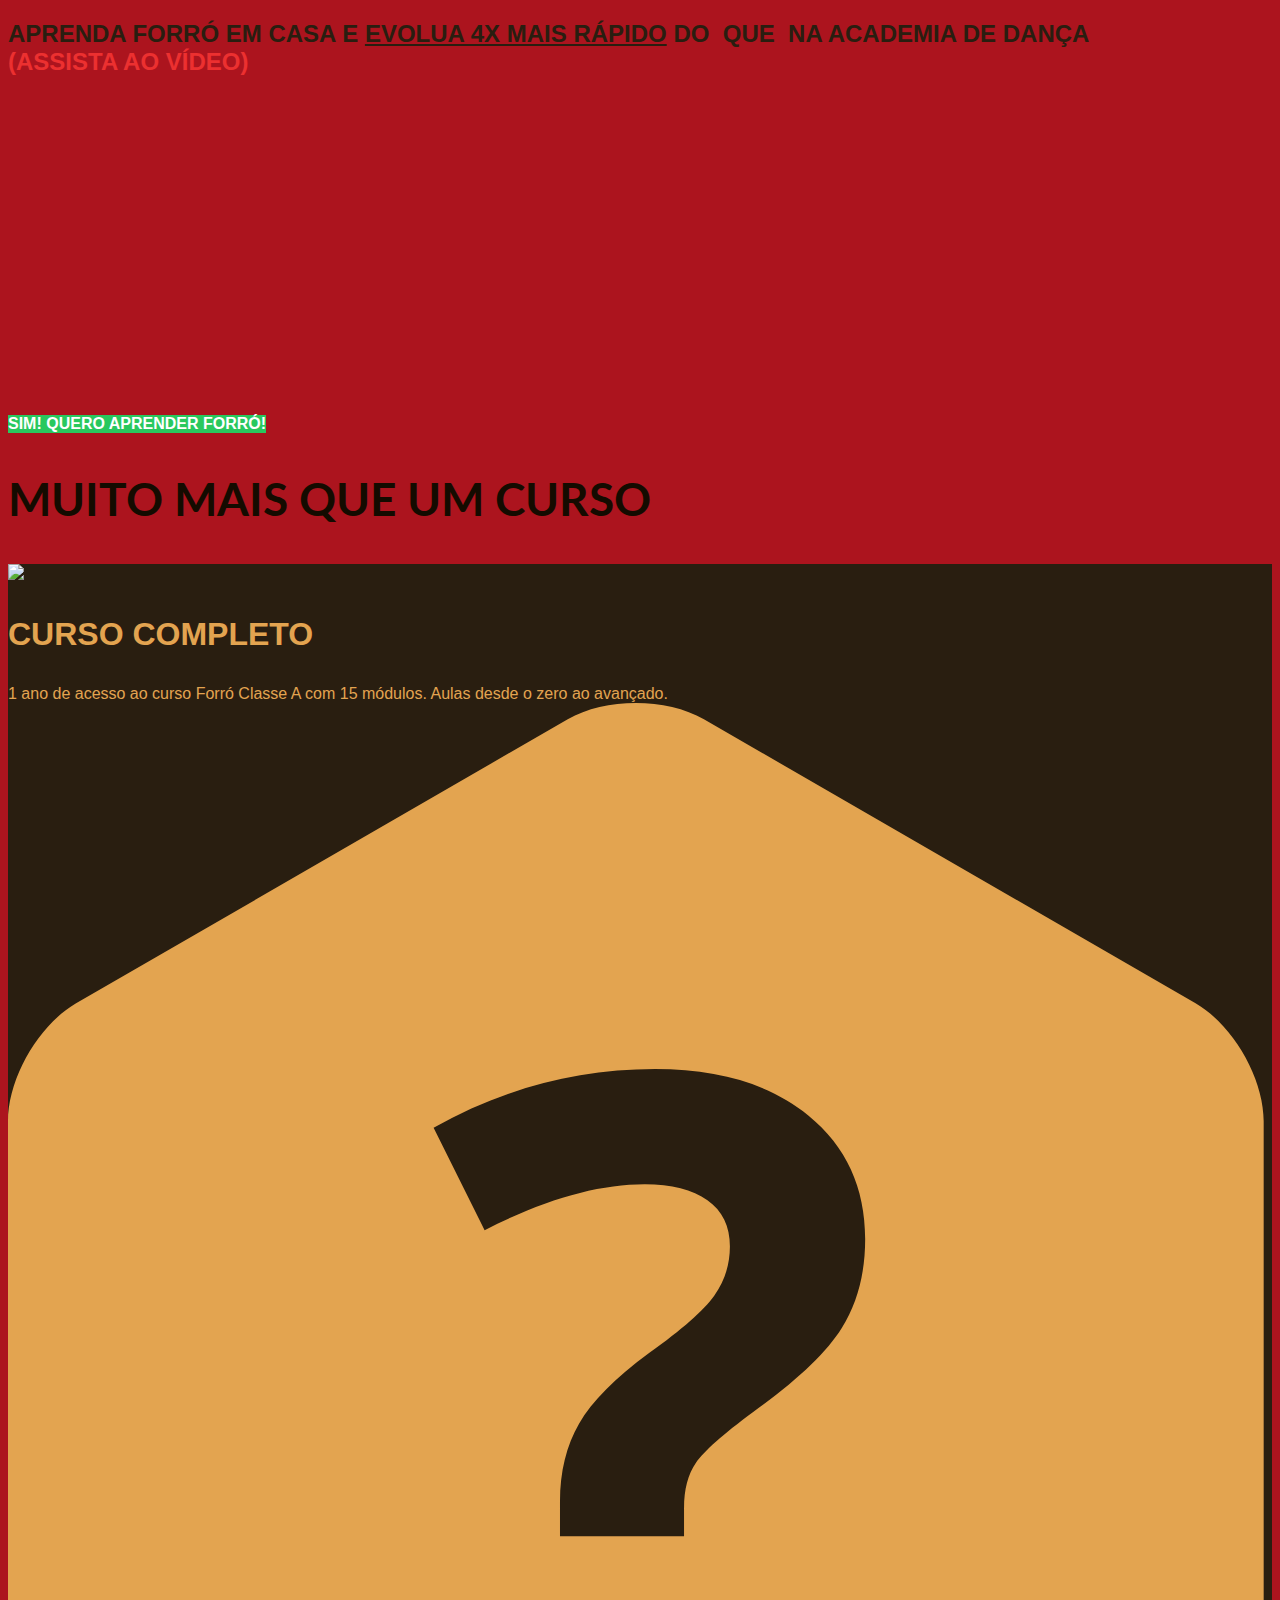
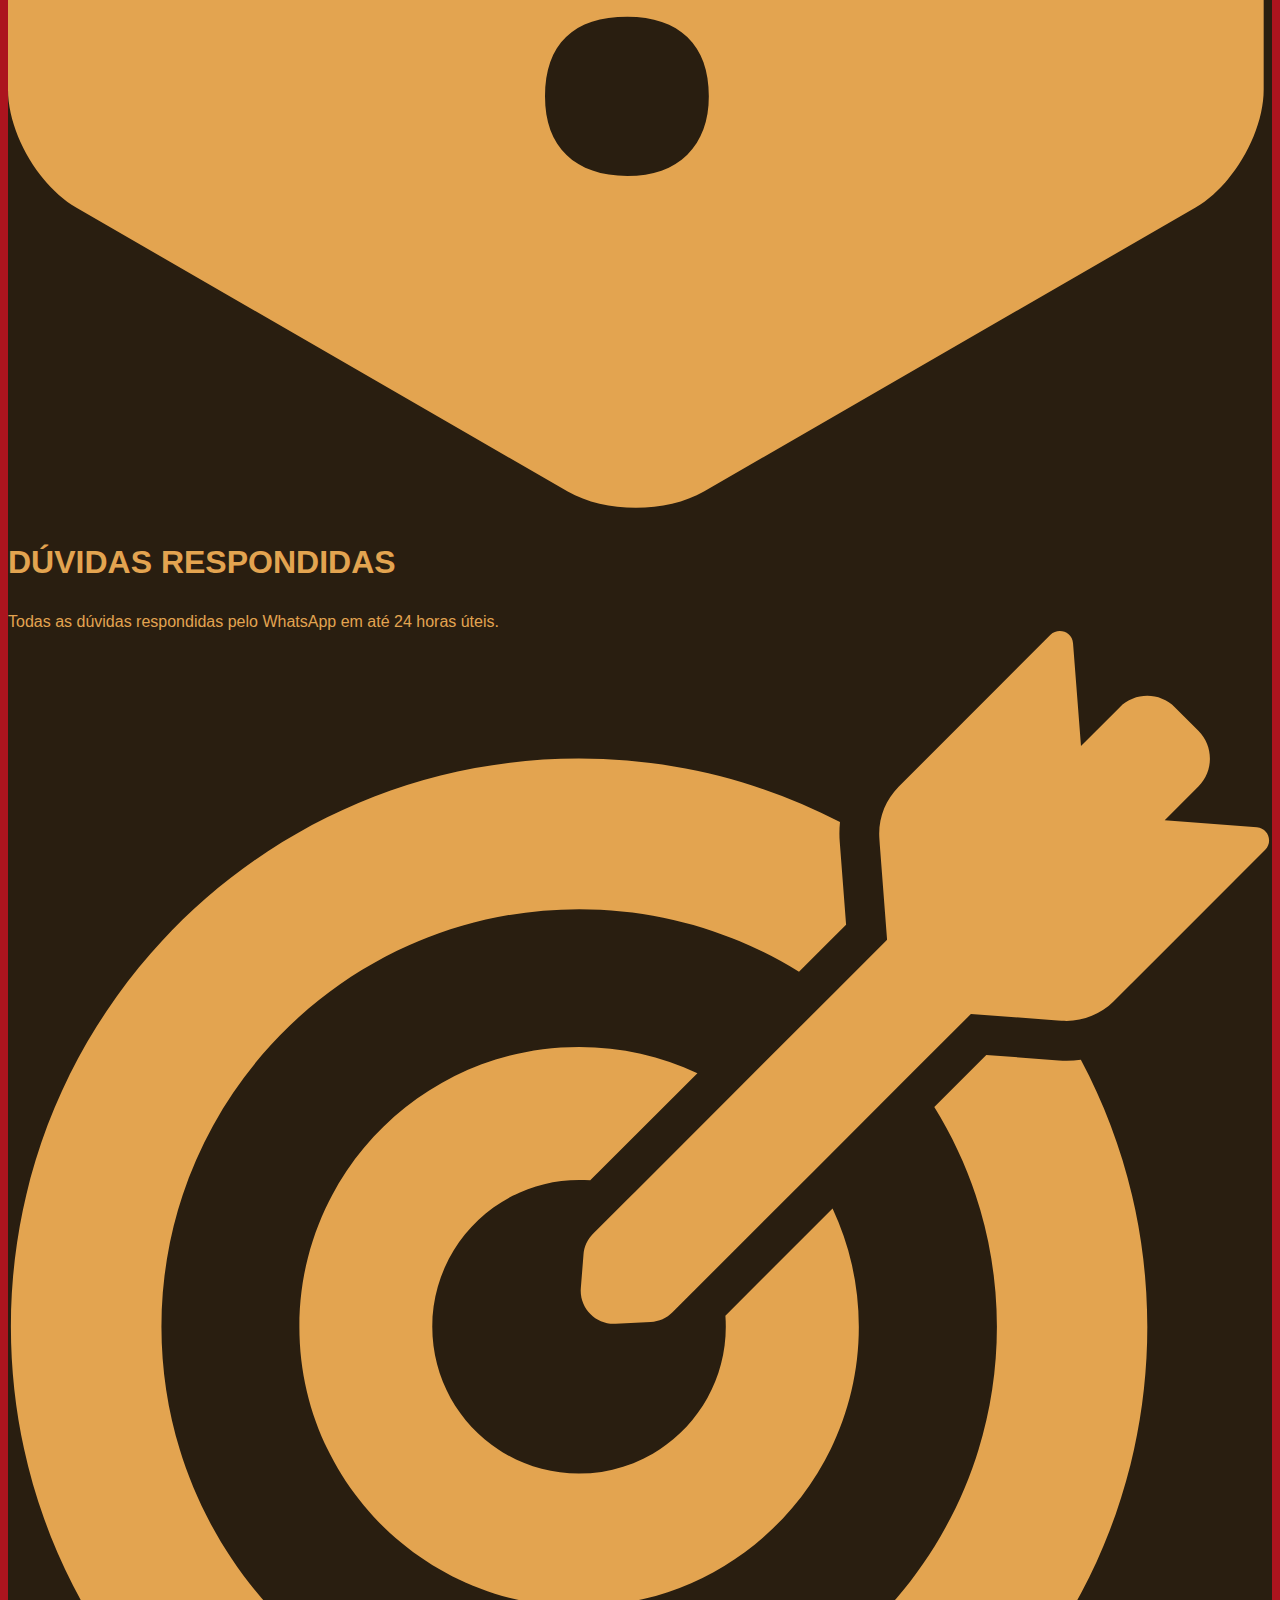
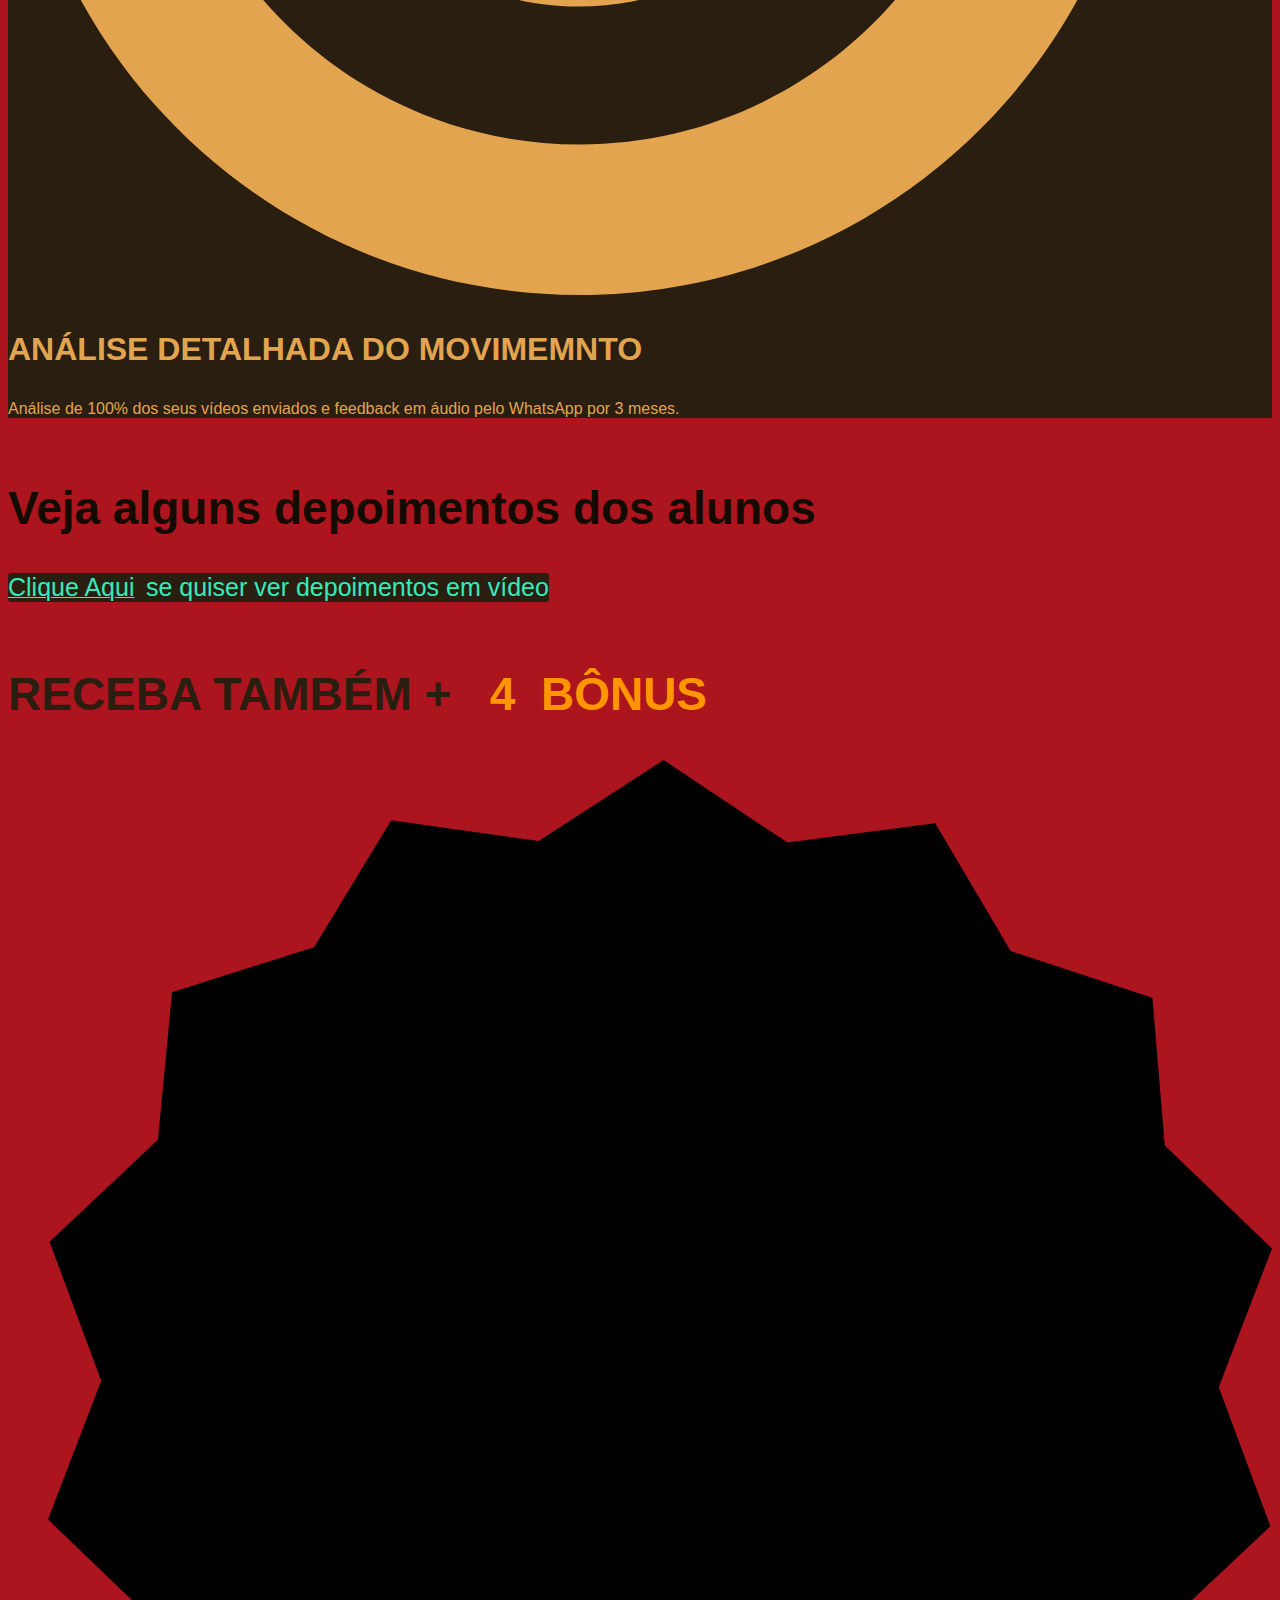
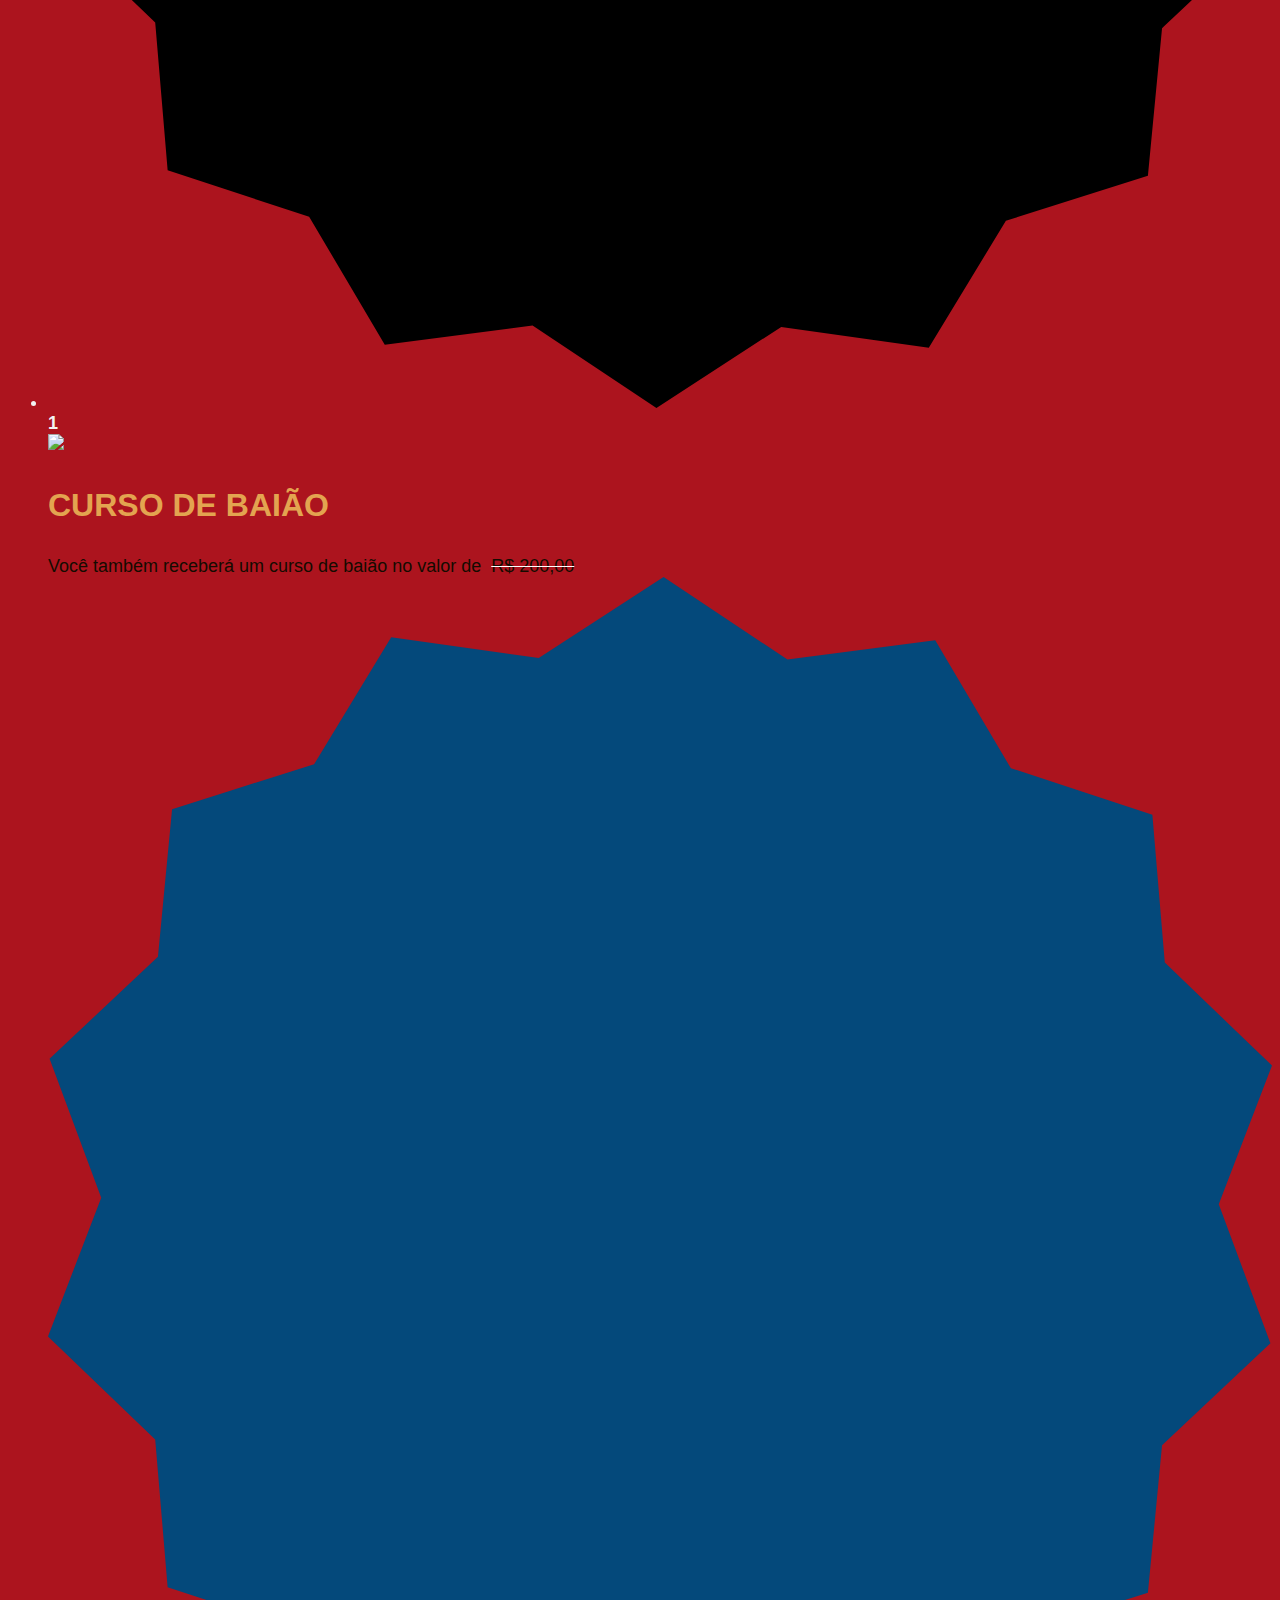
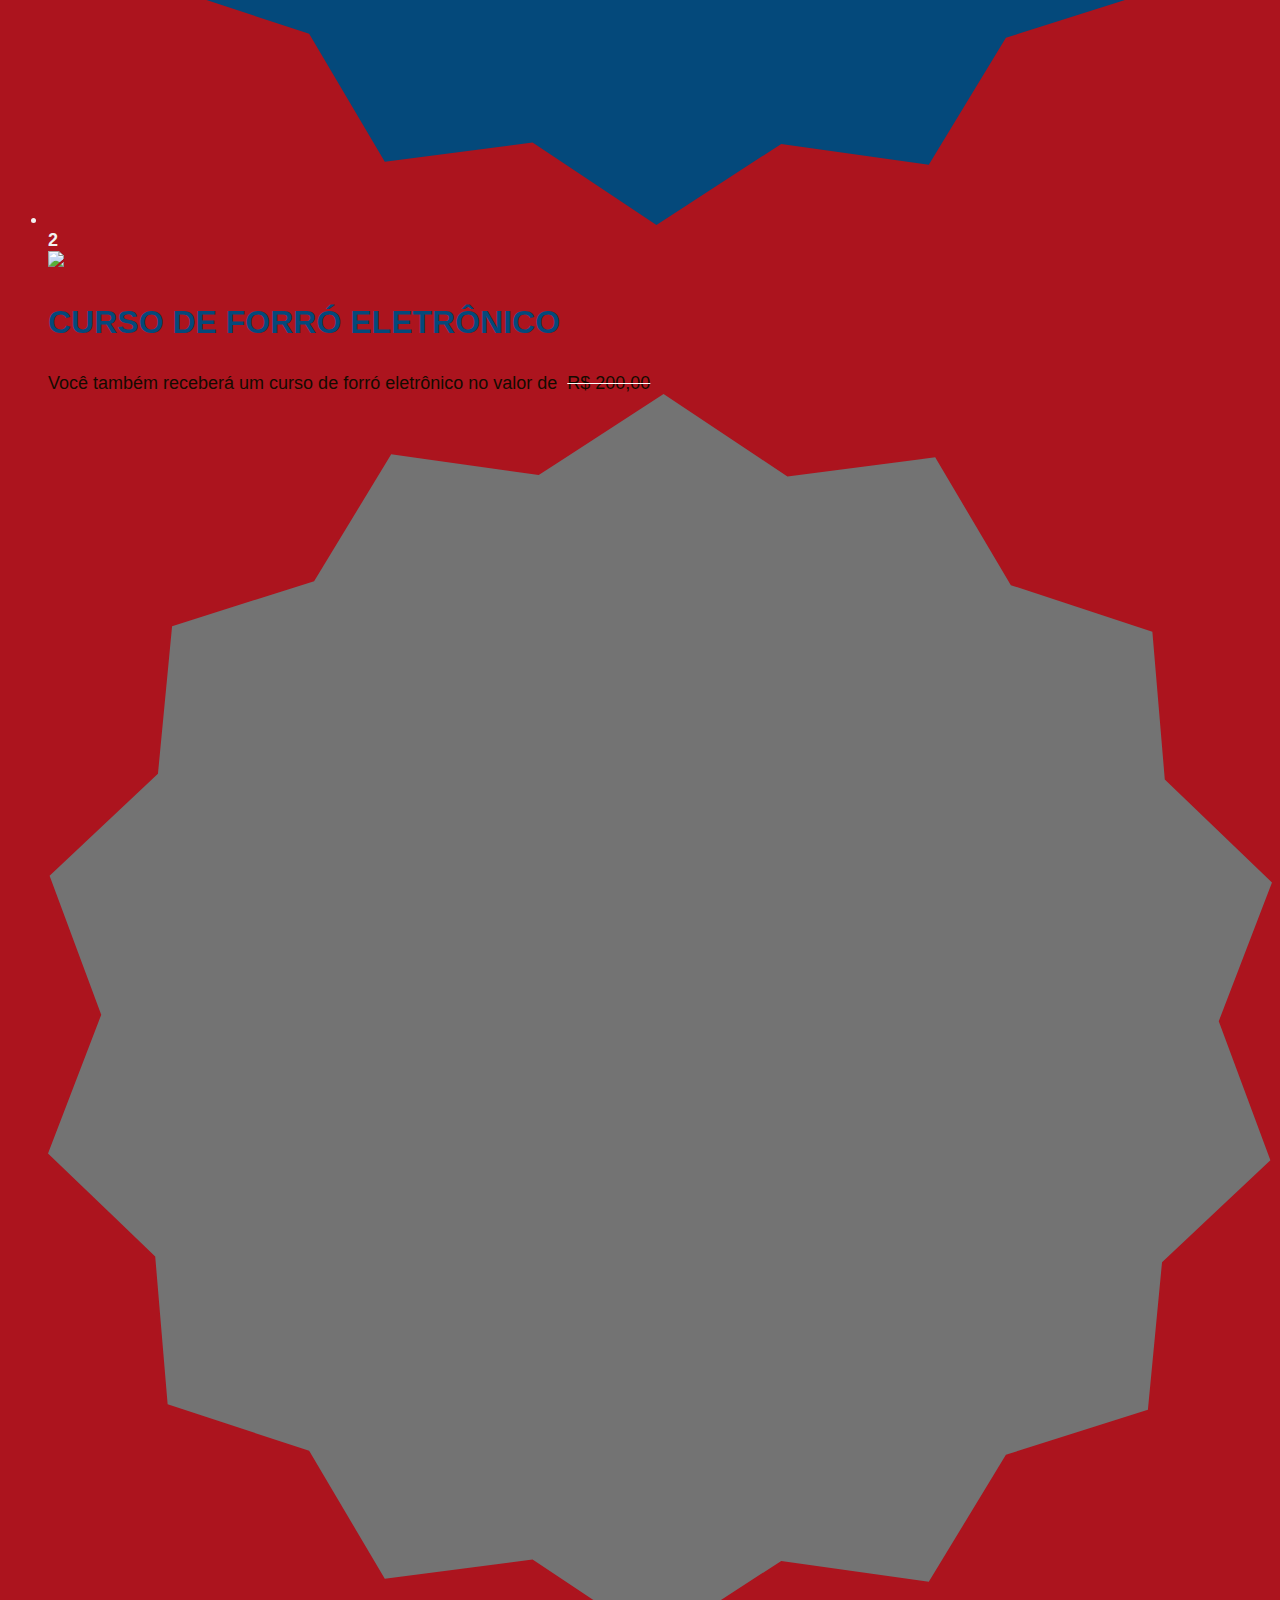
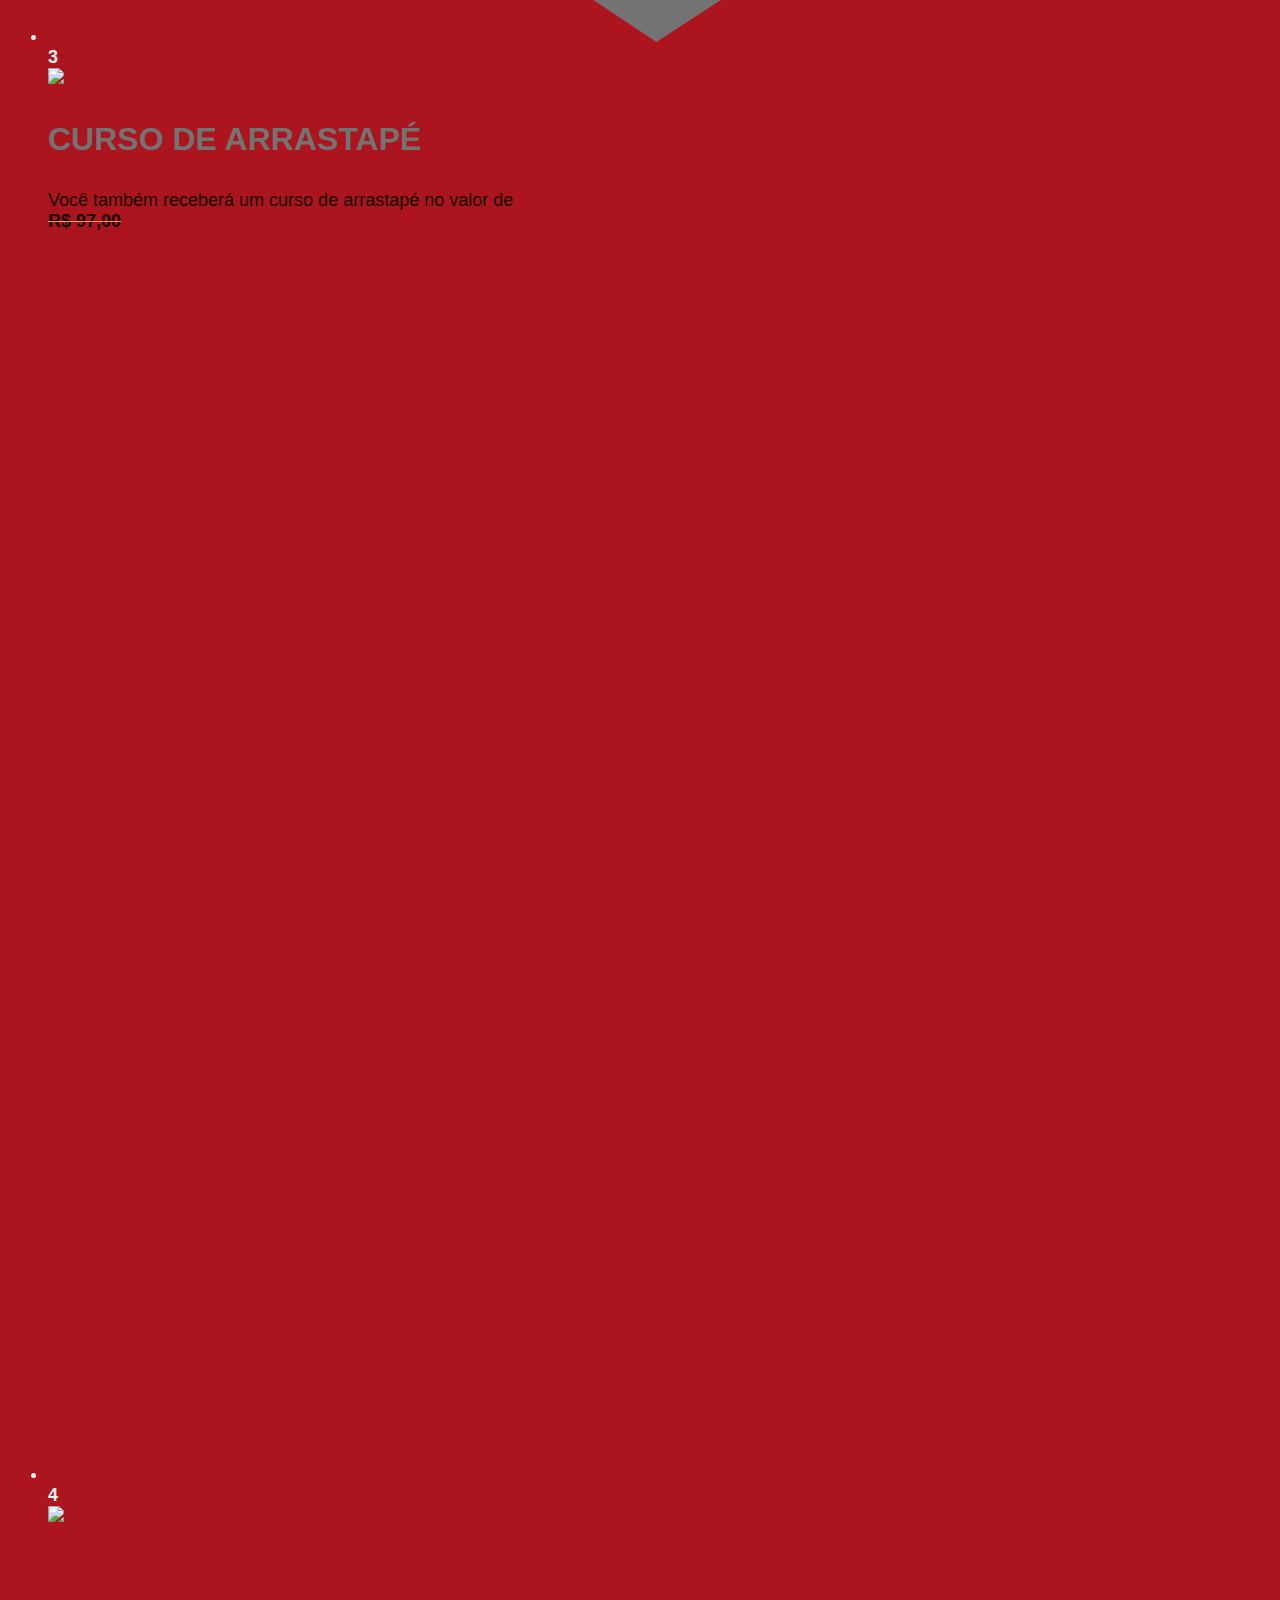
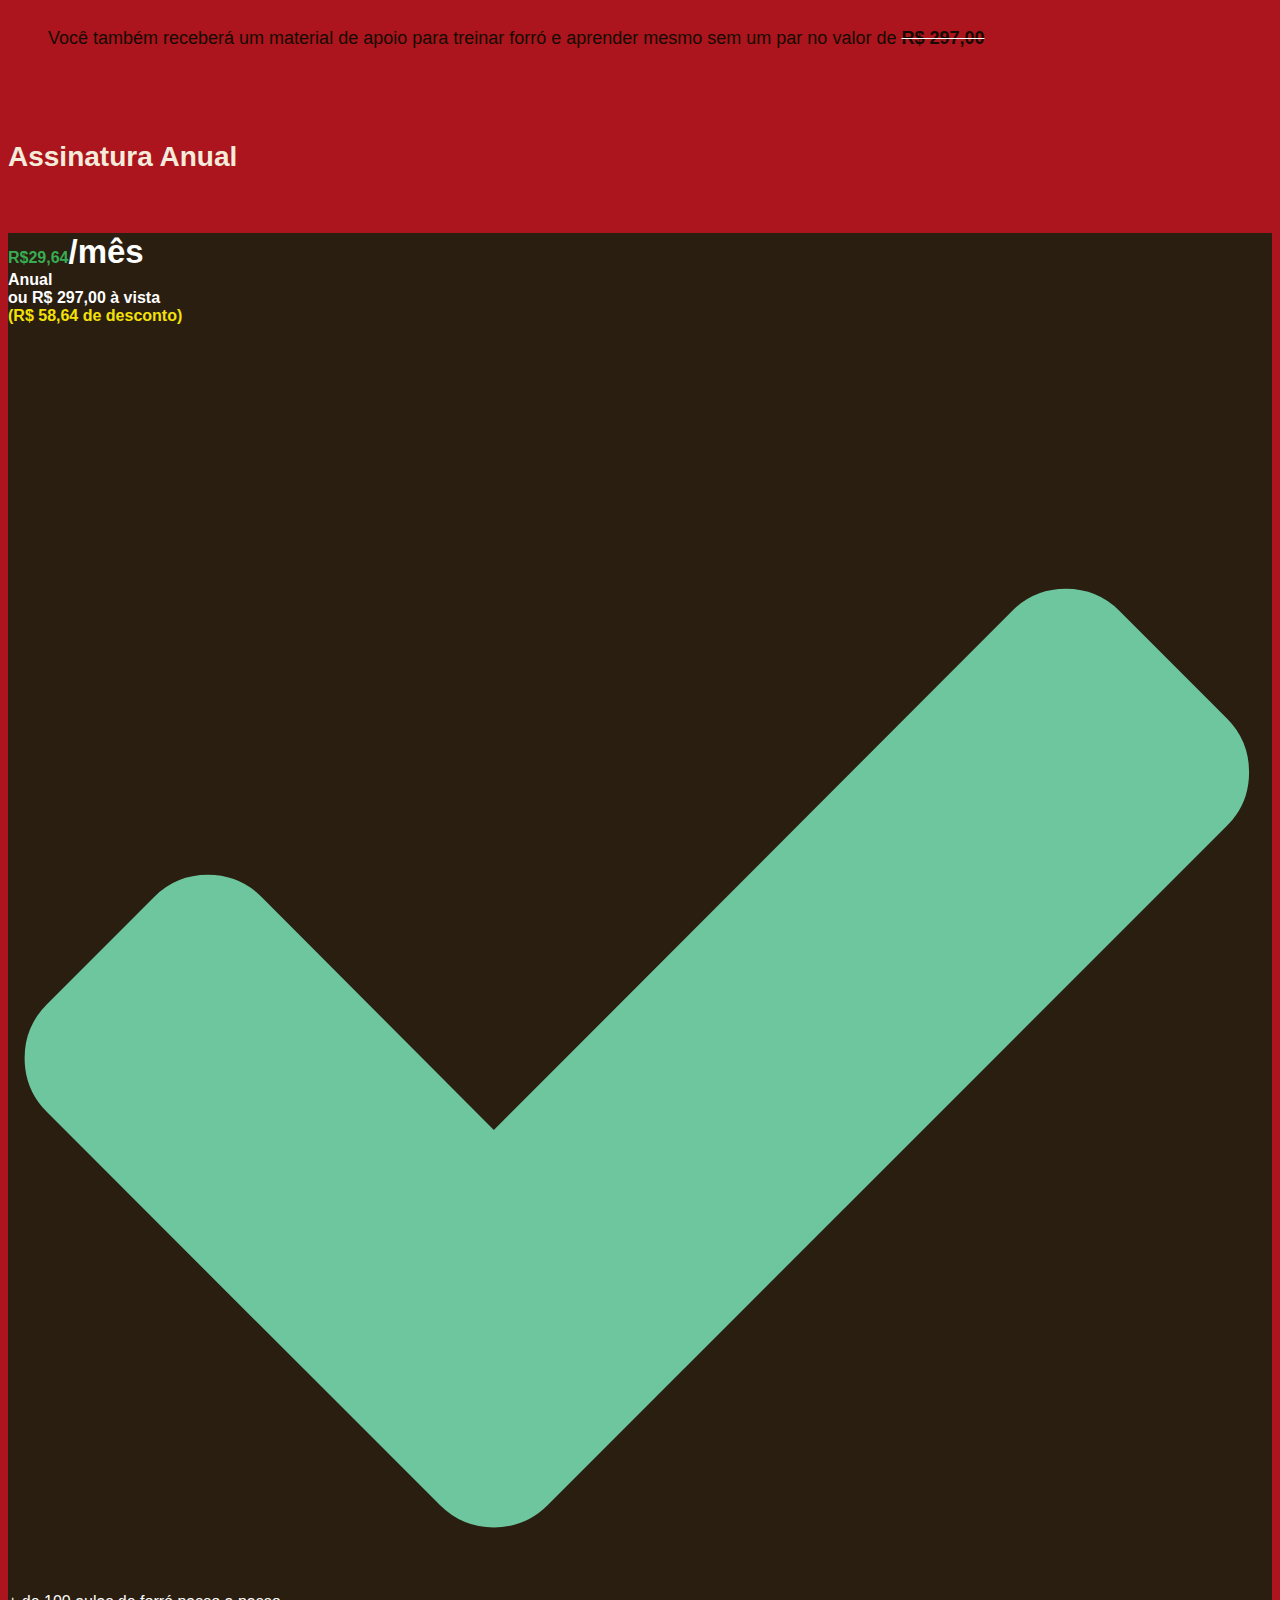
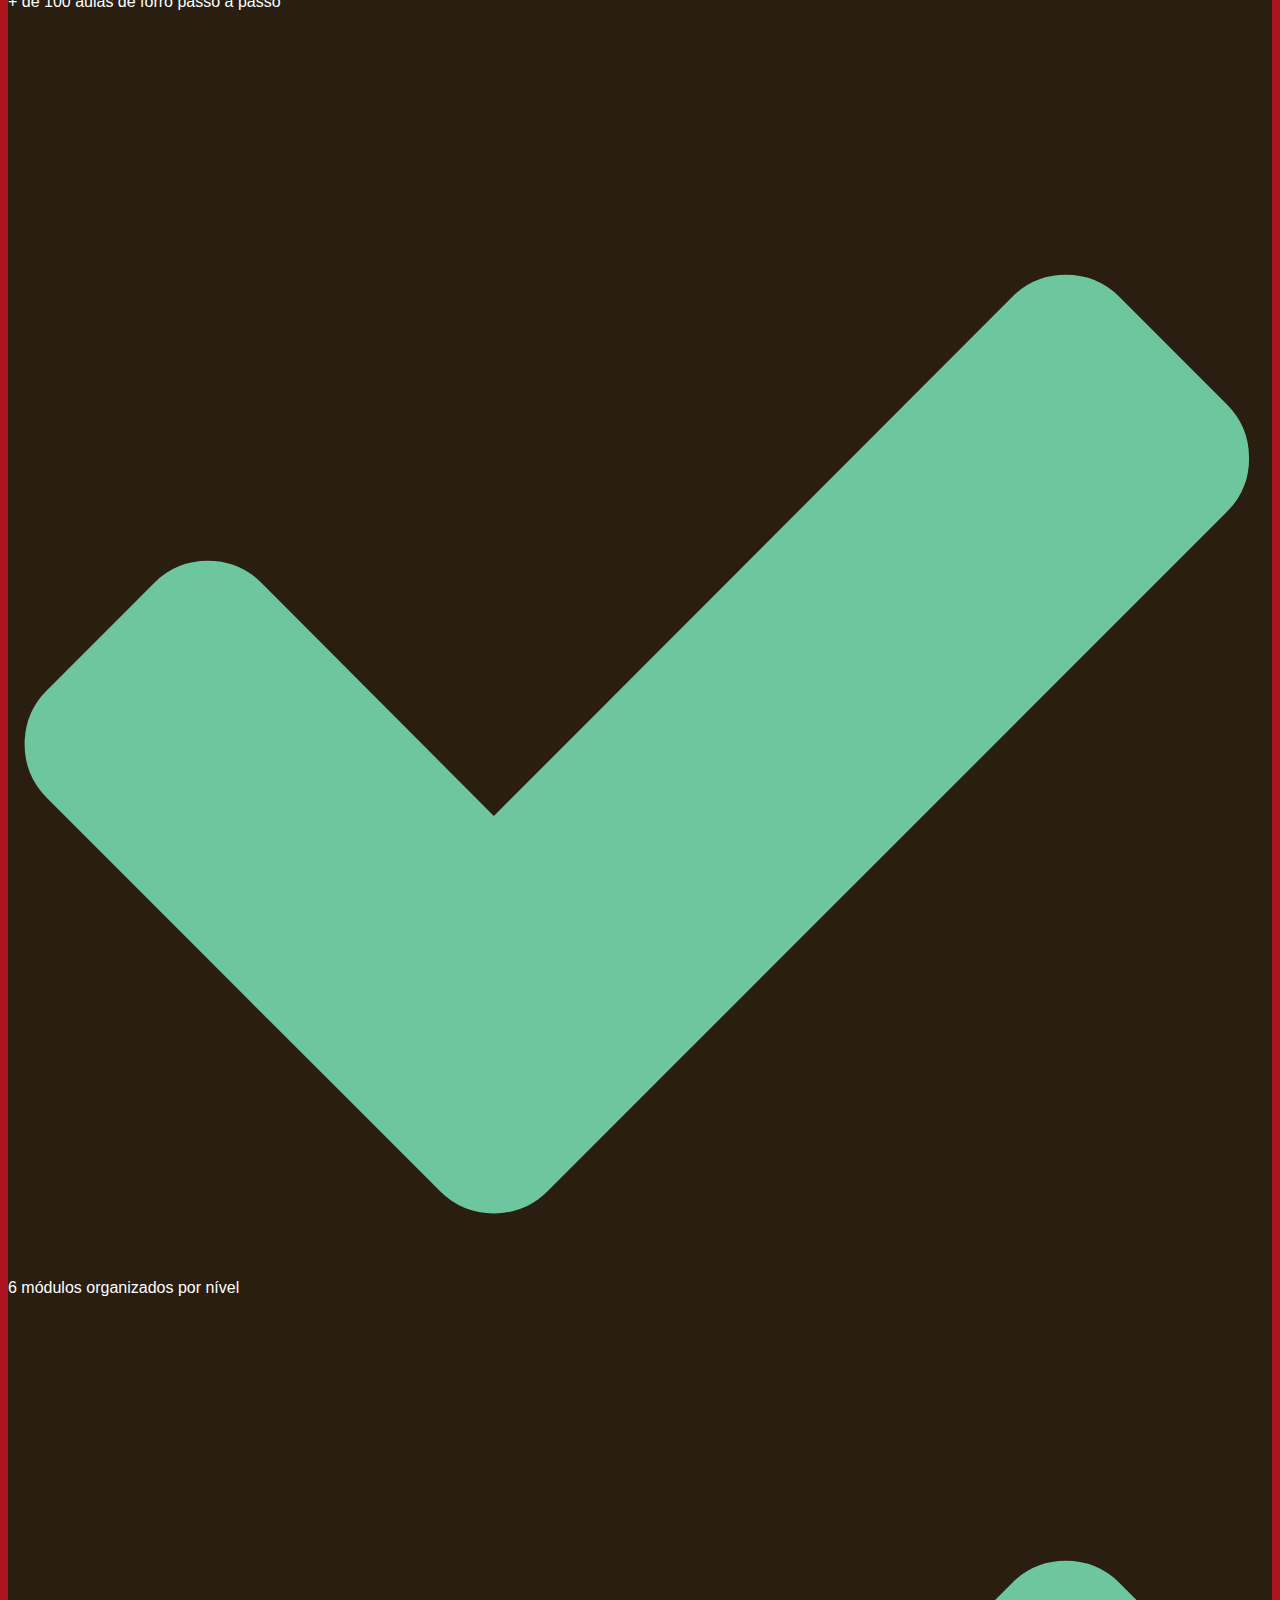
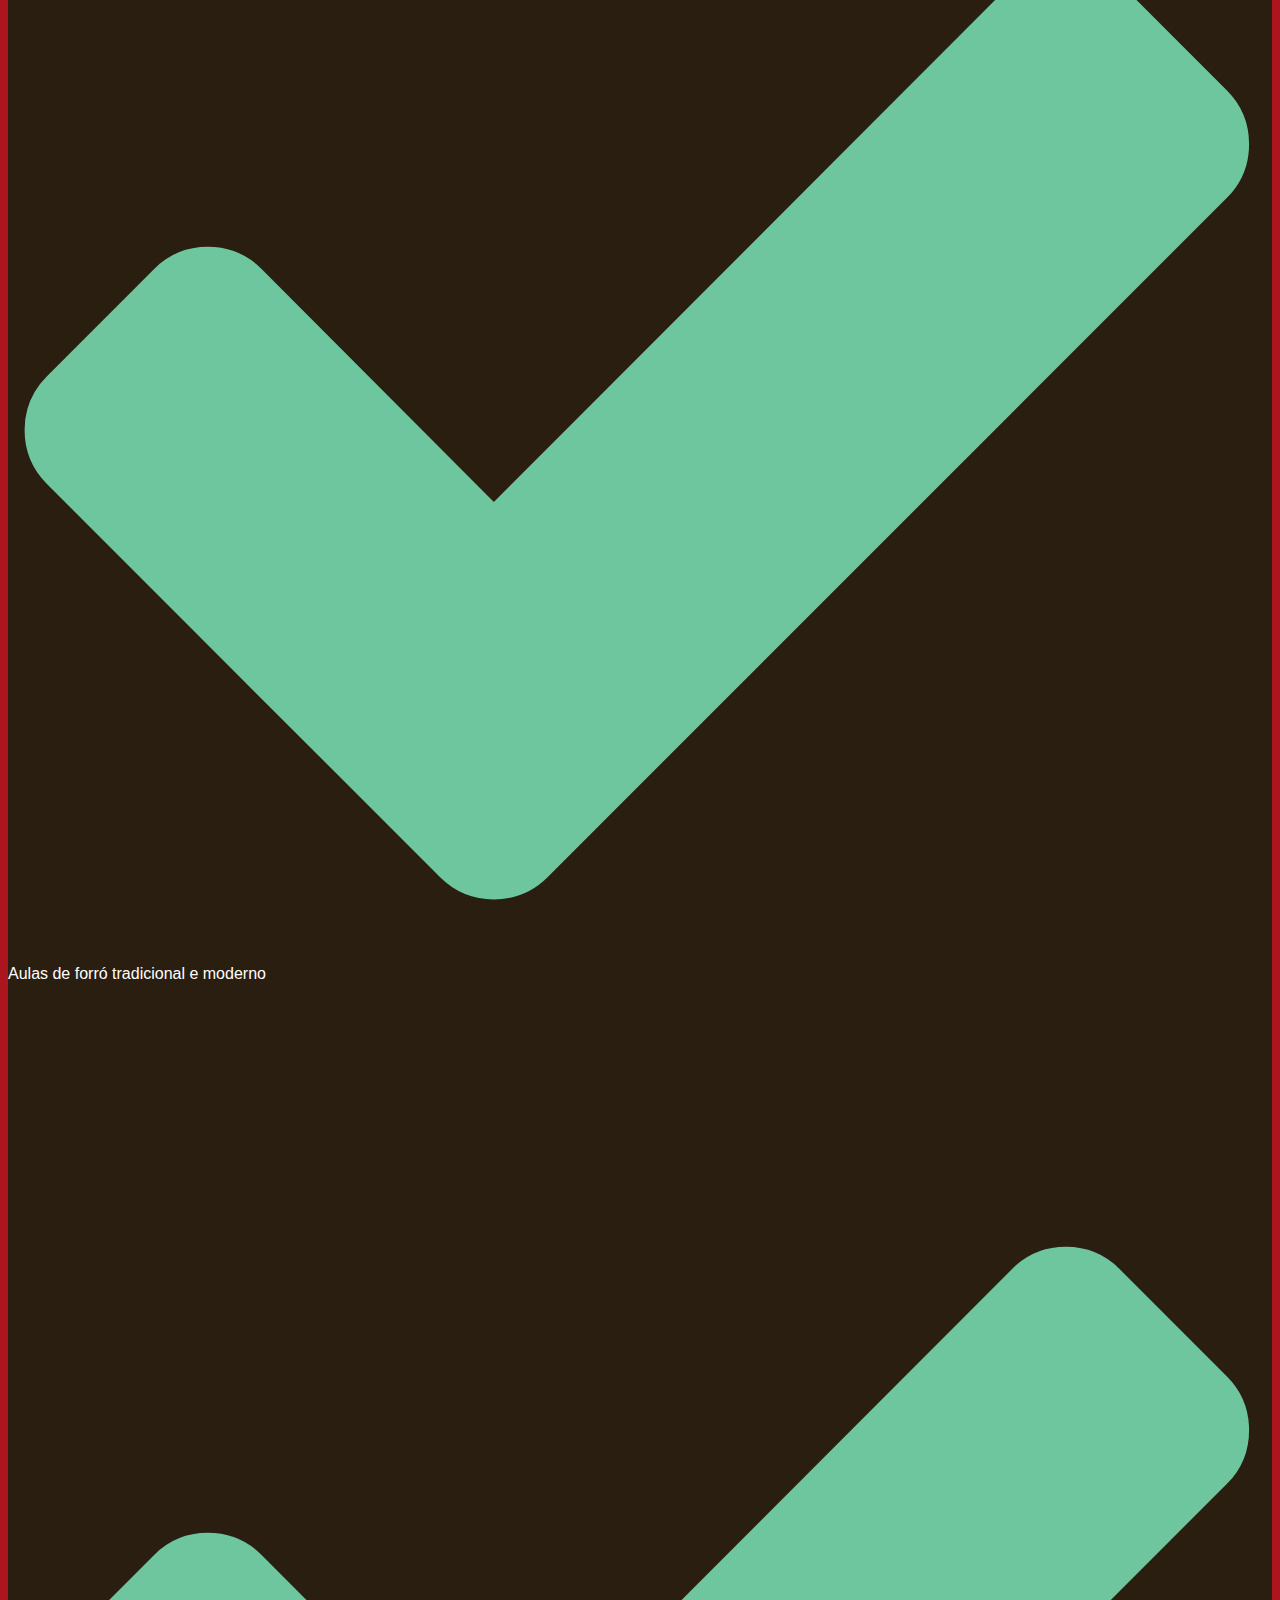
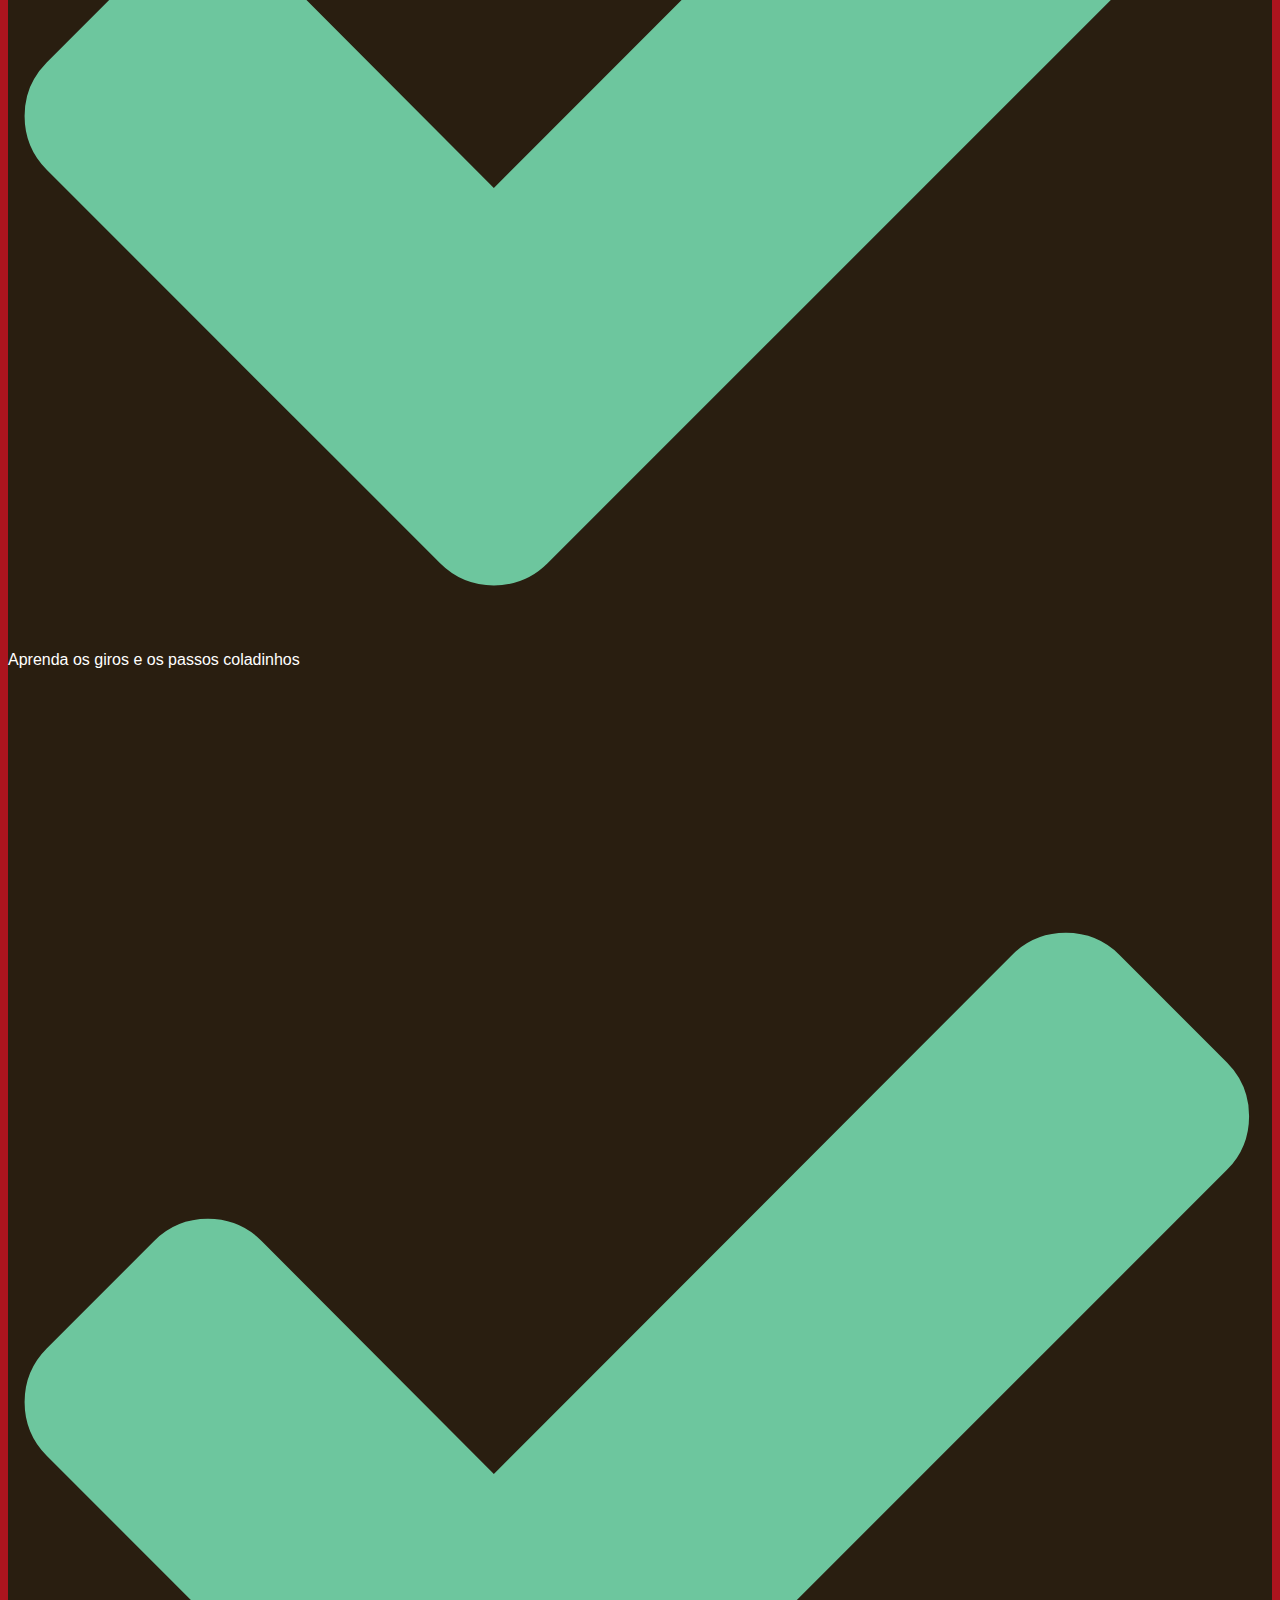
==== commit 051067b4: "alinhando com layout do site principal" ====
--- a/euquero.html
+++ b/euquero.html
@@ -10,16 +10,23 @@
     <meta name="handler:contact" content="//handler.pages.hotmart.com/sendmail"/>
     <meta http-equiv="X-UA-Compatible" content="IE=9">
 
-<script type="text/javascript">window.NREUM||(NREUM={});NREUM.info={"beacon":"bam.nr-data.net","errorBeacon":"bam.nr-data.net","licenseKey":"NRJS-c142e72e4c1ae98c33c","applicationID":"503514264","transactionName":"JQ5YEBZdDl8GRUxmWwgAQhYFHTJSBFIQZlcUF18HAQhYchNHTHJ3MkEMCxRGC1wNVg9qQgcVXg==","queueTime":0,"applicationTime":6,"agent":""}</script>
-<script type="text/javascript">(window.NREUM||(NREUM={})).init={ajax:{deny_list:["bam.nr-data.net"]}};(window.NREUM||(NREUM={})).loader_config={licenseKey:"NRJS-c142e72e4c1ae98c33c",applicationID:"503514264"};;/*! For license information please see nr-loader-rum-1.246.0.min.js.LICENSE.txt */
-(()=>{"use strict";var e,t,n={234:(e,t,n)=>{n.d(t,{P_:()=>h,Mt:()=>m,C5:()=>s,DL:()=>w,OP:()=>j,lF:()=>S,Yu:()=>_,Dg:()=>v,CX:()=>c,GE:()=>A,sU:()=>T});var r=n(8632),i=n(9567);const a={beacon:r.ce.beacon,errorBeacon:r.ce.errorBeacon,licenseKey:void 0,applicationID:void 0,sa:void 0,queueTime:void 0,applicationTime:void 0,ttGuid:void 0,user:void 0,account:void 0,product:void 0,extra:void 0,jsAttributes:{},userAttributes:void 0,atts:void 0,transactionName:void 0,tNamePlain:void 0},o={};function s(e){if(!e)throw new Error("All info objects require an agent identifier!");if(!o[e])throw new Error("Info for ".concat(e," was never set"));return o[e]}function c(e,t){if(!e)throw new Error("All info objects require an agent identifier!");o[e]=(0,i.D)(t,a),(0,r.Qy)(e,o[e],"info")}const d=e=>{if(!e||"string"!=typeof e)return!1;try{document.createDocumentFragment().querySelector(e)}catch{return!1}return!0};var u=n(7056),l=n(50);const f=()=>{const e={mask_selector:"*",block_selector:"[data-nr-block]",mask_input_options:{color:!1,date:!1,"datetime-local":!1,email:!1,month:!1,number:!1,range:!1,search:!1,tel:!1,text:!1,time:!1,url:!1,week:!1,textarea:!1,select:!1,password:!0}};return{feature_flags:[],proxy:{assets:void 0,beacon:void 0},privacy:{cookies_enabled:!0},ajax:{deny_list:void 0,block_internal:!0,enabled:!0,harvestTimeSeconds:10,autoStart:!0},distributed_tracing:{enabled:void 0,exclude_newrelic_header:void 0,cors_use_newrelic_header:void 0,cors_use_tracecontext_headers:void 0,allowed_origins:void 0},session:{domain:void 0,expiresMs:u.oD,inactiveMs:u.Hb},ssl:void 0,obfuscate:void 0,jserrors:{enabled:!0,harvestTimeSeconds:10,autoStart:!0},metrics:{enabled:!0,autoStart:!0},page_action:{enabled:!0,harvestTimeSeconds:30,autoStart:!0},page_view_event:{enabled:!0,autoStart:!0},page_view_timing:{enabled:!0,harvestTimeSeconds:30,long_task:!1,autoStart:!0},session_trace:{enabled:!0,harvestTimeSeconds:10,autoStart:!0},harvest:{tooManyRequestsDelay:60},session_replay:{autoStart:!0,enabled:!1,harvestTimeSeconds:60,sampling_rate:50,error_sampling_rate:50,collect_fonts:!1,inline_images:!1,inline_stylesheet:!0,mask_all_inputs:!0,get mask_text_selector(){return e.mask_selector},set mask_text_selector(t){d(t)?e.mask_selector=t+",[data-nr-mask]":null===t?e.mask_selector=t:(0,l.Z)("An invalid session_replay.mask_selector was provided and will not be used",t)},get block_class(){return"nr-block"},get ignore_class(){return"nr-ignore"},get mask_text_class(){return"nr-mask"},get block_selector(){return e.block_selector},set block_selector(t){d(t)?e.block_selector+=",".concat(t):""!==t&&(0,l.Z)("An invalid session_replay.block_selector was provided and will not be used",t)},get mask_input_options(){return e.mask_input_options},set mask_input_options(t){t&&"object"==typeof t?e.mask_input_options={...t,password:!0}:(0,l.Z)("An invalid session_replay.mask_input_option was provided and will not be used",t)}},spa:{enabled:!0,harvestTimeSeconds:10,autoStart:!0}}},g={},p="All configuration objects require an agent identifier!";function h(e){if(!e)throw new Error(p);if(!g[e])throw new Error("Configuration for ".concat(e," was never set"));return g[e]}function v(e,t){if(!e)throw new Error(p);g[e]=(0,i.D)(t,f()),(0,r.Qy)(e,g[e],"config")}function m(e,t){if(!e)throw new Error(p);var n=h(e);if(n){for(var r=t.split("."),i=0;i<r.length-1;i++)if("object"!=typeof(n=n[r[i]]))return;n=n[r[r.length-1]]}return n}const b={accountID:void 0,trustKey:void 0,agentID:void 0,licenseKey:void 0,applicationID:void 0,xpid:void 0},y={};function w(e){if(!e)throw new Error("All loader-config objects require an agent identifier!");if(!y[e])throw new Error("LoaderConfig for ".concat(e," was never set"));return y[e]}function A(e,t){if(!e)throw new Error("All loader-config objects require an agent identifier!");y[e]=(0,i.D)(t,b),(0,r.Qy)(e,y[e],"loader_config")}const _=(0,r.mF)().o;var x=n(385),D=n(6818);const k={buildEnv:D.Re,customTransaction:void 0,disabled:!1,distMethod:D.gF,isolatedBacklog:!1,loaderType:void 0,maxBytes:3e4,offset:Math.floor(x._A?.performance?.timeOrigin||x._A?.performance?.timing?.navigationStart||Date.now()),onerror:void 0,origin:""+x._A.location,ptid:void 0,releaseIds:{},session:void 0,xhrWrappable:"function"==typeof x._A.XMLHttpRequest?.prototype?.addEventListener,version:D.q4,denyList:void 0},E={};function j(e){if(!e)throw new Error("All runtime objects require an agent identifier!");if(!E[e])throw new Error("Runtime for ".concat(e," was never set"));return E[e]}function T(e,t){if(!e)throw new Error("All runtime objects require an agent identifier!");E[e]=(0,i.D)(t,k),(0,r.Qy)(e,E[e],"runtime")}function S(e){return function(e){try{const t=s(e);return!!t.licenseKey&&!!t.errorBeacon&&!!t.applicationID}catch(e){return!1}}(e)}},9567:(e,t,n)=>{n.d(t,{D:()=>i});var r=n(50);function i(e,t){try{if(!e||"object"!=typeof e)return(0,r.Z)("Setting a Configurable requires an object as input");if(!t||"object"!=typeof t)return(0,r.Z)("Setting a Configurable requires a model to set its initial properties");const n=Object.create(Object.getPrototypeOf(t),Object.getOwnPropertyDescriptors(t)),a=0===Object.keys(n).length?e:n;for(let o in a)if(void 0!==e[o])try{Array.isArray(e[o])&&Array.isArray(t[o])?n[o]=Array.from(new Set([...e[o],...t[o]])):"object"==typeof e[o]&&"object"==typeof t[o]?n[o]=i(e[o],t[o]):n[o]=e[o]}catch(e){(0,r.Z)("An error occurred while setting a property of a Configurable",e)}return n}catch(e){(0,r.Z)("An error occured while setting a Configurable",e)}}},6818:(e,t,n)=>{n.d(t,{Re:()=>i,gF:()=>a,q4:()=>r});const r="1.246.0",i="PROD",a="CDN"},385:(e,t,n)=>{n.d(t,{Nk:()=>u,Tt:()=>s,_A:()=>a,cv:()=>l,iS:()=>o,il:()=>r,ux:()=>c,v6:()=>i,w1:()=>d});const r="undefined"!=typeof window&&!!window.document,i="undefined"!=typeof WorkerGlobalScope&&("undefined"!=typeof self&&self instanceof WorkerGlobalScope&&self.navigator instanceof WorkerNavigator||"undefined"!=typeof globalThis&&globalThis instanceof WorkerGlobalScope&&globalThis.navigator instanceof WorkerNavigator),a=r?window:"undefined"!=typeof WorkerGlobalScope&&("undefined"!=typeof self&&self instanceof WorkerGlobalScope&&self||"undefined"!=typeof globalThis&&globalThis instanceof WorkerGlobalScope&&globalThis),o=Boolean("hidden"===a?.document?.visibilityState),s=(a?.location,/iPad|iPhone|iPod/.test(a.navigator?.userAgent)),c=s&&"undefined"==typeof SharedWorker,d=((()=>{const e=a.navigator?.userAgent?.match(/Firefox[/\s](\d+\.\d+)/);Array.isArray(e)&&e.length>=2&&e[1]})(),Boolean(r&&window.document.documentMode)),u=!!a.navigator?.sendBeacon,l=Math.floor(a?.performance?.timeOrigin||a?.performance?.timing?.navigationStart||Date.now())},1117:(e,t,n)=>{n.d(t,{w:()=>a});var r=n(50);const i={agentIdentifier:"",ee:void 0};class a{constructor(e){try{if("object"!=typeof e)return(0,r.Z)("shared context requires an object as input");this.sharedContext={},Object.assign(this.sharedContext,i),Object.entries(e).forEach((e=>{let[t,n]=e;Object.keys(i).includes(t)&&(this.sharedContext[t]=n)}))}catch(e){(0,r.Z)("An error occured while setting SharedContext",e)}}}},8e3:(e,t,n)=>{n.d(t,{L:()=>u,R:()=>c});var r=n(8325),i=n(1284),a=n(4322),o=n(3325);const s={};function c(e,t){const n={staged:!1,priority:o.p[t]||0};d(e),s[e].get(t)||s[e].set(t,n)}function d(e){e&&(s[e]||(s[e]=new Map))}function u(){let e=arguments.length>0&&void 0!==arguments[0]?arguments[0]:"",t=arguments.length>1&&void 0!==arguments[1]?arguments[1]:"feature";if(d(e),!e||!s[e].get(t))return o(t);s[e].get(t).staged=!0;const n=[...s[e]];function o(t){const n=e?r.ee.get(e):r.ee,o=a.X.handlers;if(n.backlog&&o){var s=n.backlog[t],c=o[t];if(c){for(var d=0;s&&d<s.length;++d)l(s[d],c);(0,i.D)(c,(function(e,t){(0,i.D)(t,(function(t,n){n[0].on(e,n[1])}))}))}delete o[t],n.backlog[t]=null,n.emit("drain-"+t,[])}}n.every((e=>{let[t,n]=e;return n.staged}))&&(n.sort(((e,t)=>e[1].priority-t[1].priority)),n.forEach((t=>{let[n]=t;s[e].delete(n),o(n)})))}function l(e,t){var n=e[1];(0,i.D)(t[n],(function(t,n){var r=e[0];if(n[0]===r){var i=n[1],a=e[3],o=e[2];i.apply(a,o)}}))}},8325:(e,t,n)=>{n.d(t,{A:()=>c,ee:()=>d});var r=n(8632),i=n(2210),a=n(234);class o{constructor(e){this.contextId=e}}var s=n(3117);const c="nr@context:".concat(s.a),d=function e(t,n){var r={},s={},u={},f=!1;try{f=16===n.length&&(0,a.OP)(n).isolatedBacklog}catch(e){}var g={on:h,addEventListener:h,removeEventListener:function(e,t){var n=r[e];if(!n)return;for(var i=0;i<n.length;i++)n[i]===t&&n.splice(i,1)},emit:function(e,n,r,i,a){!1!==a&&(a=!0);if(d.aborted&&!i)return;t&&a&&t.emit(e,n,r);for(var o=p(r),c=v(e),u=c.length,l=0;l<u;l++)c[l].apply(o,n);var f=b()[s[e]];f&&f.push([g,e,n,o]);return o},get:m,listeners:v,context:p,buffer:function(e,t){const n=b();if(t=t||"feature",g.aborted)return;Object.entries(e||{}).forEach((e=>{let[r,i]=e;s[i]=t,t in n||(n[t]=[])}))},abort:l,aborted:!1,isBuffering:function(e){return!!b()[s[e]]},debugId:n,backlog:f?{}:t&&"object"==typeof t.backlog?t.backlog:{}};return g;function p(e){return e&&e instanceof o?e:e?(0,i.X)(e,c,(()=>new o(c))):new o(c)}function h(e,t){r[e]=v(e).concat(t)}function v(e){return r[e]||[]}function m(t){return u[t]=u[t]||e(g,t)}function b(){return g.backlog}}(void 0,"globalEE"),u=(0,r.fP)();function l(){d.aborted=!0,d.backlog={}}u.ee||(u.ee=d)},5546:(e,t,n)=>{n.d(t,{E:()=>r,p:()=>i});var r=n(8325).ee.get("handle");function i(e,t,n,i,a){a?(a.buffer([e],i),a.emit(e,t,n)):(r.buffer([e],i),r.emit(e,t,n))}},4322:(e,t,n)=>{n.d(t,{X:()=>a});var r=n(5546);a.on=o;var i=a.handlers={};function a(e,t,n,a){o(a||r.E,i,e,t,n)}function o(e,t,n,i,a){a||(a="feature"),e||(e=r.E);var o=t[a]=t[a]||{};(o[n]=o[n]||[]).push([e,i])}},3239:(e,t,n)=>{n.d(t,{bP:()=>s,iz:()=>c,m$:()=>o});var r=n(385);let i=!1,a=!1;try{const e={get passive(){return i=!0,!1},get signal(){return a=!0,!1}};r._A.addEventListener("test",null,e),r._A.removeEventListener("test",null,e)}catch(e){}function o(e,t){return i||a?{capture:!!e,passive:i,signal:t}:!!e}function s(e,t){let n=arguments.length>2&&void 0!==arguments[2]&&arguments[2],r=arguments.length>3?arguments[3]:void 0;window.addEventListener(e,t,o(n,r))}function c(e,t){let n=arguments.length>2&&void 0!==arguments[2]&&arguments[2],r=arguments.length>3?arguments[3]:void 0;document.addEventListener(e,t,o(n,r))}},3117:(e,t,n)=>{n.d(t,{a:()=>r});const r=(0,n(4402).Rl)()},4402:(e,t,n)=>{n.d(t,{Rl:()=>o,ky:()=>s});var r=n(385);const i="xxxxxxxx-xxxx-4xxx-yxxx-xxxxxxxxxxxx";function a(e,t){return e?15&e[t]:16*Math.random()|0}function o(){const e=r._A?.crypto||r._A?.msCrypto;let t,n=0;return e&&e.getRandomValues&&(t=e.getRandomValues(new Uint8Array(31))),i.split("").map((e=>"x"===e?a(t,++n).toString(16):"y"===e?(3&a()|8).toString(16):e)).join("")}function s(e){const t=r._A?.crypto||r._A?.msCrypto;let n,i=0;t&&t.getRandomValues&&(n=t.getRandomValues(new Uint8Array(31)));const o=[];for(var s=0;s<e;s++)o.push(a(n,++i).toString(16));return o.join("")}},7056:(e,t,n)=>{n.d(t,{Bq:()=>r,Hb:()=>a,oD:()=>i});const r="NRBA",i=144e5,a=18e5},7894:(e,t,n)=>{function r(){return Math.round(performance.now())}n.d(t,{z:()=>r})},50:(e,t,n)=>{function r(e,t){"function"==typeof console.warn&&(console.warn("New Relic: ".concat(e)),t&&console.warn(t))}n.d(t,{Z:()=>r})},2587:(e,t,n)=>{n.d(t,{N:()=>c,T:()=>d});var r=n(8325),i=n(5546),a=n(3325);const o={stn:[a.D.sessionTrace],err:[a.D.jserrors,a.D.metrics],ins:[a.D.pageAction],spa:[a.D.spa],sr:[a.D.sessionReplay,a.D.sessionTrace]},s=new Set;function c(e,t){const n=r.ee.get(t);e&&"object"==typeof e&&(s.has(t)||Object.entries(e).forEach((e=>{let[t,r]=e;o[t]?o[t].forEach((e=>{r?(0,i.p)("feat-"+t,[],void 0,e,n):(0,i.p)("block-"+t,[],void 0,e,n),(0,i.p)("rumresp-"+t,[Boolean(r)],void 0,e,n)})):r&&(0,i.p)("feat-"+t,[],void 0,void 0,n),d[t]=Boolean(r)})),Object.keys(o).forEach((e=>{void 0===d[e]&&(o[e]?.forEach((t=>(0,i.p)("rumresp-"+e,[!1],void 0,t,n))),d[e]=!1)})),s.add(t))}const d={}},2210:(e,t,n)=>{n.d(t,{X:()=>i});var r=Object.prototype.hasOwnProperty;function i(e,t,n){if(r.call(e,t))return e[t];var i=n();if(Object.defineProperty&&Object.keys)try{return Object.defineProperty(e,t,{value:i,writable:!0,enumerable:!1}),i}catch(e){}return e[t]=i,i}},1284:(e,t,n)=>{n.d(t,{D:()=>r});const r=(e,t)=>Object.entries(e||{}).map((e=>{let[n,r]=e;return t(n,r)}))},4351:(e,t,n)=>{n.d(t,{P:()=>a});var r=n(8325);const i=()=>{const e=new WeakSet;return(t,n)=>{if("object"==typeof n&&null!==n){if(e.has(n))return;e.add(n)}return n}};function a(e){try{return JSON.stringify(e,i())}catch(e){try{r.ee.emit("internal-error",[e])}catch(e){}}}},3960:(e,t,n)=>{n.d(t,{K:()=>o,b:()=>a});var r=n(3239);function i(){return"undefined"==typeof document||"complete"===document.readyState}function a(e,t){if(i())return e();(0,r.bP)("load",e,t)}function o(e){if(i())return e();(0,r.iz)("DOMContentLoaded",e)}},8632:(e,t,n)=>{n.d(t,{EZ:()=>d,Qy:()=>c,ce:()=>a,fP:()=>o,gG:()=>u,mF:()=>s});var r=n(7894),i=n(385);const a={beacon:"bam.nr-data.net",errorBeacon:"bam.nr-data.net"};function o(){return i._A.NREUM||(i._A.NREUM={}),void 0===i._A.newrelic&&(i._A.newrelic=i._A.NREUM),i._A.NREUM}function s(){let e=o();return e.o||(e.o={ST:i._A.setTimeout,SI:i._A.setImmediate,CT:i._A.clearTimeout,XHR:i._A.XMLHttpRequest,REQ:i._A.Request,EV:i._A.Event,PR:i._A.Promise,MO:i._A.MutationObserver,FETCH:i._A.fetch}),e}function c(e,t,n){let i=o();const a=i.initializedAgents||{},s=a[e]||{};return Object.keys(s).length||(s.initializedAt={ms:(0,r.z)(),date:new Date}),i.initializedAgents={...a,[e]:{...s,[n]:t}},i}function d(e,t){o()[e]=t}function u(){return function(){let e=o();const t=e.info||{};e.info={beacon:a.beacon,errorBeacon:a.errorBeacon,...t}}(),function(){let e=o();const t=e.init||{};e.init={...t}}(),s(),function(){let e=o();const t=e.loader_config||{};e.loader_config={...t}}(),o()}},7956:(e,t,n)=>{n.d(t,{N:()=>i});var r=n(3239);function i(e){let t=arguments.length>1&&void 0!==arguments[1]&&arguments[1],n=arguments.length>2?arguments[2]:void 0,i=arguments.length>3?arguments[3]:void 0;(0,r.iz)("visibilitychange",(function(){if(t)return void("hidden"===document.visibilityState&&e());e(document.visibilityState)}),n,i)}},3081:(e,t,n)=>{n.d(t,{gF:()=>a,mY:()=>i,t9:()=>r,vz:()=>s,xS:()=>o});const r=n(3325).D.metrics,i="sm",a="cm",o="storeSupportabilityMetrics",s="storeEventMetrics"},7633:(e,t,n)=>{n.d(t,{t:()=>r});const r=n(3325).D.pageViewEvent},9251:(e,t,n)=>{n.d(t,{t:()=>r});const r=n(3325).D.pageViewTiming},5938:(e,t,n)=>{n.d(t,{W:()=>i});var r=n(8325);class i{constructor(e,t,n){this.agentIdentifier=e,this.aggregator=t,this.ee=r.ee.get(e),this.featureName=n,this.blocked=!1}}},7530:(e,t,n)=>{n.d(t,{j:()=>b});var r=n(3325),i=n(234),a=n(5546),o=n(8325),s=n(7894),c=n(8e3),d=n(3960),u=n(385),l=n(50),f=n(3081),g=n(8632);function p(){const e=(0,g.gG)();["setErrorHandler","finished","addToTrace","addRelease","addPageAction","setCurrentRouteName","setPageViewName","setCustomAttribute","interaction","noticeError","setUserId","setApplicationVersion","start"].forEach((t=>{e[t]=function(){for(var n=arguments.length,r=new Array(n),i=0;i<n;i++)r[i]=arguments[i];return function(t){for(var n=arguments.length,r=new Array(n>1?n-1:0),i=1;i<n;i++)r[i-1]=arguments[i];let a=[];return Object.values(e.initializedAgents).forEach((e=>{e.exposed&&e.api[t]&&a.push(e.api[t](...r))})),a.length>1?a:a[0]}(t,...r)}}))}var h=n(2587);const v=e=>{const t=e.startsWith("http");e+="/",n.p=t?e:"https://"+e};let m=!1;function b(e){let t=arguments.length>1&&void 0!==arguments[1]?arguments[1]:{},b=arguments.length>2?arguments[2]:void 0,y=arguments.length>3?arguments[3]:void 0,{init:w,info:A,loader_config:_,runtime:x={loaderType:b},exposed:D=!0}=t;const k=(0,g.gG)();A||(w=k.init,A=k.info,_=k.loader_config),(0,i.Dg)(e,w||{}),(0,i.GE)(e,_||{}),A.jsAttributes??={},u.v6&&(A.jsAttributes.isWorker=!0),(0,i.CX)(e,A);const E=(0,i.P_)(e),j=[A.beacon,A.errorBeacon];m||(m=!0,E.proxy.assets&&(v(E.proxy.assets),j.push(E.proxy.assets)),E.proxy.beacon&&j.push(E.proxy.beacon)),x.denyList=[...E.ajax.deny_list||[],...E.ajax.block_internal?j:[]],(0,i.sU)(e,x),p();const T=function(e,t){t||(0,c.R)(e,"api");const g={};var p=o.ee.get(e),h=p.get("tracer"),v="api-",m=v+"ixn-";function b(t,n,r,a){const o=(0,i.C5)(e);return null===n?delete o.jsAttributes[t]:(0,i.CX)(e,{...o,jsAttributes:{...o.jsAttributes,[t]:n}}),A(v,r,!0,a||null===n?"session":void 0)(t,n)}function y(){}["setErrorHandler","finished","addToTrace","addRelease"].forEach((e=>{g[e]=A(v,e,!0,"api")})),g.addPageAction=A(v,"addPageAction",!0,r.D.pageAction),g.setCurrentRouteName=A(v,"routeName",!0,r.D.spa),g.setPageViewName=function(t,n){if("string"==typeof t)return"/"!==t.charAt(0)&&(t="/"+t),(0,i.OP)(e).customTransaction=(n||"http://custom.transaction")+t,A(v,"setPageViewName",!0)()},g.setCustomAttribute=function(e,t){let n=arguments.length>2&&void 0!==arguments[2]&&arguments[2];if("string"==typeof e){if(["string","number","boolean"].includes(typeof t)||null===t)return b(e,t,"setCustomAttribute",n);(0,l.Z)("Failed to execute setCustomAttribute.\nNon-null value must be a string, number or boolean type, but a type of <".concat(typeof t,"> was provided."))}else(0,l.Z)("Failed to execute setCustomAttribute.\nName must be a string type, but a type of <".concat(typeof e,"> was provided."))},g.setUserId=function(e){if("string"==typeof e||null===e)return b("enduser.id",e,"setUserId",!0);(0,l.Z)("Failed to execute setUserId.\nNon-null value must be a string type, but a type of <".concat(typeof e,"> was provided."))},g.setApplicationVersion=function(e){if("string"==typeof e||null===e)return b("application.version",e,"setApplicationVersion",!1);(0,l.Z)("Failed to execute setApplicationVersion. Expected <String | null>, but got <".concat(typeof e,">."))},g.start=e=>{try{const t=e?"defined":"undefined";(0,a.p)(f.xS,["API/start/".concat(t,"/called")],void 0,r.D.metrics,p);const n=Object.values(r.D);if(void 0===e)e=n;else{if((e=Array.isArray(e)&&e.length?e:[e]).some((e=>!n.includes(e))))return(0,l.Z)("Invalid feature name supplied. Acceptable feature names are: ".concat(n));e.includes(r.D.pageViewEvent)||e.push(r.D.pageViewEvent)}e.forEach((e=>{p.emit("".concat(e,"-opt-in"))}))}catch(e){(0,l.Z)("An unexpected issue occurred",e)}},g.interaction=function(){return(new y).get()};var w=y.prototype={createTracer:function(e,t){var n={},i=this,o="function"==typeof t;return(0,a.p)(m+"tracer",[(0,s.z)(),e,n],i,r.D.spa,p),function(){if(h.emit((o?"":"no-")+"fn-start",[(0,s.z)(),i,o],n),o)try{return t.apply(this,arguments)}catch(e){throw h.emit("fn-err",[arguments,this,e],n),e}finally{h.emit("fn-end",[(0,s.z)()],n)}}}};function A(e,t,n,i){return function(){return(0,a.p)(f.xS,["API/"+t+"/called"],void 0,r.D.metrics,p),i&&(0,a.p)(e+t,[(0,s.z)(),...arguments],n?null:this,i,p),n?void 0:this}}function _(){n.e(75).then(n.bind(n,7438)).then((t=>{let{setAPI:n}=t;n(e),(0,c.L)(e,"api")})).catch((()=>(0,l.Z)("Downloading runtime APIs failed...")))}return["actionText","setName","setAttribute","save","ignore","onEnd","getContext","end","get"].forEach((e=>{w[e]=A(m,e,void 0,r.D.spa)})),g.noticeError=function(e,t){"string"==typeof e&&(e=new Error(e)),(0,a.p)(f.xS,["API/noticeError/called"],void 0,r.D.metrics,p),(0,a.p)("err",[e,(0,s.z)(),!1,t],void 0,r.D.jserrors,p)},u.il?(0,d.b)((()=>_()),!0):_(),g}(e,y);return(0,g.Qy)(e,T,"api"),(0,g.Qy)(e,D,"exposed"),(0,g.EZ)("activatedFeatures",h.T),T}},3325:(e,t,n)=>{n.d(t,{D:()=>r,p:()=>i});const r={ajax:"ajax",jserrors:"jserrors",metrics:"metrics",pageAction:"page_action",pageViewEvent:"page_view_event",pageViewTiming:"page_view_timing",sessionReplay:"session_replay",sessionTrace:"session_trace",spa:"spa"},i={[r.pageViewEvent]:1,[r.pageViewTiming]:2,[r.metrics]:3,[r.jserrors]:4,[r.ajax]:5,[r.sessionTrace]:6,[r.pageAction]:7,[r.spa]:8,[r.sessionReplay]:9}}},r={};function i(e){var t=r[e];if(void 0!==t)return t.exports;var a=r[e]={exports:{}};return n[e](a,a.exports,i),a.exports}i.m=n,i.d=(e,t)=>{for(var n in t)i.o(t,n)&&!i.o(e,n)&&Object.defineProperty(e,n,{enumerable:!0,get:t[n]})},i.f={},i.e=e=>Promise.all(Object.keys(i.f).reduce(((t,n)=>(i.f[n](e,t),t)),[])),i.u=e=>"nr-rum-1.246.0.min.js",i.o=(e,t)=>Object.prototype.hasOwnProperty.call(e,t),e={},t="NRBA-1.246.0.PROD:",i.l=(n,r,a,o)=>{if(e[n])e[n].push(r);else{var s,c;if(void 0!==a)for(var d=document.getElementsByTagName("script"),u=0;u<d.length;u++){var l=d[u];if(l.getAttribute("src")==n||l.getAttribute("data-webpack")==t+a){s=l;break}}s||(c=!0,(s=document.createElement("script")).charset="utf-8",s.timeout=120,i.nc&&s.setAttribute("nonce",i.nc),s.setAttribute("data-webpack",t+a),s.src=n),e[n]=[r];var f=(t,r)=>{s.onerror=s.onload=null,clearTimeout(g);var i=e[n];if(delete e[n],s.parentNode&&s.parentNode.removeChild(s),i&&i.forEach((e=>e(r))),t)return t(r)},g=setTimeout(f.bind(null,void 0,{type:"timeout",target:s}),12e4);s.onerror=f.bind(null,s.onerror),s.onload=f.bind(null,s.onload),c&&document.head.appendChild(s)}},i.r=e=>{"undefined"!=typeof Symbol&&Symbol.toStringTag&&Object.defineProperty(e,Symbol.toStringTag,{value:"Module"}),Object.defineProperty(e,"__esModule",{value:!0})},i.p="https://js-agent.newrelic.com/",(()=>{var e={50:0,832:0};i.f.j=(t,n)=>{var r=i.o(e,t)?e[t]:void 0;if(0!==r)if(r)n.push(r[2]);else{var a=new Promise(((n,i)=>r=e[t]=[n,i]));n.push(r[2]=a);var o=i.p+i.u(t),s=new Error;i.l(o,(n=>{if(i.o(e,t)&&(0!==(r=e[t])&&(e[t]=void 0),r)){var a=n&&("load"===n.type?"missing":n.type),o=n&&n.target&&n.target.src;s.message="Loading chunk "+t+" failed.\n("+a+": "+o+")",s.name="ChunkLoadError",s.type=a,s.request=o,r[1](s)}}),"chunk-"+t,t)}};var t=(t,n)=>{var r,a,[o,s,c]=n,d=0;if(o.some((t=>0!==e[t]))){for(r in s)i.o(s,r)&&(i.m[r]=s[r]);if(c)c(i)}for(t&&t(n);d<o.length;d++)a=o[d],i.o(e,a)&&e[a]&&e[a][0](),e[a]=0},n=self["webpackChunk:NRBA-1.246.0.PROD"]=self["webpackChunk:NRBA-1.246.0.PROD"]||[];n.forEach(t.bind(null,0)),n.push=t.bind(null,n.push.bind(n))})(),(()=>{var e=i(50);class t{addPageAction(t,n){(0,e.Z)("Call to agent api addPageAction failed. The page action feature is not currently initialized.")}setPageViewName(t,n){(0,e.Z)("Call to agent api setPageViewName failed. The page view feature is not currently initialized.")}setCustomAttribute(t,n,r){(0,e.Z)("Call to agent api setCustomAttribute failed. The js errors feature is not currently initialized.")}noticeError(t,n){(0,e.Z)("Call to agent api noticeError failed. The js errors feature is not currently initialized.")}setUserId(t){(0,e.Z)("Call to agent api setUserId failed. The js errors feature is not currently initialized.")}setApplicationVersion(t){(0,e.Z)("Call to agent api setApplicationVersion failed. The agent is not currently initialized.")}setErrorHandler(t){(0,e.Z)("Call to agent api setErrorHandler failed. The js errors feature is not currently initialized.")}finished(t){(0,e.Z)("Call to agent api finished failed. The page action feature is not currently initialized.")}addRelease(t,n){(0,e.Z)("Call to agent api addRelease failed. The js errors feature is not currently initialized.")}start(t){(0,e.Z)("Call to agent api addRelease failed. The agent is not currently initialized.")}}var n=i(3325),r=i(234);const a=Object.values(n.D);function o(e){const t={};return a.forEach((n=>{t[n]=function(e,t){return!1!==(0,r.Mt)(t,"".concat(e,".enabled"))}(n,e)})),t}var s=i(7530);var c=i(8e3),d=i(5938),u=i(3960),l=i(385);class f extends d.W{constructor(e,t,n){let i=!(arguments.length>3&&void 0!==arguments[3])||arguments[3];super(e,t,n),this.auto=i,this.abortHandler=void 0,this.featAggregate=void 0,this.onAggregateImported=void 0,!1===(0,r.Mt)(this.agentIdentifier,"".concat(this.featureName,".autoStart"))&&(this.auto=!1),this.auto&&(0,c.R)(e,n)}importAggregator(){let t=arguments.length>0&&void 0!==arguments[0]?arguments[0]:{};if(this.featAggregate)return;if(!this.auto)return void this.ee.on("".concat(this.featureName,"-opt-in"),(()=>{(0,c.R)(this.agentIdentifier,this.featureName),this.auto=!0,this.importAggregator()}));const n=l.il&&!0===(0,r.Mt)(this.agentIdentifier,"privacy.cookies_enabled");let a;this.onAggregateImported=new Promise((e=>{a=e}));const o=async()=>{let r;try{if(n){const{setupAgentSession:e}=await i.e(75).then(i.bind(i,3228));r=e(this.agentIdentifier)}}catch(t){(0,e.Z)("A problem occurred when starting up session manager. This page will not start or extend any session.",t)}try{if(!this.shouldImportAgg(this.featureName,r))return(0,c.L)(this.agentIdentifier,this.featureName),void a(!1);const{lazyFeatureLoader:e}=await i.e(75).then(i.bind(i,8582)),{Aggregate:n}=await e(this.featureName,"aggregate");this.featAggregate=new n(this.agentIdentifier,this.aggregator,t),a(!0)}catch(t){(0,e.Z)("Downloading and initializing ".concat(this.featureName," failed..."),t),this.abortHandler?.(),(0,c.L)(this.agentIdentifier,this.featureName),a(!1)}};l.il?(0,u.b)((()=>o()),!0):o()}shouldImportAgg(e,t){return e!==n.D.sessionReplay||!!r.Yu.MO&&(!1!==(0,r.Mt)(this.agentIdentifier,"session_trace.enabled")&&(!!t?.isNew||!!t?.state.sessionReplayMode))}}var g=i(7633);class p extends f{static featureName=g.t;constructor(e,t){let n=!(arguments.length>2&&void 0!==arguments[2])||arguments[2];super(e,t,g.t,n),this.importAggregator()}}var h=i(1117),v=i(1284);class m extends h.w{constructor(e){super(e),this.aggregatedData={}}store(e,t,n,r,i){var a=this.getBucket(e,t,n,i);return a.metrics=function(e,t){t||(t={count:0});return t.count+=1,(0,v.D)(e,(function(e,n){t[e]=b(n,t[e])})),t}(r,a.metrics),a}merge(e,t,n,r,i){var a=this.getBucket(e,t,r,i);if(a.metrics){var o=a.metrics;o.count+=n.count,(0,v.D)(n,(function(e,t){if("count"!==e){var r=o[e],i=n[e];i&&!i.c?o[e]=b(i.t,r):o[e]=function(e,t){if(!t)return e;t.c||(t=y(t.t));return t.min=Math.min(e.min,t.min),t.max=Math.max(e.max,t.max),t.t+=e.t,t.sos+=e.sos,t.c+=e.c,t}(i,o[e])}}))}else a.metrics=n}storeMetric(e,t,n,r){var i=this.getBucket(e,t,n);return i.stats=b(r,i.stats),i}getBucket(e,t,n,r){this.aggregatedData[e]||(this.aggregatedData[e]={});var i=this.aggregatedData[e][t];return i||(i=this.aggregatedData[e][t]={params:n||{}},r&&(i.custom=r)),i}get(e,t){return t?this.aggregatedData[e]&&this.aggregatedData[e][t]:this.aggregatedData[e]}take(e){for(var t={},n="",r=!1,i=0;i<e.length;i++)t[n=e[i]]=w(this.aggregatedData[n]),t[n].length&&(r=!0),delete this.aggregatedData[n];return r?t:null}}function b(e,t){return null==e?function(e){e?e.c++:e={c:1};return e}(t):t?(t.c||(t=y(t.t)),t.c+=1,t.t+=e,t.sos+=e*e,e>t.max&&(t.max=e),e<t.min&&(t.min=e),t):{t:e}}function y(e){return{t:e,min:e,max:e,sos:e*e,c:1}}function w(e){return"object"!=typeof e?[]:(0,v.D)(e,A)}function A(e,t){return t}var _=i(8632),x=i(4402),D=i(4351);var k=i(5546),E=i(7956),j=i(3239),T=i(7894),S=i(9251);class N extends f{static featureName=S.t;constructor(e,t){let n=!(arguments.length>2&&void 0!==arguments[2])||arguments[2];super(e,t,S.t,n),l.il&&((0,E.N)((()=>(0,k.p)("docHidden",[(0,T.z)()],void 0,S.t,this.ee)),!0),(0,j.bP)("pagehide",(()=>(0,k.p)("winPagehide",[(0,T.z)()],void 0,S.t,this.ee))),this.importAggregator())}}var C=i(3081);class P extends f{static featureName=C.t9;constructor(e,t){let n=!(arguments.length>2&&void 0!==arguments[2])||arguments[2];super(e,t,C.t9,n),this.importAggregator()}}new class extends t{constructor(t){let n=arguments.length>1&&void 0!==arguments[1]?arguments[1]:(0,x.ky)(16);super(),l._A?(this.agentIdentifier=n,this.sharedAggregator=new m({agentIdentifier:this.agentIdentifier}),this.features={},this.desiredFeatures=new Set(t.features||[]),this.desiredFeatures.add(p),Object.assign(this,(0,s.j)(this.agentIdentifier,t,t.loaderType||"agent")),this.run()):(0,e.Z)("Failed to initial the agent. Could not determine the runtime environment.")}get config(){return{info:(0,r.C5)(this.agentIdentifier),init:(0,r.P_)(this.agentIdentifier),loader_config:(0,r.DL)(this.agentIdentifier),runtime:(0,r.OP)(this.agentIdentifier)}}run(){const t="features";try{const r=o(this.agentIdentifier),i=[...this.desiredFeatures];i.sort(((e,t)=>n.p[e.featureName]-n.p[t.featureName])),i.forEach((t=>{if(r[t.featureName]||t.featureName===n.D.pageViewEvent){const i=function(e){switch(e){case n.D.ajax:return[n.D.jserrors];case n.D.sessionTrace:return[n.D.ajax,n.D.pageViewEvent];case n.D.sessionReplay:return[n.D.sessionTrace];case n.D.pageViewTiming:return[n.D.pageViewEvent];default:return[]}}(t.featureName);i.every((e=>r[e]))||(0,e.Z)("".concat(t.featureName," is enabled but one or more dependent features has been disabled (").concat((0,D.P)(i),"). This may cause unintended consequences or missing data...")),this.features[t.featureName]=new t(this.agentIdentifier,this.sharedAggregator)}})),(0,_.Qy)(this.agentIdentifier,this.features,t)}catch(n){(0,e.Z)("Failed to initialize all enabled instrument classes (agent aborted) -",n);for(const e in this.features)this.features[e].abortHandler?.();const r=(0,_.fP)();return delete r.initializedAgents[this.agentIdentifier]?.api,delete r.initializedAgents[this.agentIdentifier]?.[t],delete this.sharedAggregator,r.ee?.abort(),delete r.ee?.get(this.agentIdentifier),!1}}addToTrace(t){(0,e.Z)("Call to agent api addToTrace failed. The session trace feature is not currently initialized.")}setCurrentRouteName(t){(0,e.Z)("Call to agent api setCurrentRouteName failed. The spa feature is not currently initialized.")}interaction(){(0,e.Z)("Call to agent api interaction failed. The spa feature is not currently initialized.")}}({features:[p,N,P],loaderType:"lite"})})()})();</script> <meta property="og:url" content="https://forroclassea.com.br/inscricao"/> <link rel="shortcut icon" href="https://static-public.klickpages.com.br/uploads/media/file/3199538/fca.png"/> <meta property="og:image" content="//static-public.klickpages.com.br/uploads/media/file/3199538/fca.png"/> <link rel="stylesheet" media="screen" href="https://static-public.pages.hotmart.com/app/assets/stylesheets/publish.css?v=1698029905"/> <link href="https://fonts.googleapis.com/css?family=Dosis:300,500,700|Just+Another+Hand|Lato:%27100italic%27,%27300italic%27,%27400italic%27,%27700italic%27,%27900italic%27,100,300,400,700,900|Lora:%27400italic%27,%27700italic%27,400,700|Montserrat:300,400,500,700|Oswald:300,400,700|Open+Sans:%27300italic%27,%27400italic%27,%27600italic%27,%27700italic%27,300,400,600,700|Open+Sans+Condensed:%27300italic%27,300,700|Roboto:%27100italic%27,%27300italic%27,%27400italic%27,%27500italic%27,%27700italic%27,%27900italic%27,100,300,400,500,700,900|Raleway:%27300italic%27,%27400italic%27,%27700italic%27,300,400,700|Nunito:%27wght@200%27,400,700,800|Vollkorn:%27ital,,400,500,600,700,800,900,wght@0," rel="stylesheet"> <script type="text/javascript" src="https://static-public.pages.hotmart.com/app/assets/javascripts/public/js/include.js?v=1698029905">
-//<![CDATA[
-
-//]]>
-</script>
-    <script type="text/javascript" src="https://apis.google.com/js/plus.js" async></script>
-        <script type="text/javascript" src="https://apis.google.com/js/plusone.js" async></script>
+<!--<script type="text/javascript">(window.NREUM||(NREUM={})).init={ajax:{deny_list:["bam.nr-data.net"]}};(window.NREUM||(NREUM={})).loader_config={licenseKey:"NRJS-c142e72e4c1ae98c33c",applicationID:"503514264"};;/*! For license information please see nr-loader-rum-1.246.0.min.js.LICENSE.txt */-->
+
+<!--    <link rel="shortcut icon" href="https://static-public.klickpages.com.br/uploads/media/file/3199538/fca.png"/> -->
+<!--    <meta property="og:image" content="//static-public.klickpages.com.br/uploads/media/file/3199538/fca.png"/> -->
+<!--    <link rel="stylesheet" media="screen" href="https://static-public.pages.hotmart.com/app/assets/stylesheets/publish.css?v=1698029905"/> -->
+<!--    <link href="https://fonts.googleapis.com/css?family=Dosis:300,500,700|Just+Another+Hand|Lato:%27100italic%27,%27300italic%27,%27400italic%27,%27700italic%27,%27900italic%27,100,300,400,700,900|Lora:%27400italic%27,%27700italic%27,400,700|Montserrat:300,400,500,700|Oswald:300,400,700|Open+Sans:%27300italic%27,%27400italic%27,%27600italic%27,%27700italic%27,300,400,600,700|Open+Sans+Condensed:%27300italic%27,300,700|Roboto:%27100italic%27,%27300italic%27,%27400italic%27,%27500italic%27,%27700italic%27,%27900italic%27,100,300,400,500,700,900|Raleway:%27300italic%27,%27400italic%27,%27700italic%27,300,400,700|Nunito:%27wght@200%27,400,700,800|Vollkorn:%27ital,,400,500,600,700,800,900,wght@0," rel="stylesheet"> -->
+<!--    <script type="text/javascript" src="https://static-public.pages.hotmart.com/app/assets/javascripts/public/js/include.js?v=1698029905">-->
+<!--//<![CDATA[-->
+
+<!--//]]>-->
+<!--</script>-->
+<!--    <script type="text/javascript" src="https://apis.google.com/js/plus.js" async></script>-->
+<!--        <script type="text/javascript" src="https://apis.google.com/js/plusone.js" async></script>-->
     <link href="https://fonts.googleapis.com/css?family=Open+Sans:300,400,600,700,800,italic|Varela+Round:400" rel="stylesheet">
+    <link href="css/root.css" rel="stylesheet">
+    <link href="css/main.css" rel="stylesheet">
+<!--    <link href="css/home.css" rel="stylesheet">-->
 </head>
 <body>
 
@@ -30,7 +37,7 @@
         <section style="background-attachment: fixed;" class="video template-ivan bottom"
                  data-klickart-delay-options='{"enabled":false,"selectedType":"default","time":"","dateTime":"2021-01-25T09:55:48.688Z",
                  "timezone":"-03:00","redirect":false,"url":""}'>
-            <div class="component-bg" klickart-edit-background-mask-visible="true" style="background-color: rgb(249, 240, 213);">
+            <div class="component-bg" klickart-edit-background-mask-visible="true" style="background-color: rgb(244, 235, 218);">
 
             </div>
             <div class="container">
@@ -72,7 +79,7 @@
         <section class="blocks template-bruno bottom" data-klickart-delay-options='{"enabled":false,"selectedType":"default",
         "time":"","dateTime":"2021-01-25T10:04:32.583Z","timezone":"-03:00","redirect":false,"url":""}' style="background-attachment: fixed;">
 
-            <div class="component-bg" style="background-color: rgb(249, 240, 213);" klickart-edit-background-mask-visible="true"></div>
+            <div class="component-bg" style="background-color: rgb(244, 235, 218);" klickart-edit-background-mask-visible="true"></div>
             <div class="container">
                 <h2 class="blocks-title" style="font-family: Lato, sans-serif;"><b class="medium-b">
                     <font class="klickart-font" style="color: rgb(20, 11, 0);">MUITO MAIS QUE UM CURSO</font></b>
@@ -189,7 +196,7 @@
         <section class="columns template-endrigo" data-klickart-delay-options='{"enabled":false,"selectedType":
         "default","time":"","dateTime":"2021-01-26T01:06:17.488Z","timezone":"-03:00","redirect":false,"url":""}'
                  style="background-attachment: fixed; padding-bottom: 0px; padding-top: 27px;">
-            <div class="component-bg" style="background-color: rgb(249, 240, 213);" klickart-edit-background-mask-visible="true"></div>
+            <div class="component-bg" style="background-color: rgb(244, 235, 218);" klickart-edit-background-mask-visible="true"></div>
 
             <div class="container">
                 <h2 class="columns-title" style="">
@@ -205,199 +212,202 @@
                 </h2>
             </div>
 
-                <div class="columns-description" style="display:none">Saiba mais sobre os prêmios que você ganhará quando se registrar no Metódo </div>
-
-                <div class="container">
-                <div class="columns-description" style="display:none">Saiba mais sobre os prêmios que você ganhará quando se
-                    registrar no Metódo </div>
-
-                <ul class="columns-list clearfix" id="klickart-collection-18p1drgs2v2800">
-                    <li style="background-attachment: scroll; background-color: rgb(249, 240, 213); border-color: rgb(227, 164, 80);">
-                        <header class="item-header">
-                            <div class="opt-ico" klickart-edit-not-highlight="" style="">
-                                <div class="line" style="background-attachment: scroll; background-color: rgb(249, 240, 213);"></div>
-                                <span class="ico" style="">
-                                    <svg fill="rgb(227, 164, 80)" klickart-edit-icon="svg" viewbox="0 0 51 52.001">
-                                        <path d="M36.7,49.49l-6.148-0.868l-5.2,3.378l-5.161-3.438l-6.158,0.798l-3.152-5.326l-5.896-1.94l-0.518-6.16L0,31.642l2.218-5.773 l-2.152-5.798l4.515-4.243L5.17,9.674L11.088,7.8L14.3,2.512l6.148,0.867L25.649,0l5.161,3.437l6.158-0.798l3.152,5.325l5.896,1.941 l0.518,6.159L51,20.359l-2.218,5.773l2.152,5.798l-4.515,4.244l-0.589,6.153L39.913,44.2L36.7,49.49z">
-
-                                        </path>
-                                    </svg>
-                                </span>
-
-                                <span class="number" style="">
-                                    <b class="medium-b">1</b>
-                                </span>
+            <div class="columns-description" style="display:none">Saiba mais sobre os prêmios que você ganhará quando se registrar no Metódo
+            </div>
+
+            <div class="container">
+                <div class="columns-description" style="display:none">Saiba mais sobre os prêmios que você ganhará quando se registrar no Metódo
+                </div>
+
+                    <ul class="columns-list clearfix" id="klickart-collection-18p1drgs2v2800">
+
+
+                        <li style="background-attachment: scroll; background-color: rgba(0, 0, 0, 0); border-color: rgb(0, 0, 0);">
+                            <header class="item-header">
+                                <div class="opt-ico" klickart-edit-not-highlight="" style="">
+                                    <div class="line" style="background-attachment: scroll; background-color: rgb(0, 0, 0);"></div>
+                                    <span class="ico">
+
+                                        <svg fill="rgb(0, 0, 0)" klickart-edit-icon="svg" viewbox="0 0 51 52.001">
+                                            <path d="M36.7,49.49l-6.148-0.868l-5.2,3.378l-5.161-3.438l-6.158,0.798l-3.152-5.326l-5.896-1.94l-0.518-6.16L0,31.642l2.218-5.773 l-2.152-5.798l4.515-4.243L5.17,9.674L11.088,7.8L14.3,2.512l6.148,0.867L25.649,0l5.161,3.437l6.158-0.798l3.152,5.325l5.896,1.941 l0.518,6.159L51,20.359l-2.218,5.773l2.152,5.798l-4.515,4.244l-0.589,6.153L39.913,44.2L36.7,49.49z">
+
+                                            </path>
+                                        </svg>
+                                    </span>
+
+                                    <span class="number">
+                                        <b class="medium-b">1</b>
+                                    </span>
+                                </div>
+                            </header>
+
+                            <img class="item-image" src="https://static-public.klickpages.com.br/uploads/media/file/3198719/curso-de-baio3.png"
+                                 klickart-image-source="src"
+                                 previous-value="https://static-public.klickpages.com.br/uploads/media/file/3199518/curso-de-forr-eletrnico.png"
+                                 last-local-image-source="https://static-public.klickpages.com.br/uploads/media/file/3199518/curso-de-forr-eletrnico.png"
+                                 style="width: 129px;">
+
+                            <h3 class="item-title" style="">
+                                <b class="medium-b">
+                                    <font class="klickart-font" style="color: rgb(227, 164, 80);">CURSO DE BAIÃO</font>
+                                </b>
+                            </h3>
+
+                            <div class="item-description" style="color: rgb(227, 164, 80);">
+                                <div>
+                                    <font class="klickart-font" style="color: rgb(20, 11, 0);">Você também receberá um curso de baião no valor de 
+                                    </font>
+                                    <font class="klickart-font" style="color: rgb(255, 255, 255);">
+                                        <s class="medium-s">
+                                            <font class="klickart-font" style="color: rgb(20, 11, 0);">R$ 200,00</font>
+                                        </s>
+                                    </font>
+                                </div>
                             </div>
-                        </header>
-
-                        <img class="item-image" src="https://static-public.klickpages.com.br/uploads/media/file/3198719/curso-de-baio3.png"
-                             klickart-image-source="src" previous-value="https://static-public.klickpages.com.br/uploads/media/file/
-                             3198719/curso-de-baio3.png" style="width: 129px;" last-local-image-source="https://static-public.
-                             klickpages.com.br/uploads/media/file/3198719/curso-de-baio3.png">
-
-                        <h3 class="item-title" style="">
-                            <b class="medium-b">
-                                <font class="klickart-font" style="color: rgb(227, 164, 80);">CURSO DE BAIÃO</font></b>
-                        </h3>
-
-                        <div class="item-description">
-                            <font color="#e3a450" class="klickart-font" style="color: rgb(20, 11, 0);">Você também receberá um curso
-                                de baião no valor de
-                            </font>
-
-                            <div>
-                                <font color="#e3a450">
-                                    <s class="medium-s">
-                                        <font class="klickart-font" style="color: rgb(20, 11, 0);">R$ 200,00</font>
-                                    </s>
-                                </font>
+                        </li>
+
+                        <li style="background-attachment: scroll; background-color: rgba(0, 0, 0, 0); border-color: var(--blue-root-color);">
+                            <header class="item-header">
+                                <div class="opt-ico" klickart-edit-not-highlight="" style="">
+                                    <div class="line" style="background-attachment: scroll; background-color: var(--blue-root-color);"></div>
+                                    <span class="ico">
+
+                                        <svg fill="var(--blue-root-color)" klickart-edit-icon="svg" viewbox="0 0 51 52.001">
+                                            <path d="M36.7,49.49l-6.148-0.868l-5.2,3.378l-5.161-3.438l-6.158,0.798l-3.152-5.326l-5.896-1.94l-0.518-6.16L0,31.642l2.218-5.773 l-2.152-5.798l4.515-4.243L5.17,9.674L11.088,7.8L14.3,2.512l6.148,0.867L25.649,0l5.161,3.437l6.158-0.798l3.152,5.325l5.896,1.941 l0.518,6.159L51,20.359l-2.218,5.773l2.152,5.798l-4.515,4.244l-0.589,6.153L39.913,44.2L36.7,49.49z">
+
+                                            </path>
+                                        </svg>
+                                    </span>
+
+                                    <span class="number">
+                                        <b class="medium-b">2</b>
+                                    </span>
+                                </div>
+                            </header>
+
+                            <img class="item-image" src="https://static-public.klickpages.com.br/uploads/media/file/3199518/curso-de-forr-eletrnico.png"
+                                 klickart-image-source="src"
+                                 previous-value="https://static-public.klickpages.com.br/uploads/media/file/3199518/curso-de-forr-eletrnico.png"
+                                 last-local-image-source="https://static-public.klickpages.com.br/uploads/media/file/3199518/curso-de-forr-eletrnico.png"
+                                 style="width: 129px;">
+
+                            <h3 class="item-title" style="">
+                                <b class="medium-b">
+                                    <font class="klickart-font" style="color: var(--blue-root-color);">CURSO DE FORRÓ ELETRÔNICO</font>
+                                </b>
+                            </h3>
+
+                            <div class="item-description" style="color: rgb(227, 164, 80);">
+                                <div>
+                                    <font class="klickart-font" style="color: rgb(20, 11, 0);">Você também receberá um curso de forró eletrônico no valor de 
+                                    </font>
+                                    <font class="klickart-font" style="color: rgb(255, 255, 255);">
+                                        <s class="medium-s">
+                                            <font class="klickart-font" style="color: rgb(20, 11, 0);">R$ 200,00</font>
+                                        </s>
+                                    </font>
+                                </div>
                             </div>
-                        </div>
-                    </li>
-
-                    <li style="background-attachment: scroll; background-color: rgba(0, 0, 0, 0); border-color: rgb(240, 169, 57);">
-                        <header class="item-header">
-                            <div class="opt-ico" klickart-edit-not-highlight="" style="">
-                                <div class="line" style="background-attachment: scroll; background-color: rgb(249, 240, 213);"></div>
-                                <span class="ico">
-
-                                    <svg fill="rgb(227, 164, 80)" klickart-edit-icon="svg" viewbox="0 0 51 52.001">
-                                        <path d="M36.7,49.49l-6.148-0.868l-5.2,3.378l-5.161-3.438l-6.158,0.798l-3.152-5.326l-5.896-1.94l-0.518-6.16L0,31.642l2.218-5.773 l-2.152-5.798l4.515-4.243L5.17,9.674L11.088,7.8L14.3,2.512l6.148,0.867L25.649,0l5.161,3.437l6.158-0.798l3.152,5.325l5.896,1.941 l0.518,6.159L51,20.359l-2.218,5.773l2.152,5.798l-4.515,4.244l-0.589,6.153L39.913,44.2L36.7,49.49z">
-
-                                        </path>
-                                    </svg>
-                                </span>
-
-                                <span class="number">
-                                    <b class="medium-b">2</b>
-                                </span>
+                        </li>
+
+                        <li style="background-attachment: scroll; background-color: rgba(0, 0, 0, 0); border-color: var(--gray-root-color);">
+                            <header class="item-header">
+                                <div class="opt-ico" klickart-edit-not-highlight="" style="">
+
+                                    <div class="line" style="background-attachment: scroll; background-color: var(--gray-root-color);"></div>
+
+                                    <span class="ico">
+                                        <svg fill="var(--gray-root-color)" klickart-edit-icon="svg" viewbox="0 0 51 52.001">
+                                            <path d="M36.7,49.49l-6.148-0.868l-5.2,3.378l-5.161-3.438l-6.158,0.798l-3.152-5.326l-5.896-1.94l-0.518-6.16L0,31.642l2.218-5.773 l-2.152-5.798l4.515-4.243L5.17,9.674L11.088,7.8L14.3,2.512l6.148,0.867L25.649,0l5.161,3.437l6.158-0.798l3.152,5.325l5.896,1.941 l0.518,6.159L51,20.359l-2.218,5.773l2.152,5.798l-4.515,4.244l-0.589,6.153L39.913,44.2L36.7,49.49z">
+
+                                            </path>
+                                        </svg>
+                                    </span>
+
+                                    <span class="number">
+                                        <b>3</b>
+                                    </span>
+                                </div>
+                            </header>
+
+                            <img class="item-image" src="https://static-public.klickpages.com.br/uploads/media/file/3199525/curso-de-arrastap500.png"
+                                 klickart-image-source="src"
+                                 previous-value="https://static-public.klickpages.com.br/uploads/media/file/3199525/curso-de-arrastap500.png"
+                                 style="width: 129px;"
+                                 last-local-image-source="https://static-public.klickpages.com.br/uploads/media/file/3199525/curso-de-arrastap500.png">
+
+                            <h3 class="item-title" style="">
+                                <b class="medium-b">
+                                    <font class="klickart-font" style="color: var(--gray-root-color);">CURSO DE ARRASTAPÉ</font>
+                                </b>
+                            </h3>
+
+                            <div class="item-description Medium Medium-rich">
+                                <div>
+                                    <font class="klickart-font" style="color: rgb(20, 11, 0);">Você também receberá um curso de arrastapé no
+                                        valor de </font>
+                                    <br>
+                                    <font class="klickart-font" style="color: rgb(227, 164, 80);">
+                                        <s class="medium-s">
+                                            <font class="klickart-font" style="color: rgb(20, 11, 0);">
+                                                <b class="medium-b">R$ 97,00</b>
+                                            </font>
+                                        </s>
+                                    </font>
+                                </div>
                             </div>
-                        </header>
-
-                        <img class="item-image" src="https://static-public.klickpages.com.br/uploads/media/file/3199518/curso-de-forr-eletrnico.png"
-                             klickart-image-source="src"
-                             previous-value="https://static-public.klickpages.com.br/uploads/media/file/3199518/curso-de-forr-eletrnico.png"
-                             last-local-image-source="https://static-public.klickpages.com.br/uploads/media/file/3199518/curso-de-forr-eletrnico.png"
-                             style="width: 129px;">
-
-                        <h3 class="item-title" style="">
-                            <b class="medium-b">
-                                <font class="klickart-font" style="color: rgb(227, 164, 80);">CURSO DE FORRÓ ELETRÔNICO</font>
-                            </b>
-                        </h3>
-
-                        <div class="item-description" style="color: rgb(227, 164, 80);">
-                            <div>
-                                <font class="klickart-font" style="color: rgb(20, 11, 0);">Você também receberá um curso de forró
-                                    eletrônico no valor de 
-                                </font>
-                                <font class="klickart-font" style="color: rgb(255, 255, 255);">
-                                    <s class="medium-s">
-                                        <font class="klickart-font" style="color: rgb(20, 11, 0);">R$ 200,00</font>
-                                    </s>
-                                </font>
+                        </li>
+
+
+                        <li style="background-attachment: scroll; border-color: var(--red-root-color); background-color: rgba(0, 0, 0, 0);">
+                            <header class="item-header">
+                                <div class="opt-ico" klickart-edit-not-highlight="" style="">
+
+                                    <div class="line" style="background-attachment: scroll; background-color: var(--red-root-color);"></div>
+
+                                    <span class="ico">
+                                        <svg fill="var(--red-root-color)" klickart-edit-icon="svg" viewbox="0 0 51 52.001">
+                                            <path d="M36.7,49.49l-6.148-0.868l-5.2,3.378l-5.161-3.438l-6.158,0.798l-3.152-5.326l-5.896-1.94l-0.518-6.16L0,31.642l2.218-5.773 l-2.152-5.798l4.515-4.243L5.17,9.674L11.088,7.8L14.3,2.512l6.148,0.867L25.649,0l5.161,3.437l6.158-0.798l3.152,5.325l5.896,1.941 l0.518,6.159L51,20.359l-2.218,5.773l2.152,5.798l-4.515,4.244l-0.589,6.153L39.913,44.2L36.7,49.49z">
+
+                                            </path>
+                                        </svg>
+                                    </span>
+
+                                    <span class="number">
+                                        <b>4</b>
+                                    </span>
+                                </div>
+                            </header>
+
+                            <img class="item-image"
+                                 src="https://static-public.klickpages.com.br/uploads/media/file/3199534/sem-par500.png"
+                                 klickart-image-source="src"
+                                 last-local-image-source="//static-public.klickpages.com.br/uploads/media/file/3199534/sem-par500.png"
+                                 previous-value="//static-public.klickpages.com.br/uploads/media/file/3199534/sem-par500.png"
+                                 style="width: 129px;">
+
+                            <h3 class="item-title">
+                                <b><font class="klickart-font" style="color: var(--red-root-color);">MATERIAL ESPECIAL</font></b>
+                            </h3>
+
+                            <div class="item-description">
+                                <div>
+                                    <font class="klickart-font" style="color: rgb(255, 255, 255);">
+                                        <font class="klickart-font" style="color: rgb(20, 11, 0);">Você também receberá um material de apoio
+                                            para treinar forró e aprender mesmo sem um par no valor de </font>
+                                        <s class="medium-s">
+                                            <font class="klickart-font" style="color: rgb(20, 11, 0);">
+                                                <b class="medium-b">R$ 297,00</b></font>
+                                        </s>
+                                    </font>
+                                </div>
                             </div>
-                        </div>
-                    </li>
-
-                    <li style="background-attachment: scroll; background-color: rgba(0, 0, 0, 0); border-color: rgb(227, 164, 80);">
-                        <header class="item-header">
-                            <div class="opt-ico" klickart-edit-not-highlight="" style="">
-
-                                <div class="line" style="background-attachment: scroll; background-color: rgb(249, 240, 213);"></div>
-
-                                <span class="ico">
-                                    <svg fill="rgb(227, 164, 80)" klickart-edit-icon="svg" viewbox="0 0 51 52.001">
-                                        <path d="M36.7,49.49l-6.148-0.868l-5.2,3.378l-5.161-3.438l-6.158,0.798l-3.152-5.326l-5.896-1.94l-0.518-6.16L0,31.642l2.218-5.773 l-2.152-5.798l4.515-4.243L5.17,9.674L11.088,7.8L14.3,2.512l6.148,0.867L25.649,0l5.161,3.437l6.158-0.798l3.152,5.325l5.896,1.941 l0.518,6.159L51,20.359l-2.218,5.773l2.152,5.798l-4.515,4.244l-0.589,6.153L39.913,44.2L36.7,49.49z">
-
-                                        </path>
-                                    </svg>
-                                </span>
-
-                                <span class="number">
-                                    <b>3</b>
-                                </span>
-                            </div>
-                        </header>
-
-                        <img class="item-image" src="https://static-public.klickpages.com.br/uploads/media/file/3199525/curso-de-arrastap500.png"
-                             klickart-image-source="src"
-                             previous-value="https://static-public.klickpages.com.br/uploads/media/file/3199525/curso-de-arrastap500.png"
-                             style="width: 129px;"
-                             last-local-image-source="https://static-public.klickpages.com.br/uploads/media/file/3199525/curso-de-arrastap500.png">
-
-                        <h3 class="item-title" style="">
-                            <b class="medium-b">
-                                <font class="klickart-font" style="color: rgb(227, 164, 80);">CURSO DE ARRASTAPÉ</font>
-                            </b>
-                        </h3>
-
-                        <div class="item-description Medium Medium-rich">
-                            <div>
-                                <font class="klickart-font" style="color: rgb(20, 11, 0);">Você também receberá um curso de arrastapé no
-                                    valor de </font>
-                                <br>
-                                <font class="klickart-font" style="color: rgb(227, 164, 80);">
-                                    <s class="medium-s">
-                                        <font class="klickart-font" style="color: rgb(20, 11, 0);">
-                                            <b class="medium-b">R$ 97,00</b>
-                                        </font>
-                                    </s>
-                                </font>
-                            </div>
-                        </div>
-                    </li>
-
-
-                    <li style="background-attachment: scroll; border-color: rgb(240, 169, 57); background-color: rgba(0, 0, 0, 0);">
-                        <header class="item-header">
-                            <div class="opt-ico" klickart-edit-not-highlight="" style="">
-
-                                <div class="line" style="background-attachment: scroll; background-color: rgb(249, 240, 213);"></div>
-
-                                <span class="ico">
-                                    <svg fill="rgb(227, 164, 80)" klickart-edit-icon="svg" viewbox="0 0 51 52.001">
-                                        <path d="M36.7,49.49l-6.148-0.868l-5.2,3.378l-5.161-3.438l-6.158,0.798l-3.152-5.326l-5.896-1.94l-0.518-6.16L0,31.642l2.218-5.773 l-2.152-5.798l4.515-4.243L5.17,9.674L11.088,7.8L14.3,2.512l6.148,0.867L25.649,0l5.161,3.437l6.158-0.798l3.152,5.325l5.896,1.941 l0.518,6.159L51,20.359l-2.218,5.773l2.152,5.798l-4.515,4.244l-0.589,6.153L39.913,44.2L36.7,49.49z">
-
-                                        </path>
-                                    </svg>
-                                </span>
-
-                                <span class="number">
-                                    <b>4</b>
-                                </span>
-                            </div>
-                        </header>
-
-                        <img class="item-image"
-                             src="https://static-public.klickpages.com.br/uploads/media/file/3199534/sem-par500.png"
-                             klickart-image-source="src"
-                             last-local-image-source="//static-public.klickpages.com.br/uploads/media/file/3199534/sem-par500.png"
-                             previous-value="//static-public.klickpages.com.br/uploads/media/file/3199534/sem-par500.png"
-                             style="width: 129px;">
-
-                        <h3 class="item-title">
-                            <b><font class="klickart-font" style="color: rgb(227, 164, 80);">MATERIAL ESPECIAL</font></b>
-                        </h3>
-
-                        <div class="item-description">
-                            <div>
-                                <font class="klickart-font" style="color: rgb(255, 255, 255);">
-                                    <font class="klickart-font" style="color: rgb(20, 11, 0);">Você também receberá um material de apoio
-                                        para treinar forró e aprender mesmo sem um par no valor de </font>
-                                    <s class="medium-s">
-                                        <font class="klickart-font" style="color: rgb(20, 11, 0);">
-                                            <b class="medium-b">R$ 297,00</b></font>
-                                    </s>
-                                </font>
-                            </div>
-                        </div>
-                    </li>
-                </ul>
-            </div>
+                        </li>
+                    </ul>
+                </div>
+
         </section>
     </div>
-
 
     <div klickart-edit-section-performant="true" id="section-17553909" klickart-edit-component-info="">
         <link rel="stylesheet" href="https://static-public.pages.hotmart.com/app/assets/stylesheets/publish.css?v=1616072028?v=1530043743">
--- a/css/root.css
+++ b/css/root.css
@@ -0,0 +1,105 @@
+
+/*---------------------------------------
+  CUSTOM PROPERTIES ( VARIABLES )             
+-----------------------------------------*/
+:root {
+
+    --blue-root-color:          #04497B;
+    --blue-light1-color:        #90CAF3;
+    --blue-light2-color:        #66A9D9;
+    --blue-light3-color:        #3D87BD;
+    --blue-light4-color:        #1C679E;
+    --blue-dark1-color:         #023962;
+    --blue-dark2-color:         #02325F;
+    --blue-dark3-color:         #02365B;
+    --blue-dark4-color:         #011E4A;
+
+    --red-root-color:           #AC141E;
+    --red-light1-color:         #F97079;
+    --red-light2-color:         #F45B65;
+    --red-light3-color:         #E24650;
+    --red-light4-color:         #C62630;
+    --red-dark1-color:          #9E0A14;
+    --red-dark2-color:          #8A020B;
+    --red-dark3-color:          #760202;
+    --red-dark4-color:          #660303;
+
+    --yellow-root-color:        #EDA53E;
+    --yellow-light1-color:      #FFCA64;
+    --yellow-light2-color:      #FFBF64;
+    --yellow-light3-color:      #F9B350;
+    --yellow-dark1-color:       #D68D24;
+    --yellow-dark2-color:       #C37B14;
+    --yellow-dark3-color:       #AE6803;
+
+    --green-root-color:         #13ce9f;
+    --green-light1-color:       #5CFED5;
+    --green-light2-color:       #36EABC;
+    --green-dark1-color:        #00AB80;
+    --green-dark2-color:        #01946F;
+
+    --white-root-color:             #F2F2F2;
+    --black-root-color:             #0D0D0D;
+    --silver-root-color:            #D9D9D9;
+
+    --gray-root-color:              #737373;
+    --gray-light1-color:            #BFBFBF;
+    --gray-light2-color:            #A6A6A6;
+    --gray-light3-color:            #8C8C8C;
+    --gray-dark1-color:             #595959;
+    --gray-dark2-color:             #3E3E3E;
+    --gray-dark3-color:             #262626;
+
+    --red-logo-color:               #590202;
+    --blue-logo-color:              #020659;
+    --navy-logo-color:              #010440;
+    --white-logo-color:             #F2F2F2;
+    --black-logo-color:             #0D0D0D;
+
+    --white-color:                  #ffffff;
+    --primary-color:                #F8CB2E;
+    --secondary-color:              #EE5007;
+
+    --navbar-bg-color:              var(--gray-dark2-color);
+
+    --navbar-bg-hover-color:        var(--green-root-color);
+    --navbar-hover-color:           var(--green-root-color);
+
+    --section-bg-color:             var(--black-root-color);
+
+    --text-logo-color:              var(--white-logo-color);
+
+    --custom-btn-bg-color:          var(--yellow-light1-color);
+
+    --custom-btn-color:             var(--gray-dark2-color);
+
+    --custom-btn-bg-hover-color:    var(--gray-light2-color);
+    --custom-btn-hover-color:       var(--gray-dark2-color);
+
+    --dark-color:                   var(--black-root-color);
+    --p-color:                      var(--white-root-color);
+    --border-color:                 var(--gray-light1-color);
+
+    --link-color:                   var(--green-light2-color);
+    --link-hover-color:             var(--yellow-light3-color);
+
+    --body-font-family:             'Outfit', sans-serif;
+
+    --h1-font-size:                 74px;
+    --h2-font-size:                 46px;
+    --h3-font-size:                 32px;
+    --h4-font-size:                 28px;
+    --h5-font-size:                 24px;
+    --h6-font-size:                 22px;
+    --p-font-size:                  18px;
+    --btn-font-size:                14px;
+    --copyright-font-size:          16px;
+
+    --border-radius-large:          100px;
+    --border-radius-medium:         20px;
+    --border-radius-small:          10px;
+
+    --font-weight-light:            300;
+    --font-weight-normal:           400;
+    --font-weight-bold:             700;
+}
--- a/css/main.css
+++ b/css/main.css
@@ -0,0 +1,660 @@
+/*background-image: linear-gradient(to bottom, #ffca64, #fec45f, #fcbf5a, #fbb955, #f9b350);*/
+
+body {
+    background-color: var(--red-root-color);
+    font-family: var(--body-font-family);
+}
+
+.logo-menu{
+    height:60px;
+    /*  width:163px;*/
+}
+.logo-menu-texto{
+    vertical-align:middle;
+    display: inline-block;
+    font-size:24px;
+}
+
+.logo-menu-texto-baixo{
+    font-size:10px;
+}
+
+.logo-menu-fonte{
+    font-family: "Dancing Script";
+    font-style:italic;
+}
+
+.caixa-alta{
+    text-transform: uppercase;
+}
+
+/*---------------------------------------
+  TYPOGRAPHY
+-----------------------------------------*/
+
+h2,
+h3,
+h4,
+h5,
+h6 {
+    color: var(--dark-color);
+}
+
+h1,
+h2,
+h3,
+h4,
+h5,
+h6 {
+    font-weight: var(--font-weight-bold);
+}
+
+h1 {
+    font-size: var(--h1-font-size);
+}
+
+h2 {
+    font-size: var(--h2-font-size);
+}
+
+h3 {
+    font-size: var(--h3-font-size);
+}
+
+h4 {
+    font-size: var(--h4-font-size);
+}
+
+h5 {
+    font-size: var(--h5-font-size);
+}
+
+h6 {
+    font-size: var(--h6-font-size);
+}
+
+p {
+    color: var(--p-color);
+    font-size: var(--p-font-size);
+    font-weight: var(--font-weight-light);
+    text-align: center;
+}
+
+ul li {
+    color: var(--p-color);
+    font-size: var(--p-font-size);
+    font-weight: var(--font-weight-light);
+}
+
+a,
+button {
+    touch-action: manipulation;
+    transition: all 0.3s;
+}
+
+a {
+    display: inline-block;
+    color: var(--link-color);
+    text-decoration: none;
+}
+
+a:hover {
+    color: var(--link-hover-color);
+}
+
+.a2{
+    display: inline-block;
+    color: var(--green-root-color);
+    text-decoration: none;
+    font-weight: bolder;
+    cursor: pointer;
+}
+
+.a2:hover{
+    color: var(--blue-root-color);
+}
+
+ /*underline animation*/
+
+.hover-underline-animation {
+    display: inline-block;
+    position: relative;
+    color: var(--red-root-color);
+}
+
+.hover-underline-animation:after {
+    content: '';
+    position: absolute;
+    width: 100%;
+    transform: scaleX(0);
+    height: 2px;
+    bottom: 0;
+    left: 0;
+    background-color: var(--red-root-color);
+    transform-origin: bottom right;
+    transition: transform 0.25s ease-out;
+}
+
+.hover-underline-animation:hover:after {
+    transform: scaleX(1);
+    transform-origin: bottom left;
+}
+
+b,
+strong {
+    font-weight: var(--font-weight-bold);
+}
+
+.link-fx-1 {
+    color: var(--white-root-color);
+    position: relative;
+    display: inline-flex;
+    align-items: center;
+    height: 32px;
+    padding: 0 6px;
+    text-decoration: none;
+    -webkit-font-smoothing: antialiased;
+    -moz-osx-font-smoothing: grayscale;
+}
+
+.link-fx-1:hover {
+    color: var(--link-hover-color);
+}
+
+.link-fx-1:hover::before {
+    transform: translateX(17px) scaleX(0);
+    transition: transform .2s;
+}
+
+.link-fx-1:hover .icon circle {
+    stroke-dashoffset: 200;
+    transition: stroke-dashoffset .2s .1s;
+}
+
+.link-fx-1:hover .icon line {
+    transform: rotate(-180deg);
+}
+
+.link-fx-1:hover .icon line:last-child {
+    transform: rotate(180deg);
+}
+
+.link-fx-1::before {
+    content: "";
+    position: absolute;
+    bottom: 0;
+    left: 0;
+    width: 100%;
+    height: 1px;
+    background-color: currentColor;
+    transform-origin: right center;
+    transition: transform .2s .1s;
+}
+
+.link-fx-1 .icon {
+    position: absolute;
+    right: 0;
+    bottom: 0;
+    transform: translateX(100%) rotate(90deg);
+    font-size: 32px;
+}
+
+.icon {
+    --size: 1em;
+    height: var(--size);
+    width: var(--size);
+    display: inline-block;
+    color: inherit;
+    fill: currentColor;
+    line-height: 1;
+    flex-shrink: 0;
+    max-width: initial;
+}
+
+.link-fx-1 .icon circle {
+    stroke-dasharray: 100;
+    stroke-dashoffset: 100;
+    transition: stroke-dashoffset .2s;
+}
+
+.link-fx-1 .icon line {
+    transition: transform .4s;
+    transform-origin: 13px 15px;
+}
+
+.link-fx-1 .icon line:last-child {
+    transform-origin: 19px 15px;
+}
+
+/* *************** */
+
+/*---------------------------------------
+  SECTION
+-----------------------------------------*/
+.section-padding {
+    padding-top: 50px;
+    padding-bottom: 50px;
+}
+
+.section-bg {
+    background-color: var(--section-bg-color);
+}
+
+.section-overlay {
+    background-color: var(--black-root-color);
+    position: absolute;
+    top: 0;
+    left: 0;
+    pointer-events: none;
+    width: 100%;
+    height: 100%;
+    opacity: 0.35;
+}
+
+.section-overlay + .container {
+    /*position: relative;*/
+}
+
+.tab-content {
+    background-color: var(--blue-dark4-color);
+    border-radius: var(--border-radius-medium);
+    padding: 45px;
+}
+
+.nav-tabs {
+    background-color: var(--blue-dark4-color);
+    border-radius: var(--border-radius-large);
+    border-bottom: 0;
+    padding: 5px;
+}
+
+.nav-tabs .nav-link {
+    border-radius: var(--border-radius-large);
+    border: 0;
+    padding: 15px 25px;
+    transition: all 0.3s;
+}
+
+.nav-tabs .nav-link:first-child {
+    margin-right: 15px;
+}
+
+.nav-tabs .nav-item.show .nav-link,
+.nav-tabs .nav-link.active,
+.nav-tabs .nav-link:focus,
+.nav-tabs .nav-link:hover {
+    background: var(--white-color);
+    box-shadow: 0 1rem 3rem rgba(0,0,0,.175);
+    color: var(--red-dark4-color);
+}
+
+.nav-tabs h5 {
+    color: var(--p-color);
+    margin-bottom: 0;
+}
+
+.nav-tabs .nav-link.active h5,
+.nav-tabs .nav-link:focus h5,
+.nav-tabs .nav-link:hover h5 {
+    color: var(--red-dark4-color);
+}
+
+/*---------------------------------------
+  CUSTOM ICON COLOR
+-----------------------------------------*/
+.custom-icon {
+    color: var(--yellow-dark3-color);
+}
+
+/*---------------------------------------
+  CUSTOM BUTTON
+-----------------------------------------*/
+.custom-btn {
+    background: var(--custom-btn-bg-color);
+    color: var(--custom-btn-color);
+    border: 1px solid transparent;
+    border-radius: var(--border-radius-large);
+    font-size: var(--btn-font-size);
+    font-weight: var(--font-weight-normal);
+    line-height: normal;
+    transition: all 0.3s;
+    padding: 10px 10px;
+}
+
+.custom-btn:hover {
+    background: var(--custom-btn-bg-hover-color);
+    color: var(--custom-btn-hover-color);
+}
+
+.custom-border-btn {
+    background: transparent;
+    border: 2px solid var(--custom-btn-bg-color);
+    color: var(--custom-btn-bg-color);
+}
+
+/*.navbar-expand-lg .navbar-nav .nav-link.custom-btn:hover,*/
+/*.custom-border-btn:hover {*/
+/*    background: var(--green-root-color);*/
+/*    border-color: transparent;*/
+/*    color: var(--green-root-color);*/
+/*}*/
+
+/*---------------------------------------
+  VIDEO
+-----------------------------------------*/
+.video-wrap {
+    z-index: -100;
+}
+
+.custom-video {
+    position: absolute;
+    top: 0;
+    left: 0;
+    object-fit: cover;
+    width: 100%;
+    height: 100%;
+}
+
+/*---------------------------------------
+  SITE HEADER
+-----------------------------------------*/
+.site-header {
+    background-color: var(--red-root-color);
+    padding-top: 0;
+    padding-bottom: 0;
+}
+
+/*---------------------------------------
+  NAVIGATION
+-----------------------------------------*/
+.sticky-wrapper {
+    position: absolute;
+    top: 0;
+    right: 0;
+    left: 0;
+    margin-top: 0;
+}
+
+.sticky-wrapper.is-sticky .navbar {
+    background-color: var(--gray-dark2-color);
+}
+
+.navbar {
+    background: transparent;
+    z-index: 9;
+}
+
+.navbar-brand,
+.navbar-brand:hover {
+    color: var(--text-logo-color);
+    font-size: var(--h6-font-size);
+    font-weight: var(--font-weight-bold);
+    /*  transform:rotateY(180deg);*/
+    /*  transform-origin:20% 40%;*/
+}
+
+.navbar-expand-lg .navbar-nav .nav-link {
+    border-radius: var(--border-radius-large);
+    margin: 0;
+    padding: 20px 10px;
+    /*align:left;*/
+}
+
+.navbar-nav .nav-link {
+    display: inline-block;
+    color: var(--white-root-color);
+    font-size: var(--p-font-size);
+    font-weight: var(--font-weight-normal);
+    position: relative;
+    padding-top: 15px;
+    padding-bottom: 15px;
+}
+
+.navbar-nav .nav-link.active,
+.navbar-nav .nav-link:hover {
+    color: var(--yellow-root-color);
+}
+
+.navbar-toggler {
+    border: 0;
+    padding: 0;
+    cursor: pointer;
+    margin: 0;
+    width: 30px;
+    height: 35px;
+    outline: none;
+}
+
+.navbar-toggler:focus {
+    outline: none;
+    box-shadow: none;
+}
+
+.navbar-toggler[aria-expanded="true"] .navbar-toggler-icon {
+    background: transparent;
+}
+
+.navbar-toggler[aria-expanded="true"] .navbar-toggler-icon:before,
+.navbar-toggler[aria-expanded="true"] .navbar-toggler-icon:after {
+    transition: top 300ms 50ms ease, -webkit-transform 300ms 350ms ease;
+    transition: top 300ms 50ms ease, transform 300ms 350ms ease;
+    transition: top 300ms 50ms ease, transform 300ms 350ms ease, -webkit-transform 300ms 350ms ease;
+    top: 0;
+}
+
+.navbar-toggler[aria-expanded="true"] .navbar-toggler-icon:before {
+    transform: rotate(45deg);
+}
+
+.navbar-toggler[aria-expanded="true"] .navbar-toggler-icon:after {
+    transform: rotate(-45deg);
+}
+
+.navbar-toggler .navbar-toggler-icon {
+    background: var(--white-color);
+    transition: background 10ms 300ms ease;
+    display: block;
+    width: 20px;
+    height: 2px;
+    position: relative;
+}
+
+.navbar-toggler .navbar-toggler-icon:before,
+.navbar-toggler .navbar-toggler-icon:after {
+    transition: top 300ms 350ms ease, transform 300ms 50ms ease;
+    position: absolute;
+    right: 0;
+    left: 0;
+    background: var(--white-color);
+    width: 20px;
+    height: 2px;
+    content: '';
+}
+
+.navbar-toggler .navbar-toggler-icon::before {
+    top: -8px;
+}
+
+.navbar-toggler .navbar-toggler-icon::after {
+    top: 8px;
+}
+
+
+/*---------------------------------------
+  RESPONSIVE STYLES
+-----------------------------------------*/
+@media screen and (max-width: 991px) {
+    h1 {
+        font-size: 62px;
+    }
+
+    h2 {
+        font-size: 36px;
+    }
+
+    h3 {
+        font-size: 32px;
+    }
+
+    h4 {
+        font-size: 28px;
+    }
+
+    h5 {
+        font-size: 20px;
+    }
+
+    h6 {
+        font-size: 18px;
+    }
+
+    .section-padding {
+        padding-top: 50px;
+        padding-bottom: 50px;
+    }
+
+    .navbar {
+        background-color: var(--navbar-bg-color);
+        padding: 0;
+    }
+
+    .navbar-expand-lg .navbar-nav {
+        /*padding-bottom: 30px;*/
+        padding: 0;
+    }
+
+    .navbar-expand-lg .navbar-nav .nav-link {
+        padding: 0;
+    }
+
+    .hero-section {
+        padding-top: 150px;
+    }
+
+
+    @media screen and (max-width: 767px) {
+        .custom-btn {
+            font-size: 14px;
+            padding: 10px 20px;
+        }
+    }
+
+    @media screen and (max-width: 480px) {
+        h1 {
+            font-size: 52px;
+        }
+
+        h2 {
+            font-size: 28px;
+        }
+
+        h3 {
+            font-size: 26px;
+        }
+
+        h4 {
+            font-size: 22px;
+        }
+
+        h5 {
+            font-size: 20px;
+        }
+    }
+}
+
+/*---------------------------------------
+  SITE FOOTER              
+-----------------------------------------*/
+.site-footer {
+    background-color: var(--dark-color);
+    position: relative;
+    overflow: hidden;
+    padding-bottom: 30px;
+}
+
+.site-footer-top {
+    background-color: var(--silver-root-color);
+    background-repeat: no-repeat;
+    margin-bottom: 70px;
+    padding-top: 30px;
+    padding-bottom: 30px;
+}
+
+.site-footer-bottom {
+    border-top: 1px solid #1f1c1c;
+    margin-top: 60px;
+}
+
+.site-footer-title {
+    color: var(--primary-color); 
+}
+
+.site-footer-link,
+.copyright-text {
+    color: var(--white-color);
+}
+
+.site-footer-links {
+    padding-left: 0;
+}
+
+.site-footer-link-item {
+    list-style: none;
+    display: inline-block;
+    margin-right: 15px;
+}
+
+.copyright-text {
+    font-size: var(--copyright-font-size);
+}
+
+/*---------------------------------------
+  SOCIAL ICON               
+-----------------------------------------*/
+.social-icon {
+    margin: 0;
+    padding: 0;
+}
+
+.social-icon-item {
+    list-style: none;
+    display: inline-block;
+    vertical-align: top;
+}
+
+.social-icon-link {
+    background: var(--yellow-root-color);
+    border-radius: var(--border-radius-large);
+    color: var(--white-color);
+    font-size: var(--copyright-font-size);
+    display: block;
+    margin-right: 10px;
+    text-align: center;
+    width: 35px;
+    height: 35px;
+    line-height: 36px;
+    transition: background 0.2s, color 0.2s;
+}
+
+.social-icon-link:hover {
+    background: var(--primary-color);
+    color: var(--white-color);
+}
+
+.social-icon-link span {
+    display: block;
+}
+
+.social-icon-link span:hover::before{
+    animation: spinAround 2s linear infinite;
+}
+
+@keyframes spinAround {
+    from {
+        transform: rotate(0deg)
+    }
+  to {
+        transform: rotate(360deg);
+    }
+}
+
--- a/css/home.css
+++ b/css/home.css
@@ -0,0 +1,82 @@
+body {
+    background-color: var(--red-root-color);
+    font-family: var(--body-font-family);
+}
+
+.container {
+    display: flex;
+    flex-direction: column;
+    justify-content: flex-start;
+    align-items: center;
+    height: 100vh;
+    margin: 0;
+    font-family: Arial, sans-serif;
+}
+
+.whatsapp-button {
+    display: inline-block;
+    background-color: #25D366;
+    color: white;
+    padding: 10px 20px;
+    border-radius: 5px;
+    text-decoration: none;
+    font-family: Arial, sans-serif;
+}
+
+/*---------------------------------------
+  TYPOGRAPHY
+-----------------------------------------*/
+
+h2,
+h3,
+h4,
+h5,
+h6 {
+    color: var(--white-root-color);
+}
+
+h1,
+h2,
+h3,
+h4,
+h5,
+h6 {
+    font-weight: var(--font-weight-bold);
+}
+
+h1 {
+    font-size: var(--h1-font-size);
+}
+
+h2 {
+    font-size: var(--h2-font-size);
+}
+
+h3 {
+    font-size: var(--h3-font-size);
+}
+
+h4 {
+    font-size: var(--h4-font-size);
+}
+
+h5 {
+    font-size: var(--h5-font-size);
+}
+
+h6 {
+    font-size: var(--h6-font-size);
+}
+
+p {
+    color: var(--p-color);
+    font-size: var(--p-font-size);
+    font-weight: var(--font-weight-light);
+    text-align: center;
+}
+
+ul li {
+    color: var(--p-color);
+    font-size: var(--p-font-size);
+    font-weight: var(--font-weight-light);
+}